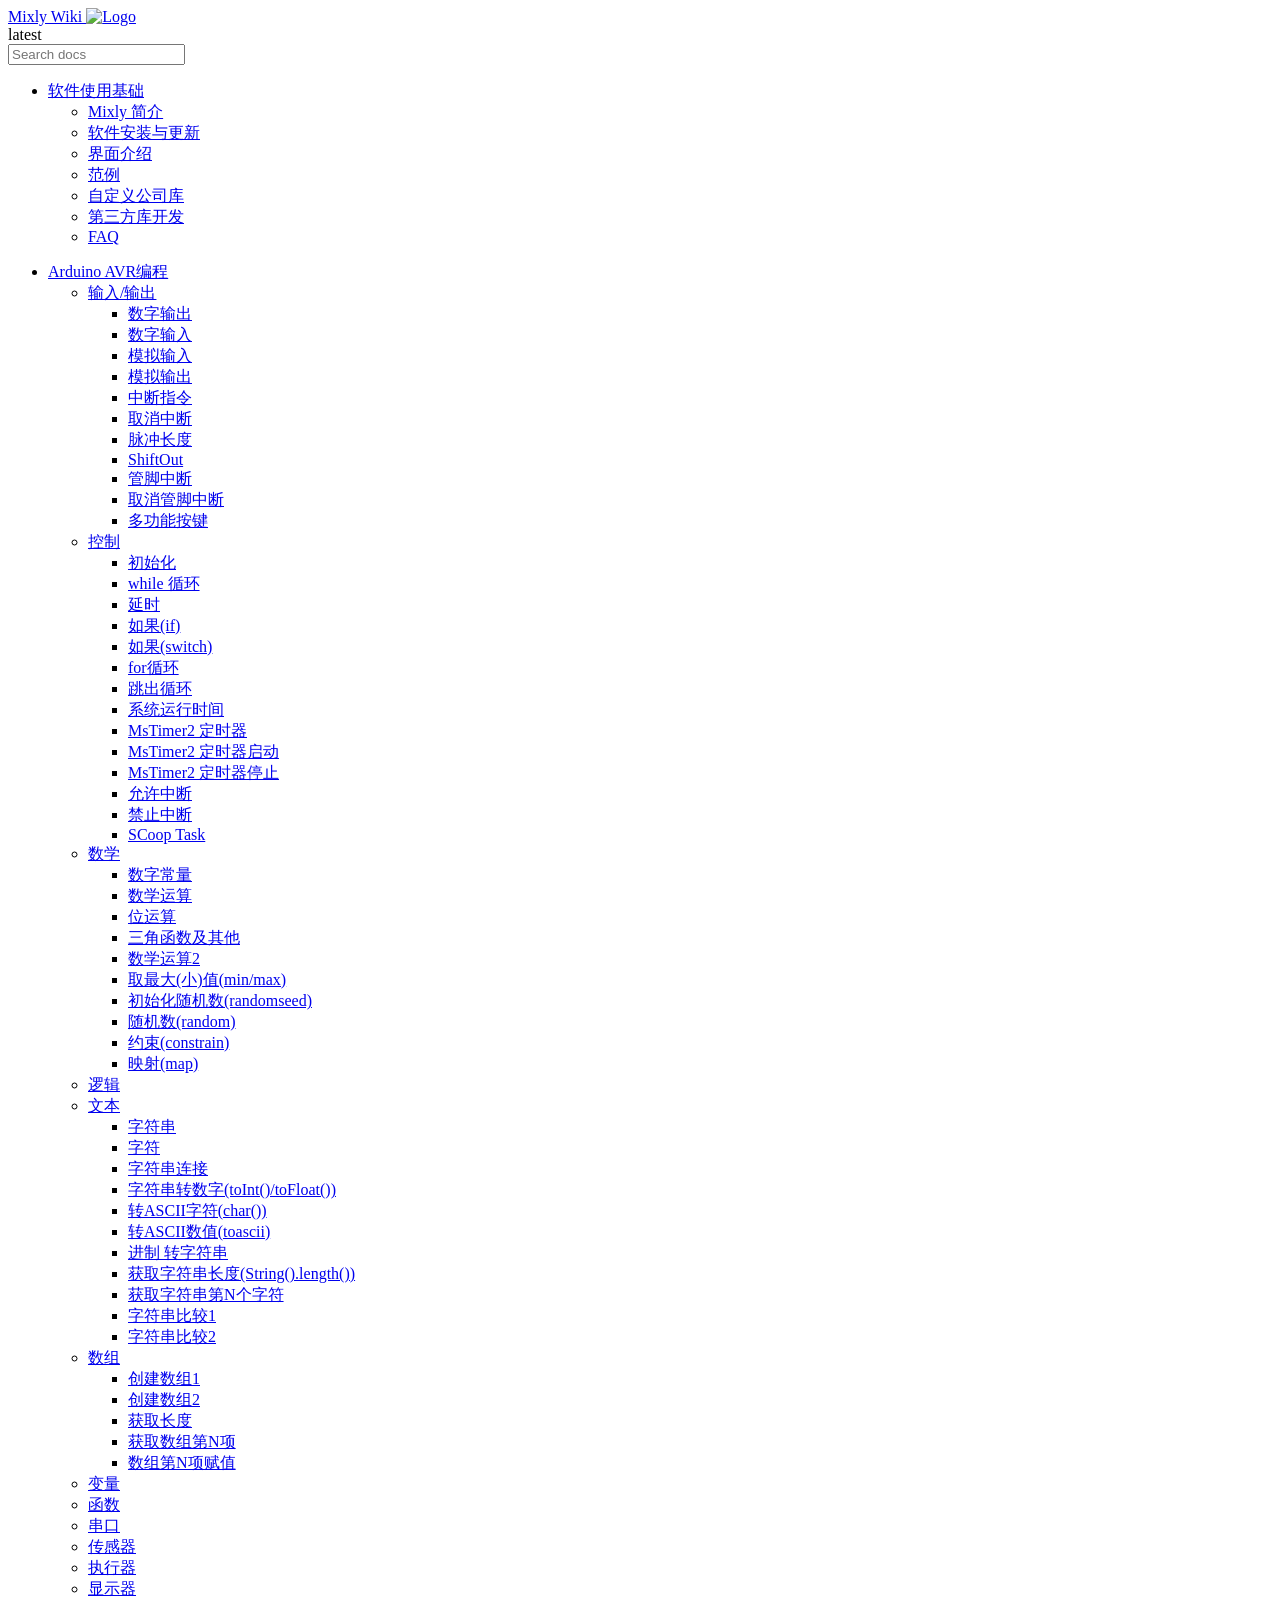
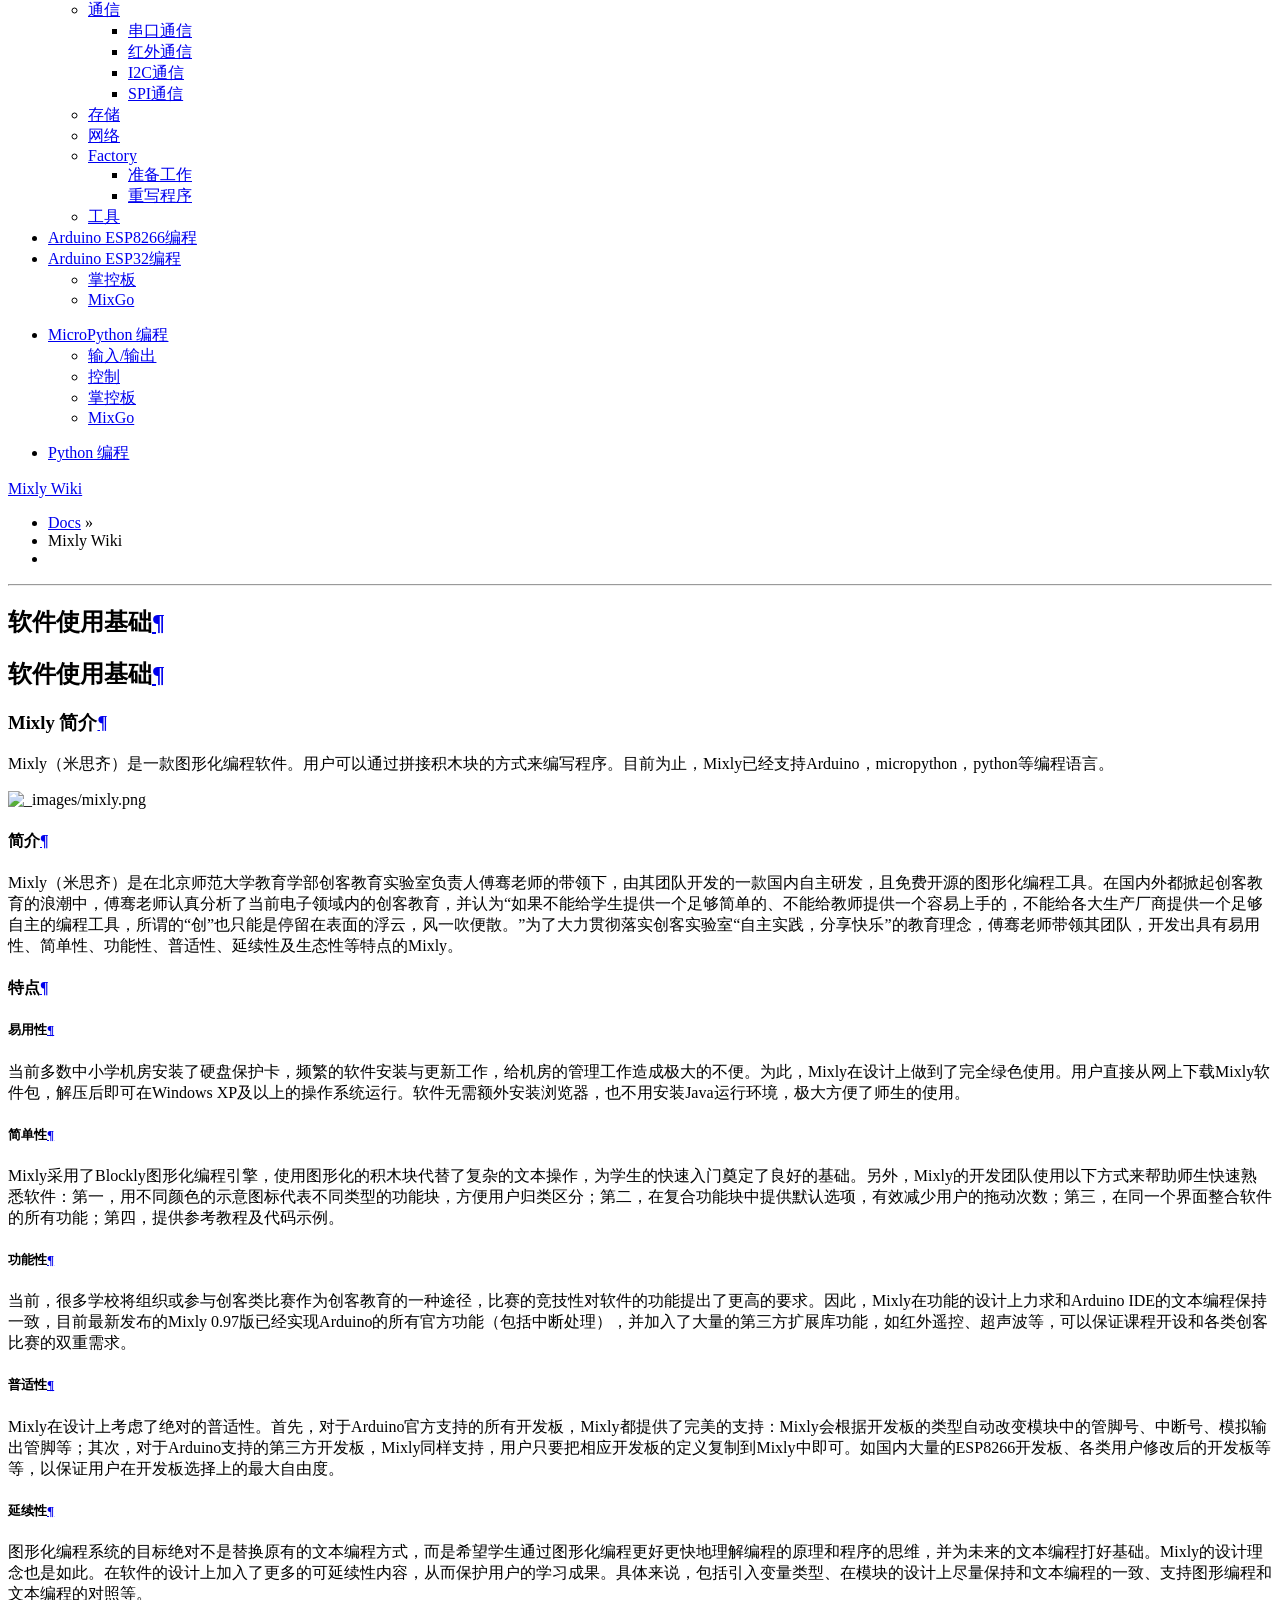
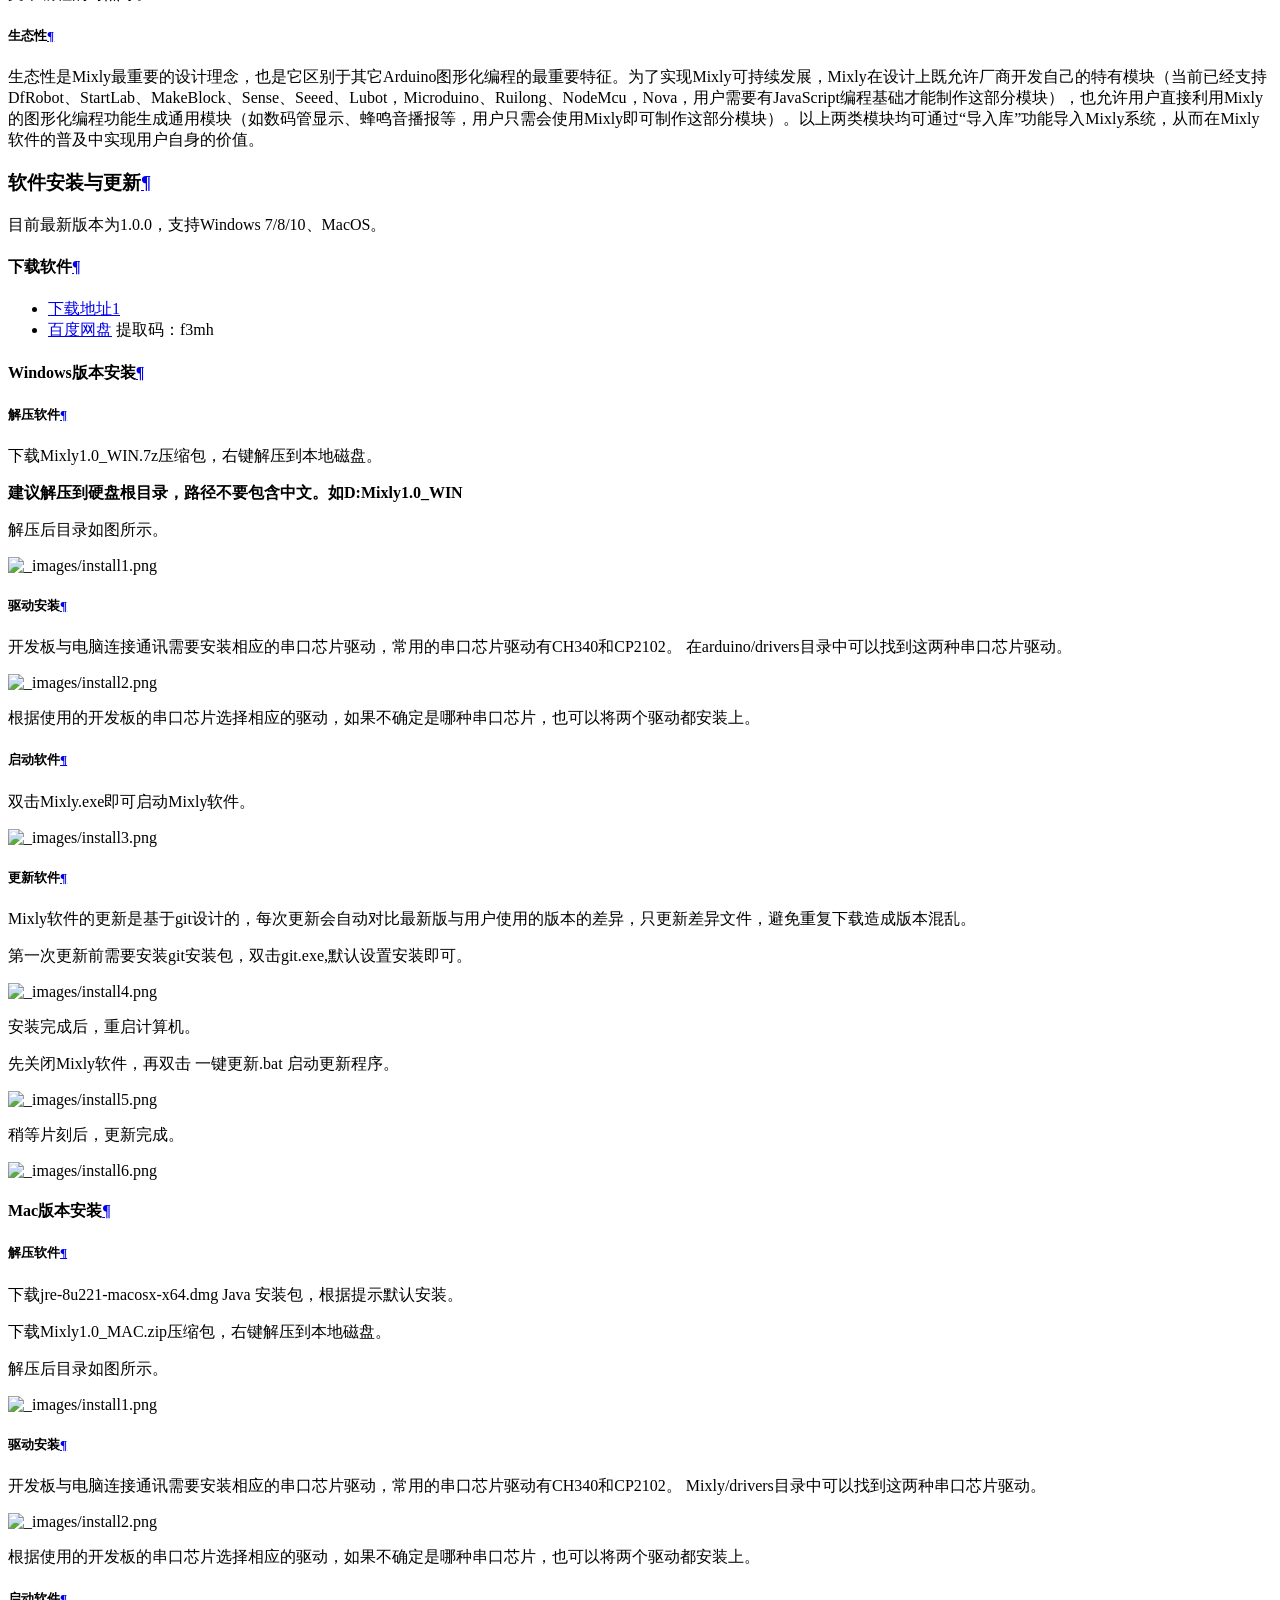
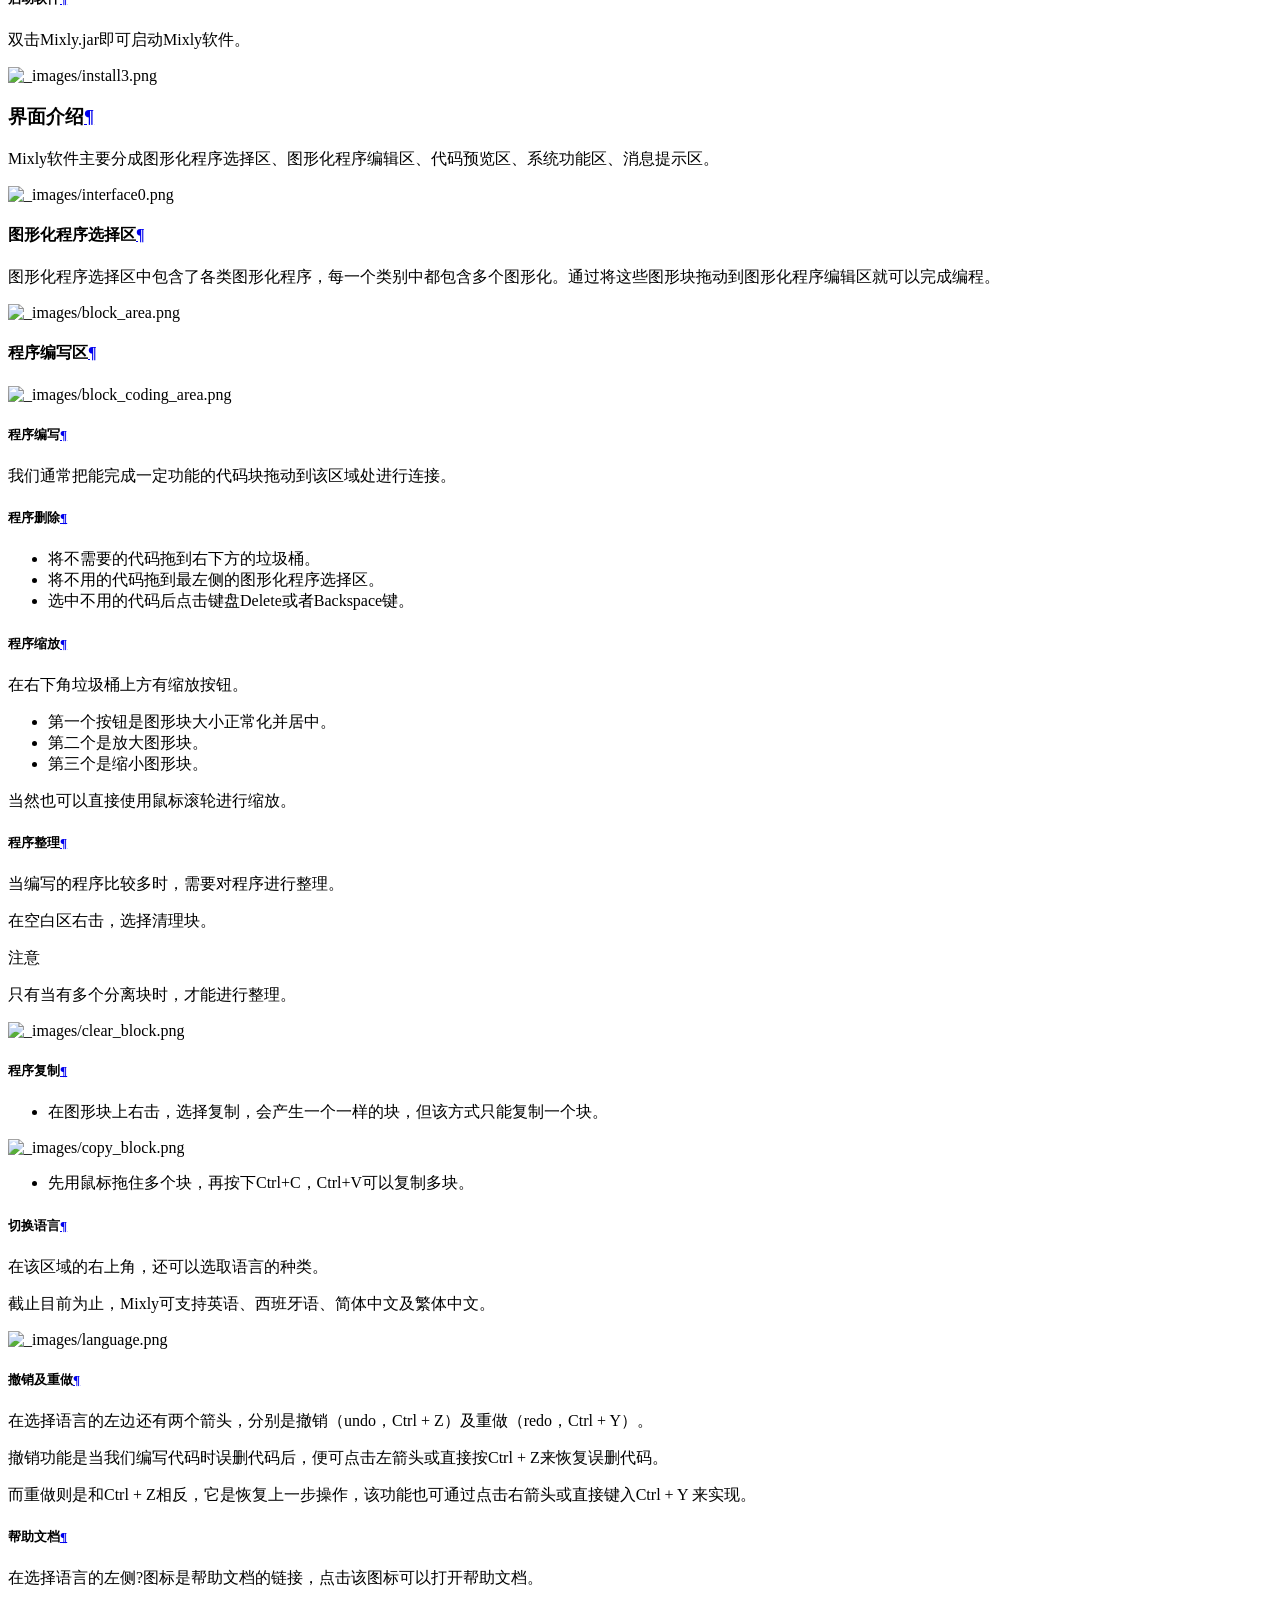
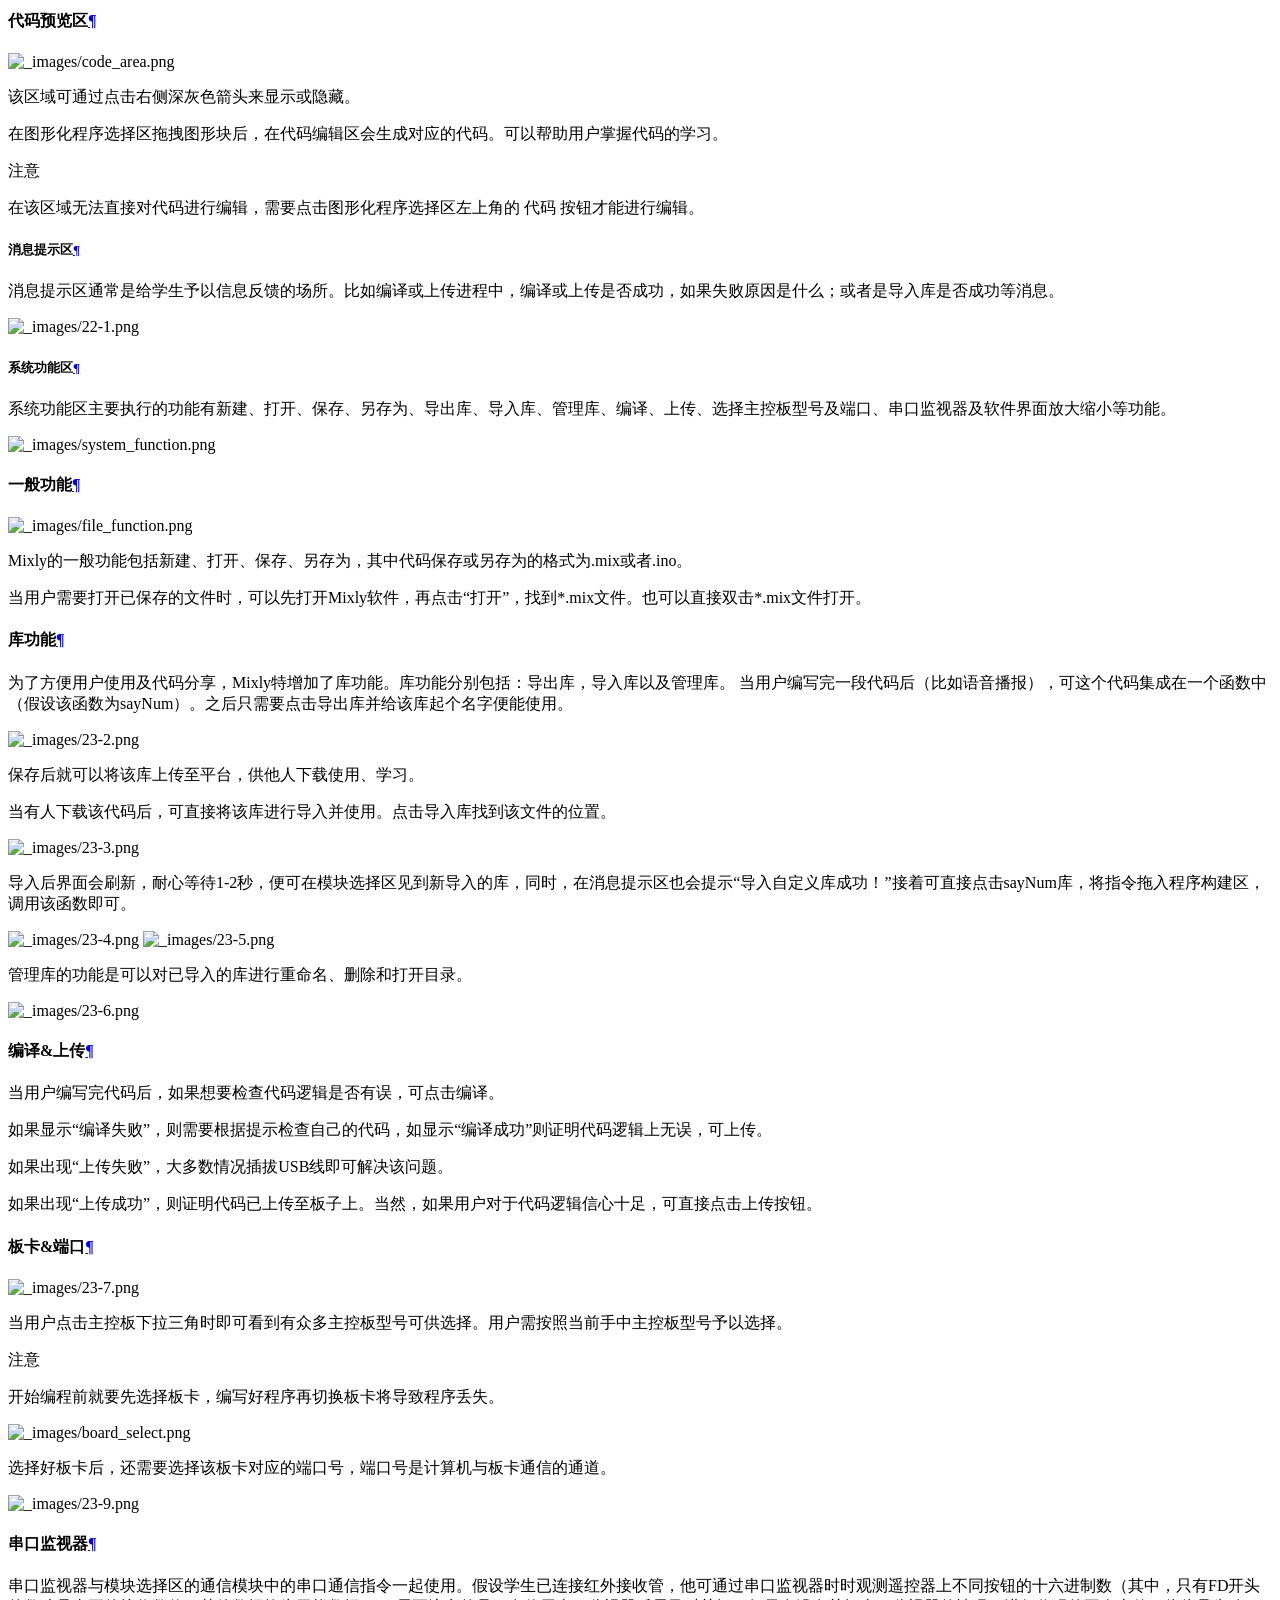
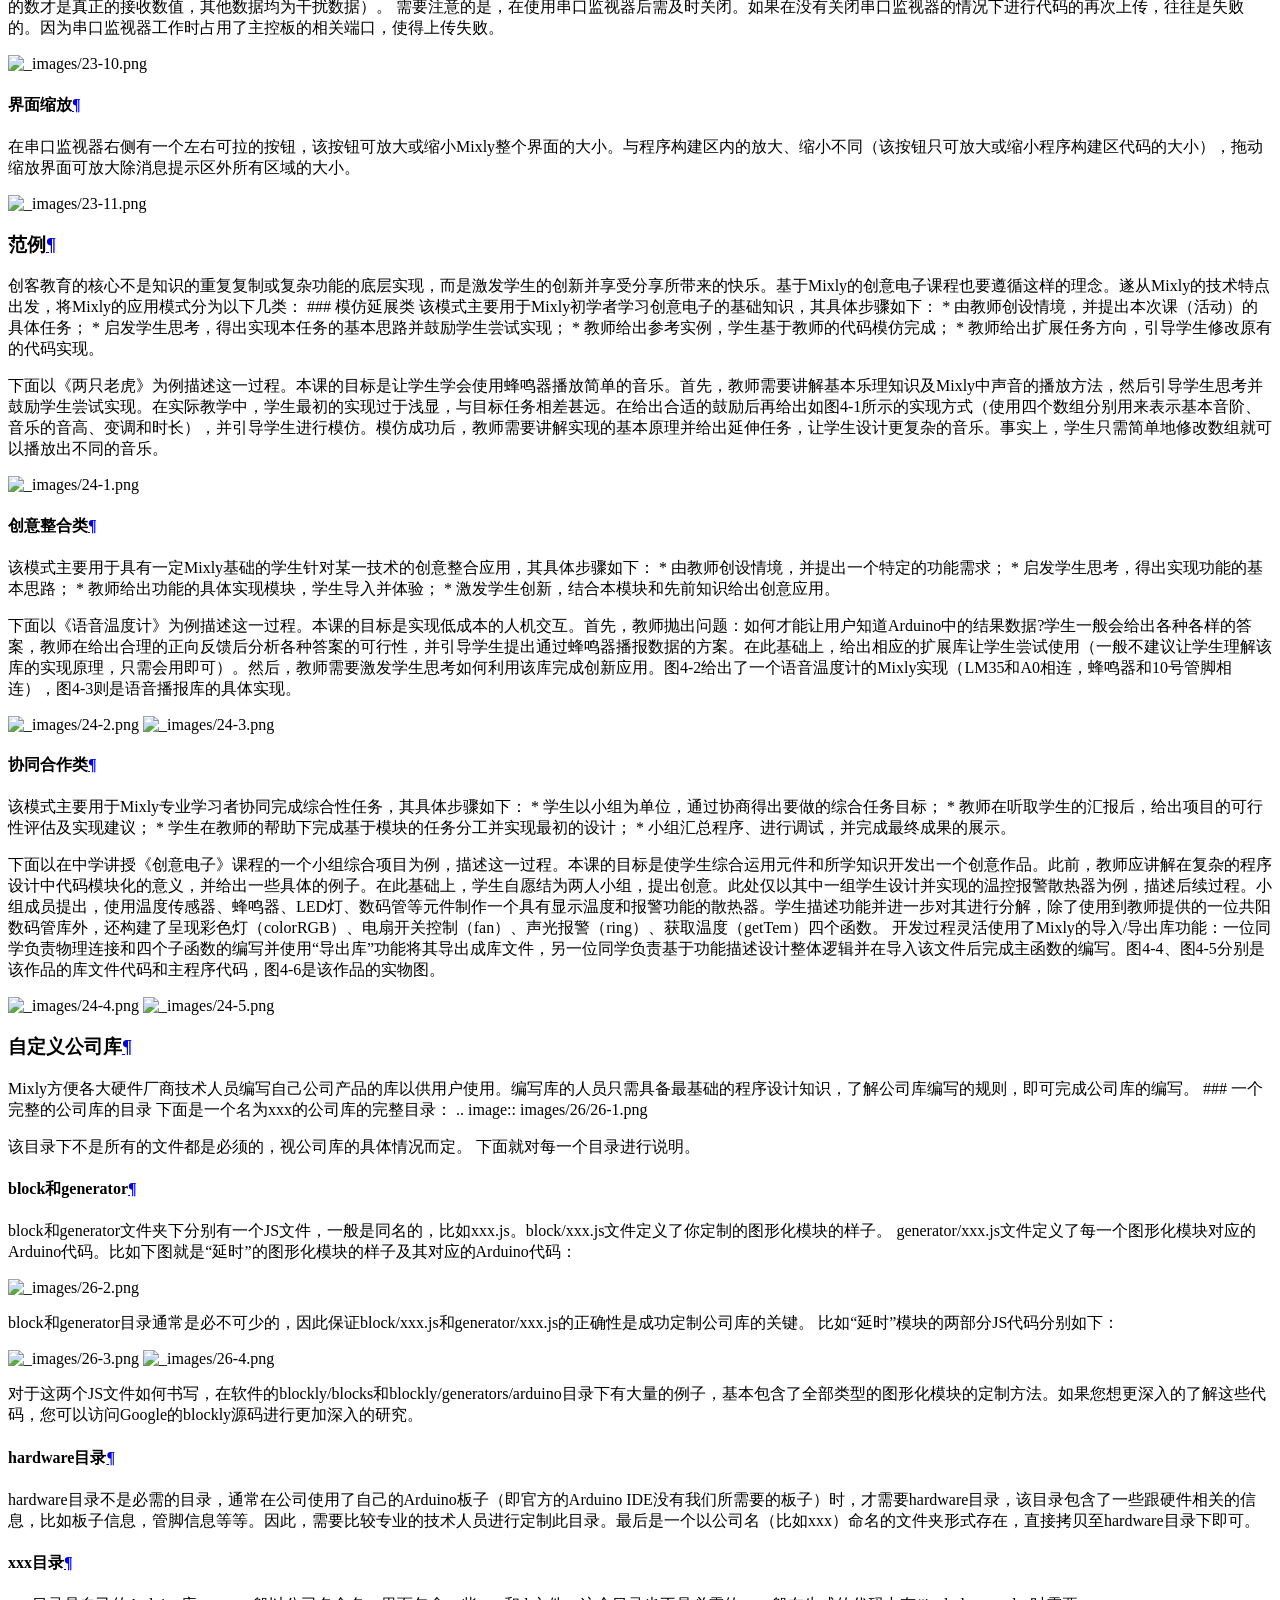
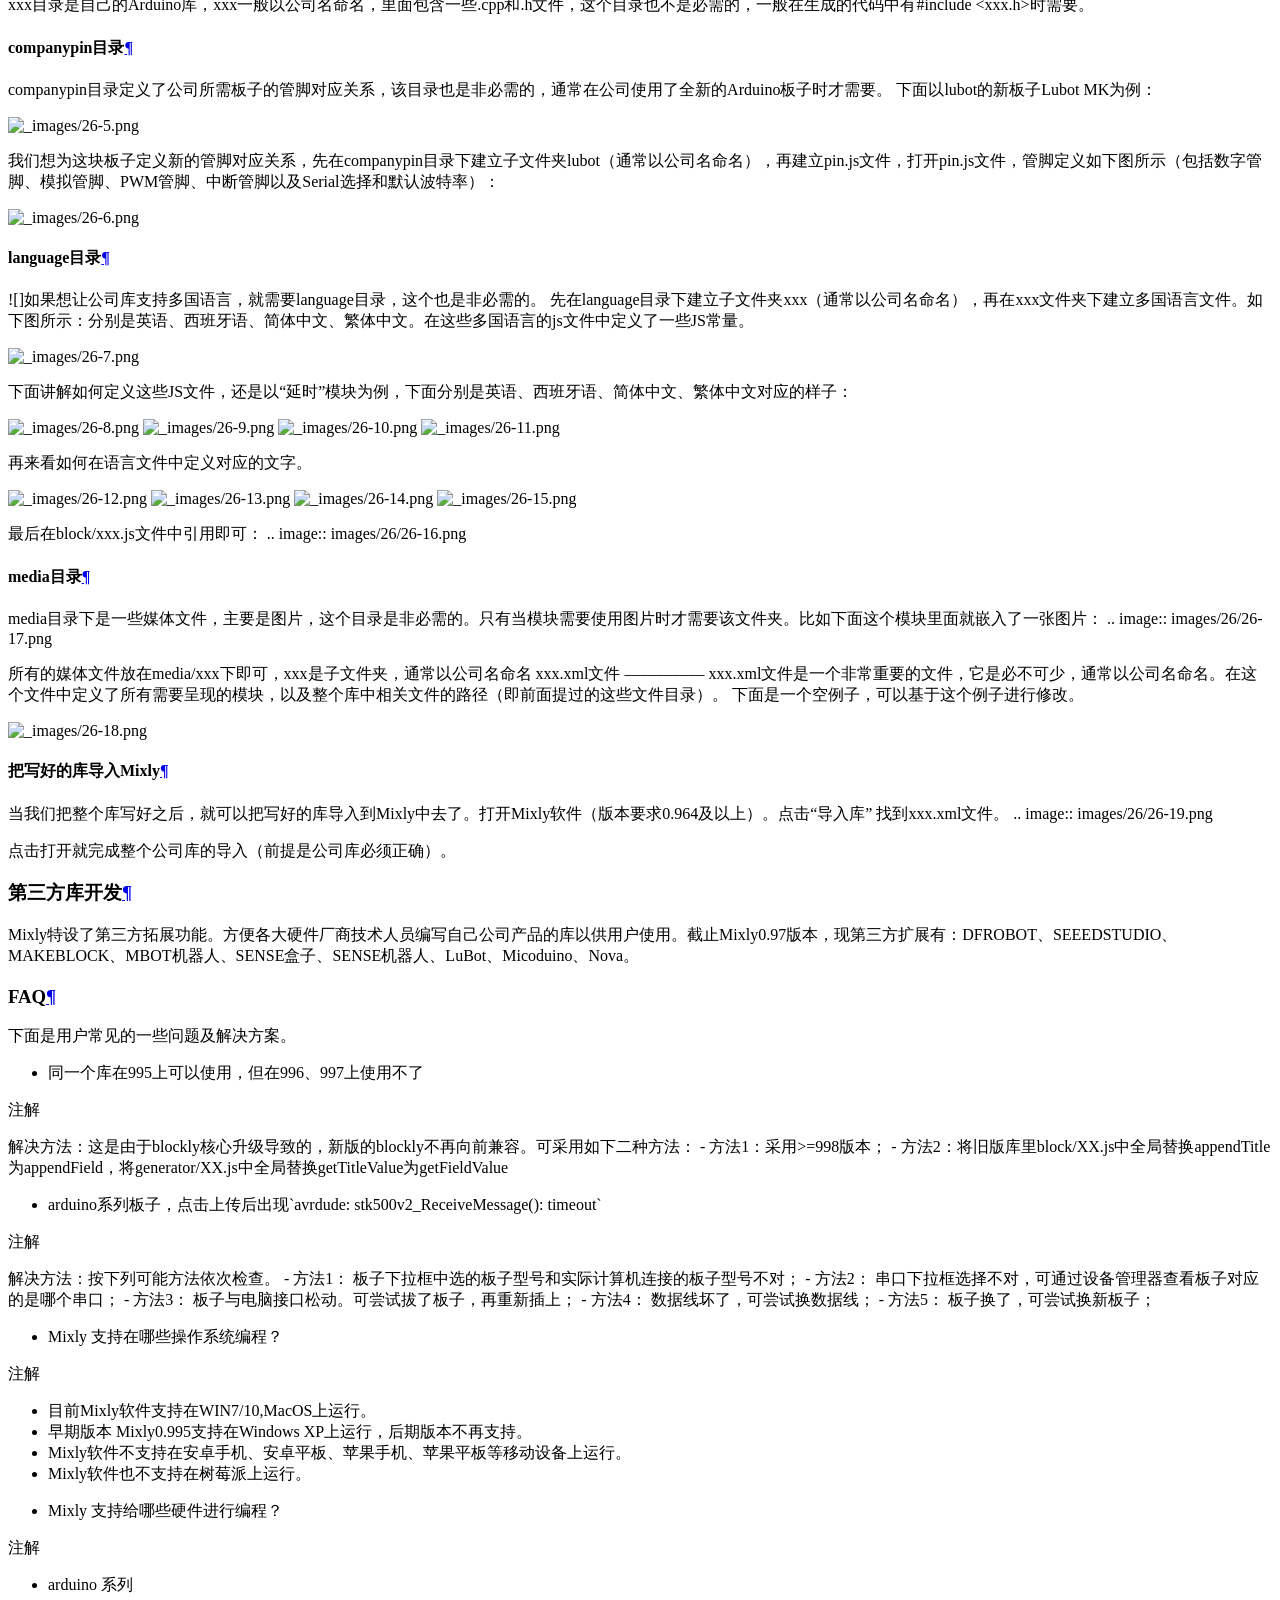
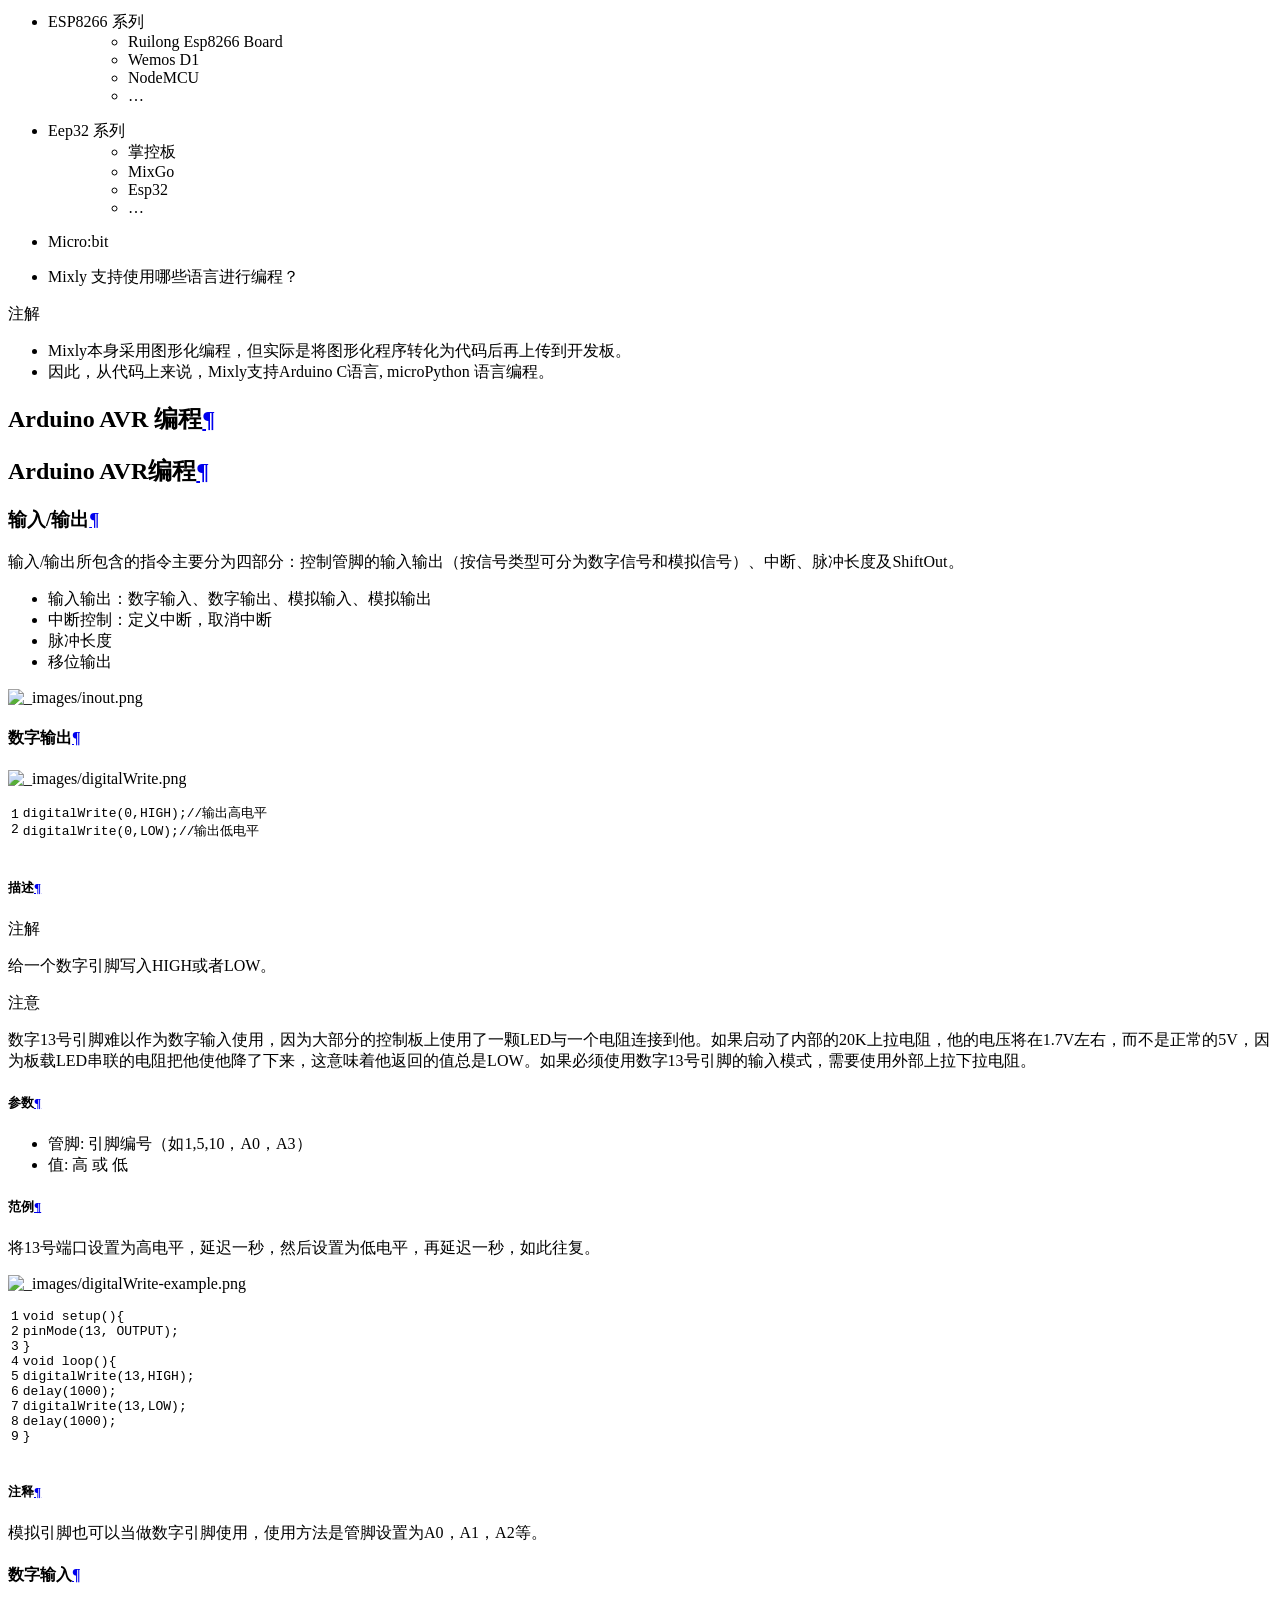
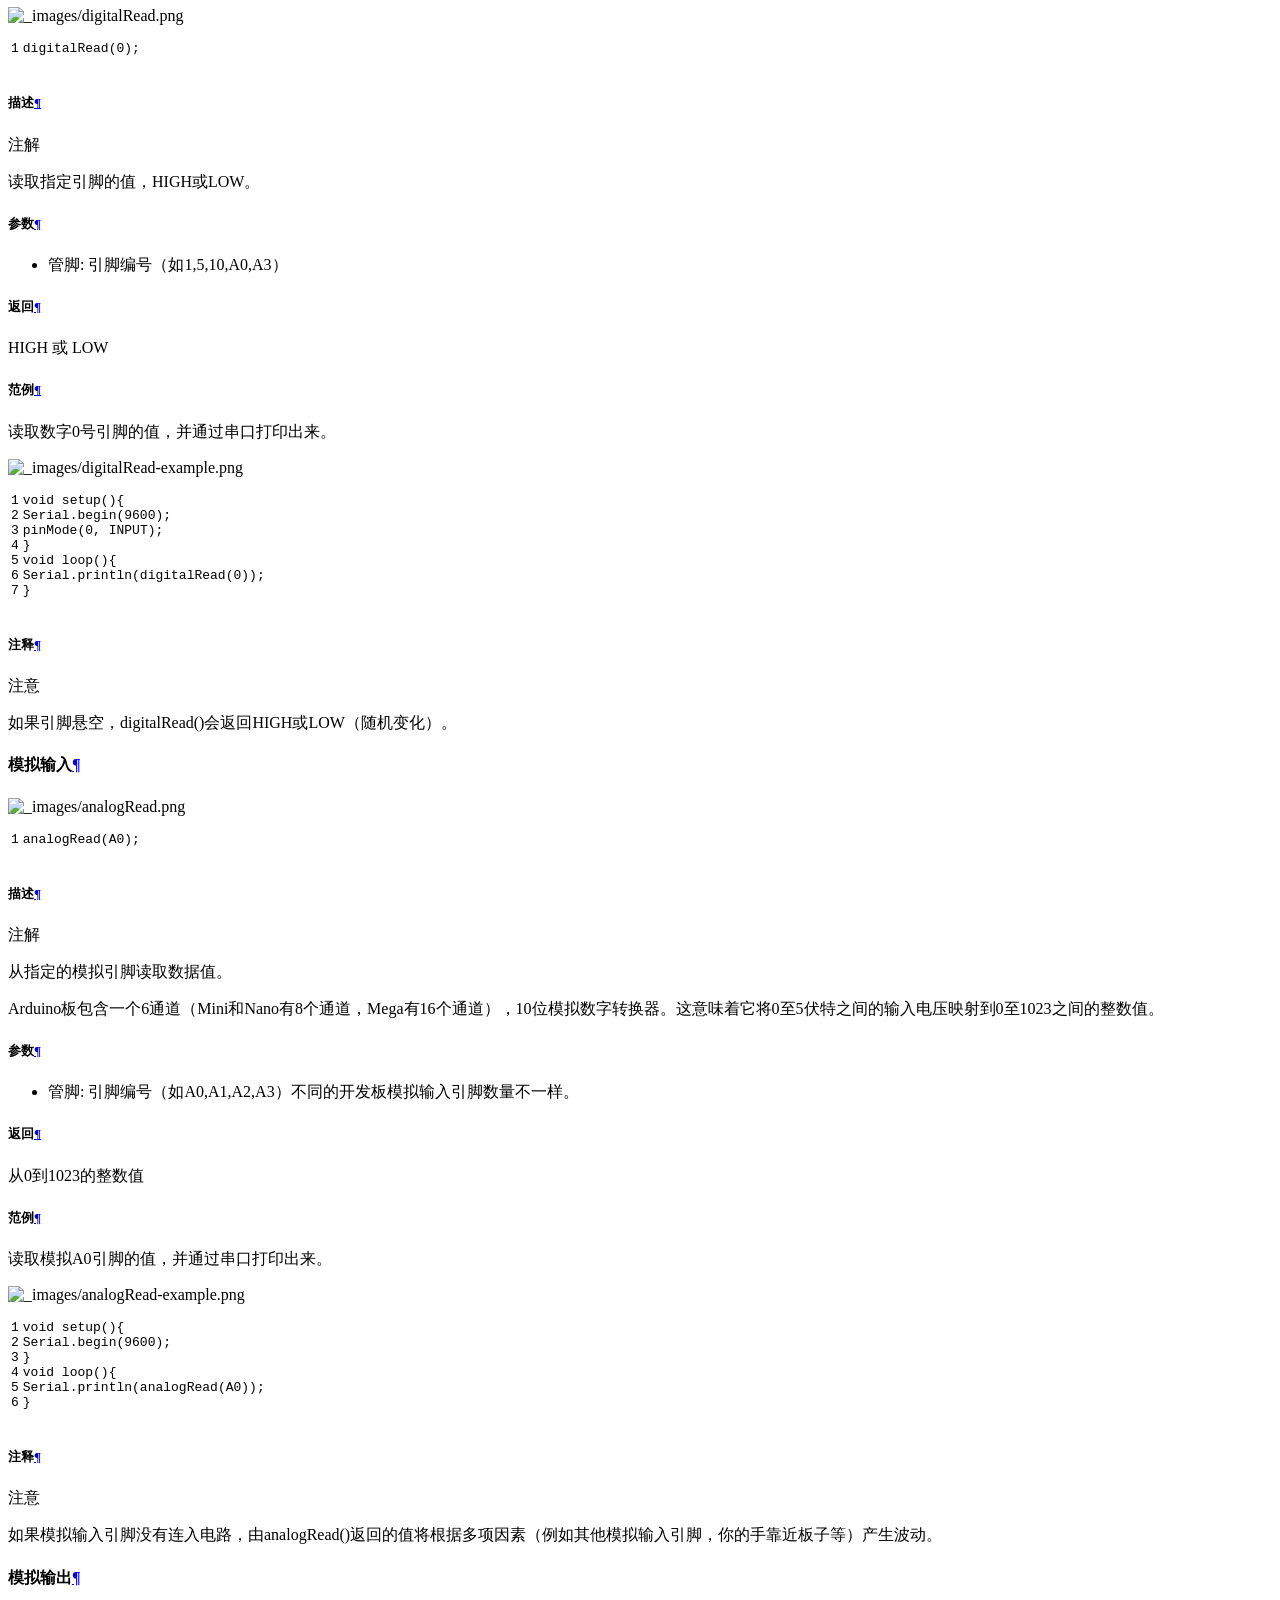
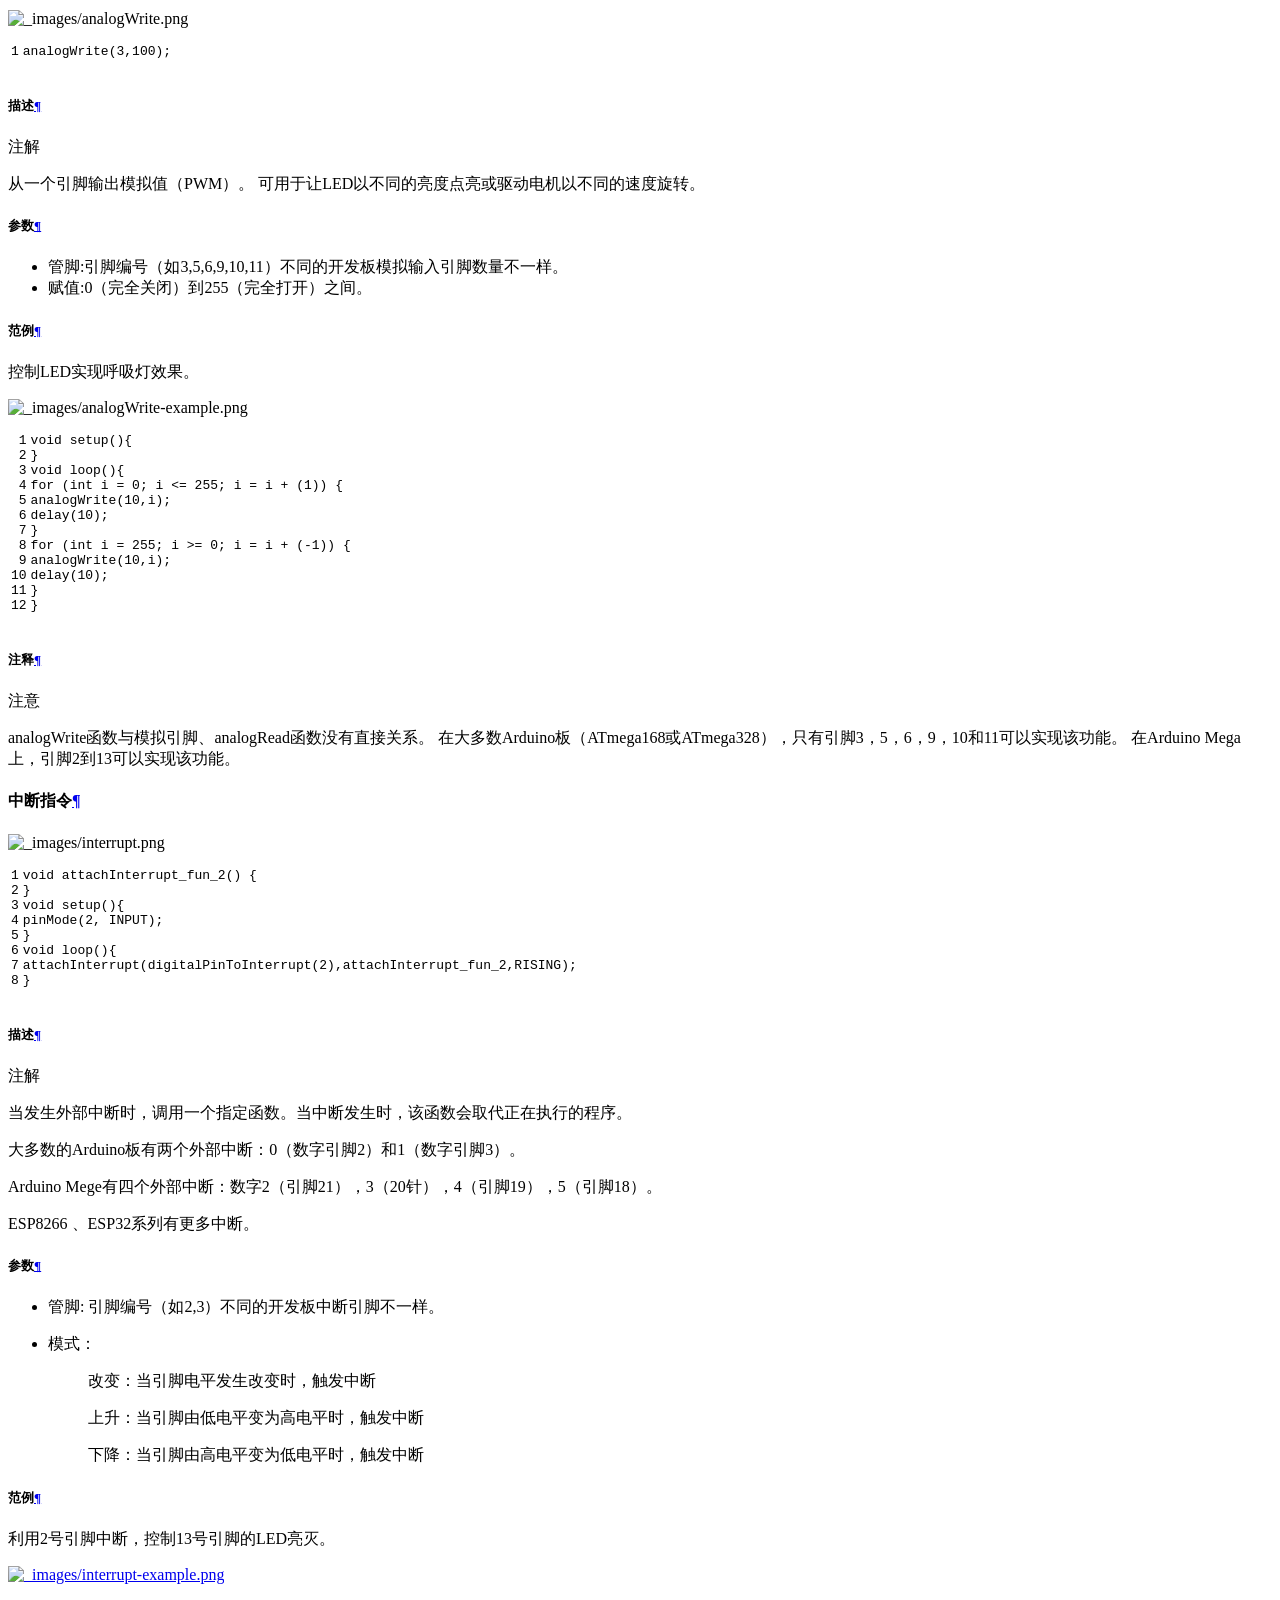
==== index.html @ 6ba0c6f6 "Update index.html" ====
<!DOCTYPE html>
<!--[if IE 8]><html class="no-js lt-ie9" lang="zh-CN" > <![endif]-->
<!--[if gt IE 8]><!--> <html class="no-js" lang="zh-CN" > <!--<![endif]-->
<head>
  <meta charset="utf-8">
  
  <meta name="viewport" content="width=device-width, initial-scale=1.0">
  
  <title>Mixly Wiki</title>
  

  
  
    <link rel="shortcut icon" href="_static/favicon.png"/>
  
  
  

  
  <script type="text/javascript" src="https://raw.githubusercontent.com/xiebochao/mixly_wiki/master/_static/js/modernizr.min.js"></script>
  
    
      <script type="text/javascript" id="documentation_options" data-url_root="./" src="https://raw.githubusercontent.com/xiebochao/mixly_wiki/master/_static/documentation_options.js"></script>
        <script type="text/javascript" src="https://raw.githubusercontent.com/xiebochao/mixly_wiki/master/_static/jquery.js"></script>
        <script type="text/javascript" src="https://raw.githubusercontent.com/xiebochao/mixly_wiki/master/_static/underscore.js"></script>
        <script type="text/javascript" src="https://raw.githubusercontent.com/xiebochao/mixly_wiki/master/_static/doctools.js"></script>
        <script type="text/javascript" src="https://raw.githubusercontent.com/xiebochao/mixly_wiki/master/_static/language_data.js"></script>
        <script type="text/javascript" src="https://raw.githubusercontent.com/xiebochao/mixly_wiki/master/_static/translations.js"></script>
    
    <script type="text/javascript" src="https://raw.githubusercontent.com/xiebochao/mixly_wiki/master/_static/js/theme.js"></script>

    

  
  <link rel="stylesheet" href="https://raw.githubusercontent.com/xiebochao/mixly_wiki/master/_static/css/theme.css" type="text/css" />
  <link rel="stylesheet" href="https://raw.githubusercontent.com/xiebochao/mixly_wiki/master/_static/pygments.css" type="text/css" />
  <link rel="stylesheet" href="https://raw.githubusercontent.com/xiebochao/mixly_wiki/master/_static/_static/css/theme.css" type="text/css" />
    <link rel="index" title="索引" href="genindex.html" />
    <link rel="search" title="搜索" href="search.html" /> 
</head>

<body class="wy-body-for-nav">

   
  <div class="wy-grid-for-nav">
    
    <nav data-toggle="wy-nav-shift" class="wy-nav-side">
      <div class="wy-side-scroll">
        <div class="wy-side-nav-search" >
          

          
            <a href="index.html#document-contents" class="icon icon-home"> Mixly Wiki
          

          
            
            <img src="https://raw.githubusercontent.com/xiebochao/mixly_wiki/master/_static/favicon.png" class="logo" alt="Logo"/>
          
          </a>

          
            
            
            
              <div class="version">
                latest
              </div>
            
          

          
<div role="search">
  <form id="rtd-search-form" class="wy-form" action="search.html" method="get">
    <input type="text" name="q" placeholder="Search docs" />
    <input type="hidden" name="check_keywords" value="yes" />
    <input type="hidden" name="area" value="default" />
  </form>
</div>

          
        </div>

        <div class="wy-menu wy-menu-vertical" data-spy="affix" role="navigation" aria-label="main navigation">
          
            
            
            
              <!-- Local TOC -->
              <div class="local-toc"><ul>
<li class="toctree-l1"><a class="reference internal" href="index.html#document-basic/index">软件使用基础</a><ul>
<li class="toctree-l2"><a class="reference internal" href="index.html#document-basic/01Mixly_introduction">Mixly 简介</a></li>
<li class="toctree-l2"><a class="reference internal" href="index.html#document-basic/02Installation-update">软件安装与更新</a></li>
<li class="toctree-l2"><a class="reference internal" href="index.html#document-basic/03Interface_introduction">界面介绍</a></li>
<li class="toctree-l2"><a class="reference internal" href="index.html#document-basic/24.Example">范例</a></li>
<li class="toctree-l2"><a class="reference internal" href="index.html#document-basic/26.Company">自定义公司库</a></li>
<li class="toctree-l2"><a class="reference internal" href="index.html#document-basic/27.Third-Party">第三方库开发</a></li>
<li class="toctree-l2"><a class="reference internal" href="index.html#document-basic/25.FAQ">FAQ</a></li>
</ul>
</li>
</ul>
<ul>
<li class="toctree-l1"><a class="reference internal" href="index.html#document-Arduino/index">Arduino AVR编程</a><ul>
<li class="toctree-l2"><a class="reference internal" href="index.html#document-Arduino/AVR/01Input-Output">输入/输出</a><ul>
<li class="toctree-l3"><a class="reference internal" href="index.html#id2">数字输出</a></li>
<li class="toctree-l3"><a class="reference internal" href="index.html#id7">数字输入</a></li>
<li class="toctree-l3"><a class="reference internal" href="index.html#id13">模拟输入</a></li>
<li class="toctree-l3"><a class="reference internal" href="index.html#id19">模拟输出</a></li>
<li class="toctree-l3"><a class="reference internal" href="index.html#id24">中断指令</a></li>
<li class="toctree-l3"><a class="reference internal" href="index.html#id29">取消中断</a></li>
<li class="toctree-l3"><a class="reference internal" href="index.html#id32">脉冲长度</a></li>
<li class="toctree-l3"><a class="reference internal" href="index.html#shiftout">ShiftOut</a></li>
<li class="toctree-l3"><a class="reference internal" href="index.html#id39">管脚中断</a></li>
<li class="toctree-l3"><a class="reference internal" href="index.html#id44">取消管脚中断</a></li>
<li class="toctree-l3"><a class="reference internal" href="index.html#id47">多功能按键</a></li>
</ul>
</li>
<li class="toctree-l2"><a class="reference internal" href="index.html#document-Arduino/AVR/02Control">控制</a><ul>
<li class="toctree-l3"><a class="reference internal" href="index.html#id2">初始化</a></li>
<li class="toctree-l3"><a class="reference internal" href="index.html#while">while 循环</a></li>
<li class="toctree-l3"><a class="reference internal" href="index.html#id9">延时</a></li>
<li class="toctree-l3"><a class="reference internal" href="index.html#if">如果(if)</a></li>
<li class="toctree-l3"><a class="reference internal" href="index.html#switch">如果(switch)</a></li>
<li class="toctree-l3"><a class="reference internal" href="index.html#for">for循环</a></li>
<li class="toctree-l3"><a class="reference internal" href="index.html#id30">跳出循环</a></li>
<li class="toctree-l3"><a class="reference internal" href="index.html#id36">系统运行时间</a></li>
<li class="toctree-l3"><a class="reference internal" href="index.html#mstimer2">MsTimer2 定时器</a></li>
<li class="toctree-l3"><a class="reference internal" href="index.html#id45">MsTimer2 定时器启动</a></li>
<li class="toctree-l3"><a class="reference internal" href="index.html#id48">MsTimer2 定时器停止</a></li>
<li class="toctree-l3"><a class="reference internal" href="index.html#id51">允许中断</a></li>
<li class="toctree-l3"><a class="reference internal" href="index.html#id55">禁止中断</a></li>
<li class="toctree-l3"><a class="reference internal" href="index.html#scoop-task">SCoop Task</a></li>
</ul>
</li>
<li class="toctree-l2"><a class="reference internal" href="index.html#document-Arduino/AVR/03Mathematics">数学</a><ul>
<li class="toctree-l3"><a class="reference internal" href="index.html#id2">数字常量</a></li>
<li class="toctree-l3"><a class="reference internal" href="index.html#id4">数学运算</a></li>
<li class="toctree-l3"><a class="reference internal" href="index.html#id8">位运算</a></li>
<li class="toctree-l3"><a class="reference internal" href="index.html#id17">三角函数及其他</a></li>
<li class="toctree-l3"><a class="reference internal" href="index.html#id18">数学运算2</a></li>
<li class="toctree-l3"><a class="reference internal" href="index.html#min-max">取最大(小)值(min/max)</a></li>
<li class="toctree-l3"><a class="reference internal" href="index.html#randomseed">初始化随机数(randomseed)</a></li>
<li class="toctree-l3"><a class="reference internal" href="index.html#random">随机数(random)</a></li>
<li class="toctree-l3"><a class="reference internal" href="index.html#constrain">约束(constrain)</a></li>
<li class="toctree-l3"><a class="reference internal" href="index.html#map">映射(map)</a></li>
</ul>
</li>
<li class="toctree-l2"><a class="reference internal" href="index.html#document-Arduino/AVR/04Logic">逻辑</a></li>
<li class="toctree-l2"><a class="reference internal" href="index.html#document-Arduino/AVR/05Text">文本</a><ul>
<li class="toctree-l3"><a class="reference internal" href="index.html#id2">字符串</a></li>
<li class="toctree-l3"><a class="reference internal" href="index.html#id3">字符</a></li>
<li class="toctree-l3"><a class="reference internal" href="index.html#id4">字符串连接</a></li>
<li class="toctree-l3"><a class="reference internal" href="index.html#toint-tofloat">字符串转数字(toInt()/toFloat())</a></li>
<li class="toctree-l3"><a class="reference internal" href="index.html#ascii-char">转ASCII字符(char())</a></li>
<li class="toctree-l3"><a class="reference internal" href="index.html#ascii-toascii">转ASCII数值(toascii)</a></li>
<li class="toctree-l3"><a class="reference internal" href="index.html#id6">进制 转字符串</a></li>
<li class="toctree-l3"><a class="reference internal" href="index.html#string-length">获取字符串长度(String().length())</a></li>
<li class="toctree-l3"><a class="reference internal" href="index.html#n">获取字符串第N个字符</a></li>
<li class="toctree-l3"><a class="reference internal" href="index.html#id7">字符串比较1</a></li>
<li class="toctree-l3"><a class="reference internal" href="index.html#id8">字符串比较2</a></li>
</ul>
</li>
<li class="toctree-l2"><a class="reference internal" href="index.html#document-Arduino/AVR/06Lists">数组</a><ul>
<li class="toctree-l3"><a class="reference internal" href="index.html#id2">创建数组1</a></li>
<li class="toctree-l3"><a class="reference internal" href="index.html#id3">创建数组2</a></li>
<li class="toctree-l3"><a class="reference internal" href="index.html#id4">获取长度</a></li>
<li class="toctree-l3"><a class="reference internal" href="index.html#n">获取数组第N项</a></li>
<li class="toctree-l3"><a class="reference internal" href="index.html#id5">数组第N项赋值</a></li>
</ul>
</li>
<li class="toctree-l2"><a class="reference internal" href="index.html#document-Arduino/AVR/07Variables">变量</a></li>
<li class="toctree-l2"><a class="reference internal" href="index.html#document-Arduino/AVR/08Functions">函数</a></li>
<li class="toctree-l2"><a class="reference internal" href="index.html#document-Arduino/AVR/09Serial">串口</a></li>
<li class="toctree-l2"><a class="reference internal" href="index.html#document-Arduino/AVR/10Sensor">传感器</a></li>
<li class="toctree-l2"><a class="reference internal" href="index.html#document-Arduino/AVR/11Actuator">执行器</a></li>
<li class="toctree-l2"><a class="reference internal" href="index.html#document-Arduino/AVR/12Display">显示器</a></li>
<li class="toctree-l2"><a class="reference internal" href="index.html#document-Arduino/AVR/13Communicate">通信</a><ul>
<li class="toctree-l3"><a class="reference internal" href="index.html#id2">串口通信</a></li>
<li class="toctree-l3"><a class="reference internal" href="index.html#id3">红外通信</a></li>
<li class="toctree-l3"><a class="reference internal" href="index.html#i2c">I2C通信</a></li>
<li class="toctree-l3"><a class="reference internal" href="index.html#spi">SPI通信</a></li>
</ul>
</li>
<li class="toctree-l2"><a class="reference internal" href="index.html#document-Arduino/AVR/14Storage">存储</a></li>
<li class="toctree-l2"><a class="reference internal" href="index.html#document-Arduino/AVR/15Network">网络</a></li>
<li class="toctree-l2"><a class="reference internal" href="index.html#document-Arduino/AVR/16Factory">Factory</a><ul>
<li class="toctree-l3"><a class="reference internal" href="index.html#id1">准备工作</a></li>
<li class="toctree-l3"><a class="reference internal" href="index.html#id2">重写程序</a></li>
</ul>
</li>
<li class="toctree-l2"><a class="reference internal" href="index.html#document-Arduino/AVR/17Tools">工具</a></li>
</ul>
</li>
<li class="toctree-l1"><a class="reference internal" href="index.html#arduino-esp8266">Arduino ESP8266编程</a></li>
<li class="toctree-l1"><a class="reference internal" href="index.html#arduino-esp32">Arduino ESP32编程</a><ul>
<li class="toctree-l2"><a class="reference internal" href="index.html#document-Arduino/ESP32/Handbit">掌控板</a></li>
<li class="toctree-l2"><a class="reference internal" href="index.html#document-Arduino/ESP32/MixGo">MixGo</a></li>
</ul>
</li>
</ul>
<ul>
<li class="toctree-l1"><a class="reference internal" href="index.html#document-MicroPython/index">MicroPython 编程</a><ul>
<li class="toctree-l2"><a class="reference internal" href="index.html#document-MicroPython/01Input-Output">输入/输出</a></li>
<li class="toctree-l2"><a class="reference internal" href="index.html#document-MicroPython/02Control">控制</a></li>
<li class="toctree-l2"><a class="reference internal" href="index.html#document-MicroPython/Handbit">掌控板</a></li>
<li class="toctree-l2"><a class="reference internal" href="index.html#document-MicroPython/MixGo">MixGo</a></li>
</ul>
</li>
</ul>
<ul>
<li class="toctree-l1"><a class="reference internal" href="index.html#document-Python/index">Python 编程</a><ul class="simple">
</ul>
</li>
</ul>
</div>
            
          
        </div>
      </div>
    </nav>

    <section data-toggle="wy-nav-shift" class="wy-nav-content-wrap">

      
      <nav class="wy-nav-top" aria-label="top navigation">
        
          <i data-toggle="wy-nav-top" class="fa fa-bars"></i>
          <a href="index.html#document-contents">Mixly Wiki</a>
        
      </nav>


      <div class="wy-nav-content">
        
        <div class="rst-content">
        
          















<div role="navigation" aria-label="breadcrumbs navigation">

  <ul class="wy-breadcrumbs">
    
      <li><a href="index.html#document-contents">Docs</a> &raquo;</li>
        
      <li>Mixly Wiki</li>
    
    
      <li class="wy-breadcrumbs-aside">
        
            
        
      </li>
    
  </ul>

  
  <hr/>
</div>
          <div role="main" class="document" itemscope="itemscope" itemtype="http://schema.org/Article">
           <div itemprop="articleBody">
            
  <div class="section" id="id1">
<h1>软件使用基础<a class="headerlink" href="#id1" title="永久链接至标题">¶</a></h1>
<div class="toctree-wrapper compound">
<span id="document-basic/index"></span><div class="section" id="id1">
<h2>软件使用基础<a class="headerlink" href="#id1" title="永久链接至标题">¶</a></h2>
<div class="toctree-wrapper compound">
<span id="document-basic/01Mixly_introduction"></span><div class="section" id="mixly">
<h3>Mixly 简介<a class="headerlink" href="#mixly" title="永久链接至标题">¶</a></h3>
<p>Mixly（米思齐）是一款图形化编程软件。用户可以通过拼接积木块的方式来编写程序。目前为止，Mixly已经支持Arduino，micropython，python等编程语言。</p>
<img alt="_images/mixly.png" src="https://raw.githubusercontent.com/xiebochao/mixly_wiki/master/_images/mixly.png" />
<div class="section" id="id1">
<h4>简介<a class="headerlink" href="#id1" title="永久链接至标题">¶</a></h4>
<p>Mixly（米思齐）是在北京师范大学教育学部创客教育实验室负责人傅骞老师的带领下，由其团队开发的一款国内自主研发，且免费开源的图形化编程工具。在国内外都掀起创客教育的浪潮中，傅骞老师认真分析了当前电子领域内的创客教育，并认为“如果不能给学生提供一个足够简单的、不能给教师提供一个容易上手的，不能给各大生产厂商提供一个足够自主的编程工具，所谓的“创”也只能是停留在表面的浮云，风一吹便散。”为了大力贯彻落实创客实验室“自主实践，分享快乐”的教育理念，傅骞老师带领其团队，开发出具有易用性、简单性、功能性、普适性、延续性及生态性等特点的Mixly。</p>
</div>
<div class="section" id="id2">
<h4>特点<a class="headerlink" href="#id2" title="永久链接至标题">¶</a></h4>
<div class="section" id="id3">
<h5>易用性<a class="headerlink" href="#id3" title="永久链接至标题">¶</a></h5>
<p>当前多数中小学机房安装了硬盘保护卡，频繁的软件安装与更新工作，给机房的管理工作造成极大的不便。为此，Mixly在设计上做到了完全绿色使用。用户直接从网上下载Mixly软件包，解压后即可在Windows XP及以上的操作系统运行。软件无需额外安装浏览器，也不用安装Java运行环境，极大方便了师生的使用。</p>
</div>
<div class="section" id="id4">
<h5>简单性<a class="headerlink" href="#id4" title="永久链接至标题">¶</a></h5>
<p>Mixly采用了Blockly图形化编程引擎，使用图形化的积木块代替了复杂的文本操作，为学生的快速入门奠定了良好的基础。另外，Mixly的开发团队使用以下方式来帮助师生快速熟悉软件：第一，用不同颜色的示意图标代表不同类型的功能块，方便用户归类区分；第二，在复合功能块中提供默认选项，有效减少用户的拖动次数；第三，在同一个界面整合软件的所有功能；第四，提供参考教程及代码示例。</p>
</div>
<div class="section" id="id5">
<h5>功能性<a class="headerlink" href="#id5" title="永久链接至标题">¶</a></h5>
<p>当前，很多学校将组织或参与创客类比赛作为创客教育的一种途径，比赛的竞技性对软件的功能提出了更高的要求。因此，Mixly在功能的设计上力求和Arduino IDE的文本编程保持一致，目前最新发布的Mixly 0.97版已经实现Arduino的所有官方功能（包括中断处理），并加入了大量的第三方扩展库功能，如红外遥控、超声波等，可以保证课程开设和各类创客比赛的双重需求。</p>
</div>
<div class="section" id="id6">
<h5>普适性<a class="headerlink" href="#id6" title="永久链接至标题">¶</a></h5>
<p>Mixly在设计上考虑了绝对的普适性。首先，对于Arduino官方支持的所有开发板，Mixly都提供了完美的支持：Mixly会根据开发板的类型自动改变模块中的管脚号、中断号、模拟输出管脚等；其次，对于Arduino支持的第三方开发板，Mixly同样支持，用户只要把相应开发板的定义复制到Mixly中即可。如国内大量的ESP8266开发板、各类用户修改后的开发板等等，以保证用户在开发板选择上的最大自由度。</p>
</div>
<div class="section" id="id7">
<h5>延续性<a class="headerlink" href="#id7" title="永久链接至标题">¶</a></h5>
<p>图形化编程系统的目标绝对不是替换原有的文本编程方式，而是希望学生通过图形化编程更好更快地理解编程的原理和程序的思维，并为未来的文本编程打好基础。Mixly的设计理念也是如此。在软件的设计上加入了更多的可延续性内容，从而保护用户的学习成果。具体来说，包括引入变量类型、在模块的设计上尽量保持和文本编程的一致、支持图形编程和文本编程的对照等。</p>
</div>
<div class="section" id="id8">
<h5>生态性<a class="headerlink" href="#id8" title="永久链接至标题">¶</a></h5>
<p>生态性是Mixly最重要的设计理念，也是它区别于其它Arduino图形化编程的最重要特征。为了实现Mixly可持续发展，Mixly在设计上既允许厂商开发自己的特有模块（当前已经支持DfRobot、StartLab、MakeBlock、Sense、Seeed、Lubot，Microduino、Ruilong、NodeMcu，Nova，用户需要有JavaScript编程基础才能制作这部分模块），也允许用户直接利用Mixly的图形化编程功能生成通用模块（如数码管显示、蜂鸣音播报等，用户只需会使用Mixly即可制作这部分模块）。以上两类模块均可通过“导入库”功能导入Mixly系统，从而在Mixly软件的普及中实现用户自身的价值。</p>
</div>
</div>
</div>
<span id="document-basic/02Installation-update"></span><div class="section" id="id1">
<h3>软件安装与更新<a class="headerlink" href="#id1" title="永久链接至标题">¶</a></h3>
<p>目前最新版本为1.0.0，支持Windows 7/8/10、MacOS。</p>
<div class="section" id="id2">
<h4>下载软件<a class="headerlink" href="#id2" title="永久链接至标题">¶</a></h4>
<ul class="simple">
<li><a class="reference external" href="http://116.62.49.166/">下载地址1</a></li>
<li><a class="reference external" href="https://pan.baidu.com/s/1Rrgu0lvOWxTf0gp7kma3-A">百度网盘</a>  提取码：f3mh</li>
</ul>
</div>
<div class="section" id="windows">
<h4>Windows版本安装<a class="headerlink" href="#windows" title="永久链接至标题">¶</a></h4>
<div class="section" id="id5">
<h5>解压软件<a class="headerlink" href="#id5" title="永久链接至标题">¶</a></h5>
<p>下载Mixly1.0_WIN.7z压缩包，右键解压到本地磁盘。</p>
<p><strong>建议解压到硬盘根目录，路径不要包含中文。如D:Mixly1.0_WIN</strong></p>
<p>解压后目录如图所示。</p>
<img alt="_images/install1.png" src="https://raw.githubusercontent.com/xiebochao/mixly_wiki/master/_images/install1.png" />
</div>
<div class="section" id="id6">
<h5>驱动安装<a class="headerlink" href="#id6" title="永久链接至标题">¶</a></h5>
<p>开发板与电脑连接通讯需要安装相应的串口芯片驱动，常用的串口芯片驱动有CH340和CP2102。
在arduino/drivers目录中可以找到这两种串口芯片驱动。</p>
<img alt="_images/install2.png" src="https://raw.githubusercontent.com/xiebochao/mixly_wiki/master/_images/install2.png" />
<p>根据使用的开发板的串口芯片选择相应的驱动，如果不确定是哪种串口芯片，也可以将两个驱动都安装上。</p>
</div>
<div class="section" id="id7">
<h5>启动软件<a class="headerlink" href="#id7" title="永久链接至标题">¶</a></h5>
<p>双击Mixly.exe即可启动Mixly软件。</p>
<img alt="_images/install3.png" src="https://raw.githubusercontent.com/xiebochao/mixly_wiki/master/_images/install3.png" />
</div>
<div class="section" id="id8">
<h5>更新软件<a class="headerlink" href="#id8" title="永久链接至标题">¶</a></h5>
<p>Mixly软件的更新是基于git设计的，每次更新会自动对比最新版与用户使用的版本的差异，只更新差异文件，避免重复下载造成版本混乱。</p>
<p>第一次更新前需要安装git安装包，双击git.exe,默认设置安装即可。</p>
<img alt="_images/install4.png" src="https://raw.githubusercontent.com/xiebochao/mixly_wiki/master/_images/install4.png" />
<p>安装完成后，重启计算机。</p>
<p>先关闭Mixly软件，再双击 一键更新.bat 启动更新程序。</p>
<img alt="_images/install5.png" src="https://raw.githubusercontent.com/xiebochao/mixly_wiki/master/_images/install5.png" />
<p>稍等片刻后，更新完成。</p>
<img alt="_images/install6.png" src="https://raw.githubusercontent.com/xiebochao/mixly_wiki/master/_images/install6.png" />
</div>
</div>
<div class="section" id="mac">
<h4>Mac版本安装<a class="headerlink" href="#mac" title="永久链接至标题">¶</a></h4>
<div class="section" id="id9">
<h5>解压软件<a class="headerlink" href="#id9" title="永久链接至标题">¶</a></h5>
<p>下载jre-8u221-macosx-x64.dmg Java 安装包，根据提示默认安装。</p>
<p>下载Mixly1.0_MAC.zip压缩包，右键解压到本地磁盘。</p>
<p>解压后目录如图所示。</p>
<img alt="_images/install1.png" src="https://raw.githubusercontent.com/xiebochao/mixly_wiki/master/_images/install1.png" />
</div>
<div class="section" id="id10">
<h5>驱动安装<a class="headerlink" href="#id10" title="永久链接至标题">¶</a></h5>
<p>开发板与电脑连接通讯需要安装相应的串口芯片驱动，常用的串口芯片驱动有CH340和CP2102。
Mixly/drivers目录中可以找到这两种串口芯片驱动。</p>
<img alt="_images/install2.png" src="https://raw.githubusercontent.com/xiebochao/mixly_wiki/master/_images/install2.png" />
<p>根据使用的开发板的串口芯片选择相应的驱动，如果不确定是哪种串口芯片，也可以将两个驱动都安装上。</p>
</div>
<div class="section" id="id11">
<h5>启动软件<a class="headerlink" href="#id11" title="永久链接至标题">¶</a></h5>
<p>双击Mixly.jar即可启动Mixly软件。</p>
<img alt="_images/install3.png" src="https://raw.githubusercontent.com/xiebochao/mixly_wiki/master/_images/install3.png" />
</div>
</div>
</div>
<span id="document-basic/03Interface_introduction"></span><div class="section" id="id1">
<h3>界面介绍<a class="headerlink" href="#id1" title="永久链接至标题">¶</a></h3>
<p>Mixly软件主要分成图形化程序选择区、图形化程序编辑区、代码预览区、系统功能区、消息提示区。</p>
<img alt="_images/interface0.png" src="https://raw.githubusercontent.com/xiebochao/mixly_wiki/master/_images/interface0.png" />
<div class="section" id="id2">
<h4>图形化程序选择区<a class="headerlink" href="#id2" title="永久链接至标题">¶</a></h4>
<p>图形化程序选择区中包含了各类图形化程序，每一个类别中都包含多个图形化。通过将这些图形块拖动到图形化程序编辑区就可以完成编程。</p>
<img alt="_images/block_area.png" src="https://raw.githubusercontent.com/xiebochao/mixly_wiki/master/_images/block_area.png" />
</div>
<div class="section" id="id3">
<h4>程序编写区<a class="headerlink" href="#id3" title="永久链接至标题">¶</a></h4>
<img alt="_images/block_coding_area.png" src="https://raw.githubusercontent.com/xiebochao/mixly_wiki/master/_images/block_coding_area.png" />
<div class="section" id="id4">
<h5>程序编写<a class="headerlink" href="#id4" title="永久链接至标题">¶</a></h5>
<p>我们通常把能完成一定功能的代码块拖动到该区域处进行连接。</p>
</div>
<div class="section" id="id5">
<h5>程序删除<a class="headerlink" href="#id5" title="永久链接至标题">¶</a></h5>
<ul class="simple">
<li>将不需要的代码拖到右下方的垃圾桶。</li>
<li>将不用的代码拖到最左侧的图形化程序选择区。</li>
<li>选中不用的代码后点击键盘Delete或者Backspace键。</li>
</ul>
</div>
<div class="section" id="id6">
<h5>程序缩放<a class="headerlink" href="#id6" title="永久链接至标题">¶</a></h5>
<p>在右下角垃圾桶上方有缩放按钮。</p>
<ul class="simple">
<li>第一个按钮是图形块大小正常化并居中。</li>
<li>第二个是放大图形块。</li>
<li>第三个是缩小图形块。</li>
</ul>
<p>当然也可以直接使用鼠标滚轮进行缩放。</p>
</div>
<div class="section" id="id7">
<h5>程序整理<a class="headerlink" href="#id7" title="永久链接至标题">¶</a></h5>
<p>当编写的程序比较多时，需要对程序进行整理。</p>
<p>在空白区右击，选择清理块。</p>
<div class="admonition attention">
<p class="first admonition-title">注意</p>
<p class="last">只有当有多个分离块时，才能进行整理。</p>
</div>
<img alt="_images/clear_block.png" src="https://raw.githubusercontent.com/xiebochao/mixly_wiki/master/_images/clear_block.png" />
</div>
<div class="section" id="id8">
<h5>程序复制<a class="headerlink" href="#id8" title="永久链接至标题">¶</a></h5>
<ul class="simple">
<li>在图形块上右击，选择复制，会产生一个一样的块，但该方式只能复制一个块。</li>
</ul>
<img alt="_images/copy_block.png" src="https://raw.githubusercontent.com/xiebochao/mixly_wiki/master/_images/copy_block.png" />
<ul class="simple">
<li>先用鼠标拖住多个块，再按下Ctrl+C，Ctrl+V可以复制多块。</li>
</ul>
</div>
<div class="section" id="id9">
<h5>切换语言<a class="headerlink" href="#id9" title="永久链接至标题">¶</a></h5>
<p>在该区域的右上角，还可以选取语言的种类。</p>
<p>截止目前为止，Mixly可支持英语、西班牙语、简体中文及繁体中文。</p>
<img alt="_images/language.png" src="https://raw.githubusercontent.com/xiebochao/mixly_wiki/master/_images/language.png" />
</div>
<div class="section" id="id10">
<h5>撤销及重做<a class="headerlink" href="#id10" title="永久链接至标题">¶</a></h5>
<p>在选择语言的左边还有两个箭头，分别是撤销（undo，Ctrl + Z）及重做（redo，Ctrl + Y）。</p>
<p>撤销功能是当我们编写代码时误删代码后，便可点击左箭头或直接按Ctrl + Z来恢复误删代码。</p>
<p>而重做则是和Ctrl + Z相反，它是恢复上一步操作，该功能也可通过点击右箭头或直接键入Ctrl + Y 来实现。</p>
</div>
<div class="section" id="id11">
<h5>帮助文档<a class="headerlink" href="#id11" title="永久链接至标题">¶</a></h5>
<p>在选择语言的左侧?图标是帮助文档的链接，点击该图标可以打开帮助文档。</p>
</div>
</div>
<div class="section" id="id12">
<h4>代码预览区<a class="headerlink" href="#id12" title="永久链接至标题">¶</a></h4>
<img alt="_images/code_area.png" src="https://raw.githubusercontent.com/xiebochao/mixly_wiki/master/_images/code_area.png" />
<p>该区域可通过点击右侧深灰色箭头来显示或隐藏。</p>
<p>在图形化程序选择区拖拽图形块后，在代码编辑区会生成对应的代码。可以帮助用户掌握代码的学习。</p>
<div class="admonition attention">
<p class="first admonition-title">注意</p>
<p class="last">在该区域无法直接对代码进行编辑，需要点击图形化程序选择区左上角的 代码 按钮才能进行编辑。</p>
</div>
<div class="section" id="id13">
<h5>消息提示区<a class="headerlink" href="#id13" title="永久链接至标题">¶</a></h5>
<p>消息提示区通常是给学生予以信息反馈的场所。比如编译或上传进程中，编译或上传是否成功，如果失败原因是什么；或者是导入库是否成功等消息。</p>
<img alt="_images/22-1.png" src="https://raw.githubusercontent.com/xiebochao/mixly_wiki/master/_images/22-1.png" />
</div>
<div class="section" id="id14">
<h5>系统功能区<a class="headerlink" href="#id14" title="永久链接至标题">¶</a></h5>
<p>系统功能区主要执行的功能有新建、打开、保存、另存为、导出库、导入库、管理库、编译、上传、选择主控板型号及端口、串口监视器及软件界面放大缩小等功能。</p>
<img alt="_images/system_function.png" src="https://raw.githubusercontent.com/xiebochao/mixly_wiki/master/_images/system_function.png" />
</div>
</div>
<div class="section" id="id15">
<h4>一般功能<a class="headerlink" href="#id15" title="永久链接至标题">¶</a></h4>
<img alt="_images/file_function.png" src="https://raw.githubusercontent.com/xiebochao/mixly_wiki/master/_images/file_function.png" />
<p>Mixly的一般功能包括新建、打开、保存、另存为，其中代码保存或另存为的格式为.mix或者.ino。</p>
<p>当用户需要打开已保存的文件时，可以先打开Mixly软件，再点击“打开”，找到*.mix文件。也可以直接双击*.mix文件打开。</p>
</div>
<div class="section" id="id16">
<h4>库功能<a class="headerlink" href="#id16" title="永久链接至标题">¶</a></h4>
<p>为了方便用户使用及代码分享，Mixly特增加了库功能。库功能分别包括：导出库，导入库以及管理库。
当用户编写完一段代码后（比如语音播报），可这个代码集成在一个函数中（假设该函数为sayNum）。之后只需要点击导出库并给该库起个名字便能使用。</p>
<img alt="_images/23-2.png" src="https://raw.githubusercontent.com/xiebochao/mixly_wiki/master/_images/23-2.png" />
<p>保存后就可以将该库上传至平台，供他人下载使用、学习。</p>
<p>当有人下载该代码后，可直接将该库进行导入并使用。点击导入库找到该文件的位置。</p>
<img alt="_images/23-3.png" src="https://raw.githubusercontent.com/xiebochao/mixly_wiki/master/_images/23-3.png" />
<p>导入后界面会刷新，耐心等待1-2秒，便可在模块选择区见到新导入的库，同时，在消息提示区也会提示“导入自定义库成功！”接着可直接点击sayNum库，将指令拖入程序构建区，调用该函数即可。</p>
<img alt="_images/23-4.png" src="https://raw.githubusercontent.com/xiebochao/mixly_wiki/master/_images/23-4.png" />
<img alt="_images/23-5.png" src="https://raw.githubusercontent.com/xiebochao/mixly_wiki/master/_images/23-5.png" />
<p>管理库的功能是可以对已导入的库进行重命名、删除和打开目录。</p>
<img alt="_images/23-6.png" src="https://raw.githubusercontent.com/xiebochao/mixly_wiki/master/_images/23-6.png" />
</div>
<div class="section" id="id17">
<h4>编译&amp;上传<a class="headerlink" href="#id17" title="永久链接至标题">¶</a></h4>
<p>当用户编写完代码后，如果想要检查代码逻辑是否有误，可点击编译。</p>
<p>如果显示“编译失败”，则需要根据提示检查自己的代码，如显示“编译成功”则证明代码逻辑上无误，可上传。</p>
<p>如果出现“上传失败”，大多数情况插拔USB线即可解决该问题。</p>
<p>如果出现“上传成功”，则证明代码已上传至板子上。当然，如果用户对于代码逻辑信心十足，可直接点击上传按钮。</p>
</div>
<div class="section" id="id18">
<h4>板卡&amp;端口<a class="headerlink" href="#id18" title="永久链接至标题">¶</a></h4>
<img alt="_images/23-7.png" src="https://raw.githubusercontent.com/xiebochao/mixly_wiki/master/_images/23-7.png" />
<p>当用户点击主控板下拉三角时即可看到有众多主控板型号可供选择。用户需按照当前手中主控板型号予以选择。</p>
<div class="admonition attention">
<p class="first admonition-title">注意</p>
<p class="last">开始编程前就要先选择板卡，编写好程序再切换板卡将导致程序丢失。</p>
</div>
<img alt="_images/board_select.png" src="https://raw.githubusercontent.com/xiebochao/mixly_wiki/master/_images/board_select.png" />
<p>选择好板卡后，还需要选择该板卡对应的端口号，端口号是计算机与板卡通信的通道。</p>
<img alt="_images/23-9.png" src="https://raw.githubusercontent.com/xiebochao/mixly_wiki/master/_images/23-9.png" />
</div>
<div class="section" id="id19">
<h4>串口监视器<a class="headerlink" href="#id19" title="永久链接至标题">¶</a></h4>
<p>串口监视器与模块选择区的通信模块中的串口通信指令一起使用。假设学生已连接红外接收管，他可通过串口监视器时时观测遥控器上不同按钮的十六进制数（其中，只有FD开头的数才是真正的接收数值，其他数据均为干扰数据）。
需要注意的是，在使用串口监视器后需及时关闭。如果在没有关闭串口监视器的情况下进行代码的再次上传，往往是失败的。因为串口监视器工作时占用了主控板的相关端口，使得上传失败。</p>
<img alt="_images/23-10.png" src="https://raw.githubusercontent.com/xiebochao/mixly_wiki/master/_images/23-10.png" />
</div>
<div class="section" id="id20">
<h4>界面缩放<a class="headerlink" href="#id20" title="永久链接至标题">¶</a></h4>
<p>在串口监视器右侧有一个左右可拉的按钮，该按钮可放大或缩小Mixly整个界面的大小。与程序构建区内的放大、缩小不同（该按钮只可放大或缩小程序构建区代码的大小），拖动缩放界面可放大除消息提示区外所有区域的大小。</p>
<img alt="_images/23-11.png" src="https://raw.githubusercontent.com/xiebochao/mixly_wiki/master/_images/23-11.png" />
</div>
</div>
<span id="document-basic/24.Example"></span><div class="section" id="id1">
<h3>范例<a class="headerlink" href="#id1" title="永久链接至标题">¶</a></h3>
<p>创客教育的核心不是知识的重复复制或复杂功能的底层实现，而是激发学生的创新并享受分享所带来的快乐。基于Mixly的创意电子课程也要遵循这样的理念。遂从Mixly的技术特点出发，将Mixly的应用模式分为以下几类：
### 模仿延展类
该模式主要用于Mixly初学者学习创意电子的基础知识，其具体步骤如下：
* 由教师创设情境，并提出本次课（活动）的具体任务；
* 启发学生思考，得出实现本任务的基本思路并鼓励学生尝试实现；
* 教师给出参考实例，学生基于教师的代码模仿完成；
* 教师给出扩展任务方向，引导学生修改原有的代码实现。</p>
<p>下面以《两只老虎》为例描述这一过程。本课的目标是让学生学会使用蜂鸣器播放简单的音乐。首先，教师需要讲解基本乐理知识及Mixly中声音的播放方法，然后引导学生思考并鼓励学生尝试实现。在实际教学中，学生最初的实现过于浅显，与目标任务相差甚远。在给出合适的鼓励后再给出如图4-1所示的实现方式（使用四个数组分别用来表示基本音阶、音乐的音高、变调和时长），并引导学生进行模仿。模仿成功后，教师需要讲解实现的基本原理并给出延伸任务，让学生设计更复杂的音乐。事实上，学生只需简单地修改数组就可以播放出不同的音乐。</p>
<img alt="_images/24-1.png" src="https://raw.githubusercontent.com/xiebochao/mixly_wiki/master/_images/24-1.png" />
<div class="section" id="id2">
<h4>创意整合类<a class="headerlink" href="#id2" title="永久链接至标题">¶</a></h4>
<p>该模式主要用于具有一定Mixly基础的学生针对某一技术的创意整合应用，其具体步骤如下：
* 由教师创设情境，并提出一个特定的功能需求；
* 启发学生思考，得出实现功能的基本思路；
* 教师给出功能的具体实现模块，学生导入并体验；
* 激发学生创新，结合本模块和先前知识给出创意应用。</p>
<p>下面以《语音温度计》为例描述这一过程。本课的目标是实现低成本的人机交互。首先，教师抛出问题：如何才能让用户知道Arduino中的结果数据?学生一般会给出各种各样的答案，教师在给出合理的正向反馈后分析各种答案的可行性，并引导学生提出通过蜂鸣器播报数据的方案。在此基础上，给出相应的扩展库让学生尝试使用（一般不建议让学生理解该库的实现原理，只需会用即可）。然后，教师需要激发学生思考如何利用该库完成创新应用。图4-2给出了一个语音温度计的Mixly实现（LM35和A0相连，蜂鸣器和10号管脚相连），图4-3则是语音播报库的具体实现。</p>
<img alt="_images/24-2.png" src="https://raw.githubusercontent.com/xiebochao/mixly_wiki/master/_images/24-2.png" />
<img alt="_images/24-3.png" src="https://raw.githubusercontent.com/xiebochao/mixly_wiki/master/_images/24-3.png" />
</div>
<div class="section" id="id3">
<h4>协同合作类<a class="headerlink" href="#id3" title="永久链接至标题">¶</a></h4>
<p>该模式主要用于Mixly专业学习者协同完成综合性任务，其具体步骤如下：
* 学生以小组为单位，通过协商得出要做的综合任务目标；
* 教师在听取学生的汇报后，给出项目的可行性评估及实现建议；
* 学生在教师的帮助下完成基于模块的任务分工并实现最初的设计；
* 小组汇总程序、进行调试，并完成最终成果的展示。</p>
<p>下面以在中学讲授《创意电子》课程的一个小组综合项目为例，描述这一过程。本课的目标是使学生综合运用元件和所学知识开发出一个创意作品。此前，教师应讲解在复杂的程序设计中代码模块化的意义，并给出一些具体的例子。在此基础上，学生自愿结为两人小组，提出创意。此处仅以其中一组学生设计并实现的温控报警散热器为例，描述后续过程。小组成员提出，使用温度传感器、蜂鸣器、LED灯、数码管等元件制作一个具有显示温度和报警功能的散热器。学生描述功能并进一步对其进行分解，除了使用到教师提供的一位共阳数码管库外，还构建了呈现彩色灯（colorRGB）、电扇开关控制（fan）、声光报警（ring）、获取温度（getTem）四个函数。
开发过程灵活使用了Mixly的导入/导出库功能：一位同学负责物理连接和四个子函数的编写并使用“导出库”功能将其导出成库文件，另一位同学负责基于功能描述设计整体逻辑并在导入该文件后完成主函数的编写。图4-4、图4-5分别是该作品的库文件代码和主程序代码，图4-6是该作品的实物图。</p>
<img alt="_images/24-4.png" src="https://raw.githubusercontent.com/xiebochao/mixly_wiki/master/_images/24-4.png" />
<img alt="_images/24-5.png" src="https://raw.githubusercontent.com/xiebochao/mixly_wiki/master/_images/24-5.png" />
</div>
</div>
<span id="document-basic/26.Company"></span><div class="section" id="id1">
<h3>自定义公司库<a class="headerlink" href="#id1" title="永久链接至标题">¶</a></h3>
<p>Mixly方便各大硬件厂商技术人员编写自己公司产品的库以供用户使用。编写库的人员只需具备最基础的程序设计知识，了解公司库编写的规则，即可完成公司库的编写。
### 一个完整的公司库的目录
下面是一个名为xxx的公司库的完整目录：
.. image:: images/26/26-1.png</p>
<p>该目录下不是所有的文件都是必须的，视公司库的具体情况而定。
下面就对每一个目录进行说明。</p>
<div class="section" id="blockgenerator">
<h4>block和generator<a class="headerlink" href="#blockgenerator" title="永久链接至标题">¶</a></h4>
<p>block和generator文件夹下分别有一个JS文件，一般是同名的，比如xxx.js。block/xxx.js文件定义了你定制的图形化模块的样子。
generator/xxx.js文件定义了每一个图形化模块对应的Arduino代码。比如下图就是“延时”的图形化模块的样子及其对应的Arduino代码：</p>
<img alt="_images/26-2.png" src="https://raw.githubusercontent.com/xiebochao/mixly_wiki/master/_images/26-2.png" />
<p>block和generator目录通常是必不可少的，因此保证block/xxx.js和generator/xxx.js的正确性是成功定制公司库的关键。
比如“延时”模块的两部分JS代码分别如下：</p>
<img alt="_images/26-3.png" src="https://raw.githubusercontent.com/xiebochao/mixly_wiki/master/_images/26-3.png" />
<img alt="_images/26-4.png" src="https://raw.githubusercontent.com/xiebochao/mixly_wiki/master/_images/26-4.png" />
<p>对于这两个JS文件如何书写，在软件的blockly/blocks和blockly/generators/arduino目录下有大量的例子，基本包含了全部类型的图形化模块的定制方法。如果您想更深入的了解这些代码，您可以访问Google的blockly源码进行更加深入的研究。</p>
</div>
<div class="section" id="hardware">
<h4>hardware目录<a class="headerlink" href="#hardware" title="永久链接至标题">¶</a></h4>
<p>hardware目录不是必需的目录，通常在公司使用了自己的Arduino板子（即官方的Arduino IDE没有我们所需要的板子）时，才需要hardware目录，该目录包含了一些跟硬件相关的信息，比如板子信息，管脚信息等等。因此，需要比较专业的技术人员进行定制此目录。最后是一个以公司名（比如xxx）命名的文件夹形式存在，直接拷贝至hardware目录下即可。</p>
</div>
<div class="section" id="xxx">
<h4>xxx目录<a class="headerlink" href="#xxx" title="永久链接至标题">¶</a></h4>
<p>xxx目录是自己的Arduino库，xxx一般以公司名命名，里面包含一些.cpp和.h文件，这个目录也不是必需的，一般在生成的代码中有#include &lt;xxx.h&gt;时需要。</p>
</div>
<div class="section" id="companypin">
<h4>companypin目录<a class="headerlink" href="#companypin" title="永久链接至标题">¶</a></h4>
<p>companypin目录定义了公司所需板子的管脚对应关系，该目录也是非必需的，通常在公司使用了全新的Arduino板子时才需要。
下面以lubot的新板子Lubot MK为例：</p>
<img alt="_images/26-5.png" src="https://raw.githubusercontent.com/xiebochao/mixly_wiki/master/_images/26-5.png" />
<p>我们想为这块板子定义新的管脚对应关系，先在companypin目录下建立子文件夹lubot（通常以公司名命名），再建立pin.js文件，打开pin.js文件，管脚定义如下图所示（包括数字管脚、模拟管脚、PWM管脚、中断管脚以及Serial选择和默认波特率）：</p>
<img alt="_images/26-6.png" src="https://raw.githubusercontent.com/xiebochao/mixly_wiki/master/_images/26-6.png" />
</div>
<div class="section" id="language">
<h4>language目录<a class="headerlink" href="#language" title="永久链接至标题">¶</a></h4>
<p>![]如果想让公司库支持多国语言，就需要language目录，这个也是非必需的。
先在language目录下建立子文件夹xxx（通常以公司名命名），再在xxx文件夹下建立多国语言文件。如下图所示：分别是英语、西班牙语、简体中文、繁体中文。在这些多国语言的js文件中定义了一些JS常量。</p>
<img alt="_images/26-7.png" src="https://raw.githubusercontent.com/xiebochao/mixly_wiki/master/_images/26-7.png" />
<p>下面讲解如何定义这些JS文件，还是以“延时”模块为例，下面分别是英语、西班牙语、简体中文、繁体中文对应的样子：</p>
<img alt="_images/26-8.png" src="https://raw.githubusercontent.com/xiebochao/mixly_wiki/master/_images/26-8.png" />
<img alt="_images/26-9.png" src="https://raw.githubusercontent.com/xiebochao/mixly_wiki/master/_images/26-9.png" />
<img alt="_images/26-10.png" src="https://raw.githubusercontent.com/xiebochao/mixly_wiki/master/_images/26-10.png" />
<img alt="_images/26-11.png" src="https://raw.githubusercontent.com/xiebochao/mixly_wiki/master/_images/26-11.png" />
<p>再来看如何在语言文件中定义对应的文字。</p>
<img alt="_images/26-12.png" src="https://raw.githubusercontent.com/xiebochao/mixly_wiki/master/_images/26-12.png" />
<img alt="_images/26-13.png" src="https://raw.githubusercontent.com/xiebochao/mixly_wiki/master/_images/26-13.png" />
<img alt="_images/26-14.png" src="https://raw.githubusercontent.com/xiebochao/mixly_wiki/master/_images/26-14.png" />
<img alt="_images/26-15.png" src="https://raw.githubusercontent.com/xiebochao/mixly_wiki/master/_images/26-15.png" />
<p>最后在block/xxx.js文件中引用即可：
.. image:: images/26/26-16.png</p>
</div>
<div class="section" id="media">
<h4>media目录<a class="headerlink" href="#media" title="永久链接至标题">¶</a></h4>
<p>media目录下是一些媒体文件，主要是图片，这个目录是非必需的。只有当模块需要使用图片时才需要该文件夹。比如下面这个模块里面就嵌入了一张图片：
.. image:: images/26/26-17.png</p>
<p>所有的媒体文件放在media/xxx下即可，xxx是子文件夹，通常以公司名命名
xxx.xml文件
—————
xxx.xml文件是一个非常重要的文件，它是必不可少，通常以公司名命名。在这个文件中定义了所有需要呈现的模块，以及整个库中相关文件的路径（即前面提过的这些文件目录）。
下面是一个空例子，可以基于这个例子进行修改。</p>
<img alt="_images/26-18.png" src="https://raw.githubusercontent.com/xiebochao/mixly_wiki/master/_images/26-18.png" />
</div>
<div class="section" id="mixly">
<h4>把写好的库导入Mixly<a class="headerlink" href="#mixly" title="永久链接至标题">¶</a></h4>
<p>当我们把整个库写好之后，就可以把写好的库导入到Mixly中去了。打开Mixly软件（版本要求0.964及以上）。点击“导入库”  找到xxx.xml文件。
.. image:: images/26/26-19.png</p>
<p>点击打开就完成整个公司库的导入（前提是公司库必须正确）。</p>
</div>
</div>
<span id="document-basic/27.Third-Party"></span><div class="section" id="id1">
<h3>第三方库开发<a class="headerlink" href="#id1" title="永久链接至标题">¶</a></h3>
<p>Mixly特设了第三方拓展功能。方便各大硬件厂商技术人员编写自己公司产品的库以供用户使用。截止Mixly0.97版本，现第三方扩展有：DFROBOT、SEEEDSTUDIO、MAKEBLOCK、MBOT机器人、SENSE盒子、SENSE机器人、LuBot、Micoduino、Nova。</p>
</div>
<span id="document-basic/25.FAQ"></span><div class="section" id="faq">
<h3>FAQ<a class="headerlink" href="#faq" title="永久链接至标题">¶</a></h3>
<p>下面是用户常见的一些问题及解决方案。</p>
<ul class="simple">
<li>同一个库在995上可以使用，但在996、997上使用不了</li>
</ul>
<div class="admonition note">
<p class="first admonition-title">注解</p>
<p class="last">解决方法：这是由于blockly核心升级导致的，新版的blockly不再向前兼容。可采用如下二种方法：
- 方法1：采用&gt;=998版本；
- 方法2：将旧版库里block/XX.js中全局替换appendTitle为appendField，将generator/XX.js中全局替换getTitleValue为getFieldValue</p>
</div>
<ul class="simple">
<li>arduino系列板子，点击上传后出现`avrdude: stk500v2_ReceiveMessage(): timeout`</li>
</ul>
<div class="admonition note">
<p class="first admonition-title">注解</p>
<p class="last">解决方法：按下列可能方法依次检查。
- 方法1： 板子下拉框中选的板子型号和实际计算机连接的板子型号不对；
- 方法2： 串口下拉框选择不对，可通过设备管理器查看板子对应的是哪个串口；
- 方法3： 板子与电脑接口松动。可尝试拔了板子，再重新插上；
- 方法4： 数据线坏了，可尝试换数据线；
- 方法5： 板子换了，可尝试换新板子；</p>
</div>
<ul class="simple">
<li>Mixly 支持在哪些操作系统编程？</li>
</ul>
<div class="admonition note">
<p class="first admonition-title">注解</p>
<ul class="last simple">
<li>目前Mixly软件支持在WIN7/10,MacOS上运行。</li>
<li>早期版本 Mixly0.995支持在Windows XP上运行，后期版本不再支持。</li>
<li>Mixly软件不支持在安卓手机、安卓平板、苹果手机、苹果平板等移动设备上运行。</li>
<li>Mixly软件也不支持在树莓派上运行。</li>
</ul>
</div>
<ul class="simple">
<li>Mixly 支持给哪些硬件进行编程？</li>
</ul>
<div class="admonition note">
<p class="first admonition-title">注解</p>
<ul class="last simple">
<li>arduino 系列</li>
<li><dl class="first docutils">
<dt>ESP8266 系列</dt>
<dd><ul class="first last">
<li>Ruilong Esp8266 Board</li>
<li>Wemos D1</li>
<li>NodeMCU</li>
<li>…</li>
</ul>
</dd>
</dl>
</li>
<li><dl class="first docutils">
<dt>Eep32 系列</dt>
<dd><ul class="first last">
<li>掌控板</li>
<li>MixGo</li>
<li>Esp32</li>
<li>…</li>
</ul>
</dd>
</dl>
</li>
<li>Micro:bit</li>
</ul>
</div>
<ul class="simple">
<li>Mixly 支持使用哪些语言进行编程？</li>
</ul>
<div class="admonition note">
<p class="first admonition-title">注解</p>
<ul class="last simple">
<li>Mixly本身采用图形化编程，但实际是将图形化程序转化为代码后再上传到开发板。</li>
<li>因此，从代码上来说，Mixly支持Arduino C语言, microPython 语言编程。</li>
</ul>
</div>
</div>
</div>
</div>
</div>
</div>
<div class="section" id="arduino-avr">
<h1>Arduino AVR 编程<a class="headerlink" href="#arduino-avr" title="永久链接至标题">¶</a></h1>
<div class="toctree-wrapper compound">
<span id="document-Arduino/index"></span><div class="section" id="arduino-avr">
<h2>Arduino AVR编程<a class="headerlink" href="#arduino-avr" title="永久链接至标题">¶</a></h2>
<div class="toctree-wrapper compound">
<span id="document-Arduino/AVR/01Input-Output"></span><div class="section" id="id1">
<h3>输入/输出<a class="headerlink" href="#id1" title="永久链接至标题">¶</a></h3>
<p>输入/输出所包含的指令主要分为四部分：控制管脚的输入输出（按信号类型可分为数字信号和模拟信号）、中断、脉冲长度及ShiftOut。</p>
<ul class="simple">
<li>输入输出：数字输入、数字输出、模拟输入、模拟输出</li>
<li>中断控制：定义中断，取消中断</li>
<li>脉冲长度</li>
<li>移位输出</li>
</ul>
<img alt="_images/inout.png" src="https://raw.githubusercontent.com/xiebochao/mixly_wiki/master/_images/inout.png" />
<div class="section" id="id2">
<h4>数字输出<a class="headerlink" href="#id2" title="永久链接至标题">¶</a></h4>
<img alt="_images/digitalWrite.png" src="https://raw.githubusercontent.com/xiebochao/mixly_wiki/master/_images/digitalWrite.png" />
<div class="highlight-c notranslate"><table class="highlighttable"><tr><td class="linenos"><div class="linenodiv"><pre>1
2</pre></div></td><td class="code"><div class="highlight"><pre><span></span><span class="n">digitalWrite</span><span class="p">(</span><span class="mi">0</span><span class="p">,</span><span class="n">HIGH</span><span class="p">);</span><span class="c1">//输出高电平</span>
<span class="n">digitalWrite</span><span class="p">(</span><span class="mi">0</span><span class="p">,</span><span class="n">LOW</span><span class="p">);</span><span class="c1">//输出低电平</span>
</pre></div>
</td></tr></table></div>
<div class="section" id="id3">
<h5>描述<a class="headerlink" href="#id3" title="永久链接至标题">¶</a></h5>
<div class="admonition note">
<p class="first admonition-title">注解</p>
<p class="last">给一个数字引脚写入HIGH或者LOW。</p>
</div>
<div class="admonition attention">
<p class="first admonition-title">注意</p>
<p class="last">数字13号引脚难以作为数字输入使用，因为大部分的控制板上使用了一颗LED与一个电阻连接到他。如果启动了内部的20K上拉电阻，他的电压将在1.7V左右，而不是正常的5V，因为板载LED串联的电阻把他使他降了下来，这意味着他返回的值总是LOW。如果必须使用数字13号引脚的输入模式，需要使用外部上拉下拉电阻。</p>
</div>
</div>
<div class="section" id="id4">
<h5>参数<a class="headerlink" href="#id4" title="永久链接至标题">¶</a></h5>
<ul class="simple">
<li>管脚: 引脚编号（如1,5,10，A0，A3）</li>
<li>值: 高 或 低</li>
</ul>
</div>
<div class="section" id="id5">
<h5>范例<a class="headerlink" href="#id5" title="永久链接至标题">¶</a></h5>
<p>将13号端口设置为高电平，延迟一秒，然后设置为低电平，再延迟一秒，如此往复。</p>
<img alt="_images/digitalWrite-example.png" src="https://raw.githubusercontent.com/xiebochao/mixly_wiki/master/_images/digitalWrite-example.png" />
<div class="highlight-c notranslate"><table class="highlighttable"><tr><td class="linenos"><div class="linenodiv"><pre>1
2
3
4
5
6
7
8
9</pre></div></td><td class="code"><div class="highlight"><pre><span></span><span class="kt">void</span> <span class="nf">setup</span><span class="p">(){</span>
<span class="n">pinMode</span><span class="p">(</span><span class="mi">13</span><span class="p">,</span> <span class="n">OUTPUT</span><span class="p">);</span>
<span class="p">}</span>
<span class="kt">void</span> <span class="nf">loop</span><span class="p">(){</span>
<span class="n">digitalWrite</span><span class="p">(</span><span class="mi">13</span><span class="p">,</span><span class="n">HIGH</span><span class="p">);</span>
<span class="n">delay</span><span class="p">(</span><span class="mi">1000</span><span class="p">);</span>
<span class="n">digitalWrite</span><span class="p">(</span><span class="mi">13</span><span class="p">,</span><span class="n">LOW</span><span class="p">);</span>
<span class="n">delay</span><span class="p">(</span><span class="mi">1000</span><span class="p">);</span>
<span class="p">}</span>
</pre></div>
</td></tr></table></div>
</div>
<div class="section" id="id6">
<h5>注释<a class="headerlink" href="#id6" title="永久链接至标题">¶</a></h5>
<p>模拟引脚也可以当做数字引脚使用，使用方法是管脚设置为A0，A1，A2等。</p>
</div>
</div>
<div class="section" id="id7">
<h4>数字输入<a class="headerlink" href="#id7" title="永久链接至标题">¶</a></h4>
<img alt="_images/digitalRead.png" src="https://raw.githubusercontent.com/xiebochao/mixly_wiki/master/_images/digitalRead.png" />
<div class="highlight-c notranslate"><table class="highlighttable"><tr><td class="linenos"><div class="linenodiv"><pre>1</pre></div></td><td class="code"><div class="highlight"><pre><span></span><span class="n">digitalRead</span><span class="p">(</span><span class="mi">0</span><span class="p">);</span>
</pre></div>
</td></tr></table></div>
<div class="section" id="id8">
<h5>描述<a class="headerlink" href="#id8" title="永久链接至标题">¶</a></h5>
<div class="admonition note">
<p class="first admonition-title">注解</p>
<p class="last">读取指定引脚的值，HIGH或LOW。</p>
</div>
</div>
<div class="section" id="id9">
<h5>参数<a class="headerlink" href="#id9" title="永久链接至标题">¶</a></h5>
<ul class="simple">
<li>管脚: 引脚编号（如1,5,10,A0,A3）</li>
</ul>
</div>
<div class="section" id="id10">
<h5>返回<a class="headerlink" href="#id10" title="永久链接至标题">¶</a></h5>
<p>HIGH 或 LOW</p>
</div>
<div class="section" id="id11">
<h5>范例<a class="headerlink" href="#id11" title="永久链接至标题">¶</a></h5>
<p>读取数字0号引脚的值，并通过串口打印出来。</p>
<img alt="_images/digitalRead-example.png" src="https://raw.githubusercontent.com/xiebochao/mixly_wiki/master/_images/digitalRead-example.png" />
<div class="highlight-c notranslate"><table class="highlighttable"><tr><td class="linenos"><div class="linenodiv"><pre>1
2
3
4
5
6
7</pre></div></td><td class="code"><div class="highlight"><pre><span></span><span class="kt">void</span> <span class="nf">setup</span><span class="p">(){</span>
<span class="n">Serial</span><span class="p">.</span><span class="n">begin</span><span class="p">(</span><span class="mi">9600</span><span class="p">);</span>
<span class="n">pinMode</span><span class="p">(</span><span class="mi">0</span><span class="p">,</span> <span class="n">INPUT</span><span class="p">);</span>
<span class="p">}</span>
<span class="kt">void</span> <span class="nf">loop</span><span class="p">(){</span>
<span class="n">Serial</span><span class="p">.</span><span class="n">println</span><span class="p">(</span><span class="n">digitalRead</span><span class="p">(</span><span class="mi">0</span><span class="p">));</span>
<span class="p">}</span>
</pre></div>
</td></tr></table></div>
</div>
<div class="section" id="id12">
<h5>注释<a class="headerlink" href="#id12" title="永久链接至标题">¶</a></h5>
<div class="admonition attention">
<p class="first admonition-title">注意</p>
<p class="last">如果引脚悬空，digitalRead()会返回HIGH或LOW（随机变化）。</p>
</div>
</div>
</div>
<div class="section" id="id13">
<h4>模拟输入<a class="headerlink" href="#id13" title="永久链接至标题">¶</a></h4>
<img alt="_images/analogRead.png" src="https://raw.githubusercontent.com/xiebochao/mixly_wiki/master/_images/analogRead.png" />
<div class="highlight-c notranslate"><table class="highlighttable"><tr><td class="linenos"><div class="linenodiv"><pre>1</pre></div></td><td class="code"><div class="highlight"><pre><span></span><span class="n">analogRead</span><span class="p">(</span><span class="n">A0</span><span class="p">);</span>
</pre></div>
</td></tr></table></div>
<div class="section" id="id14">
<h5>描述<a class="headerlink" href="#id14" title="永久链接至标题">¶</a></h5>
<div class="admonition note">
<p class="first admonition-title">注解</p>
<p>从指定的模拟引脚读取数据值。</p>
<p class="last">Arduino板包含一个6通道（Mini和Nano有8个通道，Mega有16个通道），10位模拟数字转换器。这意味着它将0至5伏特之间的输入电压映射到0至1023之间的整数值。</p>
</div>
</div>
<div class="section" id="id15">
<h5>参数<a class="headerlink" href="#id15" title="永久链接至标题">¶</a></h5>
<ul class="simple">
<li>管脚: 引脚编号（如A0,A1,A2,A3）不同的开发板模拟输入引脚数量不一样。</li>
</ul>
</div>
<div class="section" id="id16">
<h5>返回<a class="headerlink" href="#id16" title="永久链接至标题">¶</a></h5>
<p>从0到1023的整数值</p>
</div>
<div class="section" id="id17">
<h5>范例<a class="headerlink" href="#id17" title="永久链接至标题">¶</a></h5>
<p>读取模拟A0引脚的值，并通过串口打印出来。</p>
<img alt="_images/analogRead-example.png" src="https://raw.githubusercontent.com/xiebochao/mixly_wiki/master/_images/analogRead-example.png" />
<div class="highlight-c notranslate"><table class="highlighttable"><tr><td class="linenos"><div class="linenodiv"><pre>1
2
3
4
5
6</pre></div></td><td class="code"><div class="highlight"><pre><span></span><span class="kt">void</span> <span class="nf">setup</span><span class="p">(){</span>
<span class="n">Serial</span><span class="p">.</span><span class="n">begin</span><span class="p">(</span><span class="mi">9600</span><span class="p">);</span>
<span class="p">}</span>
<span class="kt">void</span> <span class="nf">loop</span><span class="p">(){</span>
<span class="n">Serial</span><span class="p">.</span><span class="n">println</span><span class="p">(</span><span class="n">analogRead</span><span class="p">(</span><span class="n">A0</span><span class="p">));</span>
<span class="p">}</span>
</pre></div>
</td></tr></table></div>
</div>
<div class="section" id="id18">
<h5>注释<a class="headerlink" href="#id18" title="永久链接至标题">¶</a></h5>
<div class="admonition attention">
<p class="first admonition-title">注意</p>
<p class="last">如果模拟输入引脚没有连入电路，由analogRead()返回的值将根据多项因素（例如其他模拟输入引脚，你的手靠近板子等）产生波动。</p>
</div>
</div>
</div>
<div class="section" id="id19">
<h4>模拟输出<a class="headerlink" href="#id19" title="永久链接至标题">¶</a></h4>
<img alt="_images/analogWrite.png" src="https://raw.githubusercontent.com/xiebochao/mixly_wiki/master/_images/analogWrite.png" />
<div class="highlight-c notranslate"><table class="highlighttable"><tr><td class="linenos"><div class="linenodiv"><pre>1</pre></div></td><td class="code"><div class="highlight"><pre><span></span><span class="n">analogWrite</span><span class="p">(</span><span class="mi">3</span><span class="p">,</span><span class="mi">100</span><span class="p">);</span>
</pre></div>
</td></tr></table></div>
<div class="section" id="id20">
<h5>描述<a class="headerlink" href="#id20" title="永久链接至标题">¶</a></h5>
<div class="admonition note">
<p class="first admonition-title">注解</p>
<p class="last">从一个引脚输出模拟值（PWM）。
可用于让LED以不同的亮度点亮或驱动电机以不同的速度旋转。</p>
</div>
</div>
<div class="section" id="id21">
<h5>参数<a class="headerlink" href="#id21" title="永久链接至标题">¶</a></h5>
<ul class="simple">
<li>管脚:引脚编号（如3,5,6,9,10,11）不同的开发板模拟输入引脚数量不一样。</li>
<li>赋值:0（完全关闭）到255（完全打开）之间。</li>
</ul>
</div>
<div class="section" id="id22">
<h5>范例<a class="headerlink" href="#id22" title="永久链接至标题">¶</a></h5>
<p>控制LED实现呼吸灯效果。</p>
<img alt="_images/analogWrite-example.png" src="https://raw.githubusercontent.com/xiebochao/mixly_wiki/master/_images/analogWrite-example.png" />
<div class="highlight-c notranslate"><table class="highlighttable"><tr><td class="linenos"><div class="linenodiv"><pre> 1
 2
 3
 4
 5
 6
 7
 8
 9
10
11
12</pre></div></td><td class="code"><div class="highlight"><pre><span></span><span class="kt">void</span> <span class="nf">setup</span><span class="p">(){</span>
<span class="p">}</span>
<span class="kt">void</span> <span class="nf">loop</span><span class="p">(){</span>
<span class="k">for</span> <span class="p">(</span><span class="kt">int</span> <span class="n">i</span> <span class="o">=</span> <span class="mi">0</span><span class="p">;</span> <span class="n">i</span> <span class="o">&lt;=</span> <span class="mi">255</span><span class="p">;</span> <span class="n">i</span> <span class="o">=</span> <span class="n">i</span> <span class="o">+</span> <span class="p">(</span><span class="mi">1</span><span class="p">))</span> <span class="p">{</span>
<span class="n">analogWrite</span><span class="p">(</span><span class="mi">10</span><span class="p">,</span><span class="n">i</span><span class="p">);</span>
<span class="n">delay</span><span class="p">(</span><span class="mi">10</span><span class="p">);</span>
<span class="p">}</span>
<span class="k">for</span> <span class="p">(</span><span class="kt">int</span> <span class="n">i</span> <span class="o">=</span> <span class="mi">255</span><span class="p">;</span> <span class="n">i</span> <span class="o">&gt;=</span> <span class="mi">0</span><span class="p">;</span> <span class="n">i</span> <span class="o">=</span> <span class="n">i</span> <span class="o">+</span> <span class="p">(</span><span class="o">-</span><span class="mi">1</span><span class="p">))</span> <span class="p">{</span>
<span class="n">analogWrite</span><span class="p">(</span><span class="mi">10</span><span class="p">,</span><span class="n">i</span><span class="p">);</span>
<span class="n">delay</span><span class="p">(</span><span class="mi">10</span><span class="p">);</span>
<span class="p">}</span>
<span class="p">}</span>
</pre></div>
</td></tr></table></div>
</div>
<div class="section" id="id23">
<h5>注释<a class="headerlink" href="#id23" title="永久链接至标题">¶</a></h5>
<div class="admonition attention">
<p class="first admonition-title">注意</p>
<p class="last">analogWrite函数与模拟引脚、analogRead函数没有直接关系。
在大多数Arduino板（ATmega168或ATmega328），只有引脚3，5，6，9，10和11可以实现该功能。
在Arduino Mega上，引脚2到13可以实现该功能。</p>
</div>
</div>
</div>
<div class="section" id="id24">
<h4>中断指令<a class="headerlink" href="#id24" title="永久链接至标题">¶</a></h4>
<img alt="_images/interrupt.png" src="https://raw.githubusercontent.com/xiebochao/mixly_wiki/master/_images/interrupt.png" />
<div class="highlight-c notranslate"><table class="highlighttable"><tr><td class="linenos"><div class="linenodiv"><pre>1
2
3
4
5
6
7
8</pre></div></td><td class="code"><div class="highlight"><pre><span></span><span class="kt">void</span> <span class="nf">attachInterrupt_fun_2</span><span class="p">()</span> <span class="p">{</span>
<span class="p">}</span>
<span class="kt">void</span> <span class="nf">setup</span><span class="p">(){</span>
<span class="n">pinMode</span><span class="p">(</span><span class="mi">2</span><span class="p">,</span> <span class="n">INPUT</span><span class="p">);</span>
<span class="p">}</span>
<span class="kt">void</span> <span class="nf">loop</span><span class="p">(){</span>
<span class="n">attachInterrupt</span><span class="p">(</span><span class="n">digitalPinToInterrupt</span><span class="p">(</span><span class="mi">2</span><span class="p">),</span><span class="n">attachInterrupt_fun_2</span><span class="p">,</span><span class="n">RISING</span><span class="p">);</span>
<span class="p">}</span>
</pre></div>
</td></tr></table></div>
<div class="section" id="id25">
<h5>描述<a class="headerlink" href="#id25" title="永久链接至标题">¶</a></h5>
<div class="admonition note">
<p class="first admonition-title">注解</p>
<p>当发生外部中断时，调用一个指定函数。当中断发生时，该函数会取代正在执行的程序。</p>
<p>大多数的Arduino板有两个外部中断：0（数字引脚2）和1（数字引脚3）。</p>
<p>Arduino Mege有四个外部中断：数字2（引脚21），3（20针），4（引脚19），5（引脚18）。</p>
<p class="last">ESP8266 、ESP32系列有更多中断。</p>
</div>
</div>
<div class="section" id="id26">
<h5>参数<a class="headerlink" href="#id26" title="永久链接至标题">¶</a></h5>
<ul>
<li><p class="first">管脚: 引脚编号（如2,3）不同的开发板中断引脚不一样。</p>
</li>
<li><p class="first">模式：</p>
<blockquote>
<div><p>改变：当引脚电平发生改变时，触发中断</p>
<p>上升：当引脚由低电平变为高电平时，触发中断</p>
<p>下降：当引脚由高电平变为低电平时，触发中断</p>
</div></blockquote>
</li>
</ul>
</div>
<div class="section" id="id27">
<h5>范例<a class="headerlink" href="#id27" title="永久链接至标题">¶</a></h5>
<p>利用2号引脚中断，控制13号引脚的LED亮灭。</p>
<a class="reference internal image-reference" href="_images/interrupt-example.png"><img alt="_images/interrupt-example.png" src="https://raw.githubusercontent.com/xiebochao/mixly_wiki/master/_images/interrupt-example.png" style="width: 350pt;" /></a>
<div class="highlight-c notranslate"><table class="highlighttable"><tr><td class="linenos"><div class="linenodiv"><pre> 1
 2
 3
 4
 5
 6
 7
 8
 9
10
11
12
13</pre></div></td><td class="code"><div class="highlight"><pre><span></span><span class="k">volatile</span> <span class="n">boolean</span> <span class="n">state</span><span class="p">;</span>
<span class="kt">void</span> <span class="nf">attachInterrupt_fun_2</span><span class="p">()</span> <span class="p">{</span>
  <span class="n">state</span> <span class="o">=</span> <span class="o">!</span><span class="n">state</span><span class="p">;</span>
  <span class="n">digitalWrite</span><span class="p">(</span><span class="mi">13</span><span class="p">,</span><span class="n">state</span><span class="p">);</span>
<span class="p">}</span>
<span class="kt">void</span> <span class="nf">setup</span><span class="p">(){</span>
  <span class="n">state</span> <span class="o">=</span> <span class="nb">false</span><span class="p">;</span>
  <span class="n">pinMode</span><span class="p">(</span><span class="mi">2</span><span class="p">,</span> <span class="n">INPUT</span><span class="p">);</span>
  <span class="n">pinMode</span><span class="p">(</span><span class="mi">13</span><span class="p">,</span> <span class="n">OUTPUT</span><span class="p">);</span>
  <span class="n">attachInterrupt</span><span class="p">(</span><span class="n">digitalPinToInterrupt</span><span class="p">(</span><span class="mi">2</span><span class="p">),</span><span class="n">attachInterrupt_fun_2</span><span class="p">,</span><span class="n">RISING</span><span class="p">);</span>
<span class="p">}</span>
<span class="kt">void</span> <span class="nf">loop</span><span class="p">(){</span>
<span class="p">}</span>
</pre></div>
</td></tr></table></div>
</div>
<div class="section" id="id28">
<h5>注释<a class="headerlink" href="#id28" title="永久链接至标题">¶</a></h5>
<div class="admonition attention">
<p class="first admonition-title">注意</p>
<p class="last">当中断函数发生时，delay()和millis()的数值将不会继续变化。当中断发生时，串口收到的数据可能会丢失。你应该声明一个变量来在未发生中断时储存变量。</p>
</div>
</div>
</div>
<div class="section" id="id29">
<h4>取消中断<a class="headerlink" href="#id29" title="永久链接至标题">¶</a></h4>
<img alt="_images/detachinterrupt.png" src="https://raw.githubusercontent.com/xiebochao/mixly_wiki/master/_images/detachinterrupt.png" />
<div class="highlight-c notranslate"><table class="highlighttable"><tr><td class="linenos"><div class="linenodiv"><pre>1</pre></div></td><td class="code"><div class="highlight"><pre><span></span><span class="n">detachInterrupt</span><span class="p">(</span><span class="n">digitalPinToInterrupt</span><span class="p">(</span><span class="mi">2</span><span class="p">));</span>
</pre></div>
</td></tr></table></div>
<div class="section" id="id30">
<h5>描述<a class="headerlink" href="#id30" title="永久链接至标题">¶</a></h5>
<div class="admonition note">
<p class="first admonition-title">注解</p>
<p class="last">关闭给定的中断。</p>
</div>
</div>
<div class="section" id="id31">
<h5>参数<a class="headerlink" href="#id31" title="永久链接至标题">¶</a></h5>
<ul class="simple">
<li>管脚: 引脚编号（如2,3）不同的开发板中断引脚不一样。</li>
</ul>
</div>
</div>
<div class="section" id="id32">
<h4>脉冲长度<a class="headerlink" href="#id32" title="永久链接至标题">¶</a></h4>
<img alt="_images/pulseIn.png" src="https://raw.githubusercontent.com/xiebochao/mixly_wiki/master/_images/pulseIn.png" />
<div class="highlight-c notranslate"><table class="highlighttable"><tr><td class="linenos"><div class="linenodiv"><pre>1
2
3</pre></div></td><td class="code"><div class="highlight"><pre><span></span><span class="n">pulseIn</span><span class="p">(</span><span class="mi">0</span><span class="p">,</span> <span class="n">HIGH</span><span class="p">);</span>

<span class="n">pulseIn</span><span class="p">(</span><span class="mi">0</span><span class="p">,</span> <span class="n">HIGH</span><span class="p">,</span> <span class="mi">1000000</span><span class="p">);</span>
</pre></div>
</td></tr></table></div>
<div class="section" id="id33">
<h5>描述<a class="headerlink" href="#id33" title="永久链接至标题">¶</a></h5>
<div class="admonition note">
<p class="first admonition-title">注解</p>
<p>读取一个引脚的脉冲（HIGH或LOW）。</p>
<p class="last">例如，如果value是HIGH，pulseIn()会等待引脚变为HIGH，开始计时，再等待引脚变为LOW并停止计时。返回脉冲的长度，单位微秒。如果在指定的时间内无脉冲，函数返回。
此函数的计时功能由经验决定，长时间的脉冲计时可能会出错。计时范围从10微秒至3分钟。（1秒=1000毫秒=1000000微秒）</p>
</div>
</div>
<div class="section" id="id34">
<h5>参数<a class="headerlink" href="#id34" title="永久链接至标题">¶</a></h5>
<ul class="simple">
<li>管脚:你要进行脉冲计时的引脚号（int）。</li>
<li>状态:要读取的脉冲类型，HIGH或LOW（int）。</li>
<li>超时 (可选）:指定脉冲计数的等待时间，单位为微秒，默认值是1秒（unsigned long）。</li>
</ul>
</div>
<div class="section" id="id35">
<h5>返回<a class="headerlink" href="#id35" title="永久链接至标题">¶</a></h5>
<p>脉冲长度（微秒），如果等待超时返回0（unsigned long）</p>
</div>
<div class="section" id="id36">
<h5>范例<a class="headerlink" href="#id36" title="永久链接至标题">¶</a></h5>
<p>读取6号引脚脉冲时长。</p>
<img alt="_images/pulseIn-example.png" src="https://raw.githubusercontent.com/xiebochao/mixly_wiki/master/_images/pulseIn-example.png" />
<div class="highlight-c notranslate"><table class="highlighttable"><tr><td class="linenos"><div class="linenodiv"><pre>1
2
3
4
5
6
7</pre></div></td><td class="code"><div class="highlight"><pre><span></span><span class="kt">void</span> <span class="nf">setup</span><span class="p">(){</span>
  <span class="n">Serial</span><span class="p">.</span><span class="n">begin</span><span class="p">(</span><span class="mi">9600</span><span class="p">);</span>
  <span class="n">pinMode</span><span class="p">(</span><span class="mi">6</span><span class="p">,</span> <span class="n">INPUT</span><span class="p">);</span>
<span class="p">}</span>
<span class="kt">void</span> <span class="nf">loop</span><span class="p">(){</span>
  <span class="n">Serial</span><span class="p">.</span><span class="n">println</span><span class="p">(</span><span class="n">pulseIn</span><span class="p">(</span><span class="mi">6</span><span class="p">,</span> <span class="n">HIGH</span><span class="p">));</span>
<span class="p">}</span>
</pre></div>
</td></tr></table></div>
</div>
</div>
<div class="section" id="shiftout">
<h4>ShiftOut<a class="headerlink" href="#shiftout" title="永久链接至标题">¶</a></h4>
<img alt="_images/shiftOut.png" src="https://raw.githubusercontent.com/xiebochao/mixly_wiki/master/_images/shiftOut.png" />
<div class="highlight-c notranslate"><table class="highlighttable"><tr><td class="linenos"><div class="linenodiv"><pre>1
2</pre></div></td><td class="code"><div class="highlight"><pre><span></span><span class="n">shiftOut</span><span class="p">(</span><span class="mi">0</span><span class="p">,</span><span class="mi">0</span><span class="p">,</span><span class="n">MSBFIRST</span><span class="p">,</span><span class="mi">0</span><span class="p">);</span><span class="c1">//高位先入</span>
<span class="n">shiftOut</span><span class="p">(</span><span class="mi">0</span><span class="p">,</span><span class="mi">0</span><span class="p">,</span><span class="n">LSBFIRST</span><span class="p">,</span><span class="mi">0</span><span class="p">);</span><span class="c1">//低位先入</span>
</pre></div>
</td></tr></table></div>
<div class="section" id="id37">
<h5>描述<a class="headerlink" href="#id37" title="永久链接至标题">¶</a></h5>
<div class="admonition note">
<p class="first admonition-title">注解</p>
<p class="last">将一个数据的一个字节一位一位的移出。从最高有效位（最左边）或最低有效位（最右边）开始。依次向数据脚写入每一位，之后时钟脚被拉高或拉低，指示刚才的数据有效。</p>
</div>
</div>
<div class="section" id="id38">
<h5>参数<a class="headerlink" href="#id38" title="永久链接至标题">¶</a></h5>
<ul class="simple">
<li>数据管脚：输出每一位数据的引脚(int)</li>
<li>时钟管脚：时钟脚，当数据管脚有值时此引脚电平变化(int)</li>
<li>顺序：输出位的顺序，最高位优先或最低位优先</li>
<li>数值: 要移位输出的数据(byte)</li>
</ul>
</div>
</div>
<div class="section" id="id39">
<h4>管脚中断<a class="headerlink" href="#id39" title="永久链接至标题">¶</a></h4>
<img alt="_images/PCintPort_attachInterrupt.png" src="https://raw.githubusercontent.com/xiebochao/mixly_wiki/master/_images/PCintPort_attachInterrupt.png" />
<div class="section" id="id40">
<h5>描述<a class="headerlink" href="#id40" title="永久链接至标题">¶</a></h5>
<div class="admonition note">
<p class="first admonition-title">注解</p>
<p>当发生外部中断时，调用一个指定函数。当中断发生时，该函数会取代正在执行的程序。</p>
<p class="last">本模块为模拟中断，支持所有管脚使用。</p>
</div>
</div>
<div class="section" id="id41">
<h5>参数<a class="headerlink" href="#id41" title="永久链接至标题">¶</a></h5>
<ul>
<li><p class="first">管脚: 引脚编号（如2,3）不同的开发板中断引脚不一样。</p>
</li>
<li><dl class="first docutils">
<dt>模式：</dt>
<dd><p class="first">改变：当引脚电平发生改变时，触发中断</p>
<p>上升：当引脚由低电平变为高电平时，触发中断</p>
<p class="last">下降：当引脚由高电平变为低电平时，触发中断</p>
</dd>
</dl>
</li>
</ul>
</div>
<div class="section" id="id42">
<h5>范例<a class="headerlink" href="#id42" title="永久链接至标题">¶</a></h5>
<p>利用中断，控制13号引脚的LED亮灭。</p>
</div>
<div class="section" id="id43">
<h5>注释<a class="headerlink" href="#id43" title="永久链接至标题">¶</a></h5>
<div class="admonition attention">
<p class="first admonition-title">注意</p>
<p class="last">当中断函数发生时，delay()和millis()的数值将不会继续变化。当中断发生时，串口收到的数据可能会丢失。你应该声明一个变量来在未发生中断时储存变量。</p>
</div>
</div>
</div>
<div class="section" id="id44">
<h4>取消管脚中断<a class="headerlink" href="#id44" title="永久链接至标题">¶</a></h4>
<img alt="_images/detachinterrupt.png" src="https://raw.githubusercontent.com/xiebochao/mixly_wiki/master/_images/detachinterrupt.png" />
<div class="section" id="id45">
<h5>描述<a class="headerlink" href="#id45" title="永久链接至标题">¶</a></h5>
<div class="admonition note">
<p class="first admonition-title">注解</p>
<p class="last">关闭给定的中断。</p>
</div>
</div>
<div class="section" id="id46">
<h5>参数<a class="headerlink" href="#id46" title="永久链接至标题">¶</a></h5>
<ul class="simple">
<li>管脚: 引脚编号（如2,3）不同的开发板中断引脚不一样。</li>
</ul>
</div>
</div>
<div class="section" id="id47">
<h4>多功能按键<a class="headerlink" href="#id47" title="永久链接至标题">¶</a></h4>
<img alt="_images/multifunctionButton.png" src="https://raw.githubusercontent.com/xiebochao/mixly_wiki/master/_images/multifunctionButton.png" />
<div class="highlight-c notranslate"><table class="highlighttable"><tr><td class="linenos"><div class="linenodiv"><pre>1
2
3
4
5
6
7
8
9</pre></div></td><td class="code"><div class="highlight"><pre><span></span><span class="n">OneButton</span> <span class="nf">button0</span><span class="p">(</span><span class="mi">0</span><span class="p">,</span><span class="nb">true</span><span class="p">);</span>
<span class="kt">void</span> <span class="nf">attachClick0</span><span class="p">()</span> <span class="p">{</span>
<span class="p">}</span>
<span class="kt">void</span> <span class="nf">setup</span><span class="p">(){</span>
  <span class="n">button0</span><span class="p">.</span><span class="n">attachClick</span><span class="p">(</span><span class="n">attachClick0</span><span class="p">);</span>
<span class="p">}</span>
<span class="kt">void</span> <span class="nf">loop</span><span class="p">(){</span>
  <span class="n">button0</span><span class="p">.</span><span class="n">tick</span><span class="p">();</span>
<span class="p">}</span>
</pre></div>
</td></tr></table></div>
<div class="section" id="id48">
<h5>描述<a class="headerlink" href="#id48" title="永久链接至标题">¶</a></h5>
<div class="admonition note">
<p class="first admonition-title">注解</p>
<p class="last">设置特定管脚连接的按钮为多功能按钮，并确定不同模式下执行不同的程序。</p>
</div>
</div>
<div class="section" id="id49">
<h5>参数<a class="headerlink" href="#id49" title="永久链接至标题">¶</a></h5>
<ul class="simple">
<li>多功能按键: 引脚编号（如1,5,10，A0，A3）</li>
<li>模式: 单击 双击 长按开始 长按中 长按结束</li>
</ul>
</div>
<div class="section" id="id50">
<h5>范例<a class="headerlink" href="#id50" title="永久链接至标题">¶</a></h5>
<p>将2号端口连接的按钮设置为多功能按钮，单击时串口提示“one Click”</p>
<img alt="_images/multifunctionButton-example.png" src="https://raw.githubusercontent.com/xiebochao/mixly_wiki/master/_images/multifunctionButton-example.png" />
<div class="highlight-c notranslate"><table class="highlighttable"><tr><td class="linenos"><div class="linenodiv"><pre> 1
 2
 3
 4
 5
 6
 7
 8
 9
10
11</pre></div></td><td class="code"><div class="highlight"><pre><span></span><span class="n">OneButton</span> <span class="nf">button2</span><span class="p">(</span><span class="mi">2</span><span class="p">,</span><span class="nb">true</span><span class="p">);</span>
<span class="kt">void</span> <span class="nf">attachClick2</span><span class="p">()</span> <span class="p">{</span>
  <span class="n">Serial</span><span class="p">.</span><span class="n">println</span><span class="p">(</span><span class="s">&quot;one Click&quot;</span><span class="p">);</span>
<span class="p">}</span>
<span class="kt">void</span> <span class="nf">setup</span><span class="p">(){</span>
  <span class="n">Serial</span><span class="p">.</span><span class="n">begin</span><span class="p">(</span><span class="mi">9600</span><span class="p">);</span>
  <span class="n">button2</span><span class="p">.</span><span class="n">attachClick</span><span class="p">(</span><span class="n">attachClick2</span><span class="p">);</span>
<span class="p">}</span>
<span class="kt">void</span> <span class="nf">loop</span><span class="p">(){</span>
  <span class="n">button2</span><span class="p">.</span><span class="n">tick</span><span class="p">();</span>
<span class="p">}</span>
</pre></div>
</td></tr></table></div>
</div>
</div>
</div>
<span id="document-Arduino/AVR/02Control"></span><div class="section" id="id1">
<h3>控制<a class="headerlink" href="#id1" title="永久链接至标题">¶</a></h3>
<p>控制类别中包括了时间延迟、条件执行、循环执行、获取运行时间、初始化、Switch执行等
控制模块中主要执行的内容是对程序结构进行的相应控制。</p>
<img alt="_images/control.png" src="https://raw.githubusercontent.com/xiebochao/mixly_wiki/master/_images/control.png" />
<div class="section" id="id2">
<h4>初始化<a class="headerlink" href="#id2" title="永久链接至标题">¶</a></h4>
<img alt="_images/setup.png" src="https://raw.githubusercontent.com/xiebochao/mixly_wiki/master/_images/setup.png" />
<div class="section" id="id3">
<h5>描述<a class="headerlink" href="#id3" title="永久链接至标题">¶</a></h5>
<div class="admonition note">
<p class="first admonition-title">注解</p>
<p class="last">在Arduino中程序运行时将首先调用 setup()函数。
用于初始化变量、设置针脚的输出输入类型、配置串口、引入类库文件等等。</p>
</div>
<div class="admonition attention">
<p class="first admonition-title">注意</p>
<p class="last">每次 Arduino 上电或重启后，setup 函数只运行一次。</p>
</div>
</div>
<div class="section" id="id4">
<h5>范例<a class="headerlink" href="#id4" title="永久链接至标题">¶</a></h5>
<p>初始化时声明变量。</p>
<img alt="_images/setup_example-1.png" src="https://raw.githubusercontent.com/xiebochao/mixly_wiki/master/_images/setup_example-1.png" />
<div class="highlight-c notranslate"><table class="highlighttable"><tr><td class="linenos"><div class="linenodiv"><pre>1
2
3
4
5
6</pre></div></td><td class="code"><div class="highlight"><pre><span></span><span class="k">volatile</span> <span class="kt">int</span> <span class="n">item</span><span class="p">;</span>
<span class="kt">void</span> <span class="nf">setup</span><span class="p">(){</span>
<span class="n">item</span> <span class="o">=</span> <span class="mi">0</span><span class="p">;</span>
<span class="p">}</span>
<span class="kt">void</span> <span class="nf">loop</span><span class="p">(){</span>
<span class="p">}</span>
</pre></div>
</td></tr></table></div>
</div>
<div class="section" id="id5">
<h5>范例<a class="headerlink" href="#id5" title="永久链接至标题">¶</a></h5>
<p>在初始化时定义中断函数。</p>
<img alt="_images/setup_example-2.png" src="https://raw.githubusercontent.com/xiebochao/mixly_wiki/master/_images/setup_example-2.png" />
<div class="highlight-c notranslate"><table class="highlighttable"><tr><td class="linenos"><div class="linenodiv"><pre> 1
 2
 3
 4
 5
 6
 7
 8
 9
10</pre></div></td><td class="code"><div class="highlight"><pre><span></span><span class="kt">void</span> <span class="nf">attachInterrupt_fun_2</span><span class="p">()</span> <span class="p">{</span>
  <span class="n">digitalWrite</span><span class="p">(</span><span class="mi">13</span><span class="p">,</span><span class="n">HIGH</span><span class="p">);</span>
<span class="p">}</span>
<span class="kt">void</span> <span class="nf">setup</span><span class="p">(){</span>
  <span class="n">pinMode</span><span class="p">(</span><span class="mi">2</span><span class="p">,</span> <span class="n">INPUT</span><span class="p">);</span>
  <span class="n">pinMode</span><span class="p">(</span><span class="mi">13</span><span class="p">,</span> <span class="n">OUTPUT</span><span class="p">);</span>
  <span class="n">attachInterrupt</span><span class="p">(</span><span class="n">digitalPinToInterrupt</span><span class="p">(</span><span class="mi">2</span><span class="p">),</span><span class="n">attachInterrupt_fun_2</span><span class="p">,</span><span class="n">RISING</span><span class="p">);</span>
<span class="p">}</span>
<span class="kt">void</span> <span class="nf">loop</span><span class="p">(){</span>
<span class="p">}</span>
</pre></div>
</td></tr></table></div>
</div>
</div>
<div class="section" id="while">
<h4>while 循环<a class="headerlink" href="#while" title="永久链接至标题">¶</a></h4>
<img alt="_images/while.png" src="https://raw.githubusercontent.com/xiebochao/mixly_wiki/master/_images/while.png" />
<div class="section" id="id6">
<h5>描述<a class="headerlink" href="#id6" title="永久链接至标题">¶</a></h5>
<div class="admonition note">
<p class="first admonition-title">注解</p>
<p class="last">while循环会无限的循环，直到括号内的判断语句变为假。
必须要有能改变判断语句的东西，要不然while循环将永远不会结束。你可以使用一个传感器的值，或者一个变量来控制什么时候停止该循环。</p>
</div>
</div>
<div class="section" id="id7">
<h5>参数<a class="headerlink" href="#id7" title="永久链接至标题">¶</a></h5>
<ul class="simple">
<li>满足条件：为真或为假的一个条件。</li>
</ul>
</div>
<div class="section" id="id8">
<h5>范例<a class="headerlink" href="#id8" title="永久链接至标题">¶</a></h5>
<p>当温度高于30度时，亮灯，否则灭灯。</p>
<img alt="_images/while_example.png" src="https://raw.githubusercontent.com/xiebochao/mixly_wiki/master/_images/while_example.png" />
<div class="highlight-c notranslate"><table class="highlighttable"><tr><td class="linenos"><div class="linenodiv"><pre>1
2
3
4
5
6
7
8
9</pre></div></td><td class="code"><div class="highlight"><pre><span></span><span class="kt">void</span> <span class="nf">setup</span><span class="p">(){</span>
  <span class="n">pinMode</span><span class="p">(</span><span class="mi">13</span><span class="p">,</span> <span class="n">OUTPUT</span><span class="p">);</span>
<span class="p">}</span>
<span class="kt">void</span> <span class="nf">loop</span><span class="p">(){</span>
  <span class="k">while</span> <span class="p">(</span><span class="n">analogRead</span><span class="p">(</span><span class="n">A0</span><span class="p">)</span><span class="o">*</span><span class="mf">0.488</span> <span class="o">&gt;</span> <span class="mi">30</span><span class="p">)</span> <span class="p">{</span>
<span class="n">digitalWrite</span><span class="p">(</span><span class="mi">13</span><span class="p">,</span><span class="n">HIGH</span><span class="p">);</span>
<span class="p">}</span>
<span class="n">digitalWrite</span><span class="p">(</span><span class="mi">13</span><span class="p">,</span><span class="n">LOW</span><span class="p">);</span>
<span class="p">}</span>
</pre></div>
</td></tr></table></div>
</div>
</div>
<div class="section" id="id9">
<h4>延时<a class="headerlink" href="#id9" title="永久链接至标题">¶</a></h4>
<img alt="_images/delay.png" src="https://raw.githubusercontent.com/xiebochao/mixly_wiki/master/_images/delay.png" />
<div class="section" id="id10">
<h5>描述<a class="headerlink" href="#id10" title="永久链接至标题">¶</a></h5>
<div class="admonition note">
<p class="first admonition-title">注解</p>
<p class="last">使程序暂定设定的时间（单位毫秒）。（一秒等于1000毫秒）。</p>
</div>
</div>
<div class="section" id="id11">
<h5>参数<a class="headerlink" href="#id11" title="永久链接至标题">¶</a></h5>
<ul class="simple">
<li>毫秒：暂停的毫秒数。</li>
</ul>
</div>
<div class="section" id="id12">
<h5>范例<a class="headerlink" href="#id12" title="永久链接至标题">¶</a></h5>
<p>13号引脚灯亮1秒，灭1秒，往复循环。</p>
<img alt="_images/delay_example.png" src="https://raw.githubusercontent.com/xiebochao/mixly_wiki/master/_images/delay_example.png" />
<div class="highlight-c notranslate"><table class="highlighttable"><tr><td class="linenos"><div class="linenodiv"><pre>1
2
3
4
5
6
7
8
9</pre></div></td><td class="code"><div class="highlight"><pre><span></span><span class="kt">void</span> <span class="nf">setup</span><span class="p">(){</span>
  <span class="n">pinMode</span><span class="p">(</span><span class="mi">13</span><span class="p">,</span> <span class="n">OUTPUT</span><span class="p">);</span>
<span class="p">}</span>
<span class="kt">void</span> <span class="nf">loop</span><span class="p">(){</span>
  <span class="n">digitalWrite</span><span class="p">(</span><span class="mi">13</span><span class="p">,</span><span class="n">HIGH</span><span class="p">);</span>
  <span class="n">delay</span><span class="p">(</span><span class="mi">1000</span><span class="p">);</span>
  <span class="n">digitalWrite</span><span class="p">(</span><span class="mi">13</span><span class="p">,</span><span class="n">LOW</span><span class="p">);</span>
  <span class="n">delay</span><span class="p">(</span><span class="mi">1000</span><span class="p">);</span>
<span class="p">}</span>
</pre></div>
</td></tr></table></div>
</div>
<div class="section" id="id13">
<h5>注释<a class="headerlink" href="#id13" title="永久链接至标题">¶</a></h5>
<div class="admonition attention">
<p class="first admonition-title">注意</p>
<p>虽然创建一个使用delay()的闪烁LED很简单，并且许多例子将很短的delay用于消除开关抖动。</p>
<p>但delay()确实拥有很多显著的缺点。在delay函数使用的过程中，读取传感器值、计算、引脚操作均无法执行，因此，它所带来的后果就是使其他大多数活动暂停。大多数熟练的程序员通常避免超过10毫秒的delay(),除非arduino程序非常简单。</p>
<p class="last">利用定时器，就可以解决这个问题，可以避免由于delay()带来的CPU暂停，也能很好地实现每隔一定时间执行动作。</p>
</div>
</div>
</div>
<div class="section" id="if">
<h4>如果(if)<a class="headerlink" href="#if" title="永久链接至标题">¶</a></h4>
<img alt="_images/if.png" src="https://raw.githubusercontent.com/xiebochao/mixly_wiki/master/_images/if.png" />
<div class="section" id="id14">
<h5>描述<a class="headerlink" href="#id14" title="永久链接至标题">¶</a></h5>
<div class="admonition note">
<p class="first admonition-title">注解</p>
<p class="last">if 语句与比较运算符一起用于检测某个条件是否达成，如某个传感器的值是否等于某个值。</p>
</div>
</div>
<div class="section" id="id15">
<h5>参数<a class="headerlink" href="#id15" title="永久链接至标题">¶</a></h5>
<ul class="simple">
<li>条件：比较表达式</li>
</ul>
</div>
<div class="section" id="id16">
<h5>用法<a class="headerlink" href="#id16" title="永久链接至标题">¶</a></h5>
<p>增加条件：如果需要增加条件，可以点开齿轮，然后将左侧的“否则如果”或者“否则”模块拖到右侧的“如果”之中。</p>
<img alt="_images/if-2.png" src="https://raw.githubusercontent.com/xiebochao/mixly_wiki/master/_images/if-2.png" />
</div>
<div class="section" id="id17">
<h5>范例<a class="headerlink" href="#id17" title="永久链接至标题">¶</a></h5>
<p>当连接在2号引脚的按键按下时，点亮13号引脚的灯。</p>
<img alt="_images/if_example1.png" src="https://raw.githubusercontent.com/xiebochao/mixly_wiki/master/_images/if_example1.png" />
<div class="highlight-c notranslate"><table class="highlighttable"><tr><td class="linenos"><div class="linenodiv"><pre>1
2
3
4
5
6
7
8
9</pre></div></td><td class="code"><div class="highlight"><pre><span></span><span class="kt">void</span> <span class="nf">setup</span><span class="p">(){</span>
  <span class="n">pinMode</span><span class="p">(</span><span class="mi">2</span><span class="p">,</span> <span class="n">INPUT</span><span class="p">);</span>
  <span class="n">pinMode</span><span class="p">(</span><span class="mi">13</span><span class="p">,</span> <span class="n">OUTPUT</span><span class="p">);</span>
<span class="p">}</span>
<span class="kt">void</span> <span class="nf">loop</span><span class="p">(){</span>
  <span class="k">if</span> <span class="p">(</span><span class="n">digitalRead</span><span class="p">(</span><span class="mi">2</span><span class="p">)</span> <span class="o">==</span> <span class="mi">1</span><span class="p">)</span> <span class="p">{</span>
    <span class="n">digitalWrite</span><span class="p">(</span><span class="mi">13</span><span class="p">,</span><span class="n">HIGH</span><span class="p">);</span>
  <span class="p">}</span>
<span class="p">}</span>
</pre></div>
</td></tr></table></div>
<p>如果判断的条件大于等于1时，可以省略等于判断，因为只要 该表达式的结果不为0，则为真。</p>
<p>所以，上面的写法与下面的写法等效。</p>
<img alt="_images/if_example3.png" src="https://raw.githubusercontent.com/xiebochao/mixly_wiki/master/_images/if_example3.png" />
<div class="highlight-c notranslate"><table class="highlighttable"><tr><td class="linenos"><div class="linenodiv"><pre>1
2
3
4
5
6
7
8
9</pre></div></td><td class="code"><div class="highlight"><pre><span></span><span class="kt">void</span> <span class="nf">setup</span><span class="p">(){</span>
  <span class="n">pinMode</span><span class="p">(</span><span class="mi">2</span><span class="p">,</span> <span class="n">INPUT</span><span class="p">);</span>
  <span class="n">pinMode</span><span class="p">(</span><span class="mi">13</span><span class="p">,</span> <span class="n">OUTPUT</span><span class="p">);</span>
<span class="p">}</span>
<span class="kt">void</span> <span class="nf">loop</span><span class="p">(){</span>
  <span class="k">if</span> <span class="p">(</span><span class="n">digitalRead</span><span class="p">(</span><span class="mi">2</span><span class="p">))</span> <span class="p">{</span>
    <span class="n">digitalWrite</span><span class="p">(</span><span class="mi">13</span><span class="p">,</span><span class="n">HIGH</span><span class="p">);</span>
<span class="p">}</span>
<span class="p">}</span>
</pre></div>
</td></tr></table></div>
</div>
<div class="section" id="id18">
<h5>范例<a class="headerlink" href="#id18" title="永久链接至标题">¶</a></h5>
<p>当连接在2号引脚的按键按下时，点亮13号引脚的灯;当按键松开时，灯灭。</p>
<img alt="_images/if_example2.png" src="https://raw.githubusercontent.com/xiebochao/mixly_wiki/master/_images/if_example2.png" />
<div class="highlight-c notranslate"><table class="highlighttable"><tr><td class="linenos"><div class="linenodiv"><pre> 1
 2
 3
 4
 5
 6
 7
 8
 9
10
11</pre></div></td><td class="code"><div class="highlight"><pre><span></span><span class="kt">void</span> <span class="nf">setup</span><span class="p">(){</span>
  <span class="n">pinMode</span><span class="p">(</span><span class="mi">2</span><span class="p">,</span> <span class="n">INPUT</span><span class="p">);</span>
  <span class="n">pinMode</span><span class="p">(</span><span class="mi">13</span><span class="p">,</span> <span class="n">OUTPUT</span><span class="p">);</span>
<span class="p">}</span>
<span class="kt">void</span> <span class="nf">loop</span><span class="p">(){</span>
  <span class="k">if</span> <span class="p">(</span><span class="n">digitalRead</span><span class="p">(</span><span class="mi">2</span><span class="p">))</span> <span class="p">{</span>
    <span class="n">digitalWrite</span><span class="p">(</span><span class="mi">13</span><span class="p">,</span><span class="n">HIGH</span><span class="p">);</span>
<span class="p">}</span> <span class="k">else</span> <span class="p">{</span>
  <span class="n">digitalWrite</span><span class="p">(</span><span class="mi">13</span><span class="p">,</span><span class="n">LOW</span><span class="p">);</span>
<span class="p">}</span>
<span class="p">}</span>
</pre></div>
</td></tr></table></div>
</div>
<div class="section" id="id19">
<h5>注释<a class="headerlink" href="#id19" title="永久链接至标题">¶</a></h5>
<blockquote>
<div>另外一种进行多种条件分支判断的语句是switch case语句。</div></blockquote>
</div>
</div>
<div class="section" id="switch">
<h4>如果(switch)<a class="headerlink" href="#switch" title="永久链接至标题">¶</a></h4>
<img alt="_images/switch.png" src="https://raw.githubusercontent.com/xiebochao/mixly_wiki/master/_images/switch.png" />
<div class="section" id="id20">
<h5>描述<a class="headerlink" href="#id20" title="永久链接至标题">¶</a></h5>
<div class="admonition note">
<p class="first admonition-title">注解</p>
<p>和if语句相同，switch…case通过设定的在不同条件下执行的代码控制程序的流程。</p>
<p>特别地，switch语句将变量值和case语句中设定的值进行比较。当一个case语句中的设定值与变量值相同时，这条case语句将被执行。</p>
<p class="last">关键字break可用于退出switch语句，通常每条case语句都以break结尾。如果没有break语句，switch语句将会一直执行接下来的语句（一直向下）直到遇见一个break，或者直到switch语句结尾。</p>
</div>
</div>
<div class="section" id="id21">
<h5>参数<a class="headerlink" href="#id21" title="永久链接至标题">¶</a></h5>
<ul class="simple">
<li>var: 用于与下面的case中的标签进行比较的变量值</li>
<li>label: 与变量进行比较的值</li>
</ul>
</div>
<div class="section" id="id22">
<h5>用法<a class="headerlink" href="#id22" title="永久链接至标题">¶</a></h5>
<p>增加case：如果需要增加条件，可以点开齿轮，然后将左侧的“case”或者“default”模块拖到右侧的“switch”之中。</p>
<img alt="_images/switch2.png" src="https://raw.githubusercontent.com/xiebochao/mixly_wiki/master/_images/switch2.png" />
</div>
<div class="section" id="id23">
<h5>范例<a class="headerlink" href="#id23" title="永久链接至标题">¶</a></h5>
<p>当连接在2号引脚的按键按下时，点亮13号引脚的灯，否则13号引脚的灯灭</p>
<img alt="_images/switch_example.png" src="https://raw.githubusercontent.com/xiebochao/mixly_wiki/master/_images/switch_example.png" />
<div class="highlight-c notranslate"><table class="highlighttable"><tr><td class="linenos"><div class="linenodiv"><pre> 1
 2
 3
 4
 5
 6
 7
 8
 9
10
11</pre></div></td><td class="code"><div class="highlight"><pre><span></span><span class="kt">void</span> <span class="nf">setup</span><span class="p">(){</span>
  <span class="n">pinMode</span><span class="p">(</span><span class="mi">2</span><span class="p">,</span> <span class="n">INPUT</span><span class="p">);</span>
  <span class="n">pinMode</span><span class="p">(</span><span class="mi">13</span><span class="p">,</span> <span class="n">OUTPUT</span><span class="p">);</span>
<span class="p">}</span>
<span class="kt">void</span> <span class="nf">loop</span><span class="p">(){</span>
  <span class="k">switch</span> <span class="p">(</span><span class="nb">true</span><span class="p">)</span> <span class="p">{</span>
    <span class="k">case</span> <span class="n">digitalRead</span><span class="p">(</span><span class="mi">2</span><span class="p">)</span><span class="o">:</span>
    <span class="n">digitalWrite</span><span class="p">(</span><span class="mi">13</span><span class="p">,</span><span class="n">HIGH</span><span class="p">);</span>
  <span class="k">break</span><span class="p">;</span>
<span class="p">}</span>
<span class="p">}</span>
</pre></div>
</td></tr></table></div>
</div>
<div class="section" id="id24">
<h5>注释<a class="headerlink" href="#id24" title="永久链接至标题">¶</a></h5>
<blockquote>
<div>每个switch可以有多个case，但是最多不超过一个default，当不满足任何一个case时，执行default中的程序。</div></blockquote>
</div>
</div>
<div class="section" id="for">
<h4>for循环<a class="headerlink" href="#for" title="永久链接至标题">¶</a></h4>
<img alt="_images/for.png" src="https://raw.githubusercontent.com/xiebochao/mixly_wiki/master/_images/for.png" />
<div class="section" id="id25">
<h5>描述<a class="headerlink" href="#id25" title="永久链接至标题">¶</a></h5>
<div class="admonition note">
<p class="first admonition-title">注解</p>
<p>for循环用于重复执行一段的程序。通常使用一个增量计数器计数并终止循环。</p>
<p class="last">for循环用于重复性的操作非常有效，通常与数组结合起来使用来操作数据、引脚。</p>
</div>
</div>
<div class="section" id="id26">
<h5>参数<a class="headerlink" href="#id26" title="永久链接至标题">¶</a></h5>
<ul class="simple">
<li>变量名：用于记录for循环次数的变量名。</li>
<li>起始值：循环的计数起始值，一般从0开头，也可以从其他数值开始。</li>
<li>终点值：循环的计数终点值。</li>
<li>步长：每次循环的步长，一般为1，也可以是其他整数。</li>
</ul>
</div>
<div class="section" id="id27">
<h5>用法<a class="headerlink" href="#id27" title="永久链接至标题">¶</a></h5>
<p>可自行设置循环的变量名称，并确定循环的开始和终止以及循环方向，最后一个数字可以为负数。</p>
<img alt="_images/for2.png" src="https://raw.githubusercontent.com/xiebochao/mixly_wiki/master/_images/for2.png" />
</div>
<div class="section" id="id28">
<h5>范例<a class="headerlink" href="#id28" title="永久链接至标题">¶</a></h5>
<p>将连接在3号引脚的灯制作成呼吸灯，每一次亮度变化之间间隔50毫秒</p>
<img alt="_images/for_example.png" src="https://raw.githubusercontent.com/xiebochao/mixly_wiki/master/_images/for_example.png" />
<div class="highlight-c notranslate"><table class="highlighttable"><tr><td class="linenos"><div class="linenodiv"><pre> 1
 2
 3
 4
 5
 6
 7
 8
 9
10
11
12</pre></div></td><td class="code"><div class="highlight"><pre><span></span><span class="kt">void</span> <span class="nf">setup</span><span class="p">(){</span>
<span class="p">}</span>
<span class="kt">void</span> <span class="nf">loop</span><span class="p">(){</span>
  <span class="k">for</span> <span class="p">(</span><span class="kt">int</span> <span class="n">i</span> <span class="o">=</span> <span class="mi">0</span><span class="p">;</span> <span class="n">i</span> <span class="o">&lt;=</span> <span class="mi">255</span><span class="p">;</span> <span class="n">i</span> <span class="o">=</span> <span class="n">i</span> <span class="o">+</span> <span class="p">(</span><span class="mi">1</span><span class="p">))</span> <span class="p">{</span>
    <span class="n">analogWrite</span><span class="p">(</span><span class="mi">3</span><span class="p">,</span><span class="n">i</span><span class="p">);</span>
    <span class="n">delay</span><span class="p">(</span><span class="mi">50</span><span class="p">);</span>
<span class="p">}</span>
  <span class="k">for</span> <span class="p">(</span><span class="kt">int</span> <span class="n">i</span> <span class="o">=</span> <span class="mi">255</span><span class="p">;</span> <span class="n">i</span> <span class="o">&gt;=</span> <span class="mi">0</span><span class="p">;</span> <span class="n">i</span> <span class="o">=</span> <span class="n">i</span> <span class="o">+</span> <span class="p">(</span><span class="o">-</span><span class="mi">1</span><span class="p">))</span> <span class="p">{</span>
    <span class="n">analogWrite</span><span class="p">(</span><span class="mi">3</span><span class="p">,</span><span class="n">i</span><span class="p">);</span>
    <span class="n">delay</span><span class="p">(</span><span class="mi">50</span><span class="p">);</span>
<span class="p">}</span>
<span class="p">}</span>
</pre></div>
</td></tr></table></div>
</div>
<div class="section" id="id29">
<h5>注释<a class="headerlink" href="#id29" title="永久链接至标题">¶</a></h5>
<blockquote>
<div>for循环中定义的变量有名字，可以用字母i,j,k或单词red,state等有意义的词语表示。</div></blockquote>
</div>
</div>
<div class="section" id="id30">
<h4>跳出循环<a class="headerlink" href="#id30" title="永久链接至标题">¶</a></h4>
<img alt="_images/break.png" src="https://raw.githubusercontent.com/xiebochao/mixly_wiki/master/_images/break.png" />
<div class="section" id="id31">
<h5>描述<a class="headerlink" href="#id31" title="永久链接至标题">¶</a></h5>
<div class="admonition note">
<p class="first admonition-title">注解</p>
<p>跳出循环用于终止一段重复的程序，一般使用时作为条件语句的执行部分，当循环中的变量满足某个条件时，执行跳出循环语句。</p>
<p class="last">跳出循环在处理循环中的特殊情况时十分有用。</p>
</div>
</div>
<div class="section" id="id32">
<h5>参数<a class="headerlink" href="#id32" title="永久链接至标题">¶</a></h5>
<ul class="simple">
<li>操作：可以选择跳出循环和跳到下一个循环两种操作，结果不同。</li>
</ul>
</div>
<div class="section" id="id33">
<h5>用法<a class="headerlink" href="#id33" title="永久链接至标题">¶</a></h5>
<p>可直接加到循环语句当中，一般自行添加条件语句进行判断，判断为真时执行跳出循环语句。</p>
<img alt="_images/break2.png" src="https://raw.githubusercontent.com/xiebochao/mixly_wiki/master/_images/break2.png" />
</div>
<div class="section" id="id34">
<h5>范例<a class="headerlink" href="#id34" title="永久链接至标题">¶</a></h5>
<p>引脚3上的数字从0到255逐一增加，每一次增加之间间隔50毫秒，当数字增加到150时停止增加</p>
<img alt="_images/break_example.png" src="https://raw.githubusercontent.com/xiebochao/mixly_wiki/master/_images/break_example.png" />
<div class="highlight-c notranslate"><table class="highlighttable"><tr><td class="linenos"><div class="linenodiv"><pre> 1
 2
 3
 4
 5
 6
 7
 8
 9
10
11
12</pre></div></td><td class="code"><div class="highlight"><pre><span></span><span class="kt">void</span> <span class="nf">setup</span><span class="p">(){</span>
  <span class="n">pinMode</span><span class="p">(</span><span class="mi">3</span><span class="p">,</span> <span class="n">INPUT</span><span class="p">);</span>
  <span class="p">}</span>
<span class="kt">void</span> <span class="nf">loop</span><span class="p">(){</span>
  <span class="k">for</span> <span class="p">(</span><span class="kt">int</span> <span class="n">i</span> <span class="o">=</span> <span class="mi">0</span><span class="p">;</span> <span class="n">i</span> <span class="o">&lt;=</span> <span class="mi">255</span><span class="p">;</span> <span class="n">i</span> <span class="o">=</span> <span class="n">i</span> <span class="o">+</span> <span class="p">(</span><span class="mi">1</span><span class="p">))</span> <span class="p">{</span>
    <span class="k">if</span> <span class="p">(</span><span class="n">digitalRead</span><span class="p">(</span><span class="mi">3</span><span class="p">)</span> <span class="o">==</span> <span class="mi">150</span><span class="p">)</span> <span class="p">{</span>
      <span class="k">break</span><span class="p">;</span>
<span class="p">}</span>
    <span class="n">analogWrite</span><span class="p">(</span><span class="mi">3</span><span class="p">,</span><span class="n">i</span><span class="p">);</span>
    <span class="n">delay</span><span class="p">(</span><span class="mi">50</span><span class="p">);</span>
<span class="p">}</span>
<span class="p">}</span>
</pre></div>
</td></tr></table></div>
</div>
<div class="section" id="id35">
<h5>注释<a class="headerlink" href="#id35" title="永久链接至标题">¶</a></h5>
<blockquote>
<div>注意跳到下一个循环的使用，可以方便的将循环中不需要的步骤跳过。</div></blockquote>
</div>
</div>
<div class="section" id="id36">
<h4>系统运行时间<a class="headerlink" href="#id36" title="永久链接至标题">¶</a></h4>
<img alt="_images/millis.png" src="https://raw.githubusercontent.com/xiebochao/mixly_wiki/master/_images/millis.png" />
<div class="section" id="id37">
<h5>描述<a class="headerlink" href="#id37" title="永久链接至标题">¶</a></h5>
<div class="admonition note">
<p class="first admonition-title">注解</p>
<p class="last">返回自硬件启动或重启以来的时间值。</p>
</div>
</div>
<div class="section" id="id38">
<h5>返回<a class="headerlink" href="#id38" title="永久链接至标题">¶</a></h5>
<p>自硬件启动或重启以来的时间，毫秒数或者微秒数。</p>
</div>
<div class="section" id="id39">
<h5>用法<a class="headerlink" href="#id39" title="永久链接至标题">¶</a></h5>
<p>返回系统运行时间，赋给某一变量，进行进一步的功能设计。</p>
<img alt="_images/millis2.png" src="https://raw.githubusercontent.com/xiebochao/mixly_wiki/master/_images/millis2.png" />
</div>
<div class="section" id="id40">
<h5>范例<a class="headerlink" href="#id40" title="永久链接至标题">¶</a></h5>
<p>自动换行打印系统运行时间</p>
<img alt="_images/millis_example.png" src="https://raw.githubusercontent.com/xiebochao/mixly_wiki/master/_images/millis_example.png" />
<div class="highlight-c notranslate"><table class="highlighttable"><tr><td class="linenos"><div class="linenodiv"><pre>1
2
3
4
5
6
7
8
9</pre></div></td><td class="code"><div class="highlight"><pre><span></span><span class="kt">void</span> <span class="nf">setup</span><span class="p">(){</span>
  <span class="n">Serial</span><span class="p">.</span><span class="n">begin</span><span class="p">(</span><span class="mi">9600</span><span class="p">);</span>
  <span class="n">pinMode</span><span class="p">(</span><span class="mi">2</span><span class="p">,</span> <span class="n">INPUT</span><span class="p">);</span>
<span class="p">}</span>
<span class="kt">void</span> <span class="nf">loop</span><span class="p">(){</span>
  <span class="k">if</span> <span class="p">(</span><span class="n">digitalRead</span><span class="p">(</span><span class="mi">2</span><span class="p">))</span> <span class="p">{</span>
    <span class="n">Serial</span><span class="p">.</span><span class="n">println</span><span class="p">(</span><span class="n">millis</span><span class="p">());</span>
  <span class="p">}</span>
<span class="p">}</span>
</pre></div>
</td></tr></table></div>
</div>
</div>
<div class="section" id="mstimer2">
<h4>MsTimer2 定时器<a class="headerlink" href="#mstimer2" title="永久链接至标题">¶</a></h4>
<img alt="_images/mstimer2.png" src="https://raw.githubusercontent.com/xiebochao/mixly_wiki/master/_images/mstimer2.png" />
<div class="section" id="id41">
<h5>描述<a class="headerlink" href="#id41" title="永久链接至标题">¶</a></h5>
<div class="admonition note">
<p class="first admonition-title">注解</p>
<p class="last">每隔设置的毫秒数执行相应的程序</p>
</div>
</div>
<div class="section" id="id42">
<h5>用法<a class="headerlink" href="#id42" title="永久链接至标题">¶</a></h5>
<p>设置计时器的时间：计时器的时间可以进行修改。
主要用于设计定时改变状态的程序，可以通过计时器时间间隔设置进行状态会更改程序的运行。</p>
</div>
<div class="section" id="id43">
<h5>范例<a class="headerlink" href="#id43" title="永久链接至标题">¶</a></h5>
<p>利用定时器控制13号引脚LED每隔1秒亮灭一次。</p>
<img alt="_images/mstimer2_example.png" src="https://raw.githubusercontent.com/xiebochao/mixly_wiki/master/_images/mstimer2_example.png" />
<div class="highlight-c notranslate"><table class="highlighttable"><tr><td class="linenos"><div class="linenodiv"><pre> 1
 2
 3
 4
 5
 6
 7
 8
 9
10
11
12
13
14</pre></div></td><td class="code"><div class="highlight"><pre><span></span><span class="cp">#include</span> <span class="cpf">&lt;MsTimer2.h&gt;</span><span class="cp"></span>
<span class="k">volatile</span> <span class="n">boolean</span> <span class="n">state</span><span class="p">;</span>
<span class="kt">void</span> <span class="nf">msTimer2_func</span><span class="p">()</span> <span class="p">{</span>
  <span class="n">state</span> <span class="o">=</span> <span class="o">!</span><span class="n">state</span><span class="p">;</span>
  <span class="n">digitalWrite</span><span class="p">(</span><span class="mi">13</span><span class="p">,</span><span class="n">state</span><span class="p">);</span>
<span class="p">}</span>
<span class="kt">void</span> <span class="nf">setup</span><span class="p">(){</span>
  <span class="n">state</span> <span class="o">=</span> <span class="nb">false</span><span class="p">;</span>
  <span class="n">pinMode</span><span class="p">(</span><span class="mi">13</span><span class="p">,</span> <span class="n">OUTPUT</span><span class="p">);</span>
  <span class="n">MsTimer2</span><span class="o">::</span><span class="n">set</span><span class="p">(</span><span class="mi">1000</span><span class="p">,</span> <span class="n">msTimer2_func</span><span class="p">);</span>
  <span class="n">MsTimer2</span><span class="o">::</span><span class="n">start</span><span class="p">();</span>
<span class="p">}</span>
<span class="kt">void</span> <span class="nf">loop</span><span class="p">(){</span>
<span class="p">}</span>
</pre></div>
</td></tr></table></div>
</div>
<div class="section" id="id44">
<h5>注释<a class="headerlink" href="#id44" title="永久链接至标题">¶</a></h5>
<blockquote>
<div><p>利用定时器可以提高硬件的工作效率。</p>
<p>但在一个程序中只能使用一个MsTimer2定时器，如果要实现多个时间的定时，可以配合变量计数来完成。</p>
</div></blockquote>
</div>
</div>
<div class="section" id="id45">
<h4>MsTimer2 定时器启动<a class="headerlink" href="#id45" title="永久链接至标题">¶</a></h4>
<img alt="_images/mstimer2begin.png" src="https://raw.githubusercontent.com/xiebochao/mixly_wiki/master/_images/mstimer2begin.png" />
<div class="section" id="id46">
<h5>描述<a class="headerlink" href="#id46" title="永久链接至标题">¶</a></h5>
<div class="admonition note">
<p class="first admonition-title">注解</p>
<p class="last">MsTimer2定时器开始计时</p>
</div>
</div>
<div class="section" id="id47">
<h5>用法<a class="headerlink" href="#id47" title="永久链接至标题">¶</a></h5>
<p>需要使用MsTimer2计时器时，需要先插入MsTimer2定时器启动模块，开始计时，需要与MsTimer2定时器配合使用。</p>
</div>
</div>
<div class="section" id="id48">
<h4>MsTimer2 定时器停止<a class="headerlink" href="#id48" title="永久链接至标题">¶</a></h4>
<img alt="_images/mstimer2stop.png" src="https://raw.githubusercontent.com/xiebochao/mixly_wiki/master/_images/mstimer2stop.png" />
<div class="section" id="id49">
<h5>描述<a class="headerlink" href="#id49" title="永久链接至标题">¶</a></h5>
<div class="admonition note">
<p class="first admonition-title">注解</p>
<p class="last">MsTimer2定时器停止计时</p>
</div>
</div>
<div class="section" id="id50">
<h5>用法<a class="headerlink" href="#id50" title="永久链接至标题">¶</a></h5>
<p>需要使用MsTimer2计时器时，需要先插入MsTimer2定时器启动模块，开始计时，需要与MsTimer2定时器配合使用，插入停止模块后计时器停止计时。</p>
</div>
</div>
<div class="section" id="id51">
<h4>允许中断<a class="headerlink" href="#id51" title="永久链接至标题">¶</a></h4>
<img alt="_images/allinterruption.png" src="https://raw.githubusercontent.com/xiebochao/mixly_wiki/master/_images/allinterruption.png" />
<div class="section" id="id52">
<h5>描述<a class="headerlink" href="#id52" title="永久链接至标题">¶</a></h5>
<div class="admonition note">
<p class="first admonition-title">注解</p>
<p class="last">允许输入/输出模块中管脚中断的运行</p>
</div>
</div>
<div class="section" id="id53">
<h5>用法<a class="headerlink" href="#id53" title="永久链接至标题">¶</a></h5>
<p>主要用于加入禁止中断模块后恢复中断执行。</p>
</div>
<div class="section" id="id54">
<h5>范例<a class="headerlink" href="#id54" title="永久链接至标题">¶</a></h5>
<p>使用按钮模拟开关，每次按下，LED灯切换亮灭</p>
<img alt="_images/allinterruption_example.png" src="https://raw.githubusercontent.com/xiebochao/mixly_wiki/master/_images/allinterruption_example.png" />
<div class="highlight-c notranslate"><table class="highlighttable"><tr><td class="linenos"><div class="linenodiv"><pre> 1
 2
 3
 4
 5
 6
 7
 8
 9
10
11</pre></div></td><td class="code"><div class="highlight"><pre><span></span><span class="kt">void</span> <span class="nf">attachInterrupt_fun_2</span><span class="p">()</span> <span class="p">{</span>
  <span class="n">digitalWrite</span><span class="p">(</span><span class="mi">10</span><span class="p">,(</span><span class="o">!</span><span class="n">digitalRead</span><span class="p">(</span><span class="mi">10</span><span class="p">)));</span>
<span class="p">}</span>
<span class="kt">void</span> <span class="nf">setup</span><span class="p">(){</span>
  <span class="n">pinMode</span><span class="p">(</span><span class="mi">2</span><span class="p">,</span> <span class="n">INPUT</span><span class="p">);</span>
  <span class="n">pinMode</span><span class="p">(</span><span class="mi">10</span><span class="p">,</span> <span class="n">OUTPUT</span><span class="p">);</span>
  <span class="n">interrupts</span><span class="p">();</span>
  <span class="n">attachInterrupt</span><span class="p">(</span><span class="n">digitalPinToInterrupt</span><span class="p">(</span><span class="mi">2</span><span class="p">),</span><span class="n">attachInterrupt_fun_2</span><span class="p">,</span><span class="n">RISING</span><span class="p">);</span>
<span class="p">}</span>
<span class="kt">void</span> <span class="nf">loop</span><span class="p">(){</span>
<span class="p">}</span>
</pre></div>
</td></tr></table></div>
</div>
</div>
<div class="section" id="id55">
<h4>禁止中断<a class="headerlink" href="#id55" title="永久链接至标题">¶</a></h4>
<img alt="_images/nointerruption.png" src="https://raw.githubusercontent.com/xiebochao/mixly_wiki/master/_images/nointerruption.png" />
<div class="section" id="id56">
<h5>描述<a class="headerlink" href="#id56" title="永久链接至标题">¶</a></h5>
<div class="admonition note">
<p class="first admonition-title">注解</p>
<p class="last">禁止输入/输出模块中管脚中断的运行</p>
</div>
</div>
<div class="section" id="id57">
<h5>用法<a class="headerlink" href="#id57" title="永久链接至标题">¶</a></h5>
<p>主要用于禁止中断模块的中断执行。</p>
</div>
<div class="section" id="id58">
<h5>范例<a class="headerlink" href="#id58" title="永久链接至标题">¶</a></h5>
<p>在允许中断范例的基础上，尝试禁止中断</p>
<img alt="_images/nointerruption_example.png" src="https://raw.githubusercontent.com/xiebochao/mixly_wiki/master/_images/nointerruption_example.png" />
<div class="highlight-c notranslate"><table class="highlighttable"><tr><td class="linenos"><div class="linenodiv"><pre> 1
 2
 3
 4
 5
 6
 7
 8
 9
10
11</pre></div></td><td class="code"><div class="highlight"><pre><span></span><span class="kt">void</span> <span class="nf">attachInterrupt_fun_2</span><span class="p">()</span> <span class="p">{</span>
  <span class="n">digitalWrite</span><span class="p">(</span><span class="mi">10</span><span class="p">,(</span><span class="o">!</span><span class="n">digitalRead</span><span class="p">(</span><span class="mi">10</span><span class="p">)));</span>
<span class="p">}</span>
<span class="kt">void</span> <span class="nf">setup</span><span class="p">(){</span>
  <span class="n">pinMode</span><span class="p">(</span><span class="mi">2</span><span class="p">,</span> <span class="n">INPUT</span><span class="p">);</span>
  <span class="n">pinMode</span><span class="p">(</span><span class="mi">10</span><span class="p">,</span> <span class="n">OUTPUT</span><span class="p">);</span>
  <span class="n">noInterrupts</span><span class="p">();</span>
  <span class="n">attachInterrupt</span><span class="p">(</span><span class="n">digitalPinToInterrupt</span><span class="p">(</span><span class="mi">2</span><span class="p">),</span><span class="n">attachInterrupt_fun_2</span><span class="p">,</span><span class="n">RISING</span><span class="p">);</span>
<span class="p">}</span>
<span class="kt">void</span> <span class="nf">loop</span><span class="p">(){</span>
<span class="p">}</span>
</pre></div>
</td></tr></table></div>
</div>
</div>
<div class="section" id="scoop-task">
<h4>SCoop Task<a class="headerlink" href="#scoop-task" title="永久链接至标题">¶</a></h4>
<img alt="_images/scoop.png" src="https://raw.githubusercontent.com/xiebochao/mixly_wiki/master/_images/scoop.png" />
<div class="section" id="id59">
<h5>描述<a class="headerlink" href="#id59" title="永久链接至标题">¶</a></h5>
<p>SCoop模块用于执行多线程任务，最多支持8个任务。</p>
</div>
<div class="section" id="id60">
<h5>用法<a class="headerlink" href="#id60" title="永久链接至标题">¶</a></h5>
<p>在sCoop task中编写每个线程需要执行的任务。</p>
</div>
<div class="section" id="id61">
<h5>范例<a class="headerlink" href="#id61" title="永久链接至标题">¶</a></h5>
<p>利用SCoop，控制13号引脚LED灯以2秒的频率闪烁，同时控制12号引脚的LED灯以200毫秒的频率闪烁。</p>
<img alt="_images/scoop_example.png" src="https://raw.githubusercontent.com/xiebochao/mixly_wiki/master/_images/scoop_example.png" />
<div class="highlight-c notranslate"><table class="highlighttable"><tr><td class="linenos"><div class="linenodiv"><pre> 1
 2
 3
 4
 5
 6
 7
 8
 9
10
11
12
13
14
15
16
17
18
19
20
21
22
23
24
25
26
27
28
29
30
31
32
33</pre></div></td><td class="code"><div class="highlight"><pre><span></span><span class="cp">#include</span> <span class="cpf">&quot;SCoop.h&quot;</span><span class="cp"></span>
<span class="n">defineTask</span><span class="p">(</span><span class="n">scoopTask1</span><span class="p">)</span>
<span class="kt">void</span> <span class="n">scoopTask1</span><span class="o">::</span><span class="n">setup</span><span class="p">()</span>
<span class="p">{</span>
  <span class="n">pinMode</span><span class="p">(</span><span class="mi">13</span><span class="p">,</span> <span class="n">OUTPUT</span><span class="p">);</span>
<span class="p">}</span>
<span class="kt">void</span> <span class="n">scoopTask1</span><span class="o">::</span><span class="n">loop</span><span class="p">()</span>
<span class="p">{</span>
  <span class="n">digitalWrite</span><span class="p">(</span><span class="mi">13</span><span class="p">,</span><span class="n">HIGH</span><span class="p">);</span>
  <span class="n">sleep</span><span class="p">(</span><span class="mi">1000</span><span class="p">);</span>
  <span class="n">digitalWrite</span><span class="p">(</span><span class="mi">13</span><span class="p">,</span><span class="n">LOW</span><span class="p">);</span>
  <span class="n">sleep</span><span class="p">(</span><span class="mi">1000</span><span class="p">);</span>
<span class="p">}</span>
<span class="n">defineTask</span><span class="p">(</span><span class="n">scoopTask2</span><span class="p">)</span>
<span class="kt">void</span> <span class="n">scoopTask2</span><span class="o">::</span><span class="n">setup</span><span class="p">()</span>
<span class="p">{</span>
  <span class="n">pinMode</span><span class="p">(</span><span class="mi">12</span><span class="p">,</span> <span class="n">OUTPUT</span><span class="p">);</span>
<span class="p">}</span>
<span class="kt">void</span> <span class="n">scoopTask2</span><span class="o">::</span><span class="n">loop</span><span class="p">()</span>
<span class="p">{</span>
  <span class="n">digitalWrite</span><span class="p">(</span><span class="mi">12</span><span class="p">,</span><span class="n">HIGH</span><span class="p">);</span>
  <span class="n">sleep</span><span class="p">(</span><span class="mi">100</span><span class="p">);</span>
  <span class="n">digitalWrite</span><span class="p">(</span><span class="mi">12</span><span class="p">,</span><span class="n">LOW</span><span class="p">);</span>
  <span class="n">sleep</span><span class="p">(</span><span class="mi">100</span><span class="p">);</span>
<span class="p">}</span>
<span class="kt">void</span> <span class="n">setup</span><span class="p">(){</span>
  <span class="n">pinMode</span><span class="p">(</span><span class="mi">13</span><span class="p">,</span> <span class="n">OUTPUT</span><span class="p">);</span>
  <span class="n">mySCoop</span><span class="p">.</span><span class="n">start</span><span class="p">();</span>
  <span class="n">pinMode</span><span class="p">(</span><span class="mi">12</span><span class="p">,</span> <span class="n">OUTPUT</span><span class="p">);</span>
<span class="p">}</span>
<span class="kt">void</span> <span class="n">loop</span><span class="p">(){</span>
  <span class="n">yield</span><span class="p">();</span>
<span class="p">}</span>
</pre></div>
</td></tr></table></div>
</div>
</div>
</div>
<span id="document-Arduino/AVR/03Mathematics"></span><div class="section" id="id1">
<h3>数学<a class="headerlink" href="#id1" title="永久链接至标题">¶</a></h3>
<p>该部分主要完成数学变换功能，具体包括数字映射、数字约束、数学运算、取整、随机、三角函数。</p>
<img alt="_images/math.png" src="https://raw.githubusercontent.com/xiebochao/mixly_wiki/master/_images/math.png" />
<div class="section" id="id2">
<h4>数字常量<a class="headerlink" href="#id2" title="永久链接至标题">¶</a></h4>
<img alt="_images/number.png" src="https://raw.githubusercontent.com/xiebochao/mixly_wiki/master/_images/number.png" />
<div class="section" id="id3">
<h5>描述<a class="headerlink" href="#id3" title="永久链接至标题">¶</a></h5>
<p>数字常量包括 整数常量和浮点常量。</p>
<div class="admonition note">
<p class="first admonition-title">注解</p>
<p>整数常量是直接在程序中使用的数字，如123。默认情况下，这些数字被视为int类型。通常情况下，整数常量默认为十进制，但可以加上特殊前缀表示为其他进制。如：B0111，表示二进制；0173,表示八进制；0x7B，表示十六进制。</p>
<p class="last">浮点常量也可以直接中程序中使用，如12.3。默认情况下，这些数字被视为float类型。也可以使用科学计数法表示浮点数。如：2.34E5代表2.34 * 10^5，其实际值为234000；67E-12代表67.0 * 10^-12，其实际值为0.000000000067。</p>
</div>
</div>
</div>
<div class="section" id="id4">
<h4>数学运算<a class="headerlink" href="#id4" title="永久链接至标题">¶</a></h4>
<img alt="_images/math_operation.png" src="https://raw.githubusercontent.com/xiebochao/mixly_wiki/master/_images/math_operation.png" />
<div class="section" id="id5">
<h5>描述<a class="headerlink" href="#id5" title="永久链接至标题">¶</a></h5>
<div class="admonition note">
<p class="first admonition-title">注解</p>
<p class="last">数学运算中包括加、减、乘、除、取模、幂运算。
这些运算将会返回两个操作数的和,差,乘积,商，取模、幂。</p>
</div>
<div class="admonition attention">
<p class="first admonition-title">注意</p>
<ul class="last simple">
<li>这些运算是根据操作数的数据类型来计算的,比如 9和4都是int类型,所以9/4结果是2。</li>
<li>如果想要两个整数相除得到小数，就需要将整数转换成小数。如9.0/2.0=4.5 。</li>
<li>这也就代表如果运算结果比数据类型所能容纳的范围要大的话，就会出现溢出。例如. 1加上一个整数 int类型 32,767 结果变成-32,768。</li>
<li>如果操作数是不同类型的,结果是“更大”的那种数据类型。如果操作数中的其中一个是 float类型或者double类型, 就变成了浮点数运算。</li>
</ul>
</div>
</div>
<div class="section" id="id6">
<h5>参数<a class="headerlink" href="#id6" title="永久链接至标题">¶</a></h5>
<p>常量或变量</p>
</div>
<div class="section" id="id7">
<h5>返回值<a class="headerlink" href="#id7" title="永久链接至标题">¶</a></h5>
<p>两个操作数的和,差,乘积,商，取模、幂。</p>
</div>
</div>
<div class="section" id="id8">
<h4>位运算<a class="headerlink" href="#id8" title="永久链接至标题">¶</a></h4>
<img alt="_images/math_bit_operation.png" src="https://raw.githubusercontent.com/xiebochao/mixly_wiki/master/_images/math_bit_operation.png" />
<div class="section" id="id9">
<h5>描述<a class="headerlink" href="#id9" title="永久链接至标题">¶</a></h5>
<div class="admonition note">
<p class="first admonition-title">注解</p>
<p class="last">按位操作符对变量进行位级别的计算。</p>
</div>
</div>
<div class="section" id="id10">
<h5>按位与(&amp;)<a class="headerlink" href="#id10" title="永久链接至标题">¶</a></h5>
<p>按位与操作符一个&amp;符，用在两个整型变量之间。按位与运算符对两侧的变量的每一位都进行运算。</p>
<p>规则是：如果两个运算元都是1，则结果为1，否则输出0。</p>
<p>如： 0011&amp;0101=0001</p>
<p>在Arduino中，int类型为16位，所以在两个int表达式之间使用&amp;会进行16个并行按位与计算。代码片段就像这样：</p>
<p>int a =  92;    //二进制:  0000000001011100</p>
<p>int b = 101;    //二进制:  0000000001100101</p>
<p>int c = a &amp; b;  //结果:    0000000001000100</p>
<p>a和b的16位每位都进行按位与计算，计算结果存在c中，二进制结果是01000100，十进制结果是68.</p>
</div>
<div class="section" id="id11">
<h5>按位或(|)<a class="headerlink" href="#id11" title="永久链接至标题">¶</a></h5>
<p>按位或操作符是|。和&amp;操作符类似，<a href="#id12"><span class="problematic" id="id13">|</span></a>操作符对两个变量的为一位都进行运算，只是运算规则不同。</p>
<p>按位或规则：只要两个位有一个为1则结果为1，否则为0。</p>
<p>如：0011|0101=0111</p>
<p>int a =  92;    // 二进制: 0000000001011100</p>
<p>int b = 101;    //二进制: 0000000001100101</p>
<p>int c = a | b;  // 结果:  0000000001111101, 或十进制的125</p>
</div>
<div class="section" id="id14">
<h5>按位异或(^)<a class="headerlink" href="#id14" title="永久链接至标题">¶</a></h5>
<p>按位异或是一个不常见的操作符，也叫做XOR（通常读作”eks-or“）。</p>
<p>按位异或操作符用 ^ 表示。按位异或是如果两个位值相同则结果为0，否则为1。</p>
<p>如：0011^0101=0110</p>
</div>
<div class="section" id="id15">
<h5>左移位运算(&lt;&lt;)<a class="headerlink" href="#id15" title="永久链接至标题">¶</a></h5>
<p>左移位运算可使左运算元中的某些位移动右运算元中指定的位数。</p>
<p>如：
int a = 5;        // 二进制数: 0000000000000101</p>
<p>int b = a &lt;&lt; 3;   // 二进制数: 0000000000101000, 或十进制数：40</p>
<p>//当你将x左移y位时（x«y），x中最左边的y位会逐个逐个的丢失：</p>
<p>int a = 5;        // 二进制: 0000000000000101</p>
<p>int b = a &lt;&lt; 14;  // 二进制: 0100000000000000 - 101中最左边的1被丢弃</p>
<p>如果你确定位移不会引起数据溢出，你可以简单的把左移运算当做对左运算元进行2的右运算元次方的操作。</p>
</div>
<div class="section" id="id16">
<h5>右移位运算(&gt;&gt;)<a class="headerlink" href="#id16" title="永久链接至标题">¶</a></h5>
<p>右移位运算与左移位运算类似。</p>
</div>
</div>
<div class="section" id="id17">
<h4>三角函数及其他<a class="headerlink" href="#id17" title="永久链接至标题">¶</a></h4>
<img alt="_images/math_trig.png" src="https://raw.githubusercontent.com/xiebochao/mixly_wiki/master/_images/math_trig.png" />
<div class="section" id="sin">
<h5>sin<a class="headerlink" href="#sin" title="永久链接至标题">¶</a></h5>
<div class="admonition note">
<p class="first admonition-title">注解</p>
<p class="last">计算角度的正弦（弧度）。其结果在-1和1之间。</p>
</div>
<ul class="simple">
<li>参数: 弧度制的角度（float）</li>
<li>返回值:角度的正弦值（double）</li>
</ul>
</div>
<div class="section" id="cos">
<h5>cos<a class="headerlink" href="#cos" title="永久链接至标题">¶</a></h5>
<div class="admonition note">
<p class="first admonition-title">注解</p>
<p class="last">计算一个角度的余弦值（用弧度表示）。返回值在 -1 和 1 之间。</p>
</div>
<ul class="simple">
<li>参数: 弧度制的角度（float）</li>
<li>返回值:角度的正弦值（double）</li>
</ul>
</div>
<div class="section" id="tan">
<h5>tan<a class="headerlink" href="#tan" title="永久链接至标题">¶</a></h5>
<div class="admonition note">
<p class="first admonition-title">注解</p>
<p class="last">计算角度的正切（弧度）。结果在负无穷大和无穷大之间。</p>
</div>
<ul class="simple">
<li>参数: 弧度制的角度（float）</li>
<li>返回值:角度的正切值</li>
</ul>
</div>
<div class="section" id="asin">
<h5>asin<a class="headerlink" href="#asin" title="永久链接至标题">¶</a></h5>
<div class="admonition note">
<p class="first admonition-title">注解</p>
<p class="last">反正弦函数为正弦函数sin的反函数。</p>
</div>
<ul class="simple">
<li>参数: [-1,1]</li>
<li>返回值:[-π/2,π/2]</li>
</ul>
</div>
<div class="section" id="acos">
<h5>acos<a class="headerlink" href="#acos" title="永久链接至标题">¶</a></h5>
<div class="admonition note">
<p class="first admonition-title">注解</p>
<p class="last">反余弦函数为余弦函数cos的反函数。</p>
</div>
<ul class="simple">
<li>参数: [-1,1]</li>
<li>返回值:[0,π]</li>
</ul>
</div>
<div class="section" id="atan">
<h5>atan<a class="headerlink" href="#atan" title="永久链接至标题">¶</a></h5>
<div class="admonition note">
<p class="first admonition-title">注解</p>
<p class="last">反正切函数为正切函数tan的反函数。</p>
</div>
<ul class="simple">
<li>参数: [-∞,∞]</li>
<li>返回值:(-π/2,π/2)</li>
</ul>
</div>
</div>
<div class="section" id="id18">
<h4>数学运算2<a class="headerlink" href="#id18" title="永久链接至标题">¶</a></h4>
<img alt="_images/round.png" src="https://raw.githubusercontent.com/xiebochao/mixly_wiki/master/_images/round.png" />
<div class="section" id="round">
<h5>取整（四舍五入）(round)<a class="headerlink" href="#round" title="永久链接至标题">¶</a></h5>
<div class="admonition note">
<p class="first admonition-title">注解</p>
<p class="last">返回给定值的四舍五入取整值。如round(4.1)=4;round(5.6)=6。</p>
</div>
<ul class="simple">
<li>参数: 数值或变量。</li>
<li>返回值:给定值的四舍五入取整值</li>
</ul>
</div>
<div class="section" id="ceil">
<h5>取整（取上限）(ceil)<a class="headerlink" href="#ceil" title="永久链接至标题">¶</a></h5>
<div class="admonition note">
<p class="first admonition-title">注解</p>
<p class="last">返回给定值的下一个整数，如果输入的本身就是整数，则返回自身。如ceil(4.1)=5;ceil(5.6)=6,ceil(7)=7。</p>
</div>
<ul class="simple">
<li>参数: 数值或变量。</li>
<li>返回值:给定值的下一个整数或自身。</li>
</ul>
</div>
<div class="section" id="floor">
<h5>取整（取下限）(floor)<a class="headerlink" href="#floor" title="永久链接至标题">¶</a></h5>
<div class="admonition note">
<p class="first admonition-title">注解</p>
<p class="last">返回给定值的前一个整数，如果输入的本身就是整数，则返回自身。如 floor(4.1)=4;floor(5.6)=5,floor(7)=7。</p>
</div>
<ul class="simple">
<li>参数: 数值或变量。</li>
<li>返回值:给定值的前一个整数或自身。</li>
</ul>
</div>
<div class="section" id="abs">
<h5>取绝对值(abs)<a class="headerlink" href="#abs" title="永久链接至标题">¶</a></h5>
<div class="admonition note">
<p class="first admonition-title">注解</p>
<p class="last">返回给定值的绝对值。如abs(4.1)=4;abs(-5.6)=5,abs(7)=7。</p>
</div>
<ul class="simple">
<li>参数: 数值或变量。</li>
<li>返回值:给定值的绝对值。</li>
</ul>
</div>
<div class="section" id="sq">
<h5>平方(sq)<a class="headerlink" href="#sq" title="永久链接至标题">¶</a></h5>
<div class="admonition note">
<p class="first admonition-title">注解</p>
<p class="last">返回给定值的平方。如 sq(4)=16;sq(-5)=25,sq(7)=49。</p>
</div>
<ul class="simple">
<li>参数: 数值或变量。</li>
<li>返回值:给定值的平方。</li>
</ul>
</div>
<div class="section" id="sqrt">
<h5>平方根(sqrt)<a class="headerlink" href="#sqrt" title="永久链接至标题">¶</a></h5>
<div class="admonition note">
<p class="first admonition-title">注解</p>
<p class="last">返回给定值的正平方根。如 sqrt(4)=2;sqrt(25)=5。</p>
</div>
<ul class="simple">
<li>参数: 数值或变量。</li>
<li>返回值:给定值的正平方根。</li>
</ul>
</div>
</div>
<div class="section" id="min-max">
<h4>取最大(小)值(min/max)<a class="headerlink" href="#min-max" title="永久链接至标题">¶</a></h4>
<img alt="_images/max.png" src="https://raw.githubusercontent.com/xiebochao/mixly_wiki/master/_images/max.png" />
<div class="admonition note">
<p class="first admonition-title">注解</p>
<p class="last">返回两个数值或变量中最大或最小值。</p>
</div>
<ul class="simple">
<li>参数:数值或者变量</li>
<li>返回值:最大值或最小值</li>
</ul>
</div>
<div class="section" id="randomseed">
<h4>初始化随机数(randomseed)<a class="headerlink" href="#randomseed" title="永久链接至标题">¶</a></h4>
<img alt="_images/randomseed.png" src="https://raw.githubusercontent.com/xiebochao/mixly_wiki/master/_images/randomseed.png" />
<div class="admonition note">
<p class="first admonition-title">注解</p>
<p>使用randomSeed()初始化伪随机数生成器，使生成器在随机序列中的任意点开始。</p>
<p class="last">使用随机数之前，需要先使用初始化随机数模块。</p>
</div>
</div>
<div class="section" id="random">
<h4>随机数(random)<a class="headerlink" href="#random" title="永久链接至标题">¶</a></h4>
<img alt="_images/random.png" src="https://raw.githubusercontent.com/xiebochao/mixly_wiki/master/_images/random.png" />
<div class="admonition note">
<p class="first admonition-title">注解</p>
<p class="last">使用随机数模块可以产生一个给定范围之间的随机数。</p>
</div>
<ul>
<li><p class="first">参数</p>
<blockquote>
<div><p>min - 随机数的最小值，随机数将包含此值。 （此参数可选）</p>
<p>max - 随机数的最大值，随机数不包含此值。</p>
</div></blockquote>
</li>
<li><p class="first">返回</p>
<blockquote>
<div><p>min和max-1之间的随机数（ 数据类型为long ）</p>
</div></blockquote>
</li>
</ul>
</div>
<div class="section" id="constrain">
<h4>约束(constrain)<a class="headerlink" href="#constrain" title="永久链接至标题">¶</a></h4>
<img alt="_images/constrain.png" src="https://raw.githubusercontent.com/xiebochao/mixly_wiki/master/_images/constrain.png" />
<div class="admonition note">
<p class="first admonition-title">注解</p>
<p class="last">约束是将数值限制在最小值与最大值之间，所有小于最小值的数值被赋值为最小值，同理，所有大于最大值的数被赋值为最大值。</p>
</div>
<ul>
<li><p class="first">参数</p>
<blockquote>
<div><p>x：要被约束的数字，所有的数据类型适用。</p>
<p>a：该范围的最小值，所有的数据类型适用。</p>
<p>b：该范围的最大值，所有的数据类型适用。</p>
</div></blockquote>
</li>
<li><p class="first">返回值</p>
<blockquote>
<div><p>x：如果 x是介于 a 和 b之间</p>
<p>a：如果 x小于a</p>
<p>b：如果 x大于b</p>
</div></blockquote>
</li>
</ul>
</div>
<div class="section" id="map">
<h4>映射(map)<a class="headerlink" href="#map" title="永久链接至标题">¶</a></h4>
<img alt="_images/map.png" src="https://raw.githubusercontent.com/xiebochao/mixly_wiki/master/_images/map.png" />
<div class="admonition note">
<p class="first admonition-title">注解</p>
<p class="last">约束是将数值限制在最小值与最大值之间，所有小于最小值的数值被赋值为最小值，同理，所有大于最大值的数被赋值为最大值。</p>
</div>
<ul>
<li><p class="first">参数</p>
<blockquote>
<div><p>x：要被约束的数字，所有的数据类型适用。</p>
<p>a：该范围的最小值，所有的数据类型适用。</p>
<p>b：该范围的最大值，所有的数据类型适用。</p>
</div></blockquote>
</li>
<li><p class="first">返回值</p>
<blockquote>
<div><p>x：如果 x是介于 a 和 b之间</p>
<p>a：如果 x小于a</p>
<p>b：如果 x大于b</p>
</div></blockquote>
</li>
</ul>
</div>
</div>
<span id="document-Arduino/AVR/04Logic"></span><div class="section" id="id1">
<h3>逻辑<a class="headerlink" href="#id1" title="永久链接至标题">¶</a></h3>
<p>逻辑模块中的指令大多是逻辑运算处理内容，具体可分为：条件判断、逻辑运算、？运算。</p>
<img alt="_images/logic1.png" src="https://raw.githubusercontent.com/xiebochao/mixly_wiki/master/_images/logic1.png" />
</div>
<span id="document-Arduino/AVR/05Text"></span><div class="section" id="id1">
<h3>文本<a class="headerlink" href="#id1" title="永久链接至标题">¶</a></h3>
<p>文本的具体内容为代码的文本输出功能，具体包括：文本连接、文本转数字、数字转文本。</p>
<img alt="_images/text.png" src="https://raw.githubusercontent.com/xiebochao/mixly_wiki/master/_images/text.png" />
<p>所有文本内容可通过串口监视器或外接显示屏打印。</p>
<div class="section" id="id2">
<h4>字符串<a class="headerlink" href="#id2" title="永久链接至标题">¶</a></h4>
<img alt="_images/string.png" src="https://raw.githubusercontent.com/xiebochao/mixly_wiki/master/_images/string.png" />
<div class="admonition note">
<p class="first admonition-title">注解</p>
<p class="last">字符串常量。</p>
</div>
</div>
<div class="section" id="id3">
<h4>字符<a class="headerlink" href="#id3" title="永久链接至标题">¶</a></h4>
<img alt="_images/char.png" src="https://raw.githubusercontent.com/xiebochao/mixly_wiki/master/_images/char.png" />
<div class="admonition note">
<p class="first admonition-title">注解</p>
<p class="last">字符常量。</p>
</div>
</div>
<div class="section" id="id4">
<h4>字符串连接<a class="headerlink" href="#id4" title="永久链接至标题">¶</a></h4>
<img alt="_images/stringPlus.png" src="https://raw.githubusercontent.com/xiebochao/mixly_wiki/master/_images/stringPlus.png" />
<div class="admonition note">
<p class="first admonition-title">注解</p>
<p class="last">字符串连接，可以将两个或者多个字符串连接成一个。</p>
</div>
<div class="section" id="id5">
<h5>范例<a class="headerlink" href="#id5" title="永久链接至标题">¶</a></h5>
<p>连接多个字符串。</p>
<img alt="_images/stringPlus_example.png" src="https://raw.githubusercontent.com/xiebochao/mixly_wiki/master/_images/stringPlus_example.png" />
</div>
</div>
<div class="section" id="toint-tofloat">
<h4>字符串转数字(toInt()/toFloat())<a class="headerlink" href="#toint-tofloat" title="永久链接至标题">¶</a></h4>
<img alt="_images/stringtonum.png" src="https://raw.githubusercontent.com/xiebochao/mixly_wiki/master/_images/stringtonum.png" />
<div class="admonition note">
<p class="first admonition-title">注解</p>
<p class="last">将字符串中的数字转成整数或者小数。</p>
</div>
</div>
<div class="section" id="ascii-char">
<h4>转ASCII字符(char())<a class="headerlink" href="#ascii-char" title="永久链接至标题">¶</a></h4>
<img alt="_images/numtochar.png" src="https://raw.githubusercontent.com/xiebochao/mixly_wiki/master/_images/numtochar.png" />
<div class="admonition note">
<p class="first admonition-title">注解</p>
<p class="last">将数字转成ASCII字符。</p>
</div>
</div>
<div class="section" id="ascii-toascii">
<h4>转ASCII数值(toascii)<a class="headerlink" href="#ascii-toascii" title="永久链接至标题">¶</a></h4>
<img alt="_images/toascii.png" src="https://raw.githubusercontent.com/xiebochao/mixly_wiki/master/_images/toascii.png" />
<div class="admonition note">
<p class="first admonition-title">注解</p>
<p class="last">将字符转成ASCII码。</p>
</div>
</div>
<div class="section" id="id6">
<h4>进制 转字符串<a class="headerlink" href="#id6" title="永久链接至标题">¶</a></h4>
<img alt="_images/numtostring.png" src="https://raw.githubusercontent.com/xiebochao/mixly_wiki/master/_images/numtostring.png" />
<div class="admonition note">
<p class="first admonition-title">注解</p>
<p class="last">将一个数字转化为字符串，支持二进制、八进制、十进制、十六进制数字。</p>
</div>
</div>
<div class="section" id="string-length">
<h4>获取字符串长度(String().length())<a class="headerlink" href="#string-length" title="永久链接至标题">¶</a></h4>
<img alt="_images/stringlength.png" src="https://raw.githubusercontent.com/xiebochao/mixly_wiki/master/_images/stringlength.png" />
</div>
<div class="section" id="n">
<h4>获取字符串第N个字符<a class="headerlink" href="#n" title="永久链接至标题">¶</a></h4>
<img alt="_images/charat.png" src="https://raw.githubusercontent.com/xiebochao/mixly_wiki/master/_images/charat.png" />
</div>
<div class="section" id="id7">
<h4>字符串比较1<a class="headerlink" href="#id7" title="永久链接至标题">¶</a></h4>
<img alt="_images/equals.png" src="https://raw.githubusercontent.com/xiebochao/mixly_wiki/master/_images/equals.png" />
</div>
<div class="section" id="id8">
<h4>字符串比较2<a class="headerlink" href="#id8" title="永久链接至标题">¶</a></h4>
<img alt="_images/compare.png" src="https://raw.githubusercontent.com/xiebochao/mixly_wiki/master/_images/compare.png" />
</div>
</div>
<span id="document-Arduino/AVR/06Lists"></span><div class="section" id="id1">
<h3>数组<a class="headerlink" href="#id1" title="永久链接至标题">¶</a></h3>
<p>数组是为了便于代码编写时所采用的一种数字块。具体包括：定义数组、取数组值、改数组值。</p>
<img alt="_images/array.png" src="https://raw.githubusercontent.com/xiebochao/mixly_wiki/master/_images/array.png" />
<p>数组像一个大盒子，可以储存一定个数的数字（第一个指令）或字符串（第二个指令）。在课程中的音乐盒一课，我们就用到了数组。</p>
<img alt="_images/array2.png" src="https://raw.githubusercontent.com/xiebochao/mixly_wiki/master/_images/array2.png" />
<p>如上图，tonelist, musiclist, highlist, rhythmlist分别储存了歌曲《两只老虎》的基本频率（即哆来咪等七音的对应频率），频率变化（即两只老虎的简谱数字），每个音的音名CDEFGAB以及每个音的时值（长短）。
《两只老虎》共有三十二个音，因此使用了一个从1到32的循环语句以此读取第一个音的频率变化（简谱，并通过.. image:: images/06Lists/array3.png语句可读取简谱的基本频率），随后与获取highlist里的对应音高并按thythmlist里的时值进行相应延时。
该代码将《两只老虎》的指令放到了一个名为playmusic的函数内，并通过执行 playmusic调用该函数。关于函数的内容，我们将在下面函数部分具体详解。</p>
<div class="section" id="id2">
<h4>创建数组1<a class="headerlink" href="#id2" title="永久链接至标题">¶</a></h4>
<img alt="_images/def_array1.png" src="https://raw.githubusercontent.com/xiebochao/mixly_wiki/master/_images/def_array1.png" />
</div>
<div class="section" id="id3">
<h4>创建数组2<a class="headerlink" href="#id3" title="永久链接至标题">¶</a></h4>
<img alt="_images/def_array2.png" src="https://raw.githubusercontent.com/xiebochao/mixly_wiki/master/_images/def_array2.png" />
</div>
<div class="section" id="id4">
<h4>获取长度<a class="headerlink" href="#id4" title="永久链接至标题">¶</a></h4>
<img alt="_images/sizeof.png" src="https://raw.githubusercontent.com/xiebochao/mixly_wiki/master/_images/sizeof.png" />
</div>
<div class="section" id="n">
<h4>获取数组第N项<a class="headerlink" href="#n" title="永久链接至标题">¶</a></h4>
<img alt="_images/array_index.png" src="https://raw.githubusercontent.com/xiebochao/mixly_wiki/master/_images/array_index.png" />
</div>
<div class="section" id="id5">
<h4>数组第N项赋值<a class="headerlink" href="#id5" title="永久链接至标题">¶</a></h4>
<img alt="_images/array_index2.png" src="https://raw.githubusercontent.com/xiebochao/mixly_wiki/master/_images/array_index2.png" />
</div>
</div>
<span id="document-Arduino/AVR/07Variables"></span><div class="section" id="id1">
<h3>变量<a class="headerlink" href="#id1" title="永久链接至标题">¶</a></h3>
<p>依据变量类型可分为：浮点变量、整型变量、布尔变量、字符串变量。根据变量的值又可分为高或低、真或假。</p>
<img alt="_images/variable1.png" src="https://raw.githubusercontent.com/xiebochao/mixly_wiki/master/_images/variable1.png" />
<p>在运算中，变量是一个使用非常频繁的指令。比如在2.1.7.2使用红外接收管和遥控器的相关代码中，ir_item就是一个变量。
在使用变量时，如果用户在程序建构区内已新建了一个变量（例如使用循环语句i变量），变量模块将自动生成了一个相对应的系统变量i，用户直接使用即可。</p>
<img alt="_images/variable2.png" src="https://raw.githubusercontent.com/xiebochao/mixly_wiki/master/_images/variable2.png" />
</div>
<span id="document-Arduino/AVR/08Functions"></span><div class="section" id="id1">
<h3>函数<a class="headerlink" href="#id1" title="永久链接至标题">¶</a></h3>
<p>在函数部分，主要分为定义函数和执行函数，需注意，当用户自定义一个函数时，执行函数的代码是系统生成的。</p>
<img alt="_images/function1.png" src="https://raw.githubusercontent.com/xiebochao/mixly_wiki/master/_images/function1.png" />
<p>比如让LED点亮这个代码，当我把它放到函数blink中后，系统会自动生成执行 blink代码。</p>
<img alt="_images/function1.png" src="https://raw.githubusercontent.com/xiebochao/mixly_wiki/master/_images/function1.png" />
<p>另外需要注意，如果使用函数指令，必须运行执行 blink才可以。如果只自定义函数blink而不执行，LED是不会有任何反应的。</p>
</div>
<span id="document-Arduino/AVR/09Serial"></span><div class="section" id="id1">
<h3>串口<a class="headerlink" href="#id1" title="永久链接至标题">¶</a></h3>
</div>
<span id="document-Arduino/AVR/10Sensor"></span><div class="section" id="id1">
<h3>传感器<a class="headerlink" href="#id1" title="永久链接至标题">¶</a></h3>
<p>传感模块：超声波、DHT11、DS18B20（新增）</p>
<img alt="_images/sensor1.png" src="https://raw.githubusercontent.com/xiebochao/mixly_wiki/master/_images/sensor1.png" />
<p>在传感器部分，我们将一些最常见的传感器相关指令进行编库，比如超声波测距模块，学生在使用超声波进行测距时，可直接运用该模块，只需将Trig与Echo管脚填好即可，这大大节省了学生的编程时间，这将更有助于使学生将更多的精力集中在创意实践上而非抓耳挠腮地编程。</p>
</div>
<span id="document-Arduino/AVR/11Actuator"></span><div class="section" id="id1">
<h3>执行器<a class="headerlink" href="#id1" title="永久链接至标题">¶</a></h3>
<p>执行模块：声音播放、舵机控制、I2C液晶模块</p>
<img alt="_images/actuator1.png" src="https://raw.githubusercontent.com/xiebochao/mixly_wiki/master/_images/actuator1.png" />
<img alt="_images/actuator2.png" src="https://raw.githubusercontent.com/xiebochao/mixly_wiki/master/_images/actuator2.png" />
</div>
<span id="document-Arduino/AVR/12Display"></span><div class="section" id="id1">
<h3>显示器<a class="headerlink" href="#id1" title="永久链接至标题">¶</a></h3>
</div>
<span id="document-Arduino/AVR/13Communicate"></span><div class="section" id="id1">
<h3>通信<a class="headerlink" href="#id1" title="永久链接至标题">¶</a></h3>
<p>通信是为了方便人与计算机交互而采用的一种特殊通信方式。具体包括：串口通信(新增串口选择和波特率设置)、红外通信、I2C通信、SPI通信（新增）。</p>
<img alt="_images/commu1.png" src="https://raw.githubusercontent.com/xiebochao/mixly_wiki/master/_images/commu1.png" />
<img alt="_images/commu2.png" src="https://raw.githubusercontent.com/xiebochao/mixly_wiki/master/_images/commu2.png" />
<div class="section" id="id2">
<h4>串口通信<a class="headerlink" href="#id2" title="永久链接至标题">¶</a></h4>
<img alt="_images/commu3.png" src="https://raw.githubusercontent.com/xiebochao/mixly_wiki/master/_images/commu3.png" />
<p>串口通信功能学生可在串口监视器中查看。这一功能对于学生检查自己代码以及监视传感器数据提供了便利条件。
假设学生将LM35的温度传感器接到模拟管脚A0口，学生可通过
.. image:: images/13Communicate/commu4.png
指令观察当前室温。随后可能会提出疑问：当前室温怎么可能是58？这将引发学生进一步的思考造成该数据的可能性。</p>
</div>
<div class="section" id="id3">
<h4>红外通信<a class="headerlink" href="#id3" title="永久链接至标题">¶</a></h4>
<img alt="_images/commu5.png" src="https://raw.githubusercontent.com/xiebochao/mixly_wiki/master/_images/commu5.png" />
<p>上图指令主要运用的是红外接收管与遥控器之间的数据发射与接收功能。学生掌握了红外通信的相关内容，便可以制作遥控风扇、遥控汽车等自主设计更强的创意电子产品。</p>
</div>
<div class="section" id="i2c">
<h4>I2C通信<a class="headerlink" href="#i2c" title="永久链接至标题">¶</a></h4>
<p>I2C（Inter－Integrated Circuit）是同步通信的一种特殊形式，具有接口线少，控制方式简单，器件封装形式小，通信速率较高等优点。Mixly支持I2C的读取和写入，并且支持基于I2C协议的执行器。</p>
</div>
<div class="section" id="spi">
<h4>SPI通信<a class="headerlink" href="#spi" title="永久链接至标题">¶</a></h4>
<p>SPI是串行外设接口（Serial Peripheral Interface）的缩写。SPI，是一种高速的，全双工，同步的通信总线，并且在芯片的管脚上只占用四根线，节约了芯片的管脚，同时为PCB的布局上节省空间，提供方便，拥有简单易用的特性。用户可以使用Mixly向SPI传输数据。</p>
</div>
</div>
<span id="document-Arduino/AVR/14Storage"></span><div class="section" id="id1">
<h3>存储<a class="headerlink" href="#id1" title="永久链接至标题">¶</a></h3>
<p>存储模块：EEPROM读写，SD卡写入</p>
<img alt="_images/storage1.png" src="https://raw.githubusercontent.com/xiebochao/mixly_wiki/master/_images/storage1.png" />
</div>
<span id="document-Arduino/AVR/15Network"></span><div class="section" id="id1">
<h3>网络<a class="headerlink" href="#id1" title="永久链接至标题">¶</a></h3>
</div>
<span id="document-Arduino/AVR/16Factory"></span><div class="section" id="factory">
<h3>Factory<a class="headerlink" href="#factory" title="永久链接至标题">¶</a></h3>
<p>Factory中的模块可以方便用户编写Mixly中不支持的传感器功能。
.. image:: images/16Factory/factory.png</p>
<p>将以RTC1307库为例，介绍利用factory中的模块，在Mixly快速使用Arduino标准库。</p>
<div class="section" id="id1">
<h4>准备工作<a class="headerlink" href="#id1" title="永久链接至标题">¶</a></h4>
<p>1.从github.com等网站下载ds1307RTC Arduino库。
2.将库文件解压到Mixly/arduino-1.x.x/portable/sketchbook/libraries目录中。
3.打开Mixly自带的arduino IDE（路径Mixlyarduino-1.x.xarduino.exe），在软件中打开 库目录下的example范例，编译并上传，测试能否正常使用。如果不能正常使用，则需要更换库或者检查硬件问题。</p>
</div>
<div class="section" id="id2">
<h4>重写程序<a class="headerlink" href="#id2" title="永久链接至标题">¶</a></h4>
<p>打开范例程序Mixly/arduino-1.x.x/portable/sketchbook/libraries/DS1307RTC/examples/ReadTime/ReadTest/ReadTest.ino，先分析程序，并适当简化程序。</p>
<p>源程序如下：</p>
<div class="highlight-c notranslate"><table class="highlighttable"><tr><td class="linenos"><div class="linenodiv"><pre> 1
 2
 3
 4
 5
 6
 7
 8
 9
10
11
12
13
14
15
16
17
18
19
20
21
22
23
24
25
26
27
28
29
30
31
32
33
34
35
36
37
38
39
40
41
42
43
44
45
46
47
48
49</pre></div></td><td class="code"><div class="highlight"><pre><span></span>    <span class="cp">#include</span> <span class="cpf">&lt;Wire.h&gt;</span><span class="cp"></span>
    <span class="cp">#include</span> <span class="cpf">&quot;TimeLib.h&quot;</span><span class="cp"></span>
    <span class="cp">#include</span> <span class="cpf">&quot;DS1307RTC.h&quot;</span><span class="cp"></span>

    <span class="kt">void</span> <span class="nf">setup</span><span class="p">()</span> <span class="p">{</span>
      <span class="n">Serial</span><span class="p">.</span><span class="n">begin</span><span class="p">(</span><span class="mi">9600</span><span class="p">);</span>
      <span class="k">while</span> <span class="p">(</span><span class="o">!</span><span class="n">Serial</span><span class="p">)</span> <span class="p">;</span> <span class="c1">// wait for serial</span>
      <span class="n">delay</span><span class="p">(</span><span class="mi">200</span><span class="p">);</span>
      <span class="n">Serial</span><span class="p">.</span><span class="n">println</span><span class="p">(</span><span class="s">&quot;DS1307RTC Read Test&quot;</span><span class="p">);</span>
      <span class="n">Serial</span><span class="p">.</span><span class="n">println</span><span class="p">(</span><span class="s">&quot;-------------------&quot;</span><span class="p">);</span>
    <span class="p">}</span>

    <span class="kt">void</span> <span class="nf">loop</span><span class="p">()</span> <span class="p">{</span>
      <span class="n">tmElements_t</span> <span class="n">tm</span><span class="p">;</span>

      <span class="k">if</span> <span class="p">(</span><span class="n">RTC</span><span class="p">.</span><span class="n">read</span><span class="p">(</span><span class="n">tm</span><span class="p">))</span> <span class="p">{</span>
        <span class="n">Serial</span><span class="p">.</span><span class="n">print</span><span class="p">(</span><span class="s">&quot;Ok, Time = &quot;</span><span class="p">);</span>
        <span class="n">print2digits</span><span class="p">(</span><span class="n">tm</span><span class="p">.</span><span class="n">Hour</span><span class="p">);</span>
        <span class="n">Serial</span><span class="p">.</span><span class="n">write</span><span class="p">(</span><span class="sc">&#39;:&#39;</span><span class="p">);</span>
        <span class="n">print2digits</span><span class="p">(</span><span class="n">tm</span><span class="p">.</span><span class="n">Minute</span><span class="p">);</span>
        <span class="n">Serial</span><span class="p">.</span><span class="n">write</span><span class="p">(</span><span class="sc">&#39;:&#39;</span><span class="p">);</span>
        <span class="n">print2digits</span><span class="p">(</span><span class="n">tm</span><span class="p">.</span><span class="n">Second</span><span class="p">);</span>
        <span class="n">Serial</span><span class="p">.</span><span class="n">print</span><span class="p">(</span><span class="s">&quot;, Date (D/M/Y) = &quot;</span><span class="p">);</span>
        <span class="n">Serial</span><span class="p">.</span><span class="n">print</span><span class="p">(</span><span class="n">tm</span><span class="p">.</span><span class="n">Day</span><span class="p">);</span>
        <span class="n">Serial</span><span class="p">.</span><span class="n">write</span><span class="p">(</span><span class="sc">&#39;/&#39;</span><span class="p">);</span>
        <span class="n">Serial</span><span class="p">.</span><span class="n">print</span><span class="p">(</span><span class="n">tm</span><span class="p">.</span><span class="n">Month</span><span class="p">);</span>
        <span class="n">Serial</span><span class="p">.</span><span class="n">write</span><span class="p">(</span><span class="sc">&#39;/&#39;</span><span class="p">);</span>
        <span class="n">Serial</span><span class="p">.</span><span class="n">print</span><span class="p">(</span><span class="n">tmYearToCalendar</span><span class="p">(</span><span class="n">tm</span><span class="p">.</span><span class="n">Year</span><span class="p">));</span>
        <span class="n">Serial</span><span class="p">.</span><span class="n">println</span><span class="p">();</span>
      <span class="p">}</span> <span class="k">else</span> <span class="p">{</span>
        <span class="k">if</span> <span class="p">(</span><span class="n">RTC</span><span class="p">.</span><span class="n">chipPresent</span><span class="p">())</span> <span class="p">{</span>
          <span class="n">Serial</span><span class="p">.</span><span class="n">println</span><span class="p">(</span><span class="s">&quot;The DS1307 is stopped.  Please run the SetTime&quot;</span><span class="p">);</span>
          <span class="n">Serial</span><span class="p">.</span><span class="n">println</span><span class="p">(</span><span class="s">&quot;example to initialize the time and begin running.&quot;</span><span class="p">);</span>
          <span class="n">Serial</span><span class="p">.</span><span class="n">println</span><span class="p">();</span>
        <span class="p">}</span> <span class="k">else</span> <span class="p">{</span>
          <span class="n">Serial</span><span class="p">.</span><span class="n">println</span><span class="p">(</span><span class="s">&quot;DS1307 read error!  Please check the circuitry.&quot;</span><span class="p">);</span>
          <span class="n">Serial</span><span class="p">.</span><span class="n">println</span><span class="p">();</span>
        <span class="p">}</span>
        <span class="n">delay</span><span class="p">(</span><span class="mi">9000</span><span class="p">);</span>
      <span class="p">}</span>
      <span class="n">delay</span><span class="p">(</span><span class="mi">1000</span><span class="p">);</span>
    <span class="p">}</span>

    <span class="kt">void</span> <span class="nf">print2digits</span><span class="p">(</span><span class="kt">int</span> <span class="n">number</span><span class="p">)</span> <span class="p">{</span>
      <span class="k">if</span> <span class="p">(</span><span class="n">number</span> <span class="o">&gt;=</span> <span class="mi">0</span> <span class="o">&amp;&amp;</span> <span class="n">number</span> <span class="o">&lt;</span> <span class="mi">10</span><span class="p">)</span> <span class="p">{</span>
        <span class="n">Serial</span><span class="p">.</span><span class="n">write</span><span class="p">(</span><span class="sc">&#39;0&#39;</span><span class="p">);</span>
      <span class="p">}</span>
      <span class="n">Serial</span><span class="p">.</span><span class="n">print</span><span class="p">(</span><span class="n">number</span><span class="p">);</span>
    <span class="p">}</span>
</pre></div>
</td></tr></table></div>
<p>简化程序如下：</p>
<div class="highlight-c notranslate"><table class="highlighttable"><tr><td class="linenos"><div class="linenodiv"><pre> 1
 2
 3
 4
 5
 6
 7
 8
 9
10
11
12
13
14
15
16
17
18
19
20
21
22
23
24</pre></div></td><td class="code"><div class="highlight"><pre><span></span>    <span class="cp">#include</span> <span class="cpf">&lt;Wire.h&gt;</span><span class="cp"></span>
    <span class="cp">#include</span> <span class="cpf">&quot;TimeLib.h&quot;</span><span class="cp"></span>
    <span class="cp">#include</span> <span class="cpf">&quot;DS1307RTC.h&quot;</span><span class="cp"></span>

    <span class="kt">void</span> <span class="nf">setup</span><span class="p">()</span> <span class="p">{</span>
      <span class="n">Serial</span><span class="p">.</span><span class="n">begin</span><span class="p">(</span><span class="mi">9600</span><span class="p">);</span>
    <span class="p">}</span>

    <span class="kt">void</span> <span class="nf">loop</span><span class="p">()</span> <span class="p">{</span>
      <span class="n">tmElements_t</span> <span class="n">tm</span><span class="p">;</span>
      <span class="k">if</span> <span class="p">(</span><span class="n">RTC</span><span class="p">.</span><span class="n">read</span><span class="p">(</span><span class="n">tm</span><span class="p">))</span> <span class="p">{</span>
        <span class="n">Serial</span><span class="p">.</span><span class="n">print</span><span class="p">(</span><span class="n">tm</span><span class="p">.</span><span class="n">Hour</span><span class="p">);</span>
        <span class="n">Serial</span><span class="p">.</span><span class="n">print</span><span class="p">(</span><span class="sc">&#39;:&#39;</span><span class="p">);</span>
        <span class="n">Serial</span><span class="p">.</span><span class="n">print</span><span class="p">(</span><span class="n">tm</span><span class="p">.</span><span class="n">Minute</span><span class="p">);</span>
        <span class="n">Serial</span><span class="p">.</span><span class="n">print</span><span class="p">(</span><span class="sc">&#39;:&#39;</span><span class="p">);</span>
        <span class="n">Serial</span><span class="p">.</span><span class="n">print</span><span class="p">(</span><span class="n">tm</span><span class="p">.</span><span class="n">Second</span><span class="p">);</span>
        <span class="n">Serial</span><span class="p">.</span><span class="n">print</span><span class="p">(</span><span class="n">tm</span><span class="p">.</span><span class="n">Day</span><span class="p">);</span>
        <span class="n">Serial</span><span class="p">.</span><span class="n">print</span><span class="p">(</span><span class="sc">&#39;/&#39;</span><span class="p">);</span>
        <span class="n">Serial</span><span class="p">.</span><span class="n">print</span><span class="p">(</span><span class="n">tm</span><span class="p">.</span><span class="n">Month</span><span class="p">);</span>
        <span class="n">Serial</span><span class="p">.</span><span class="n">print</span><span class="p">(</span><span class="sc">&#39;/&#39;</span><span class="p">);</span>
        <span class="n">Serial</span><span class="p">.</span><span class="n">print</span><span class="p">(</span><span class="n">tmYearToCalendar</span><span class="p">(</span><span class="n">tm</span><span class="p">.</span><span class="n">Year</span><span class="p">));</span>
      <span class="p">}</span>
      <span class="n">delay</span><span class="p">(</span><span class="mi">1000</span><span class="p">);</span>
    <span class="p">}</span>
</pre></div>
</td></tr></table></div>
<p>Factory模式下模块：</p>
<img alt="_images/DS1307RTC_example.png" src="https://raw.githubusercontent.com/xiebochao/mixly_wiki/master/_images/DS1307RTC_example.png" />
<p>编写完成后，编译并上传，进行测试。测试利用factroy编写的程序效果是否与arduino IDE编写相同。</p>
</div>
</div>
<span id="document-Arduino/AVR/17Tools"></span><div class="section" id="id1">
<h3>工具<a class="headerlink" href="#id1" title="永久链接至标题">¶</a></h3>
</div>
</div>
</div>
<div class="section" id="arduino-esp8266">
<h2>Arduino ESP8266编程<a class="headerlink" href="#arduino-esp8266" title="永久链接至标题">¶</a></h2>
</div>
<div class="section" id="arduino-esp32">
<h2>Arduino ESP32编程<a class="headerlink" href="#arduino-esp32" title="永久链接至标题">¶</a></h2>
<div class="toctree-wrapper compound">
<span id="document-Arduino/ESP32/Handbit"></span><div class="section" id="id1">
<h3>掌控板<a class="headerlink" href="#id1" title="永久链接至标题">¶</a></h3>
</div>
<span id="document-Arduino/ESP32/MixGo"></span><div class="section" id="mixgo">
<h3>MixGo<a class="headerlink" href="#mixgo" title="永久链接至标题">¶</a></h3>
</div>
</div>
</div>
</div>
</div>
<div class="section" id="micropython">
<h1>MicroPython 编程<a class="headerlink" href="#micropython" title="永久链接至标题">¶</a></h1>
<div class="toctree-wrapper compound">
<span id="document-MicroPython/index"></span><div class="section" id="micropython">
<h2>MicroPython 编程<a class="headerlink" href="#micropython" title="永久链接至标题">¶</a></h2>
<div class="toctree-wrapper compound">
<span id="document-MicroPython/01Input-Output"></span><div class="section" id="id1">
<h3>输入/输出<a class="headerlink" href="#id1" title="永久链接至标题">¶</a></h3>
<p>输入/输出所包含的指令主要分为四部分：控制管脚的输入输出（按信号类型可分为数字信号和模拟信号）、中断、脉冲长度及ShiftOut。</p>
<ul class="simple">
<li>输入输出：数字输入、数字输出、模拟输入、模拟输出</li>
<li>中断控制：定义中断，取消中断</li>
<li>脉冲长度</li>
<li>移位输出</li>
</ul>
</div>
<span id="document-MicroPython/02Control"></span><div class="section" id="id1">
<h3>控制<a class="headerlink" href="#id1" title="永久链接至标题">¶</a></h3>
</div>
<span id="document-MicroPython/Handbit"></span><div class="section" id="id1">
<h3>掌控板<a class="headerlink" href="#id1" title="永久链接至标题">¶</a></h3>
</div>
<span id="document-MicroPython/MixGo"></span><div class="section" id="mixgo">
<h3>MixGo<a class="headerlink" href="#mixgo" title="永久链接至标题">¶</a></h3>
</div>
</div>
</div>
</div>
</div>
<div class="section" id="python">
<h1>Python 编程<a class="headerlink" href="#python" title="永久链接至标题">¶</a></h1>
<div class="toctree-wrapper compound">
<span id="document-Python/index"></span><div class="section" id="python">
<h2>Python 编程<a class="headerlink" href="#python" title="永久链接至标题">¶</a></h2>
<div class="toctree-wrapper compound">
</div>
</div>
</div>
</div>


           </div>
           
          </div>
          <footer>
  

  <hr/>

  <div role="contentinfo">
    <p>
        &copy; Copyright 2019, Mixly Team
      
        <span class="commit">
          Revision <code>0e38b080</code>.
        </span>
      

    </p>
  </div>
  Built with <a href="http://sphinx-doc.org/">Sphinx</a> using a <a href="https://github.com/rtfd/sphinx_rtd_theme">theme</a> provided by <a href="https://readthedocs.org">Read the Docs</a>. 

</footer>

        </div>
      </div>

    </section>

  </div>
  

  <div class="rst-versions" data-toggle="rst-versions" role="note" aria-label="versions">
    <span class="rst-current-version" data-toggle="rst-current-version">
      <span class="fa fa-book"> Read the Docs</span>
      v: latest
      <span class="fa fa-caret-down"></span>
    </span>
    <div class="rst-other-versions">
      <dl>
        <dt>Versions</dt>
        
          <dd><a href="/zh_CN/latest/">latest</a></dd>
        
      </dl>
      <dl>
        <dt>Downloads</dt>
        
          <dd><a href="//readthedocs.org/projects/mixly/downloads/pdf/latest/">pdf</a></dd>
        
          <dd><a href="//readthedocs.org/projects/mixly/downloads/htmlzip/latest/">html</a></dd>
        
          <dd><a href="//readthedocs.org/projects/mixly/downloads/epub/latest/">epub</a></dd>
        
      </dl>
      <dl>
        <dt>On Read the Docs</dt>
          <dd>
            <a href="//readthedocs.org/projects/mixly/?fromdocs=mixly">Project Home</a>
          </dd>
          <dd>
            <a href="//readthedocs.org/builds/mixly/?fromdocs=mixly">Builds</a>
          </dd>
      </dl>
      <hr/>
      Free document hosting provided by <a href="http://www.readthedocs.org">Read the Docs</a>.

    </div>
  </div>



  <script type="text/javascript">
      jQuery(function () {
          SphinxRtdTheme.Navigation.enable(true);
      });
  </script>

  
   

</body>
</html>
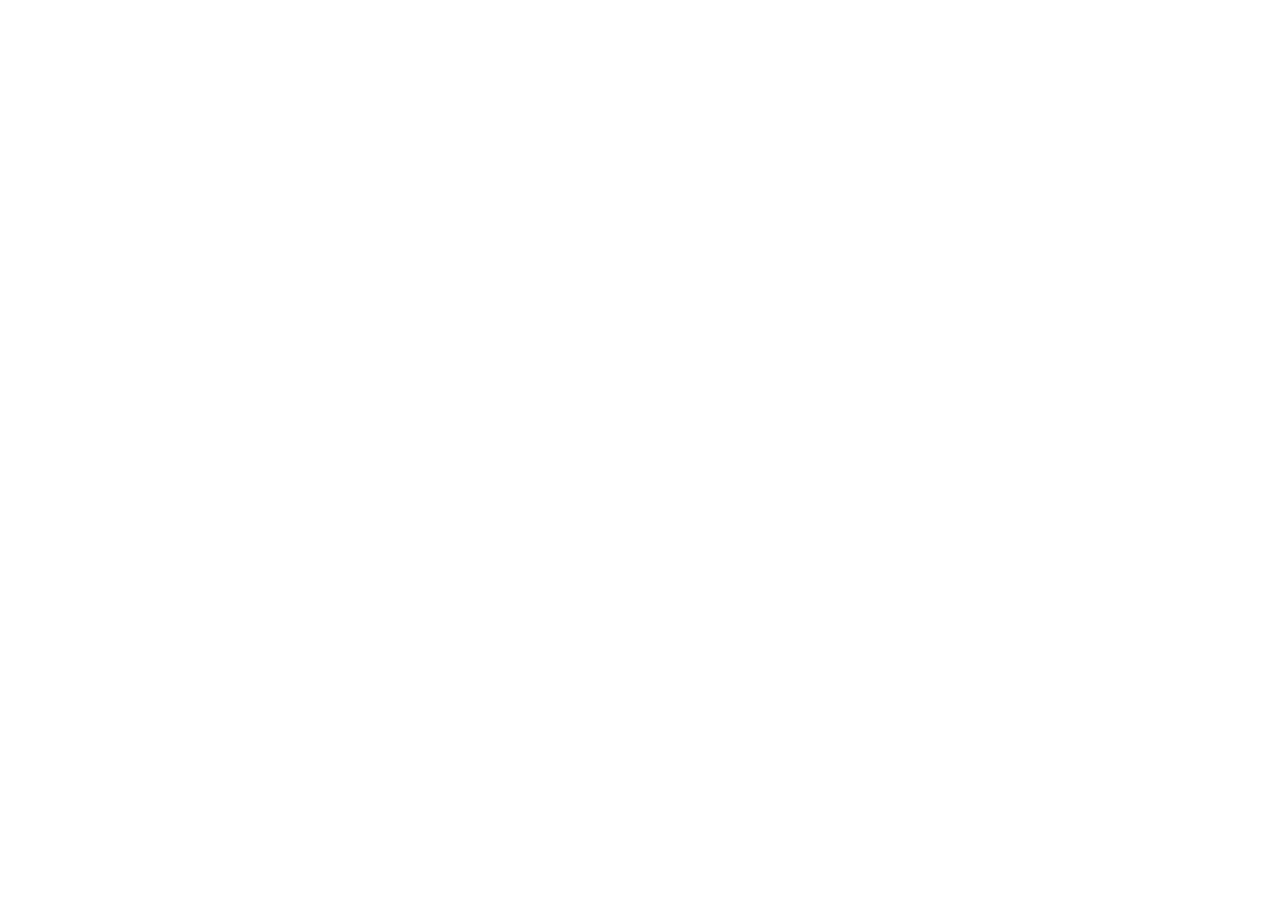
==== commit 21f718e5: "use iframe" ====
--- a/index.html
+++ b/index.html
@@ -1,2821 +1,22 @@
+<!DOCTYPE html>
 
+<html>
+<head>
+    <meta charset="utf-8">
+    <title>爱上米思齐</title>
+    <link rel="stylesheet" type="text/css" href="index.css" type="text/css" />
+    <script type="text/javascript">
+      function changeFrameHeight(){
+        var ifm= document.getElementById("myiframe"); 
+        ifm.height=document.documentElement.clientHeight-10;
+      }
 
-<!DOCTYPE html>
-<!--[if IE 8]><html class="no-js lt-ie9" lang="zh-CN" > <![endif]-->
-<!--[if gt IE 8]><!--> <html class="no-js" lang="zh-CN" > <!--<![endif]-->
-<head>
-  <meta charset="utf-8">
-  
-  <meta name="viewport" content="width=device-width, initial-scale=1.0">
-  
-  <title>Mixly Wiki</title>
-  
-
-  
-  
-    <link rel="shortcut icon" href="_static/favicon.png"/>
-  
-  
-  
-
-  
-  <script type="text/javascript" src="https://raw.githubusercontent.com/xiebochao/mixly_wiki/master/_static/js/modernizr.min.js"></script>
-  
-    
-      <script type="text/javascript" id="documentation_options" data-url_root="./" src="https://raw.githubusercontent.com/xiebochao/mixly_wiki/master/_static/documentation_options.js"></script>
-        <script type="text/javascript" src="https://raw.githubusercontent.com/xiebochao/mixly_wiki/master/_static/jquery.js"></script>
-        <script type="text/javascript" src="https://raw.githubusercontent.com/xiebochao/mixly_wiki/master/_static/underscore.js"></script>
-        <script type="text/javascript" src="https://raw.githubusercontent.com/xiebochao/mixly_wiki/master/_static/doctools.js"></script>
-        <script type="text/javascript" src="https://raw.githubusercontent.com/xiebochao/mixly_wiki/master/_static/language_data.js"></script>
-        <script type="text/javascript" src="https://raw.githubusercontent.com/xiebochao/mixly_wiki/master/_static/translations.js"></script>
-    
-    <script type="text/javascript" src="https://raw.githubusercontent.com/xiebochao/mixly_wiki/master/_static/js/theme.js"></script>
-
-    
-
-  
-  <link rel="stylesheet" href="https://raw.githubusercontent.com/xiebochao/mixly_wiki/master/_static/css/theme.css" type="text/css" />
-  <link rel="stylesheet" href="https://raw.githubusercontent.com/xiebochao/mixly_wiki/master/_static/pygments.css" type="text/css" />
-  <link rel="stylesheet" href="https://raw.githubusercontent.com/xiebochao/mixly_wiki/master/_static/_static/css/theme.css" type="text/css" />
-    <link rel="index" title="索引" href="genindex.html" />
-    <link rel="search" title="搜索" href="search.html" /> 
+      window.onresize=function(){  
+         changeFrameHeight();  
+      }
+    </script>
 </head>
-
-<body class="wy-body-for-nav">
-
-   
-  <div class="wy-grid-for-nav">
-    
-    <nav data-toggle="wy-nav-shift" class="wy-nav-side">
-      <div class="wy-side-scroll">
-        <div class="wy-side-nav-search" >
-          
-
-          
-            <a href="index.html#document-contents" class="icon icon-home"> Mixly Wiki
-          
-
-          
-            
-            <img src="https://raw.githubusercontent.com/xiebochao/mixly_wiki/master/_static/favicon.png" class="logo" alt="Logo"/>
-          
-          </a>
-
-          
-            
-            
-            
-              <div class="version">
-                latest
-              </div>
-            
-          
-
-          
-<div role="search">
-  <form id="rtd-search-form" class="wy-form" action="search.html" method="get">
-    <input type="text" name="q" placeholder="Search docs" />
-    <input type="hidden" name="check_keywords" value="yes" />
-    <input type="hidden" name="area" value="default" />
-  </form>
-</div>
-
-          
-        </div>
-
-        <div class="wy-menu wy-menu-vertical" data-spy="affix" role="navigation" aria-label="main navigation">
-          
-            
-            
-            
-              <!-- Local TOC -->
-              <div class="local-toc"><ul>
-<li class="toctree-l1"><a class="reference internal" href="index.html#document-basic/index">软件使用基础</a><ul>
-<li class="toctree-l2"><a class="reference internal" href="index.html#document-basic/01Mixly_introduction">Mixly 简介</a></li>
-<li class="toctree-l2"><a class="reference internal" href="index.html#document-basic/02Installation-update">软件安装与更新</a></li>
-<li class="toctree-l2"><a class="reference internal" href="index.html#document-basic/03Interface_introduction">界面介绍</a></li>
-<li class="toctree-l2"><a class="reference internal" href="index.html#document-basic/24.Example">范例</a></li>
-<li class="toctree-l2"><a class="reference internal" href="index.html#document-basic/26.Company">自定义公司库</a></li>
-<li class="toctree-l2"><a class="reference internal" href="index.html#document-basic/27.Third-Party">第三方库开发</a></li>
-<li class="toctree-l2"><a class="reference internal" href="index.html#document-basic/25.FAQ">FAQ</a></li>
-</ul>
-</li>
-</ul>
-<ul>
-<li class="toctree-l1"><a class="reference internal" href="index.html#document-Arduino/index">Arduino AVR编程</a><ul>
-<li class="toctree-l2"><a class="reference internal" href="index.html#document-Arduino/AVR/01Input-Output">输入/输出</a><ul>
-<li class="toctree-l3"><a class="reference internal" href="index.html#id2">数字输出</a></li>
-<li class="toctree-l3"><a class="reference internal" href="index.html#id7">数字输入</a></li>
-<li class="toctree-l3"><a class="reference internal" href="index.html#id13">模拟输入</a></li>
-<li class="toctree-l3"><a class="reference internal" href="index.html#id19">模拟输出</a></li>
-<li class="toctree-l3"><a class="reference internal" href="index.html#id24">中断指令</a></li>
-<li class="toctree-l3"><a class="reference internal" href="index.html#id29">取消中断</a></li>
-<li class="toctree-l3"><a class="reference internal" href="index.html#id32">脉冲长度</a></li>
-<li class="toctree-l3"><a class="reference internal" href="index.html#shiftout">ShiftOut</a></li>
-<li class="toctree-l3"><a class="reference internal" href="index.html#id39">管脚中断</a></li>
-<li class="toctree-l3"><a class="reference internal" href="index.html#id44">取消管脚中断</a></li>
-<li class="toctree-l3"><a class="reference internal" href="index.html#id47">多功能按键</a></li>
-</ul>
-</li>
-<li class="toctree-l2"><a class="reference internal" href="index.html#document-Arduino/AVR/02Control">控制</a><ul>
-<li class="toctree-l3"><a class="reference internal" href="index.html#id2">初始化</a></li>
-<li class="toctree-l3"><a class="reference internal" href="index.html#while">while 循环</a></li>
-<li class="toctree-l3"><a class="reference internal" href="index.html#id9">延时</a></li>
-<li class="toctree-l3"><a class="reference internal" href="index.html#if">如果(if)</a></li>
-<li class="toctree-l3"><a class="reference internal" href="index.html#switch">如果(switch)</a></li>
-<li class="toctree-l3"><a class="reference internal" href="index.html#for">for循环</a></li>
-<li class="toctree-l3"><a class="reference internal" href="index.html#id30">跳出循环</a></li>
-<li class="toctree-l3"><a class="reference internal" href="index.html#id36">系统运行时间</a></li>
-<li class="toctree-l3"><a class="reference internal" href="index.html#mstimer2">MsTimer2 定时器</a></li>
-<li class="toctree-l3"><a class="reference internal" href="index.html#id45">MsTimer2 定时器启动</a></li>
-<li class="toctree-l3"><a class="reference internal" href="index.html#id48">MsTimer2 定时器停止</a></li>
-<li class="toctree-l3"><a class="reference internal" href="index.html#id51">允许中断</a></li>
-<li class="toctree-l3"><a class="reference internal" href="index.html#id55">禁止中断</a></li>
-<li class="toctree-l3"><a class="reference internal" href="index.html#scoop-task">SCoop Task</a></li>
-</ul>
-</li>
-<li class="toctree-l2"><a class="reference internal" href="index.html#document-Arduino/AVR/03Mathematics">数学</a><ul>
-<li class="toctree-l3"><a class="reference internal" href="index.html#id2">数字常量</a></li>
-<li class="toctree-l3"><a class="reference internal" href="index.html#id4">数学运算</a></li>
-<li class="toctree-l3"><a class="reference internal" href="index.html#id8">位运算</a></li>
-<li class="toctree-l3"><a class="reference internal" href="index.html#id17">三角函数及其他</a></li>
-<li class="toctree-l3"><a class="reference internal" href="index.html#id18">数学运算2</a></li>
-<li class="toctree-l3"><a class="reference internal" href="index.html#min-max">取最大(小)值(min/max)</a></li>
-<li class="toctree-l3"><a class="reference internal" href="index.html#randomseed">初始化随机数(randomseed)</a></li>
-<li class="toctree-l3"><a class="reference internal" href="index.html#random">随机数(random)</a></li>
-<li class="toctree-l3"><a class="reference internal" href="index.html#constrain">约束(constrain)</a></li>
-<li class="toctree-l3"><a class="reference internal" href="index.html#map">映射(map)</a></li>
-</ul>
-</li>
-<li class="toctree-l2"><a class="reference internal" href="index.html#document-Arduino/AVR/04Logic">逻辑</a></li>
-<li class="toctree-l2"><a class="reference internal" href="index.html#document-Arduino/AVR/05Text">文本</a><ul>
-<li class="toctree-l3"><a class="reference internal" href="index.html#id2">字符串</a></li>
-<li class="toctree-l3"><a class="reference internal" href="index.html#id3">字符</a></li>
-<li class="toctree-l3"><a class="reference internal" href="index.html#id4">字符串连接</a></li>
-<li class="toctree-l3"><a class="reference internal" href="index.html#toint-tofloat">字符串转数字(toInt()/toFloat())</a></li>
-<li class="toctree-l3"><a class="reference internal" href="index.html#ascii-char">转ASCII字符(char())</a></li>
-<li class="toctree-l3"><a class="reference internal" href="index.html#ascii-toascii">转ASCII数值(toascii)</a></li>
-<li class="toctree-l3"><a class="reference internal" href="index.html#id6">进制 转字符串</a></li>
-<li class="toctree-l3"><a class="reference internal" href="index.html#string-length">获取字符串长度(String().length())</a></li>
-<li class="toctree-l3"><a class="reference internal" href="index.html#n">获取字符串第N个字符</a></li>
-<li class="toctree-l3"><a class="reference internal" href="index.html#id7">字符串比较1</a></li>
-<li class="toctree-l3"><a class="reference internal" href="index.html#id8">字符串比较2</a></li>
-</ul>
-</li>
-<li class="toctree-l2"><a class="reference internal" href="index.html#document-Arduino/AVR/06Lists">数组</a><ul>
-<li class="toctree-l3"><a class="reference internal" href="index.html#id2">创建数组1</a></li>
-<li class="toctree-l3"><a class="reference internal" href="index.html#id3">创建数组2</a></li>
-<li class="toctree-l3"><a class="reference internal" href="index.html#id4">获取长度</a></li>
-<li class="toctree-l3"><a class="reference internal" href="index.html#n">获取数组第N项</a></li>
-<li class="toctree-l3"><a class="reference internal" href="index.html#id5">数组第N项赋值</a></li>
-</ul>
-</li>
-<li class="toctree-l2"><a class="reference internal" href="index.html#document-Arduino/AVR/07Variables">变量</a></li>
-<li class="toctree-l2"><a class="reference internal" href="index.html#document-Arduino/AVR/08Functions">函数</a></li>
-<li class="toctree-l2"><a class="reference internal" href="index.html#document-Arduino/AVR/09Serial">串口</a></li>
-<li class="toctree-l2"><a class="reference internal" href="index.html#document-Arduino/AVR/10Sensor">传感器</a></li>
-<li class="toctree-l2"><a class="reference internal" href="index.html#document-Arduino/AVR/11Actuator">执行器</a></li>
-<li class="toctree-l2"><a class="reference internal" href="index.html#document-Arduino/AVR/12Display">显示器</a></li>
-<li class="toctree-l2"><a class="reference internal" href="index.html#document-Arduino/AVR/13Communicate">通信</a><ul>
-<li class="toctree-l3"><a class="reference internal" href="index.html#id2">串口通信</a></li>
-<li class="toctree-l3"><a class="reference internal" href="index.html#id3">红外通信</a></li>
-<li class="toctree-l3"><a class="reference internal" href="index.html#i2c">I2C通信</a></li>
-<li class="toctree-l3"><a class="reference internal" href="index.html#spi">SPI通信</a></li>
-</ul>
-</li>
-<li class="toctree-l2"><a class="reference internal" href="index.html#document-Arduino/AVR/14Storage">存储</a></li>
-<li class="toctree-l2"><a class="reference internal" href="index.html#document-Arduino/AVR/15Network">网络</a></li>
-<li class="toctree-l2"><a class="reference internal" href="index.html#document-Arduino/AVR/16Factory">Factory</a><ul>
-<li class="toctree-l3"><a class="reference internal" href="index.html#id1">准备工作</a></li>
-<li class="toctree-l3"><a class="reference internal" href="index.html#id2">重写程序</a></li>
-</ul>
-</li>
-<li class="toctree-l2"><a class="reference internal" href="index.html#document-Arduino/AVR/17Tools">工具</a></li>
-</ul>
-</li>
-<li class="toctree-l1"><a class="reference internal" href="index.html#arduino-esp8266">Arduino ESP8266编程</a></li>
-<li class="toctree-l1"><a class="reference internal" href="index.html#arduino-esp32">Arduino ESP32编程</a><ul>
-<li class="toctree-l2"><a class="reference internal" href="index.html#document-Arduino/ESP32/Handbit">掌控板</a></li>
-<li class="toctree-l2"><a class="reference internal" href="index.html#document-Arduino/ESP32/MixGo">MixGo</a></li>
-</ul>
-</li>
-</ul>
-<ul>
-<li class="toctree-l1"><a class="reference internal" href="index.html#document-MicroPython/index">MicroPython 编程</a><ul>
-<li class="toctree-l2"><a class="reference internal" href="index.html#document-MicroPython/01Input-Output">输入/输出</a></li>
-<li class="toctree-l2"><a class="reference internal" href="index.html#document-MicroPython/02Control">控制</a></li>
-<li class="toctree-l2"><a class="reference internal" href="index.html#document-MicroPython/Handbit">掌控板</a></li>
-<li class="toctree-l2"><a class="reference internal" href="index.html#document-MicroPython/MixGo">MixGo</a></li>
-</ul>
-</li>
-</ul>
-<ul>
-<li class="toctree-l1"><a class="reference internal" href="index.html#document-Python/index">Python 编程</a><ul class="simple">
-</ul>
-</li>
-</ul>
-</div>
-            
-          
-        </div>
-      </div>
-    </nav>
-
-    <section data-toggle="wy-nav-shift" class="wy-nav-content-wrap">
-
-      
-      <nav class="wy-nav-top" aria-label="top navigation">
-        
-          <i data-toggle="wy-nav-top" class="fa fa-bars"></i>
-          <a href="index.html#document-contents">Mixly Wiki</a>
-        
-      </nav>
-
-
-      <div class="wy-nav-content">
-        
-        <div class="rst-content">
-        
-          
-
-
-
-
-
-
-
-
-
-
-
-
-
-
-
-<div role="navigation" aria-label="breadcrumbs navigation">
-
-  <ul class="wy-breadcrumbs">
-    
-      <li><a href="index.html#document-contents">Docs</a> &raquo;</li>
-        
-      <li>Mixly Wiki</li>
-    
-    
-      <li class="wy-breadcrumbs-aside">
-        
-            
-        
-      </li>
-    
-  </ul>
-
-  
-  <hr/>
-</div>
-          <div role="main" class="document" itemscope="itemscope" itemtype="http://schema.org/Article">
-           <div itemprop="articleBody">
-            
-  <div class="section" id="id1">
-<h1>软件使用基础<a class="headerlink" href="#id1" title="永久链接至标题">¶</a></h1>
-<div class="toctree-wrapper compound">
-<span id="document-basic/index"></span><div class="section" id="id1">
-<h2>软件使用基础<a class="headerlink" href="#id1" title="永久链接至标题">¶</a></h2>
-<div class="toctree-wrapper compound">
-<span id="document-basic/01Mixly_introduction"></span><div class="section" id="mixly">
-<h3>Mixly 简介<a class="headerlink" href="#mixly" title="永久链接至标题">¶</a></h3>
-<p>Mixly（米思齐）是一款图形化编程软件。用户可以通过拼接积木块的方式来编写程序。目前为止，Mixly已经支持Arduino，micropython，python等编程语言。</p>
-<img alt="_images/mixly.png" src="https://raw.githubusercontent.com/xiebochao/mixly_wiki/master/_images/mixly.png" />
-<div class="section" id="id1">
-<h4>简介<a class="headerlink" href="#id1" title="永久链接至标题">¶</a></h4>
-<p>Mixly（米思齐）是在北京师范大学教育学部创客教育实验室负责人傅骞老师的带领下，由其团队开发的一款国内自主研发，且免费开源的图形化编程工具。在国内外都掀起创客教育的浪潮中，傅骞老师认真分析了当前电子领域内的创客教育，并认为“如果不能给学生提供一个足够简单的、不能给教师提供一个容易上手的，不能给各大生产厂商提供一个足够自主的编程工具，所谓的“创”也只能是停留在表面的浮云，风一吹便散。”为了大力贯彻落实创客实验室“自主实践，分享快乐”的教育理念，傅骞老师带领其团队，开发出具有易用性、简单性、功能性、普适性、延续性及生态性等特点的Mixly。</p>
-</div>
-<div class="section" id="id2">
-<h4>特点<a class="headerlink" href="#id2" title="永久链接至标题">¶</a></h4>
-<div class="section" id="id3">
-<h5>易用性<a class="headerlink" href="#id3" title="永久链接至标题">¶</a></h5>
-<p>当前多数中小学机房安装了硬盘保护卡，频繁的软件安装与更新工作，给机房的管理工作造成极大的不便。为此，Mixly在设计上做到了完全绿色使用。用户直接从网上下载Mixly软件包，解压后即可在Windows XP及以上的操作系统运行。软件无需额外安装浏览器，也不用安装Java运行环境，极大方便了师生的使用。</p>
-</div>
-<div class="section" id="id4">
-<h5>简单性<a class="headerlink" href="#id4" title="永久链接至标题">¶</a></h5>
-<p>Mixly采用了Blockly图形化编程引擎，使用图形化的积木块代替了复杂的文本操作，为学生的快速入门奠定了良好的基础。另外，Mixly的开发团队使用以下方式来帮助师生快速熟悉软件：第一，用不同颜色的示意图标代表不同类型的功能块，方便用户归类区分；第二，在复合功能块中提供默认选项，有效减少用户的拖动次数；第三，在同一个界面整合软件的所有功能；第四，提供参考教程及代码示例。</p>
-</div>
-<div class="section" id="id5">
-<h5>功能性<a class="headerlink" href="#id5" title="永久链接至标题">¶</a></h5>
-<p>当前，很多学校将组织或参与创客类比赛作为创客教育的一种途径，比赛的竞技性对软件的功能提出了更高的要求。因此，Mixly在功能的设计上力求和Arduino IDE的文本编程保持一致，目前最新发布的Mixly 0.97版已经实现Arduino的所有官方功能（包括中断处理），并加入了大量的第三方扩展库功能，如红外遥控、超声波等，可以保证课程开设和各类创客比赛的双重需求。</p>
-</div>
-<div class="section" id="id6">
-<h5>普适性<a class="headerlink" href="#id6" title="永久链接至标题">¶</a></h5>
-<p>Mixly在设计上考虑了绝对的普适性。首先，对于Arduino官方支持的所有开发板，Mixly都提供了完美的支持：Mixly会根据开发板的类型自动改变模块中的管脚号、中断号、模拟输出管脚等；其次，对于Arduino支持的第三方开发板，Mixly同样支持，用户只要把相应开发板的定义复制到Mixly中即可。如国内大量的ESP8266开发板、各类用户修改后的开发板等等，以保证用户在开发板选择上的最大自由度。</p>
-</div>
-<div class="section" id="id7">
-<h5>延续性<a class="headerlink" href="#id7" title="永久链接至标题">¶</a></h5>
-<p>图形化编程系统的目标绝对不是替换原有的文本编程方式，而是希望学生通过图形化编程更好更快地理解编程的原理和程序的思维，并为未来的文本编程打好基础。Mixly的设计理念也是如此。在软件的设计上加入了更多的可延续性内容，从而保护用户的学习成果。具体来说，包括引入变量类型、在模块的设计上尽量保持和文本编程的一致、支持图形编程和文本编程的对照等。</p>
-</div>
-<div class="section" id="id8">
-<h5>生态性<a class="headerlink" href="#id8" title="永久链接至标题">¶</a></h5>
-<p>生态性是Mixly最重要的设计理念，也是它区别于其它Arduino图形化编程的最重要特征。为了实现Mixly可持续发展，Mixly在设计上既允许厂商开发自己的特有模块（当前已经支持DfRobot、StartLab、MakeBlock、Sense、Seeed、Lubot，Microduino、Ruilong、NodeMcu，Nova，用户需要有JavaScript编程基础才能制作这部分模块），也允许用户直接利用Mixly的图形化编程功能生成通用模块（如数码管显示、蜂鸣音播报等，用户只需会使用Mixly即可制作这部分模块）。以上两类模块均可通过“导入库”功能导入Mixly系统，从而在Mixly软件的普及中实现用户自身的价值。</p>
-</div>
-</div>
-</div>
-<span id="document-basic/02Installation-update"></span><div class="section" id="id1">
-<h3>软件安装与更新<a class="headerlink" href="#id1" title="永久链接至标题">¶</a></h3>
-<p>目前最新版本为1.0.0，支持Windows 7/8/10、MacOS。</p>
-<div class="section" id="id2">
-<h4>下载软件<a class="headerlink" href="#id2" title="永久链接至标题">¶</a></h4>
-<ul class="simple">
-<li><a class="reference external" href="http://116.62.49.166/">下载地址1</a></li>
-<li><a class="reference external" href="https://pan.baidu.com/s/1Rrgu0lvOWxTf0gp7kma3-A">百度网盘</a>  提取码：f3mh</li>
-</ul>
-</div>
-<div class="section" id="windows">
-<h4>Windows版本安装<a class="headerlink" href="#windows" title="永久链接至标题">¶</a></h4>
-<div class="section" id="id5">
-<h5>解压软件<a class="headerlink" href="#id5" title="永久链接至标题">¶</a></h5>
-<p>下载Mixly1.0_WIN.7z压缩包，右键解压到本地磁盘。</p>
-<p><strong>建议解压到硬盘根目录，路径不要包含中文。如D:Mixly1.0_WIN</strong></p>
-<p>解压后目录如图所示。</p>
-<img alt="_images/install1.png" src="https://raw.githubusercontent.com/xiebochao/mixly_wiki/master/_images/install1.png" />
-</div>
-<div class="section" id="id6">
-<h5>驱动安装<a class="headerlink" href="#id6" title="永久链接至标题">¶</a></h5>
-<p>开发板与电脑连接通讯需要安装相应的串口芯片驱动，常用的串口芯片驱动有CH340和CP2102。
-在arduino/drivers目录中可以找到这两种串口芯片驱动。</p>
-<img alt="_images/install2.png" src="https://raw.githubusercontent.com/xiebochao/mixly_wiki/master/_images/install2.png" />
-<p>根据使用的开发板的串口芯片选择相应的驱动，如果不确定是哪种串口芯片，也可以将两个驱动都安装上。</p>
-</div>
-<div class="section" id="id7">
-<h5>启动软件<a class="headerlink" href="#id7" title="永久链接至标题">¶</a></h5>
-<p>双击Mixly.exe即可启动Mixly软件。</p>
-<img alt="_images/install3.png" src="https://raw.githubusercontent.com/xiebochao/mixly_wiki/master/_images/install3.png" />
-</div>
-<div class="section" id="id8">
-<h5>更新软件<a class="headerlink" href="#id8" title="永久链接至标题">¶</a></h5>
-<p>Mixly软件的更新是基于git设计的，每次更新会自动对比最新版与用户使用的版本的差异，只更新差异文件，避免重复下载造成版本混乱。</p>
-<p>第一次更新前需要安装git安装包，双击git.exe,默认设置安装即可。</p>
-<img alt="_images/install4.png" src="https://raw.githubusercontent.com/xiebochao/mixly_wiki/master/_images/install4.png" />
-<p>安装完成后，重启计算机。</p>
-<p>先关闭Mixly软件，再双击 一键更新.bat 启动更新程序。</p>
-<img alt="_images/install5.png" src="https://raw.githubusercontent.com/xiebochao/mixly_wiki/master/_images/install5.png" />
-<p>稍等片刻后，更新完成。</p>
-<img alt="_images/install6.png" src="https://raw.githubusercontent.com/xiebochao/mixly_wiki/master/_images/install6.png" />
-</div>
-</div>
-<div class="section" id="mac">
-<h4>Mac版本安装<a class="headerlink" href="#mac" title="永久链接至标题">¶</a></h4>
-<div class="section" id="id9">
-<h5>解压软件<a class="headerlink" href="#id9" title="永久链接至标题">¶</a></h5>
-<p>下载jre-8u221-macosx-x64.dmg Java 安装包，根据提示默认安装。</p>
-<p>下载Mixly1.0_MAC.zip压缩包，右键解压到本地磁盘。</p>
-<p>解压后目录如图所示。</p>
-<img alt="_images/install1.png" src="https://raw.githubusercontent.com/xiebochao/mixly_wiki/master/_images/install1.png" />
-</div>
-<div class="section" id="id10">
-<h5>驱动安装<a class="headerlink" href="#id10" title="永久链接至标题">¶</a></h5>
-<p>开发板与电脑连接通讯需要安装相应的串口芯片驱动，常用的串口芯片驱动有CH340和CP2102。
-Mixly/drivers目录中可以找到这两种串口芯片驱动。</p>
-<img alt="_images/install2.png" src="https://raw.githubusercontent.com/xiebochao/mixly_wiki/master/_images/install2.png" />
-<p>根据使用的开发板的串口芯片选择相应的驱动，如果不确定是哪种串口芯片，也可以将两个驱动都安装上。</p>
-</div>
-<div class="section" id="id11">
-<h5>启动软件<a class="headerlink" href="#id11" title="永久链接至标题">¶</a></h5>
-<p>双击Mixly.jar即可启动Mixly软件。</p>
-<img alt="_images/install3.png" src="https://raw.githubusercontent.com/xiebochao/mixly_wiki/master/_images/install3.png" />
-</div>
-</div>
-</div>
-<span id="document-basic/03Interface_introduction"></span><div class="section" id="id1">
-<h3>界面介绍<a class="headerlink" href="#id1" title="永久链接至标题">¶</a></h3>
-<p>Mixly软件主要分成图形化程序选择区、图形化程序编辑区、代码预览区、系统功能区、消息提示区。</p>
-<img alt="_images/interface0.png" src="https://raw.githubusercontent.com/xiebochao/mixly_wiki/master/_images/interface0.png" />
-<div class="section" id="id2">
-<h4>图形化程序选择区<a class="headerlink" href="#id2" title="永久链接至标题">¶</a></h4>
-<p>图形化程序选择区中包含了各类图形化程序，每一个类别中都包含多个图形化。通过将这些图形块拖动到图形化程序编辑区就可以完成编程。</p>
-<img alt="_images/block_area.png" src="https://raw.githubusercontent.com/xiebochao/mixly_wiki/master/_images/block_area.png" />
-</div>
-<div class="section" id="id3">
-<h4>程序编写区<a class="headerlink" href="#id3" title="永久链接至标题">¶</a></h4>
-<img alt="_images/block_coding_area.png" src="https://raw.githubusercontent.com/xiebochao/mixly_wiki/master/_images/block_coding_area.png" />
-<div class="section" id="id4">
-<h5>程序编写<a class="headerlink" href="#id4" title="永久链接至标题">¶</a></h5>
-<p>我们通常把能完成一定功能的代码块拖动到该区域处进行连接。</p>
-</div>
-<div class="section" id="id5">
-<h5>程序删除<a class="headerlink" href="#id5" title="永久链接至标题">¶</a></h5>
-<ul class="simple">
-<li>将不需要的代码拖到右下方的垃圾桶。</li>
-<li>将不用的代码拖到最左侧的图形化程序选择区。</li>
-<li>选中不用的代码后点击键盘Delete或者Backspace键。</li>
-</ul>
-</div>
-<div class="section" id="id6">
-<h5>程序缩放<a class="headerlink" href="#id6" title="永久链接至标题">¶</a></h5>
-<p>在右下角垃圾桶上方有缩放按钮。</p>
-<ul class="simple">
-<li>第一个按钮是图形块大小正常化并居中。</li>
-<li>第二个是放大图形块。</li>
-<li>第三个是缩小图形块。</li>
-</ul>
-<p>当然也可以直接使用鼠标滚轮进行缩放。</p>
-</div>
-<div class="section" id="id7">
-<h5>程序整理<a class="headerlink" href="#id7" title="永久链接至标题">¶</a></h5>
-<p>当编写的程序比较多时，需要对程序进行整理。</p>
-<p>在空白区右击，选择清理块。</p>
-<div class="admonition attention">
-<p class="first admonition-title">注意</p>
-<p class="last">只有当有多个分离块时，才能进行整理。</p>
-</div>
-<img alt="_images/clear_block.png" src="https://raw.githubusercontent.com/xiebochao/mixly_wiki/master/_images/clear_block.png" />
-</div>
-<div class="section" id="id8">
-<h5>程序复制<a class="headerlink" href="#id8" title="永久链接至标题">¶</a></h5>
-<ul class="simple">
-<li>在图形块上右击，选择复制，会产生一个一样的块，但该方式只能复制一个块。</li>
-</ul>
-<img alt="_images/copy_block.png" src="https://raw.githubusercontent.com/xiebochao/mixly_wiki/master/_images/copy_block.png" />
-<ul class="simple">
-<li>先用鼠标拖住多个块，再按下Ctrl+C，Ctrl+V可以复制多块。</li>
-</ul>
-</div>
-<div class="section" id="id9">
-<h5>切换语言<a class="headerlink" href="#id9" title="永久链接至标题">¶</a></h5>
-<p>在该区域的右上角，还可以选取语言的种类。</p>
-<p>截止目前为止，Mixly可支持英语、西班牙语、简体中文及繁体中文。</p>
-<img alt="_images/language.png" src="https://raw.githubusercontent.com/xiebochao/mixly_wiki/master/_images/language.png" />
-</div>
-<div class="section" id="id10">
-<h5>撤销及重做<a class="headerlink" href="#id10" title="永久链接至标题">¶</a></h5>
-<p>在选择语言的左边还有两个箭头，分别是撤销（undo，Ctrl + Z）及重做（redo，Ctrl + Y）。</p>
-<p>撤销功能是当我们编写代码时误删代码后，便可点击左箭头或直接按Ctrl + Z来恢复误删代码。</p>
-<p>而重做则是和Ctrl + Z相反，它是恢复上一步操作，该功能也可通过点击右箭头或直接键入Ctrl + Y 来实现。</p>
-</div>
-<div class="section" id="id11">
-<h5>帮助文档<a class="headerlink" href="#id11" title="永久链接至标题">¶</a></h5>
-<p>在选择语言的左侧?图标是帮助文档的链接，点击该图标可以打开帮助文档。</p>
-</div>
-</div>
-<div class="section" id="id12">
-<h4>代码预览区<a class="headerlink" href="#id12" title="永久链接至标题">¶</a></h4>
-<img alt="_images/code_area.png" src="https://raw.githubusercontent.com/xiebochao/mixly_wiki/master/_images/code_area.png" />
-<p>该区域可通过点击右侧深灰色箭头来显示或隐藏。</p>
-<p>在图形化程序选择区拖拽图形块后，在代码编辑区会生成对应的代码。可以帮助用户掌握代码的学习。</p>
-<div class="admonition attention">
-<p class="first admonition-title">注意</p>
-<p class="last">在该区域无法直接对代码进行编辑，需要点击图形化程序选择区左上角的 代码 按钮才能进行编辑。</p>
-</div>
-<div class="section" id="id13">
-<h5>消息提示区<a class="headerlink" href="#id13" title="永久链接至标题">¶</a></h5>
-<p>消息提示区通常是给学生予以信息反馈的场所。比如编译或上传进程中，编译或上传是否成功，如果失败原因是什么；或者是导入库是否成功等消息。</p>
-<img alt="_images/22-1.png" src="https://raw.githubusercontent.com/xiebochao/mixly_wiki/master/_images/22-1.png" />
-</div>
-<div class="section" id="id14">
-<h5>系统功能区<a class="headerlink" href="#id14" title="永久链接至标题">¶</a></h5>
-<p>系统功能区主要执行的功能有新建、打开、保存、另存为、导出库、导入库、管理库、编译、上传、选择主控板型号及端口、串口监视器及软件界面放大缩小等功能。</p>
-<img alt="_images/system_function.png" src="https://raw.githubusercontent.com/xiebochao/mixly_wiki/master/_images/system_function.png" />
-</div>
-</div>
-<div class="section" id="id15">
-<h4>一般功能<a class="headerlink" href="#id15" title="永久链接至标题">¶</a></h4>
-<img alt="_images/file_function.png" src="https://raw.githubusercontent.com/xiebochao/mixly_wiki/master/_images/file_function.png" />
-<p>Mixly的一般功能包括新建、打开、保存、另存为，其中代码保存或另存为的格式为.mix或者.ino。</p>
-<p>当用户需要打开已保存的文件时，可以先打开Mixly软件，再点击“打开”，找到*.mix文件。也可以直接双击*.mix文件打开。</p>
-</div>
-<div class="section" id="id16">
-<h4>库功能<a class="headerlink" href="#id16" title="永久链接至标题">¶</a></h4>
-<p>为了方便用户使用及代码分享，Mixly特增加了库功能。库功能分别包括：导出库，导入库以及管理库。
-当用户编写完一段代码后（比如语音播报），可这个代码集成在一个函数中（假设该函数为sayNum）。之后只需要点击导出库并给该库起个名字便能使用。</p>
-<img alt="_images/23-2.png" src="https://raw.githubusercontent.com/xiebochao/mixly_wiki/master/_images/23-2.png" />
-<p>保存后就可以将该库上传至平台，供他人下载使用、学习。</p>
-<p>当有人下载该代码后，可直接将该库进行导入并使用。点击导入库找到该文件的位置。</p>
-<img alt="_images/23-3.png" src="https://raw.githubusercontent.com/xiebochao/mixly_wiki/master/_images/23-3.png" />
-<p>导入后界面会刷新，耐心等待1-2秒，便可在模块选择区见到新导入的库，同时，在消息提示区也会提示“导入自定义库成功！”接着可直接点击sayNum库，将指令拖入程序构建区，调用该函数即可。</p>
-<img alt="_images/23-4.png" src="https://raw.githubusercontent.com/xiebochao/mixly_wiki/master/_images/23-4.png" />
-<img alt="_images/23-5.png" src="https://raw.githubusercontent.com/xiebochao/mixly_wiki/master/_images/23-5.png" />
-<p>管理库的功能是可以对已导入的库进行重命名、删除和打开目录。</p>
-<img alt="_images/23-6.png" src="https://raw.githubusercontent.com/xiebochao/mixly_wiki/master/_images/23-6.png" />
-</div>
-<div class="section" id="id17">
-<h4>编译&amp;上传<a class="headerlink" href="#id17" title="永久链接至标题">¶</a></h4>
-<p>当用户编写完代码后，如果想要检查代码逻辑是否有误，可点击编译。</p>
-<p>如果显示“编译失败”，则需要根据提示检查自己的代码，如显示“编译成功”则证明代码逻辑上无误，可上传。</p>
-<p>如果出现“上传失败”，大多数情况插拔USB线即可解决该问题。</p>
-<p>如果出现“上传成功”，则证明代码已上传至板子上。当然，如果用户对于代码逻辑信心十足，可直接点击上传按钮。</p>
-</div>
-<div class="section" id="id18">
-<h4>板卡&amp;端口<a class="headerlink" href="#id18" title="永久链接至标题">¶</a></h4>
-<img alt="_images/23-7.png" src="https://raw.githubusercontent.com/xiebochao/mixly_wiki/master/_images/23-7.png" />
-<p>当用户点击主控板下拉三角时即可看到有众多主控板型号可供选择。用户需按照当前手中主控板型号予以选择。</p>
-<div class="admonition attention">
-<p class="first admonition-title">注意</p>
-<p class="last">开始编程前就要先选择板卡，编写好程序再切换板卡将导致程序丢失。</p>
-</div>
-<img alt="_images/board_select.png" src="https://raw.githubusercontent.com/xiebochao/mixly_wiki/master/_images/board_select.png" />
-<p>选择好板卡后，还需要选择该板卡对应的端口号，端口号是计算机与板卡通信的通道。</p>
-<img alt="_images/23-9.png" src="https://raw.githubusercontent.com/xiebochao/mixly_wiki/master/_images/23-9.png" />
-</div>
-<div class="section" id="id19">
-<h4>串口监视器<a class="headerlink" href="#id19" title="永久链接至标题">¶</a></h4>
-<p>串口监视器与模块选择区的通信模块中的串口通信指令一起使用。假设学生已连接红外接收管，他可通过串口监视器时时观测遥控器上不同按钮的十六进制数（其中，只有FD开头的数才是真正的接收数值，其他数据均为干扰数据）。
-需要注意的是，在使用串口监视器后需及时关闭。如果在没有关闭串口监视器的情况下进行代码的再次上传，往往是失败的。因为串口监视器工作时占用了主控板的相关端口，使得上传失败。</p>
-<img alt="_images/23-10.png" src="https://raw.githubusercontent.com/xiebochao/mixly_wiki/master/_images/23-10.png" />
-</div>
-<div class="section" id="id20">
-<h4>界面缩放<a class="headerlink" href="#id20" title="永久链接至标题">¶</a></h4>
-<p>在串口监视器右侧有一个左右可拉的按钮，该按钮可放大或缩小Mixly整个界面的大小。与程序构建区内的放大、缩小不同（该按钮只可放大或缩小程序构建区代码的大小），拖动缩放界面可放大除消息提示区外所有区域的大小。</p>
-<img alt="_images/23-11.png" src="https://raw.githubusercontent.com/xiebochao/mixly_wiki/master/_images/23-11.png" />
-</div>
-</div>
-<span id="document-basic/24.Example"></span><div class="section" id="id1">
-<h3>范例<a class="headerlink" href="#id1" title="永久链接至标题">¶</a></h3>
-<p>创客教育的核心不是知识的重复复制或复杂功能的底层实现，而是激发学生的创新并享受分享所带来的快乐。基于Mixly的创意电子课程也要遵循这样的理念。遂从Mixly的技术特点出发，将Mixly的应用模式分为以下几类：
-### 模仿延展类
-该模式主要用于Mixly初学者学习创意电子的基础知识，其具体步骤如下：
-* 由教师创设情境，并提出本次课（活动）的具体任务；
-* 启发学生思考，得出实现本任务的基本思路并鼓励学生尝试实现；
-* 教师给出参考实例，学生基于教师的代码模仿完成；
-* 教师给出扩展任务方向，引导学生修改原有的代码实现。</p>
-<p>下面以《两只老虎》为例描述这一过程。本课的目标是让学生学会使用蜂鸣器播放简单的音乐。首先，教师需要讲解基本乐理知识及Mixly中声音的播放方法，然后引导学生思考并鼓励学生尝试实现。在实际教学中，学生最初的实现过于浅显，与目标任务相差甚远。在给出合适的鼓励后再给出如图4-1所示的实现方式（使用四个数组分别用来表示基本音阶、音乐的音高、变调和时长），并引导学生进行模仿。模仿成功后，教师需要讲解实现的基本原理并给出延伸任务，让学生设计更复杂的音乐。事实上，学生只需简单地修改数组就可以播放出不同的音乐。</p>
-<img alt="_images/24-1.png" src="https://raw.githubusercontent.com/xiebochao/mixly_wiki/master/_images/24-1.png" />
-<div class="section" id="id2">
-<h4>创意整合类<a class="headerlink" href="#id2" title="永久链接至标题">¶</a></h4>
-<p>该模式主要用于具有一定Mixly基础的学生针对某一技术的创意整合应用，其具体步骤如下：
-* 由教师创设情境，并提出一个特定的功能需求；
-* 启发学生思考，得出实现功能的基本思路；
-* 教师给出功能的具体实现模块，学生导入并体验；
-* 激发学生创新，结合本模块和先前知识给出创意应用。</p>
-<p>下面以《语音温度计》为例描述这一过程。本课的目标是实现低成本的人机交互。首先，教师抛出问题：如何才能让用户知道Arduino中的结果数据?学生一般会给出各种各样的答案，教师在给出合理的正向反馈后分析各种答案的可行性，并引导学生提出通过蜂鸣器播报数据的方案。在此基础上，给出相应的扩展库让学生尝试使用（一般不建议让学生理解该库的实现原理，只需会用即可）。然后，教师需要激发学生思考如何利用该库完成创新应用。图4-2给出了一个语音温度计的Mixly实现（LM35和A0相连，蜂鸣器和10号管脚相连），图4-3则是语音播报库的具体实现。</p>
-<img alt="_images/24-2.png" src="https://raw.githubusercontent.com/xiebochao/mixly_wiki/master/_images/24-2.png" />
-<img alt="_images/24-3.png" src="https://raw.githubusercontent.com/xiebochao/mixly_wiki/master/_images/24-3.png" />
-</div>
-<div class="section" id="id3">
-<h4>协同合作类<a class="headerlink" href="#id3" title="永久链接至标题">¶</a></h4>
-<p>该模式主要用于Mixly专业学习者协同完成综合性任务，其具体步骤如下：
-* 学生以小组为单位，通过协商得出要做的综合任务目标；
-* 教师在听取学生的汇报后，给出项目的可行性评估及实现建议；
-* 学生在教师的帮助下完成基于模块的任务分工并实现最初的设计；
-* 小组汇总程序、进行调试，并完成最终成果的展示。</p>
-<p>下面以在中学讲授《创意电子》课程的一个小组综合项目为例，描述这一过程。本课的目标是使学生综合运用元件和所学知识开发出一个创意作品。此前，教师应讲解在复杂的程序设计中代码模块化的意义，并给出一些具体的例子。在此基础上，学生自愿结为两人小组，提出创意。此处仅以其中一组学生设计并实现的温控报警散热器为例，描述后续过程。小组成员提出，使用温度传感器、蜂鸣器、LED灯、数码管等元件制作一个具有显示温度和报警功能的散热器。学生描述功能并进一步对其进行分解，除了使用到教师提供的一位共阳数码管库外，还构建了呈现彩色灯（colorRGB）、电扇开关控制（fan）、声光报警（ring）、获取温度（getTem）四个函数。
-开发过程灵活使用了Mixly的导入/导出库功能：一位同学负责物理连接和四个子函数的编写并使用“导出库”功能将其导出成库文件，另一位同学负责基于功能描述设计整体逻辑并在导入该文件后完成主函数的编写。图4-4、图4-5分别是该作品的库文件代码和主程序代码，图4-6是该作品的实物图。</p>
-<img alt="_images/24-4.png" src="https://raw.githubusercontent.com/xiebochao/mixly_wiki/master/_images/24-4.png" />
-<img alt="_images/24-5.png" src="https://raw.githubusercontent.com/xiebochao/mixly_wiki/master/_images/24-5.png" />
-</div>
-</div>
-<span id="document-basic/26.Company"></span><div class="section" id="id1">
-<h3>自定义公司库<a class="headerlink" href="#id1" title="永久链接至标题">¶</a></h3>
-<p>Mixly方便各大硬件厂商技术人员编写自己公司产品的库以供用户使用。编写库的人员只需具备最基础的程序设计知识，了解公司库编写的规则，即可完成公司库的编写。
-### 一个完整的公司库的目录
-下面是一个名为xxx的公司库的完整目录：
-.. image:: images/26/26-1.png</p>
-<p>该目录下不是所有的文件都是必须的，视公司库的具体情况而定。
-下面就对每一个目录进行说明。</p>
-<div class="section" id="blockgenerator">
-<h4>block和generator<a class="headerlink" href="#blockgenerator" title="永久链接至标题">¶</a></h4>
-<p>block和generator文件夹下分别有一个JS文件，一般是同名的，比如xxx.js。block/xxx.js文件定义了你定制的图形化模块的样子。
-generator/xxx.js文件定义了每一个图形化模块对应的Arduino代码。比如下图就是“延时”的图形化模块的样子及其对应的Arduino代码：</p>
-<img alt="_images/26-2.png" src="https://raw.githubusercontent.com/xiebochao/mixly_wiki/master/_images/26-2.png" />
-<p>block和generator目录通常是必不可少的，因此保证block/xxx.js和generator/xxx.js的正确性是成功定制公司库的关键。
-比如“延时”模块的两部分JS代码分别如下：</p>
-<img alt="_images/26-3.png" src="https://raw.githubusercontent.com/xiebochao/mixly_wiki/master/_images/26-3.png" />
-<img alt="_images/26-4.png" src="https://raw.githubusercontent.com/xiebochao/mixly_wiki/master/_images/26-4.png" />
-<p>对于这两个JS文件如何书写，在软件的blockly/blocks和blockly/generators/arduino目录下有大量的例子，基本包含了全部类型的图形化模块的定制方法。如果您想更深入的了解这些代码，您可以访问Google的blockly源码进行更加深入的研究。</p>
-</div>
-<div class="section" id="hardware">
-<h4>hardware目录<a class="headerlink" href="#hardware" title="永久链接至标题">¶</a></h4>
-<p>hardware目录不是必需的目录，通常在公司使用了自己的Arduino板子（即官方的Arduino IDE没有我们所需要的板子）时，才需要hardware目录，该目录包含了一些跟硬件相关的信息，比如板子信息，管脚信息等等。因此，需要比较专业的技术人员进行定制此目录。最后是一个以公司名（比如xxx）命名的文件夹形式存在，直接拷贝至hardware目录下即可。</p>
-</div>
-<div class="section" id="xxx">
-<h4>xxx目录<a class="headerlink" href="#xxx" title="永久链接至标题">¶</a></h4>
-<p>xxx目录是自己的Arduino库，xxx一般以公司名命名，里面包含一些.cpp和.h文件，这个目录也不是必需的，一般在生成的代码中有#include &lt;xxx.h&gt;时需要。</p>
-</div>
-<div class="section" id="companypin">
-<h4>companypin目录<a class="headerlink" href="#companypin" title="永久链接至标题">¶</a></h4>
-<p>companypin目录定义了公司所需板子的管脚对应关系，该目录也是非必需的，通常在公司使用了全新的Arduino板子时才需要。
-下面以lubot的新板子Lubot MK为例：</p>
-<img alt="_images/26-5.png" src="https://raw.githubusercontent.com/xiebochao/mixly_wiki/master/_images/26-5.png" />
-<p>我们想为这块板子定义新的管脚对应关系，先在companypin目录下建立子文件夹lubot（通常以公司名命名），再建立pin.js文件，打开pin.js文件，管脚定义如下图所示（包括数字管脚、模拟管脚、PWM管脚、中断管脚以及Serial选择和默认波特率）：</p>
-<img alt="_images/26-6.png" src="https://raw.githubusercontent.com/xiebochao/mixly_wiki/master/_images/26-6.png" />
-</div>
-<div class="section" id="language">
-<h4>language目录<a class="headerlink" href="#language" title="永久链接至标题">¶</a></h4>
-<p>![]如果想让公司库支持多国语言，就需要language目录，这个也是非必需的。
-先在language目录下建立子文件夹xxx（通常以公司名命名），再在xxx文件夹下建立多国语言文件。如下图所示：分别是英语、西班牙语、简体中文、繁体中文。在这些多国语言的js文件中定义了一些JS常量。</p>
-<img alt="_images/26-7.png" src="https://raw.githubusercontent.com/xiebochao/mixly_wiki/master/_images/26-7.png" />
-<p>下面讲解如何定义这些JS文件，还是以“延时”模块为例，下面分别是英语、西班牙语、简体中文、繁体中文对应的样子：</p>
-<img alt="_images/26-8.png" src="https://raw.githubusercontent.com/xiebochao/mixly_wiki/master/_images/26-8.png" />
-<img alt="_images/26-9.png" src="https://raw.githubusercontent.com/xiebochao/mixly_wiki/master/_images/26-9.png" />
-<img alt="_images/26-10.png" src="https://raw.githubusercontent.com/xiebochao/mixly_wiki/master/_images/26-10.png" />
-<img alt="_images/26-11.png" src="https://raw.githubusercontent.com/xiebochao/mixly_wiki/master/_images/26-11.png" />
-<p>再来看如何在语言文件中定义对应的文字。</p>
-<img alt="_images/26-12.png" src="https://raw.githubusercontent.com/xiebochao/mixly_wiki/master/_images/26-12.png" />
-<img alt="_images/26-13.png" src="https://raw.githubusercontent.com/xiebochao/mixly_wiki/master/_images/26-13.png" />
-<img alt="_images/26-14.png" src="https://raw.githubusercontent.com/xiebochao/mixly_wiki/master/_images/26-14.png" />
-<img alt="_images/26-15.png" src="https://raw.githubusercontent.com/xiebochao/mixly_wiki/master/_images/26-15.png" />
-<p>最后在block/xxx.js文件中引用即可：
-.. image:: images/26/26-16.png</p>
-</div>
-<div class="section" id="media">
-<h4>media目录<a class="headerlink" href="#media" title="永久链接至标题">¶</a></h4>
-<p>media目录下是一些媒体文件，主要是图片，这个目录是非必需的。只有当模块需要使用图片时才需要该文件夹。比如下面这个模块里面就嵌入了一张图片：
-.. image:: images/26/26-17.png</p>
-<p>所有的媒体文件放在media/xxx下即可，xxx是子文件夹，通常以公司名命名
-xxx.xml文件
-—————
-xxx.xml文件是一个非常重要的文件，它是必不可少，通常以公司名命名。在这个文件中定义了所有需要呈现的模块，以及整个库中相关文件的路径（即前面提过的这些文件目录）。
-下面是一个空例子，可以基于这个例子进行修改。</p>
-<img alt="_images/26-18.png" src="https://raw.githubusercontent.com/xiebochao/mixly_wiki/master/_images/26-18.png" />
-</div>
-<div class="section" id="mixly">
-<h4>把写好的库导入Mixly<a class="headerlink" href="#mixly" title="永久链接至标题">¶</a></h4>
-<p>当我们把整个库写好之后，就可以把写好的库导入到Mixly中去了。打开Mixly软件（版本要求0.964及以上）。点击“导入库”  找到xxx.xml文件。
-.. image:: images/26/26-19.png</p>
-<p>点击打开就完成整个公司库的导入（前提是公司库必须正确）。</p>
-</div>
-</div>
-<span id="document-basic/27.Third-Party"></span><div class="section" id="id1">
-<h3>第三方库开发<a class="headerlink" href="#id1" title="永久链接至标题">¶</a></h3>
-<p>Mixly特设了第三方拓展功能。方便各大硬件厂商技术人员编写自己公司产品的库以供用户使用。截止Mixly0.97版本，现第三方扩展有：DFROBOT、SEEEDSTUDIO、MAKEBLOCK、MBOT机器人、SENSE盒子、SENSE机器人、LuBot、Micoduino、Nova。</p>
-</div>
-<span id="document-basic/25.FAQ"></span><div class="section" id="faq">
-<h3>FAQ<a class="headerlink" href="#faq" title="永久链接至标题">¶</a></h3>
-<p>下面是用户常见的一些问题及解决方案。</p>
-<ul class="simple">
-<li>同一个库在995上可以使用，但在996、997上使用不了</li>
-</ul>
-<div class="admonition note">
-<p class="first admonition-title">注解</p>
-<p class="last">解决方法：这是由于blockly核心升级导致的，新版的blockly不再向前兼容。可采用如下二种方法：
-- 方法1：采用&gt;=998版本；
-- 方法2：将旧版库里block/XX.js中全局替换appendTitle为appendField，将generator/XX.js中全局替换getTitleValue为getFieldValue</p>
-</div>
-<ul class="simple">
-<li>arduino系列板子，点击上传后出现`avrdude: stk500v2_ReceiveMessage(): timeout`</li>
-</ul>
-<div class="admonition note">
-<p class="first admonition-title">注解</p>
-<p class="last">解决方法：按下列可能方法依次检查。
-- 方法1： 板子下拉框中选的板子型号和实际计算机连接的板子型号不对；
-- 方法2： 串口下拉框选择不对，可通过设备管理器查看板子对应的是哪个串口；
-- 方法3： 板子与电脑接口松动。可尝试拔了板子，再重新插上；
-- 方法4： 数据线坏了，可尝试换数据线；
-- 方法5： 板子换了，可尝试换新板子；</p>
-</div>
-<ul class="simple">
-<li>Mixly 支持在哪些操作系统编程？</li>
-</ul>
-<div class="admonition note">
-<p class="first admonition-title">注解</p>
-<ul class="last simple">
-<li>目前Mixly软件支持在WIN7/10,MacOS上运行。</li>
-<li>早期版本 Mixly0.995支持在Windows XP上运行，后期版本不再支持。</li>
-<li>Mixly软件不支持在安卓手机、安卓平板、苹果手机、苹果平板等移动设备上运行。</li>
-<li>Mixly软件也不支持在树莓派上运行。</li>
-</ul>
-</div>
-<ul class="simple">
-<li>Mixly 支持给哪些硬件进行编程？</li>
-</ul>
-<div class="admonition note">
-<p class="first admonition-title">注解</p>
-<ul class="last simple">
-<li>arduino 系列</li>
-<li><dl class="first docutils">
-<dt>ESP8266 系列</dt>
-<dd><ul class="first last">
-<li>Ruilong Esp8266 Board</li>
-<li>Wemos D1</li>
-<li>NodeMCU</li>
-<li>…</li>
-</ul>
-</dd>
-</dl>
-</li>
-<li><dl class="first docutils">
-<dt>Eep32 系列</dt>
-<dd><ul class="first last">
-<li>掌控板</li>
-<li>MixGo</li>
-<li>Esp32</li>
-<li>…</li>
-</ul>
-</dd>
-</dl>
-</li>
-<li>Micro:bit</li>
-</ul>
-</div>
-<ul class="simple">
-<li>Mixly 支持使用哪些语言进行编程？</li>
-</ul>
-<div class="admonition note">
-<p class="first admonition-title">注解</p>
-<ul class="last simple">
-<li>Mixly本身采用图形化编程，但实际是将图形化程序转化为代码后再上传到开发板。</li>
-<li>因此，从代码上来说，Mixly支持Arduino C语言, microPython 语言编程。</li>
-</ul>
-</div>
-</div>
-</div>
-</div>
-</div>
-</div>
-<div class="section" id="arduino-avr">
-<h1>Arduino AVR 编程<a class="headerlink" href="#arduino-avr" title="永久链接至标题">¶</a></h1>
-<div class="toctree-wrapper compound">
-<span id="document-Arduino/index"></span><div class="section" id="arduino-avr">
-<h2>Arduino AVR编程<a class="headerlink" href="#arduino-avr" title="永久链接至标题">¶</a></h2>
-<div class="toctree-wrapper compound">
-<span id="document-Arduino/AVR/01Input-Output"></span><div class="section" id="id1">
-<h3>输入/输出<a class="headerlink" href="#id1" title="永久链接至标题">¶</a></h3>
-<p>输入/输出所包含的指令主要分为四部分：控制管脚的输入输出（按信号类型可分为数字信号和模拟信号）、中断、脉冲长度及ShiftOut。</p>
-<ul class="simple">
-<li>输入输出：数字输入、数字输出、模拟输入、模拟输出</li>
-<li>中断控制：定义中断，取消中断</li>
-<li>脉冲长度</li>
-<li>移位输出</li>
-</ul>
-<img alt="_images/inout.png" src="https://raw.githubusercontent.com/xiebochao/mixly_wiki/master/_images/inout.png" />
-<div class="section" id="id2">
-<h4>数字输出<a class="headerlink" href="#id2" title="永久链接至标题">¶</a></h4>
-<img alt="_images/digitalWrite.png" src="https://raw.githubusercontent.com/xiebochao/mixly_wiki/master/_images/digitalWrite.png" />
-<div class="highlight-c notranslate"><table class="highlighttable"><tr><td class="linenos"><div class="linenodiv"><pre>1
-2</pre></div></td><td class="code"><div class="highlight"><pre><span></span><span class="n">digitalWrite</span><span class="p">(</span><span class="mi">0</span><span class="p">,</span><span class="n">HIGH</span><span class="p">);</span><span class="c1">//输出高电平</span>
-<span class="n">digitalWrite</span><span class="p">(</span><span class="mi">0</span><span class="p">,</span><span class="n">LOW</span><span class="p">);</span><span class="c1">//输出低电平</span>
-</pre></div>
-</td></tr></table></div>
-<div class="section" id="id3">
-<h5>描述<a class="headerlink" href="#id3" title="永久链接至标题">¶</a></h5>
-<div class="admonition note">
-<p class="first admonition-title">注解</p>
-<p class="last">给一个数字引脚写入HIGH或者LOW。</p>
-</div>
-<div class="admonition attention">
-<p class="first admonition-title">注意</p>
-<p class="last">数字13号引脚难以作为数字输入使用，因为大部分的控制板上使用了一颗LED与一个电阻连接到他。如果启动了内部的20K上拉电阻，他的电压将在1.7V左右，而不是正常的5V，因为板载LED串联的电阻把他使他降了下来，这意味着他返回的值总是LOW。如果必须使用数字13号引脚的输入模式，需要使用外部上拉下拉电阻。</p>
-</div>
-</div>
-<div class="section" id="id4">
-<h5>参数<a class="headerlink" href="#id4" title="永久链接至标题">¶</a></h5>
-<ul class="simple">
-<li>管脚: 引脚编号（如1,5,10，A0，A3）</li>
-<li>值: 高 或 低</li>
-</ul>
-</div>
-<div class="section" id="id5">
-<h5>范例<a class="headerlink" href="#id5" title="永久链接至标题">¶</a></h5>
-<p>将13号端口设置为高电平，延迟一秒，然后设置为低电平，再延迟一秒，如此往复。</p>
-<img alt="_images/digitalWrite-example.png" src="https://raw.githubusercontent.com/xiebochao/mixly_wiki/master/_images/digitalWrite-example.png" />
-<div class="highlight-c notranslate"><table class="highlighttable"><tr><td class="linenos"><div class="linenodiv"><pre>1
-2
-3
-4
-5
-6
-7
-8
-9</pre></div></td><td class="code"><div class="highlight"><pre><span></span><span class="kt">void</span> <span class="nf">setup</span><span class="p">(){</span>
-<span class="n">pinMode</span><span class="p">(</span><span class="mi">13</span><span class="p">,</span> <span class="n">OUTPUT</span><span class="p">);</span>
-<span class="p">}</span>
-<span class="kt">void</span> <span class="nf">loop</span><span class="p">(){</span>
-<span class="n">digitalWrite</span><span class="p">(</span><span class="mi">13</span><span class="p">,</span><span class="n">HIGH</span><span class="p">);</span>
-<span class="n">delay</span><span class="p">(</span><span class="mi">1000</span><span class="p">);</span>
-<span class="n">digitalWrite</span><span class="p">(</span><span class="mi">13</span><span class="p">,</span><span class="n">LOW</span><span class="p">);</span>
-<span class="n">delay</span><span class="p">(</span><span class="mi">1000</span><span class="p">);</span>
-<span class="p">}</span>
-</pre></div>
-</td></tr></table></div>
-</div>
-<div class="section" id="id6">
-<h5>注释<a class="headerlink" href="#id6" title="永久链接至标题">¶</a></h5>
-<p>模拟引脚也可以当做数字引脚使用，使用方法是管脚设置为A0，A1，A2等。</p>
-</div>
-</div>
-<div class="section" id="id7">
-<h4>数字输入<a class="headerlink" href="#id7" title="永久链接至标题">¶</a></h4>
-<img alt="_images/digitalRead.png" src="https://raw.githubusercontent.com/xiebochao/mixly_wiki/master/_images/digitalRead.png" />
-<div class="highlight-c notranslate"><table class="highlighttable"><tr><td class="linenos"><div class="linenodiv"><pre>1</pre></div></td><td class="code"><div class="highlight"><pre><span></span><span class="n">digitalRead</span><span class="p">(</span><span class="mi">0</span><span class="p">);</span>
-</pre></div>
-</td></tr></table></div>
-<div class="section" id="id8">
-<h5>描述<a class="headerlink" href="#id8" title="永久链接至标题">¶</a></h5>
-<div class="admonition note">
-<p class="first admonition-title">注解</p>
-<p class="last">读取指定引脚的值，HIGH或LOW。</p>
-</div>
-</div>
-<div class="section" id="id9">
-<h5>参数<a class="headerlink" href="#id9" title="永久链接至标题">¶</a></h5>
-<ul class="simple">
-<li>管脚: 引脚编号（如1,5,10,A0,A3）</li>
-</ul>
-</div>
-<div class="section" id="id10">
-<h5>返回<a class="headerlink" href="#id10" title="永久链接至标题">¶</a></h5>
-<p>HIGH 或 LOW</p>
-</div>
-<div class="section" id="id11">
-<h5>范例<a class="headerlink" href="#id11" title="永久链接至标题">¶</a></h5>
-<p>读取数字0号引脚的值，并通过串口打印出来。</p>
-<img alt="_images/digitalRead-example.png" src="https://raw.githubusercontent.com/xiebochao/mixly_wiki/master/_images/digitalRead-example.png" />
-<div class="highlight-c notranslate"><table class="highlighttable"><tr><td class="linenos"><div class="linenodiv"><pre>1
-2
-3
-4
-5
-6
-7</pre></div></td><td class="code"><div class="highlight"><pre><span></span><span class="kt">void</span> <span class="nf">setup</span><span class="p">(){</span>
-<span class="n">Serial</span><span class="p">.</span><span class="n">begin</span><span class="p">(</span><span class="mi">9600</span><span class="p">);</span>
-<span class="n">pinMode</span><span class="p">(</span><span class="mi">0</span><span class="p">,</span> <span class="n">INPUT</span><span class="p">);</span>
-<span class="p">}</span>
-<span class="kt">void</span> <span class="nf">loop</span><span class="p">(){</span>
-<span class="n">Serial</span><span class="p">.</span><span class="n">println</span><span class="p">(</span><span class="n">digitalRead</span><span class="p">(</span><span class="mi">0</span><span class="p">));</span>
-<span class="p">}</span>
-</pre></div>
-</td></tr></table></div>
-</div>
-<div class="section" id="id12">
-<h5>注释<a class="headerlink" href="#id12" title="永久链接至标题">¶</a></h5>
-<div class="admonition attention">
-<p class="first admonition-title">注意</p>
-<p class="last">如果引脚悬空，digitalRead()会返回HIGH或LOW（随机变化）。</p>
-</div>
-</div>
-</div>
-<div class="section" id="id13">
-<h4>模拟输入<a class="headerlink" href="#id13" title="永久链接至标题">¶</a></h4>
-<img alt="_images/analogRead.png" src="https://raw.githubusercontent.com/xiebochao/mixly_wiki/master/_images/analogRead.png" />
-<div class="highlight-c notranslate"><table class="highlighttable"><tr><td class="linenos"><div class="linenodiv"><pre>1</pre></div></td><td class="code"><div class="highlight"><pre><span></span><span class="n">analogRead</span><span class="p">(</span><span class="n">A0</span><span class="p">);</span>
-</pre></div>
-</td></tr></table></div>
-<div class="section" id="id14">
-<h5>描述<a class="headerlink" href="#id14" title="永久链接至标题">¶</a></h5>
-<div class="admonition note">
-<p class="first admonition-title">注解</p>
-<p>从指定的模拟引脚读取数据值。</p>
-<p class="last">Arduino板包含一个6通道（Mini和Nano有8个通道，Mega有16个通道），10位模拟数字转换器。这意味着它将0至5伏特之间的输入电压映射到0至1023之间的整数值。</p>
-</div>
-</div>
-<div class="section" id="id15">
-<h5>参数<a class="headerlink" href="#id15" title="永久链接至标题">¶</a></h5>
-<ul class="simple">
-<li>管脚: 引脚编号（如A0,A1,A2,A3）不同的开发板模拟输入引脚数量不一样。</li>
-</ul>
-</div>
-<div class="section" id="id16">
-<h5>返回<a class="headerlink" href="#id16" title="永久链接至标题">¶</a></h5>
-<p>从0到1023的整数值</p>
-</div>
-<div class="section" id="id17">
-<h5>范例<a class="headerlink" href="#id17" title="永久链接至标题">¶</a></h5>
-<p>读取模拟A0引脚的值，并通过串口打印出来。</p>
-<img alt="_images/analogRead-example.png" src="https://raw.githubusercontent.com/xiebochao/mixly_wiki/master/_images/analogRead-example.png" />
-<div class="highlight-c notranslate"><table class="highlighttable"><tr><td class="linenos"><div class="linenodiv"><pre>1
-2
-3
-4
-5
-6</pre></div></td><td class="code"><div class="highlight"><pre><span></span><span class="kt">void</span> <span class="nf">setup</span><span class="p">(){</span>
-<span class="n">Serial</span><span class="p">.</span><span class="n">begin</span><span class="p">(</span><span class="mi">9600</span><span class="p">);</span>
-<span class="p">}</span>
-<span class="kt">void</span> <span class="nf">loop</span><span class="p">(){</span>
-<span class="n">Serial</span><span class="p">.</span><span class="n">println</span><span class="p">(</span><span class="n">analogRead</span><span class="p">(</span><span class="n">A0</span><span class="p">));</span>
-<span class="p">}</span>
-</pre></div>
-</td></tr></table></div>
-</div>
-<div class="section" id="id18">
-<h5>注释<a class="headerlink" href="#id18" title="永久链接至标题">¶</a></h5>
-<div class="admonition attention">
-<p class="first admonition-title">注意</p>
-<p class="last">如果模拟输入引脚没有连入电路，由analogRead()返回的值将根据多项因素（例如其他模拟输入引脚，你的手靠近板子等）产生波动。</p>
-</div>
-</div>
-</div>
-<div class="section" id="id19">
-<h4>模拟输出<a class="headerlink" href="#id19" title="永久链接至标题">¶</a></h4>
-<img alt="_images/analogWrite.png" src="https://raw.githubusercontent.com/xiebochao/mixly_wiki/master/_images/analogWrite.png" />
-<div class="highlight-c notranslate"><table class="highlighttable"><tr><td class="linenos"><div class="linenodiv"><pre>1</pre></div></td><td class="code"><div class="highlight"><pre><span></span><span class="n">analogWrite</span><span class="p">(</span><span class="mi">3</span><span class="p">,</span><span class="mi">100</span><span class="p">);</span>
-</pre></div>
-</td></tr></table></div>
-<div class="section" id="id20">
-<h5>描述<a class="headerlink" href="#id20" title="永久链接至标题">¶</a></h5>
-<div class="admonition note">
-<p class="first admonition-title">注解</p>
-<p class="last">从一个引脚输出模拟值（PWM）。
-可用于让LED以不同的亮度点亮或驱动电机以不同的速度旋转。</p>
-</div>
-</div>
-<div class="section" id="id21">
-<h5>参数<a class="headerlink" href="#id21" title="永久链接至标题">¶</a></h5>
-<ul class="simple">
-<li>管脚:引脚编号（如3,5,6,9,10,11）不同的开发板模拟输入引脚数量不一样。</li>
-<li>赋值:0（完全关闭）到255（完全打开）之间。</li>
-</ul>
-</div>
-<div class="section" id="id22">
-<h5>范例<a class="headerlink" href="#id22" title="永久链接至标题">¶</a></h5>
-<p>控制LED实现呼吸灯效果。</p>
-<img alt="_images/analogWrite-example.png" src="https://raw.githubusercontent.com/xiebochao/mixly_wiki/master/_images/analogWrite-example.png" />
-<div class="highlight-c notranslate"><table class="highlighttable"><tr><td class="linenos"><div class="linenodiv"><pre> 1
- 2
- 3
- 4
- 5
- 6
- 7
- 8
- 9
-10
-11
-12</pre></div></td><td class="code"><div class="highlight"><pre><span></span><span class="kt">void</span> <span class="nf">setup</span><span class="p">(){</span>
-<span class="p">}</span>
-<span class="kt">void</span> <span class="nf">loop</span><span class="p">(){</span>
-<span class="k">for</span> <span class="p">(</span><span class="kt">int</span> <span class="n">i</span> <span class="o">=</span> <span class="mi">0</span><span class="p">;</span> <span class="n">i</span> <span class="o">&lt;=</span> <span class="mi">255</span><span class="p">;</span> <span class="n">i</span> <span class="o">=</span> <span class="n">i</span> <span class="o">+</span> <span class="p">(</span><span class="mi">1</span><span class="p">))</span> <span class="p">{</span>
-<span class="n">analogWrite</span><span class="p">(</span><span class="mi">10</span><span class="p">,</span><span class="n">i</span><span class="p">);</span>
-<span class="n">delay</span><span class="p">(</span><span class="mi">10</span><span class="p">);</span>
-<span class="p">}</span>
-<span class="k">for</span> <span class="p">(</span><span class="kt">int</span> <span class="n">i</span> <span class="o">=</span> <span class="mi">255</span><span class="p">;</span> <span class="n">i</span> <span class="o">&gt;=</span> <span class="mi">0</span><span class="p">;</span> <span class="n">i</span> <span class="o">=</span> <span class="n">i</span> <span class="o">+</span> <span class="p">(</span><span class="o">-</span><span class="mi">1</span><span class="p">))</span> <span class="p">{</span>
-<span class="n">analogWrite</span><span class="p">(</span><span class="mi">10</span><span class="p">,</span><span class="n">i</span><span class="p">);</span>
-<span class="n">delay</span><span class="p">(</span><span class="mi">10</span><span class="p">);</span>
-<span class="p">}</span>
-<span class="p">}</span>
-</pre></div>
-</td></tr></table></div>
-</div>
-<div class="section" id="id23">
-<h5>注释<a class="headerlink" href="#id23" title="永久链接至标题">¶</a></h5>
-<div class="admonition attention">
-<p class="first admonition-title">注意</p>
-<p class="last">analogWrite函数与模拟引脚、analogRead函数没有直接关系。
-在大多数Arduino板（ATmega168或ATmega328），只有引脚3，5，6，9，10和11可以实现该功能。
-在Arduino Mega上，引脚2到13可以实现该功能。</p>
-</div>
-</div>
-</div>
-<div class="section" id="id24">
-<h4>中断指令<a class="headerlink" href="#id24" title="永久链接至标题">¶</a></h4>
-<img alt="_images/interrupt.png" src="https://raw.githubusercontent.com/xiebochao/mixly_wiki/master/_images/interrupt.png" />
-<div class="highlight-c notranslate"><table class="highlighttable"><tr><td class="linenos"><div class="linenodiv"><pre>1
-2
-3
-4
-5
-6
-7
-8</pre></div></td><td class="code"><div class="highlight"><pre><span></span><span class="kt">void</span> <span class="nf">attachInterrupt_fun_2</span><span class="p">()</span> <span class="p">{</span>
-<span class="p">}</span>
-<span class="kt">void</span> <span class="nf">setup</span><span class="p">(){</span>
-<span class="n">pinMode</span><span class="p">(</span><span class="mi">2</span><span class="p">,</span> <span class="n">INPUT</span><span class="p">);</span>
-<span class="p">}</span>
-<span class="kt">void</span> <span class="nf">loop</span><span class="p">(){</span>
-<span class="n">attachInterrupt</span><span class="p">(</span><span class="n">digitalPinToInterrupt</span><span class="p">(</span><span class="mi">2</span><span class="p">),</span><span class="n">attachInterrupt_fun_2</span><span class="p">,</span><span class="n">RISING</span><span class="p">);</span>
-<span class="p">}</span>
-</pre></div>
-</td></tr></table></div>
-<div class="section" id="id25">
-<h5>描述<a class="headerlink" href="#id25" title="永久链接至标题">¶</a></h5>
-<div class="admonition note">
-<p class="first admonition-title">注解</p>
-<p>当发生外部中断时，调用一个指定函数。当中断发生时，该函数会取代正在执行的程序。</p>
-<p>大多数的Arduino板有两个外部中断：0（数字引脚2）和1（数字引脚3）。</p>
-<p>Arduino Mege有四个外部中断：数字2（引脚21），3（20针），4（引脚19），5（引脚18）。</p>
-<p class="last">ESP8266 、ESP32系列有更多中断。</p>
-</div>
-</div>
-<div class="section" id="id26">
-<h5>参数<a class="headerlink" href="#id26" title="永久链接至标题">¶</a></h5>
-<ul>
-<li><p class="first">管脚: 引脚编号（如2,3）不同的开发板中断引脚不一样。</p>
-</li>
-<li><p class="first">模式：</p>
-<blockquote>
-<div><p>改变：当引脚电平发生改变时，触发中断</p>
-<p>上升：当引脚由低电平变为高电平时，触发中断</p>
-<p>下降：当引脚由高电平变为低电平时，触发中断</p>
-</div></blockquote>
-</li>
-</ul>
-</div>
-<div class="section" id="id27">
-<h5>范例<a class="headerlink" href="#id27" title="永久链接至标题">¶</a></h5>
-<p>利用2号引脚中断，控制13号引脚的LED亮灭。</p>
-<a class="reference internal image-reference" href="_images/interrupt-example.png"><img alt="_images/interrupt-example.png" src="https://raw.githubusercontent.com/xiebochao/mixly_wiki/master/_images/interrupt-example.png" style="width: 350pt;" /></a>
-<div class="highlight-c notranslate"><table class="highlighttable"><tr><td class="linenos"><div class="linenodiv"><pre> 1
- 2
- 3
- 4
- 5
- 6
- 7
- 8
- 9
-10
-11
-12
-13</pre></div></td><td class="code"><div class="highlight"><pre><span></span><span class="k">volatile</span> <span class="n">boolean</span> <span class="n">state</span><span class="p">;</span>
-<span class="kt">void</span> <span class="nf">attachInterrupt_fun_2</span><span class="p">()</span> <span class="p">{</span>
-  <span class="n">state</span> <span class="o">=</span> <span class="o">!</span><span class="n">state</span><span class="p">;</span>
-  <span class="n">digitalWrite</span><span class="p">(</span><span class="mi">13</span><span class="p">,</span><span class="n">state</span><span class="p">);</span>
-<span class="p">}</span>
-<span class="kt">void</span> <span class="nf">setup</span><span class="p">(){</span>
-  <span class="n">state</span> <span class="o">=</span> <span class="nb">false</span><span class="p">;</span>
-  <span class="n">pinMode</span><span class="p">(</span><span class="mi">2</span><span class="p">,</span> <span class="n">INPUT</span><span class="p">);</span>
-  <span class="n">pinMode</span><span class="p">(</span><span class="mi">13</span><span class="p">,</span> <span class="n">OUTPUT</span><span class="p">);</span>
-  <span class="n">attachInterrupt</span><span class="p">(</span><span class="n">digitalPinToInterrupt</span><span class="p">(</span><span class="mi">2</span><span class="p">),</span><span class="n">attachInterrupt_fun_2</span><span class="p">,</span><span class="n">RISING</span><span class="p">);</span>
-<span class="p">}</span>
-<span class="kt">void</span> <span class="nf">loop</span><span class="p">(){</span>
-<span class="p">}</span>
-</pre></div>
-</td></tr></table></div>
-</div>
-<div class="section" id="id28">
-<h5>注释<a class="headerlink" href="#id28" title="永久链接至标题">¶</a></h5>
-<div class="admonition attention">
-<p class="first admonition-title">注意</p>
-<p class="last">当中断函数发生时，delay()和millis()的数值将不会继续变化。当中断发生时，串口收到的数据可能会丢失。你应该声明一个变量来在未发生中断时储存变量。</p>
-</div>
-</div>
-</div>
-<div class="section" id="id29">
-<h4>取消中断<a class="headerlink" href="#id29" title="永久链接至标题">¶</a></h4>
-<img alt="_images/detachinterrupt.png" src="https://raw.githubusercontent.com/xiebochao/mixly_wiki/master/_images/detachinterrupt.png" />
-<div class="highlight-c notranslate"><table class="highlighttable"><tr><td class="linenos"><div class="linenodiv"><pre>1</pre></div></td><td class="code"><div class="highlight"><pre><span></span><span class="n">detachInterrupt</span><span class="p">(</span><span class="n">digitalPinToInterrupt</span><span class="p">(</span><span class="mi">2</span><span class="p">));</span>
-</pre></div>
-</td></tr></table></div>
-<div class="section" id="id30">
-<h5>描述<a class="headerlink" href="#id30" title="永久链接至标题">¶</a></h5>
-<div class="admonition note">
-<p class="first admonition-title">注解</p>
-<p class="last">关闭给定的中断。</p>
-</div>
-</div>
-<div class="section" id="id31">
-<h5>参数<a class="headerlink" href="#id31" title="永久链接至标题">¶</a></h5>
-<ul class="simple">
-<li>管脚: 引脚编号（如2,3）不同的开发板中断引脚不一样。</li>
-</ul>
-</div>
-</div>
-<div class="section" id="id32">
-<h4>脉冲长度<a class="headerlink" href="#id32" title="永久链接至标题">¶</a></h4>
-<img alt="_images/pulseIn.png" src="https://raw.githubusercontent.com/xiebochao/mixly_wiki/master/_images/pulseIn.png" />
-<div class="highlight-c notranslate"><table class="highlighttable"><tr><td class="linenos"><div class="linenodiv"><pre>1
-2
-3</pre></div></td><td class="code"><div class="highlight"><pre><span></span><span class="n">pulseIn</span><span class="p">(</span><span class="mi">0</span><span class="p">,</span> <span class="n">HIGH</span><span class="p">);</span>
-
-<span class="n">pulseIn</span><span class="p">(</span><span class="mi">0</span><span class="p">,</span> <span class="n">HIGH</span><span class="p">,</span> <span class="mi">1000000</span><span class="p">);</span>
-</pre></div>
-</td></tr></table></div>
-<div class="section" id="id33">
-<h5>描述<a class="headerlink" href="#id33" title="永久链接至标题">¶</a></h5>
-<div class="admonition note">
-<p class="first admonition-title">注解</p>
-<p>读取一个引脚的脉冲（HIGH或LOW）。</p>
-<p class="last">例如，如果value是HIGH，pulseIn()会等待引脚变为HIGH，开始计时，再等待引脚变为LOW并停止计时。返回脉冲的长度，单位微秒。如果在指定的时间内无脉冲，函数返回。
-此函数的计时功能由经验决定，长时间的脉冲计时可能会出错。计时范围从10微秒至3分钟。（1秒=1000毫秒=1000000微秒）</p>
-</div>
-</div>
-<div class="section" id="id34">
-<h5>参数<a class="headerlink" href="#id34" title="永久链接至标题">¶</a></h5>
-<ul class="simple">
-<li>管脚:你要进行脉冲计时的引脚号（int）。</li>
-<li>状态:要读取的脉冲类型，HIGH或LOW（int）。</li>
-<li>超时 (可选）:指定脉冲计数的等待时间，单位为微秒，默认值是1秒（unsigned long）。</li>
-</ul>
-</div>
-<div class="section" id="id35">
-<h5>返回<a class="headerlink" href="#id35" title="永久链接至标题">¶</a></h5>
-<p>脉冲长度（微秒），如果等待超时返回0（unsigned long）</p>
-</div>
-<div class="section" id="id36">
-<h5>范例<a class="headerlink" href="#id36" title="永久链接至标题">¶</a></h5>
-<p>读取6号引脚脉冲时长。</p>
-<img alt="_images/pulseIn-example.png" src="https://raw.githubusercontent.com/xiebochao/mixly_wiki/master/_images/pulseIn-example.png" />
-<div class="highlight-c notranslate"><table class="highlighttable"><tr><td class="linenos"><div class="linenodiv"><pre>1
-2
-3
-4
-5
-6
-7</pre></div></td><td class="code"><div class="highlight"><pre><span></span><span class="kt">void</span> <span class="nf">setup</span><span class="p">(){</span>
-  <span class="n">Serial</span><span class="p">.</span><span class="n">begin</span><span class="p">(</span><span class="mi">9600</span><span class="p">);</span>
-  <span class="n">pinMode</span><span class="p">(</span><span class="mi">6</span><span class="p">,</span> <span class="n">INPUT</span><span class="p">);</span>
-<span class="p">}</span>
-<span class="kt">void</span> <span class="nf">loop</span><span class="p">(){</span>
-  <span class="n">Serial</span><span class="p">.</span><span class="n">println</span><span class="p">(</span><span class="n">pulseIn</span><span class="p">(</span><span class="mi">6</span><span class="p">,</span> <span class="n">HIGH</span><span class="p">));</span>
-<span class="p">}</span>
-</pre></div>
-</td></tr></table></div>
-</div>
-</div>
-<div class="section" id="shiftout">
-<h4>ShiftOut<a class="headerlink" href="#shiftout" title="永久链接至标题">¶</a></h4>
-<img alt="_images/shiftOut.png" src="https://raw.githubusercontent.com/xiebochao/mixly_wiki/master/_images/shiftOut.png" />
-<div class="highlight-c notranslate"><table class="highlighttable"><tr><td class="linenos"><div class="linenodiv"><pre>1
-2</pre></div></td><td class="code"><div class="highlight"><pre><span></span><span class="n">shiftOut</span><span class="p">(</span><span class="mi">0</span><span class="p">,</span><span class="mi">0</span><span class="p">,</span><span class="n">MSBFIRST</span><span class="p">,</span><span class="mi">0</span><span class="p">);</span><span class="c1">//高位先入</span>
-<span class="n">shiftOut</span><span class="p">(</span><span class="mi">0</span><span class="p">,</span><span class="mi">0</span><span class="p">,</span><span class="n">LSBFIRST</span><span class="p">,</span><span class="mi">0</span><span class="p">);</span><span class="c1">//低位先入</span>
-</pre></div>
-</td></tr></table></div>
-<div class="section" id="id37">
-<h5>描述<a class="headerlink" href="#id37" title="永久链接至标题">¶</a></h5>
-<div class="admonition note">
-<p class="first admonition-title">注解</p>
-<p class="last">将一个数据的一个字节一位一位的移出。从最高有效位（最左边）或最低有效位（最右边）开始。依次向数据脚写入每一位，之后时钟脚被拉高或拉低，指示刚才的数据有效。</p>
-</div>
-</div>
-<div class="section" id="id38">
-<h5>参数<a class="headerlink" href="#id38" title="永久链接至标题">¶</a></h5>
-<ul class="simple">
-<li>数据管脚：输出每一位数据的引脚(int)</li>
-<li>时钟管脚：时钟脚，当数据管脚有值时此引脚电平变化(int)</li>
-<li>顺序：输出位的顺序，最高位优先或最低位优先</li>
-<li>数值: 要移位输出的数据(byte)</li>
-</ul>
-</div>
-</div>
-<div class="section" id="id39">
-<h4>管脚中断<a class="headerlink" href="#id39" title="永久链接至标题">¶</a></h4>
-<img alt="_images/PCintPort_attachInterrupt.png" src="https://raw.githubusercontent.com/xiebochao/mixly_wiki/master/_images/PCintPort_attachInterrupt.png" />
-<div class="section" id="id40">
-<h5>描述<a class="headerlink" href="#id40" title="永久链接至标题">¶</a></h5>
-<div class="admonition note">
-<p class="first admonition-title">注解</p>
-<p>当发生外部中断时，调用一个指定函数。当中断发生时，该函数会取代正在执行的程序。</p>
-<p class="last">本模块为模拟中断，支持所有管脚使用。</p>
-</div>
-</div>
-<div class="section" id="id41">
-<h5>参数<a class="headerlink" href="#id41" title="永久链接至标题">¶</a></h5>
-<ul>
-<li><p class="first">管脚: 引脚编号（如2,3）不同的开发板中断引脚不一样。</p>
-</li>
-<li><dl class="first docutils">
-<dt>模式：</dt>
-<dd><p class="first">改变：当引脚电平发生改变时，触发中断</p>
-<p>上升：当引脚由低电平变为高电平时，触发中断</p>
-<p class="last">下降：当引脚由高电平变为低电平时，触发中断</p>
-</dd>
-</dl>
-</li>
-</ul>
-</div>
-<div class="section" id="id42">
-<h5>范例<a class="headerlink" href="#id42" title="永久链接至标题">¶</a></h5>
-<p>利用中断，控制13号引脚的LED亮灭。</p>
-</div>
-<div class="section" id="id43">
-<h5>注释<a class="headerlink" href="#id43" title="永久链接至标题">¶</a></h5>
-<div class="admonition attention">
-<p class="first admonition-title">注意</p>
-<p class="last">当中断函数发生时，delay()和millis()的数值将不会继续变化。当中断发生时，串口收到的数据可能会丢失。你应该声明一个变量来在未发生中断时储存变量。</p>
-</div>
-</div>
-</div>
-<div class="section" id="id44">
-<h4>取消管脚中断<a class="headerlink" href="#id44" title="永久链接至标题">¶</a></h4>
-<img alt="_images/detachinterrupt.png" src="https://raw.githubusercontent.com/xiebochao/mixly_wiki/master/_images/detachinterrupt.png" />
-<div class="section" id="id45">
-<h5>描述<a class="headerlink" href="#id45" title="永久链接至标题">¶</a></h5>
-<div class="admonition note">
-<p class="first admonition-title">注解</p>
-<p class="last">关闭给定的中断。</p>
-</div>
-</div>
-<div class="section" id="id46">
-<h5>参数<a class="headerlink" href="#id46" title="永久链接至标题">¶</a></h5>
-<ul class="simple">
-<li>管脚: 引脚编号（如2,3）不同的开发板中断引脚不一样。</li>
-</ul>
-</div>
-</div>
-<div class="section" id="id47">
-<h4>多功能按键<a class="headerlink" href="#id47" title="永久链接至标题">¶</a></h4>
-<img alt="_images/multifunctionButton.png" src="https://raw.githubusercontent.com/xiebochao/mixly_wiki/master/_images/multifunctionButton.png" />
-<div class="highlight-c notranslate"><table class="highlighttable"><tr><td class="linenos"><div class="linenodiv"><pre>1
-2
-3
-4
-5
-6
-7
-8
-9</pre></div></td><td class="code"><div class="highlight"><pre><span></span><span class="n">OneButton</span> <span class="nf">button0</span><span class="p">(</span><span class="mi">0</span><span class="p">,</span><span class="nb">true</span><span class="p">);</span>
-<span class="kt">void</span> <span class="nf">attachClick0</span><span class="p">()</span> <span class="p">{</span>
-<span class="p">}</span>
-<span class="kt">void</span> <span class="nf">setup</span><span class="p">(){</span>
-  <span class="n">button0</span><span class="p">.</span><span class="n">attachClick</span><span class="p">(</span><span class="n">attachClick0</span><span class="p">);</span>
-<span class="p">}</span>
-<span class="kt">void</span> <span class="nf">loop</span><span class="p">(){</span>
-  <span class="n">button0</span><span class="p">.</span><span class="n">tick</span><span class="p">();</span>
-<span class="p">}</span>
-</pre></div>
-</td></tr></table></div>
-<div class="section" id="id48">
-<h5>描述<a class="headerlink" href="#id48" title="永久链接至标题">¶</a></h5>
-<div class="admonition note">
-<p class="first admonition-title">注解</p>
-<p class="last">设置特定管脚连接的按钮为多功能按钮，并确定不同模式下执行不同的程序。</p>
-</div>
-</div>
-<div class="section" id="id49">
-<h5>参数<a class="headerlink" href="#id49" title="永久链接至标题">¶</a></h5>
-<ul class="simple">
-<li>多功能按键: 引脚编号（如1,5,10，A0，A3）</li>
-<li>模式: 单击 双击 长按开始 长按中 长按结束</li>
-</ul>
-</div>
-<div class="section" id="id50">
-<h5>范例<a class="headerlink" href="#id50" title="永久链接至标题">¶</a></h5>
-<p>将2号端口连接的按钮设置为多功能按钮，单击时串口提示“one Click”</p>
-<img alt="_images/multifunctionButton-example.png" src="https://raw.githubusercontent.com/xiebochao/mixly_wiki/master/_images/multifunctionButton-example.png" />
-<div class="highlight-c notranslate"><table class="highlighttable"><tr><td class="linenos"><div class="linenodiv"><pre> 1
- 2
- 3
- 4
- 5
- 6
- 7
- 8
- 9
-10
-11</pre></div></td><td class="code"><div class="highlight"><pre><span></span><span class="n">OneButton</span> <span class="nf">button2</span><span class="p">(</span><span class="mi">2</span><span class="p">,</span><span class="nb">true</span><span class="p">);</span>
-<span class="kt">void</span> <span class="nf">attachClick2</span><span class="p">()</span> <span class="p">{</span>
-  <span class="n">Serial</span><span class="p">.</span><span class="n">println</span><span class="p">(</span><span class="s">&quot;one Click&quot;</span><span class="p">);</span>
-<span class="p">}</span>
-<span class="kt">void</span> <span class="nf">setup</span><span class="p">(){</span>
-  <span class="n">Serial</span><span class="p">.</span><span class="n">begin</span><span class="p">(</span><span class="mi">9600</span><span class="p">);</span>
-  <span class="n">button2</span><span class="p">.</span><span class="n">attachClick</span><span class="p">(</span><span class="n">attachClick2</span><span class="p">);</span>
-<span class="p">}</span>
-<span class="kt">void</span> <span class="nf">loop</span><span class="p">(){</span>
-  <span class="n">button2</span><span class="p">.</span><span class="n">tick</span><span class="p">();</span>
-<span class="p">}</span>
-</pre></div>
-</td></tr></table></div>
-</div>
-</div>
-</div>
-<span id="document-Arduino/AVR/02Control"></span><div class="section" id="id1">
-<h3>控制<a class="headerlink" href="#id1" title="永久链接至标题">¶</a></h3>
-<p>控制类别中包括了时间延迟、条件执行、循环执行、获取运行时间、初始化、Switch执行等
-控制模块中主要执行的内容是对程序结构进行的相应控制。</p>
-<img alt="_images/control.png" src="https://raw.githubusercontent.com/xiebochao/mixly_wiki/master/_images/control.png" />
-<div class="section" id="id2">
-<h4>初始化<a class="headerlink" href="#id2" title="永久链接至标题">¶</a></h4>
-<img alt="_images/setup.png" src="https://raw.githubusercontent.com/xiebochao/mixly_wiki/master/_images/setup.png" />
-<div class="section" id="id3">
-<h5>描述<a class="headerlink" href="#id3" title="永久链接至标题">¶</a></h5>
-<div class="admonition note">
-<p class="first admonition-title">注解</p>
-<p class="last">在Arduino中程序运行时将首先调用 setup()函数。
-用于初始化变量、设置针脚的输出输入类型、配置串口、引入类库文件等等。</p>
-</div>
-<div class="admonition attention">
-<p class="first admonition-title">注意</p>
-<p class="last">每次 Arduino 上电或重启后，setup 函数只运行一次。</p>
-</div>
-</div>
-<div class="section" id="id4">
-<h5>范例<a class="headerlink" href="#id4" title="永久链接至标题">¶</a></h5>
-<p>初始化时声明变量。</p>
-<img alt="_images/setup_example-1.png" src="https://raw.githubusercontent.com/xiebochao/mixly_wiki/master/_images/setup_example-1.png" />
-<div class="highlight-c notranslate"><table class="highlighttable"><tr><td class="linenos"><div class="linenodiv"><pre>1
-2
-3
-4
-5
-6</pre></div></td><td class="code"><div class="highlight"><pre><span></span><span class="k">volatile</span> <span class="kt">int</span> <span class="n">item</span><span class="p">;</span>
-<span class="kt">void</span> <span class="nf">setup</span><span class="p">(){</span>
-<span class="n">item</span> <span class="o">=</span> <span class="mi">0</span><span class="p">;</span>
-<span class="p">}</span>
-<span class="kt">void</span> <span class="nf">loop</span><span class="p">(){</span>
-<span class="p">}</span>
-</pre></div>
-</td></tr></table></div>
-</div>
-<div class="section" id="id5">
-<h5>范例<a class="headerlink" href="#id5" title="永久链接至标题">¶</a></h5>
-<p>在初始化时定义中断函数。</p>
-<img alt="_images/setup_example-2.png" src="https://raw.githubusercontent.com/xiebochao/mixly_wiki/master/_images/setup_example-2.png" />
-<div class="highlight-c notranslate"><table class="highlighttable"><tr><td class="linenos"><div class="linenodiv"><pre> 1
- 2
- 3
- 4
- 5
- 6
- 7
- 8
- 9
-10</pre></div></td><td class="code"><div class="highlight"><pre><span></span><span class="kt">void</span> <span class="nf">attachInterrupt_fun_2</span><span class="p">()</span> <span class="p">{</span>
-  <span class="n">digitalWrite</span><span class="p">(</span><span class="mi">13</span><span class="p">,</span><span class="n">HIGH</span><span class="p">);</span>
-<span class="p">}</span>
-<span class="kt">void</span> <span class="nf">setup</span><span class="p">(){</span>
-  <span class="n">pinMode</span><span class="p">(</span><span class="mi">2</span><span class="p">,</span> <span class="n">INPUT</span><span class="p">);</span>
-  <span class="n">pinMode</span><span class="p">(</span><span class="mi">13</span><span class="p">,</span> <span class="n">OUTPUT</span><span class="p">);</span>
-  <span class="n">attachInterrupt</span><span class="p">(</span><span class="n">digitalPinToInterrupt</span><span class="p">(</span><span class="mi">2</span><span class="p">),</span><span class="n">attachInterrupt_fun_2</span><span class="p">,</span><span class="n">RISING</span><span class="p">);</span>
-<span class="p">}</span>
-<span class="kt">void</span> <span class="nf">loop</span><span class="p">(){</span>
-<span class="p">}</span>
-</pre></div>
-</td></tr></table></div>
-</div>
-</div>
-<div class="section" id="while">
-<h4>while 循环<a class="headerlink" href="#while" title="永久链接至标题">¶</a></h4>
-<img alt="_images/while.png" src="https://raw.githubusercontent.com/xiebochao/mixly_wiki/master/_images/while.png" />
-<div class="section" id="id6">
-<h5>描述<a class="headerlink" href="#id6" title="永久链接至标题">¶</a></h5>
-<div class="admonition note">
-<p class="first admonition-title">注解</p>
-<p class="last">while循环会无限的循环，直到括号内的判断语句变为假。
-必须要有能改变判断语句的东西，要不然while循环将永远不会结束。你可以使用一个传感器的值，或者一个变量来控制什么时候停止该循环。</p>
-</div>
-</div>
-<div class="section" id="id7">
-<h5>参数<a class="headerlink" href="#id7" title="永久链接至标题">¶</a></h5>
-<ul class="simple">
-<li>满足条件：为真或为假的一个条件。</li>
-</ul>
-</div>
-<div class="section" id="id8">
-<h5>范例<a class="headerlink" href="#id8" title="永久链接至标题">¶</a></h5>
-<p>当温度高于30度时，亮灯，否则灭灯。</p>
-<img alt="_images/while_example.png" src="https://raw.githubusercontent.com/xiebochao/mixly_wiki/master/_images/while_example.png" />
-<div class="highlight-c notranslate"><table class="highlighttable"><tr><td class="linenos"><div class="linenodiv"><pre>1
-2
-3
-4
-5
-6
-7
-8
-9</pre></div></td><td class="code"><div class="highlight"><pre><span></span><span class="kt">void</span> <span class="nf">setup</span><span class="p">(){</span>
-  <span class="n">pinMode</span><span class="p">(</span><span class="mi">13</span><span class="p">,</span> <span class="n">OUTPUT</span><span class="p">);</span>
-<span class="p">}</span>
-<span class="kt">void</span> <span class="nf">loop</span><span class="p">(){</span>
-  <span class="k">while</span> <span class="p">(</span><span class="n">analogRead</span><span class="p">(</span><span class="n">A0</span><span class="p">)</span><span class="o">*</span><span class="mf">0.488</span> <span class="o">&gt;</span> <span class="mi">30</span><span class="p">)</span> <span class="p">{</span>
-<span class="n">digitalWrite</span><span class="p">(</span><span class="mi">13</span><span class="p">,</span><span class="n">HIGH</span><span class="p">);</span>
-<span class="p">}</span>
-<span class="n">digitalWrite</span><span class="p">(</span><span class="mi">13</span><span class="p">,</span><span class="n">LOW</span><span class="p">);</span>
-<span class="p">}</span>
-</pre></div>
-</td></tr></table></div>
-</div>
-</div>
-<div class="section" id="id9">
-<h4>延时<a class="headerlink" href="#id9" title="永久链接至标题">¶</a></h4>
-<img alt="_images/delay.png" src="https://raw.githubusercontent.com/xiebochao/mixly_wiki/master/_images/delay.png" />
-<div class="section" id="id10">
-<h5>描述<a class="headerlink" href="#id10" title="永久链接至标题">¶</a></h5>
-<div class="admonition note">
-<p class="first admonition-title">注解</p>
-<p class="last">使程序暂定设定的时间（单位毫秒）。（一秒等于1000毫秒）。</p>
-</div>
-</div>
-<div class="section" id="id11">
-<h5>参数<a class="headerlink" href="#id11" title="永久链接至标题">¶</a></h5>
-<ul class="simple">
-<li>毫秒：暂停的毫秒数。</li>
-</ul>
-</div>
-<div class="section" id="id12">
-<h5>范例<a class="headerlink" href="#id12" title="永久链接至标题">¶</a></h5>
-<p>13号引脚灯亮1秒，灭1秒，往复循环。</p>
-<img alt="_images/delay_example.png" src="https://raw.githubusercontent.com/xiebochao/mixly_wiki/master/_images/delay_example.png" />
-<div class="highlight-c notranslate"><table class="highlighttable"><tr><td class="linenos"><div class="linenodiv"><pre>1
-2
-3
-4
-5
-6
-7
-8
-9</pre></div></td><td class="code"><div class="highlight"><pre><span></span><span class="kt">void</span> <span class="nf">setup</span><span class="p">(){</span>
-  <span class="n">pinMode</span><span class="p">(</span><span class="mi">13</span><span class="p">,</span> <span class="n">OUTPUT</span><span class="p">);</span>
-<span class="p">}</span>
-<span class="kt">void</span> <span class="nf">loop</span><span class="p">(){</span>
-  <span class="n">digitalWrite</span><span class="p">(</span><span class="mi">13</span><span class="p">,</span><span class="n">HIGH</span><span class="p">);</span>
-  <span class="n">delay</span><span class="p">(</span><span class="mi">1000</span><span class="p">);</span>
-  <span class="n">digitalWrite</span><span class="p">(</span><span class="mi">13</span><span class="p">,</span><span class="n">LOW</span><span class="p">);</span>
-  <span class="n">delay</span><span class="p">(</span><span class="mi">1000</span><span class="p">);</span>
-<span class="p">}</span>
-</pre></div>
-</td></tr></table></div>
-</div>
-<div class="section" id="id13">
-<h5>注释<a class="headerlink" href="#id13" title="永久链接至标题">¶</a></h5>
-<div class="admonition attention">
-<p class="first admonition-title">注意</p>
-<p>虽然创建一个使用delay()的闪烁LED很简单，并且许多例子将很短的delay用于消除开关抖动。</p>
-<p>但delay()确实拥有很多显著的缺点。在delay函数使用的过程中，读取传感器值、计算、引脚操作均无法执行，因此，它所带来的后果就是使其他大多数活动暂停。大多数熟练的程序员通常避免超过10毫秒的delay(),除非arduino程序非常简单。</p>
-<p class="last">利用定时器，就可以解决这个问题，可以避免由于delay()带来的CPU暂停，也能很好地实现每隔一定时间执行动作。</p>
-</div>
-</div>
-</div>
-<div class="section" id="if">
-<h4>如果(if)<a class="headerlink" href="#if" title="永久链接至标题">¶</a></h4>
-<img alt="_images/if.png" src="https://raw.githubusercontent.com/xiebochao/mixly_wiki/master/_images/if.png" />
-<div class="section" id="id14">
-<h5>描述<a class="headerlink" href="#id14" title="永久链接至标题">¶</a></h5>
-<div class="admonition note">
-<p class="first admonition-title">注解</p>
-<p class="last">if 语句与比较运算符一起用于检测某个条件是否达成，如某个传感器的值是否等于某个值。</p>
-</div>
-</div>
-<div class="section" id="id15">
-<h5>参数<a class="headerlink" href="#id15" title="永久链接至标题">¶</a></h5>
-<ul class="simple">
-<li>条件：比较表达式</li>
-</ul>
-</div>
-<div class="section" id="id16">
-<h5>用法<a class="headerlink" href="#id16" title="永久链接至标题">¶</a></h5>
-<p>增加条件：如果需要增加条件，可以点开齿轮，然后将左侧的“否则如果”或者“否则”模块拖到右侧的“如果”之中。</p>
-<img alt="_images/if-2.png" src="https://raw.githubusercontent.com/xiebochao/mixly_wiki/master/_images/if-2.png" />
-</div>
-<div class="section" id="id17">
-<h5>范例<a class="headerlink" href="#id17" title="永久链接至标题">¶</a></h5>
-<p>当连接在2号引脚的按键按下时，点亮13号引脚的灯。</p>
-<img alt="_images/if_example1.png" src="https://raw.githubusercontent.com/xiebochao/mixly_wiki/master/_images/if_example1.png" />
-<div class="highlight-c notranslate"><table class="highlighttable"><tr><td class="linenos"><div class="linenodiv"><pre>1
-2
-3
-4
-5
-6
-7
-8
-9</pre></div></td><td class="code"><div class="highlight"><pre><span></span><span class="kt">void</span> <span class="nf">setup</span><span class="p">(){</span>
-  <span class="n">pinMode</span><span class="p">(</span><span class="mi">2</span><span class="p">,</span> <span class="n">INPUT</span><span class="p">);</span>
-  <span class="n">pinMode</span><span class="p">(</span><span class="mi">13</span><span class="p">,</span> <span class="n">OUTPUT</span><span class="p">);</span>
-<span class="p">}</span>
-<span class="kt">void</span> <span class="nf">loop</span><span class="p">(){</span>
-  <span class="k">if</span> <span class="p">(</span><span class="n">digitalRead</span><span class="p">(</span><span class="mi">2</span><span class="p">)</span> <span class="o">==</span> <span class="mi">1</span><span class="p">)</span> <span class="p">{</span>
-    <span class="n">digitalWrite</span><span class="p">(</span><span class="mi">13</span><span class="p">,</span><span class="n">HIGH</span><span class="p">);</span>
-  <span class="p">}</span>
-<span class="p">}</span>
-</pre></div>
-</td></tr></table></div>
-<p>如果判断的条件大于等于1时，可以省略等于判断，因为只要 该表达式的结果不为0，则为真。</p>
-<p>所以，上面的写法与下面的写法等效。</p>
-<img alt="_images/if_example3.png" src="https://raw.githubusercontent.com/xiebochao/mixly_wiki/master/_images/if_example3.png" />
-<div class="highlight-c notranslate"><table class="highlighttable"><tr><td class="linenos"><div class="linenodiv"><pre>1
-2
-3
-4
-5
-6
-7
-8
-9</pre></div></td><td class="code"><div class="highlight"><pre><span></span><span class="kt">void</span> <span class="nf">setup</span><span class="p">(){</span>
-  <span class="n">pinMode</span><span class="p">(</span><span class="mi">2</span><span class="p">,</span> <span class="n">INPUT</span><span class="p">);</span>
-  <span class="n">pinMode</span><span class="p">(</span><span class="mi">13</span><span class="p">,</span> <span class="n">OUTPUT</span><span class="p">);</span>
-<span class="p">}</span>
-<span class="kt">void</span> <span class="nf">loop</span><span class="p">(){</span>
-  <span class="k">if</span> <span class="p">(</span><span class="n">digitalRead</span><span class="p">(</span><span class="mi">2</span><span class="p">))</span> <span class="p">{</span>
-    <span class="n">digitalWrite</span><span class="p">(</span><span class="mi">13</span><span class="p">,</span><span class="n">HIGH</span><span class="p">);</span>
-<span class="p">}</span>
-<span class="p">}</span>
-</pre></div>
-</td></tr></table></div>
-</div>
-<div class="section" id="id18">
-<h5>范例<a class="headerlink" href="#id18" title="永久链接至标题">¶</a></h5>
-<p>当连接在2号引脚的按键按下时，点亮13号引脚的灯;当按键松开时，灯灭。</p>
-<img alt="_images/if_example2.png" src="https://raw.githubusercontent.com/xiebochao/mixly_wiki/master/_images/if_example2.png" />
-<div class="highlight-c notranslate"><table class="highlighttable"><tr><td class="linenos"><div class="linenodiv"><pre> 1
- 2
- 3
- 4
- 5
- 6
- 7
- 8
- 9
-10
-11</pre></div></td><td class="code"><div class="highlight"><pre><span></span><span class="kt">void</span> <span class="nf">setup</span><span class="p">(){</span>
-  <span class="n">pinMode</span><span class="p">(</span><span class="mi">2</span><span class="p">,</span> <span class="n">INPUT</span><span class="p">);</span>
-  <span class="n">pinMode</span><span class="p">(</span><span class="mi">13</span><span class="p">,</span> <span class="n">OUTPUT</span><span class="p">);</span>
-<span class="p">}</span>
-<span class="kt">void</span> <span class="nf">loop</span><span class="p">(){</span>
-  <span class="k">if</span> <span class="p">(</span><span class="n">digitalRead</span><span class="p">(</span><span class="mi">2</span><span class="p">))</span> <span class="p">{</span>
-    <span class="n">digitalWrite</span><span class="p">(</span><span class="mi">13</span><span class="p">,</span><span class="n">HIGH</span><span class="p">);</span>
-<span class="p">}</span> <span class="k">else</span> <span class="p">{</span>
-  <span class="n">digitalWrite</span><span class="p">(</span><span class="mi">13</span><span class="p">,</span><span class="n">LOW</span><span class="p">);</span>
-<span class="p">}</span>
-<span class="p">}</span>
-</pre></div>
-</td></tr></table></div>
-</div>
-<div class="section" id="id19">
-<h5>注释<a class="headerlink" href="#id19" title="永久链接至标题">¶</a></h5>
-<blockquote>
-<div>另外一种进行多种条件分支判断的语句是switch case语句。</div></blockquote>
-</div>
-</div>
-<div class="section" id="switch">
-<h4>如果(switch)<a class="headerlink" href="#switch" title="永久链接至标题">¶</a></h4>
-<img alt="_images/switch.png" src="https://raw.githubusercontent.com/xiebochao/mixly_wiki/master/_images/switch.png" />
-<div class="section" id="id20">
-<h5>描述<a class="headerlink" href="#id20" title="永久链接至标题">¶</a></h5>
-<div class="admonition note">
-<p class="first admonition-title">注解</p>
-<p>和if语句相同，switch…case通过设定的在不同条件下执行的代码控制程序的流程。</p>
-<p>特别地，switch语句将变量值和case语句中设定的值进行比较。当一个case语句中的设定值与变量值相同时，这条case语句将被执行。</p>
-<p class="last">关键字break可用于退出switch语句，通常每条case语句都以break结尾。如果没有break语句，switch语句将会一直执行接下来的语句（一直向下）直到遇见一个break，或者直到switch语句结尾。</p>
-</div>
-</div>
-<div class="section" id="id21">
-<h5>参数<a class="headerlink" href="#id21" title="永久链接至标题">¶</a></h5>
-<ul class="simple">
-<li>var: 用于与下面的case中的标签进行比较的变量值</li>
-<li>label: 与变量进行比较的值</li>
-</ul>
-</div>
-<div class="section" id="id22">
-<h5>用法<a class="headerlink" href="#id22" title="永久链接至标题">¶</a></h5>
-<p>增加case：如果需要增加条件，可以点开齿轮，然后将左侧的“case”或者“default”模块拖到右侧的“switch”之中。</p>
-<img alt="_images/switch2.png" src="https://raw.githubusercontent.com/xiebochao/mixly_wiki/master/_images/switch2.png" />
-</div>
-<div class="section" id="id23">
-<h5>范例<a class="headerlink" href="#id23" title="永久链接至标题">¶</a></h5>
-<p>当连接在2号引脚的按键按下时，点亮13号引脚的灯，否则13号引脚的灯灭</p>
-<img alt="_images/switch_example.png" src="https://raw.githubusercontent.com/xiebochao/mixly_wiki/master/_images/switch_example.png" />
-<div class="highlight-c notranslate"><table class="highlighttable"><tr><td class="linenos"><div class="linenodiv"><pre> 1
- 2
- 3
- 4
- 5
- 6
- 7
- 8
- 9
-10
-11</pre></div></td><td class="code"><div class="highlight"><pre><span></span><span class="kt">void</span> <span class="nf">setup</span><span class="p">(){</span>
-  <span class="n">pinMode</span><span class="p">(</span><span class="mi">2</span><span class="p">,</span> <span class="n">INPUT</span><span class="p">);</span>
-  <span class="n">pinMode</span><span class="p">(</span><span class="mi">13</span><span class="p">,</span> <span class="n">OUTPUT</span><span class="p">);</span>
-<span class="p">}</span>
-<span class="kt">void</span> <span class="nf">loop</span><span class="p">(){</span>
-  <span class="k">switch</span> <span class="p">(</span><span class="nb">true</span><span class="p">)</span> <span class="p">{</span>
-    <span class="k">case</span> <span class="n">digitalRead</span><span class="p">(</span><span class="mi">2</span><span class="p">)</span><span class="o">:</span>
-    <span class="n">digitalWrite</span><span class="p">(</span><span class="mi">13</span><span class="p">,</span><span class="n">HIGH</span><span class="p">);</span>
-  <span class="k">break</span><span class="p">;</span>
-<span class="p">}</span>
-<span class="p">}</span>
-</pre></div>
-</td></tr></table></div>
-</div>
-<div class="section" id="id24">
-<h5>注释<a class="headerlink" href="#id24" title="永久链接至标题">¶</a></h5>
-<blockquote>
-<div>每个switch可以有多个case，但是最多不超过一个default，当不满足任何一个case时，执行default中的程序。</div></blockquote>
-</div>
-</div>
-<div class="section" id="for">
-<h4>for循环<a class="headerlink" href="#for" title="永久链接至标题">¶</a></h4>
-<img alt="_images/for.png" src="https://raw.githubusercontent.com/xiebochao/mixly_wiki/master/_images/for.png" />
-<div class="section" id="id25">
-<h5>描述<a class="headerlink" href="#id25" title="永久链接至标题">¶</a></h5>
-<div class="admonition note">
-<p class="first admonition-title">注解</p>
-<p>for循环用于重复执行一段的程序。通常使用一个增量计数器计数并终止循环。</p>
-<p class="last">for循环用于重复性的操作非常有效，通常与数组结合起来使用来操作数据、引脚。</p>
-</div>
-</div>
-<div class="section" id="id26">
-<h5>参数<a class="headerlink" href="#id26" title="永久链接至标题">¶</a></h5>
-<ul class="simple">
-<li>变量名：用于记录for循环次数的变量名。</li>
-<li>起始值：循环的计数起始值，一般从0开头，也可以从其他数值开始。</li>
-<li>终点值：循环的计数终点值。</li>
-<li>步长：每次循环的步长，一般为1，也可以是其他整数。</li>
-</ul>
-</div>
-<div class="section" id="id27">
-<h5>用法<a class="headerlink" href="#id27" title="永久链接至标题">¶</a></h5>
-<p>可自行设置循环的变量名称，并确定循环的开始和终止以及循环方向，最后一个数字可以为负数。</p>
-<img alt="_images/for2.png" src="https://raw.githubusercontent.com/xiebochao/mixly_wiki/master/_images/for2.png" />
-</div>
-<div class="section" id="id28">
-<h5>范例<a class="headerlink" href="#id28" title="永久链接至标题">¶</a></h5>
-<p>将连接在3号引脚的灯制作成呼吸灯，每一次亮度变化之间间隔50毫秒</p>
-<img alt="_images/for_example.png" src="https://raw.githubusercontent.com/xiebochao/mixly_wiki/master/_images/for_example.png" />
-<div class="highlight-c notranslate"><table class="highlighttable"><tr><td class="linenos"><div class="linenodiv"><pre> 1
- 2
- 3
- 4
- 5
- 6
- 7
- 8
- 9
-10
-11
-12</pre></div></td><td class="code"><div class="highlight"><pre><span></span><span class="kt">void</span> <span class="nf">setup</span><span class="p">(){</span>
-<span class="p">}</span>
-<span class="kt">void</span> <span class="nf">loop</span><span class="p">(){</span>
-  <span class="k">for</span> <span class="p">(</span><span class="kt">int</span> <span class="n">i</span> <span class="o">=</span> <span class="mi">0</span><span class="p">;</span> <span class="n">i</span> <span class="o">&lt;=</span> <span class="mi">255</span><span class="p">;</span> <span class="n">i</span> <span class="o">=</span> <span class="n">i</span> <span class="o">+</span> <span class="p">(</span><span class="mi">1</span><span class="p">))</span> <span class="p">{</span>
-    <span class="n">analogWrite</span><span class="p">(</span><span class="mi">3</span><span class="p">,</span><span class="n">i</span><span class="p">);</span>
-    <span class="n">delay</span><span class="p">(</span><span class="mi">50</span><span class="p">);</span>
-<span class="p">}</span>
-  <span class="k">for</span> <span class="p">(</span><span class="kt">int</span> <span class="n">i</span> <span class="o">=</span> <span class="mi">255</span><span class="p">;</span> <span class="n">i</span> <span class="o">&gt;=</span> <span class="mi">0</span><span class="p">;</span> <span class="n">i</span> <span class="o">=</span> <span class="n">i</span> <span class="o">+</span> <span class="p">(</span><span class="o">-</span><span class="mi">1</span><span class="p">))</span> <span class="p">{</span>
-    <span class="n">analogWrite</span><span class="p">(</span><span class="mi">3</span><span class="p">,</span><span class="n">i</span><span class="p">);</span>
-    <span class="n">delay</span><span class="p">(</span><span class="mi">50</span><span class="p">);</span>
-<span class="p">}</span>
-<span class="p">}</span>
-</pre></div>
-</td></tr></table></div>
-</div>
-<div class="section" id="id29">
-<h5>注释<a class="headerlink" href="#id29" title="永久链接至标题">¶</a></h5>
-<blockquote>
-<div>for循环中定义的变量有名字，可以用字母i,j,k或单词red,state等有意义的词语表示。</div></blockquote>
-</div>
-</div>
-<div class="section" id="id30">
-<h4>跳出循环<a class="headerlink" href="#id30" title="永久链接至标题">¶</a></h4>
-<img alt="_images/break.png" src="https://raw.githubusercontent.com/xiebochao/mixly_wiki/master/_images/break.png" />
-<div class="section" id="id31">
-<h5>描述<a class="headerlink" href="#id31" title="永久链接至标题">¶</a></h5>
-<div class="admonition note">
-<p class="first admonition-title">注解</p>
-<p>跳出循环用于终止一段重复的程序，一般使用时作为条件语句的执行部分，当循环中的变量满足某个条件时，执行跳出循环语句。</p>
-<p class="last">跳出循环在处理循环中的特殊情况时十分有用。</p>
-</div>
-</div>
-<div class="section" id="id32">
-<h5>参数<a class="headerlink" href="#id32" title="永久链接至标题">¶</a></h5>
-<ul class="simple">
-<li>操作：可以选择跳出循环和跳到下一个循环两种操作，结果不同。</li>
-</ul>
-</div>
-<div class="section" id="id33">
-<h5>用法<a class="headerlink" href="#id33" title="永久链接至标题">¶</a></h5>
-<p>可直接加到循环语句当中，一般自行添加条件语句进行判断，判断为真时执行跳出循环语句。</p>
-<img alt="_images/break2.png" src="https://raw.githubusercontent.com/xiebochao/mixly_wiki/master/_images/break2.png" />
-</div>
-<div class="section" id="id34">
-<h5>范例<a class="headerlink" href="#id34" title="永久链接至标题">¶</a></h5>
-<p>引脚3上的数字从0到255逐一增加，每一次增加之间间隔50毫秒，当数字增加到150时停止增加</p>
-<img alt="_images/break_example.png" src="https://raw.githubusercontent.com/xiebochao/mixly_wiki/master/_images/break_example.png" />
-<div class="highlight-c notranslate"><table class="highlighttable"><tr><td class="linenos"><div class="linenodiv"><pre> 1
- 2
- 3
- 4
- 5
- 6
- 7
- 8
- 9
-10
-11
-12</pre></div></td><td class="code"><div class="highlight"><pre><span></span><span class="kt">void</span> <span class="nf">setup</span><span class="p">(){</span>
-  <span class="n">pinMode</span><span class="p">(</span><span class="mi">3</span><span class="p">,</span> <span class="n">INPUT</span><span class="p">);</span>
-  <span class="p">}</span>
-<span class="kt">void</span> <span class="nf">loop</span><span class="p">(){</span>
-  <span class="k">for</span> <span class="p">(</span><span class="kt">int</span> <span class="n">i</span> <span class="o">=</span> <span class="mi">0</span><span class="p">;</span> <span class="n">i</span> <span class="o">&lt;=</span> <span class="mi">255</span><span class="p">;</span> <span class="n">i</span> <span class="o">=</span> <span class="n">i</span> <span class="o">+</span> <span class="p">(</span><span class="mi">1</span><span class="p">))</span> <span class="p">{</span>
-    <span class="k">if</span> <span class="p">(</span><span class="n">digitalRead</span><span class="p">(</span><span class="mi">3</span><span class="p">)</span> <span class="o">==</span> <span class="mi">150</span><span class="p">)</span> <span class="p">{</span>
-      <span class="k">break</span><span class="p">;</span>
-<span class="p">}</span>
-    <span class="n">analogWrite</span><span class="p">(</span><span class="mi">3</span><span class="p">,</span><span class="n">i</span><span class="p">);</span>
-    <span class="n">delay</span><span class="p">(</span><span class="mi">50</span><span class="p">);</span>
-<span class="p">}</span>
-<span class="p">}</span>
-</pre></div>
-</td></tr></table></div>
-</div>
-<div class="section" id="id35">
-<h5>注释<a class="headerlink" href="#id35" title="永久链接至标题">¶</a></h5>
-<blockquote>
-<div>注意跳到下一个循环的使用，可以方便的将循环中不需要的步骤跳过。</div></blockquote>
-</div>
-</div>
-<div class="section" id="id36">
-<h4>系统运行时间<a class="headerlink" href="#id36" title="永久链接至标题">¶</a></h4>
-<img alt="_images/millis.png" src="https://raw.githubusercontent.com/xiebochao/mixly_wiki/master/_images/millis.png" />
-<div class="section" id="id37">
-<h5>描述<a class="headerlink" href="#id37" title="永久链接至标题">¶</a></h5>
-<div class="admonition note">
-<p class="first admonition-title">注解</p>
-<p class="last">返回自硬件启动或重启以来的时间值。</p>
-</div>
-</div>
-<div class="section" id="id38">
-<h5>返回<a class="headerlink" href="#id38" title="永久链接至标题">¶</a></h5>
-<p>自硬件启动或重启以来的时间，毫秒数或者微秒数。</p>
-</div>
-<div class="section" id="id39">
-<h5>用法<a class="headerlink" href="#id39" title="永久链接至标题">¶</a></h5>
-<p>返回系统运行时间，赋给某一变量，进行进一步的功能设计。</p>
-<img alt="_images/millis2.png" src="https://raw.githubusercontent.com/xiebochao/mixly_wiki/master/_images/millis2.png" />
-</div>
-<div class="section" id="id40">
-<h5>范例<a class="headerlink" href="#id40" title="永久链接至标题">¶</a></h5>
-<p>自动换行打印系统运行时间</p>
-<img alt="_images/millis_example.png" src="https://raw.githubusercontent.com/xiebochao/mixly_wiki/master/_images/millis_example.png" />
-<div class="highlight-c notranslate"><table class="highlighttable"><tr><td class="linenos"><div class="linenodiv"><pre>1
-2
-3
-4
-5
-6
-7
-8
-9</pre></div></td><td class="code"><div class="highlight"><pre><span></span><span class="kt">void</span> <span class="nf">setup</span><span class="p">(){</span>
-  <span class="n">Serial</span><span class="p">.</span><span class="n">begin</span><span class="p">(</span><span class="mi">9600</span><span class="p">);</span>
-  <span class="n">pinMode</span><span class="p">(</span><span class="mi">2</span><span class="p">,</span> <span class="n">INPUT</span><span class="p">);</span>
-<span class="p">}</span>
-<span class="kt">void</span> <span class="nf">loop</span><span class="p">(){</span>
-  <span class="k">if</span> <span class="p">(</span><span class="n">digitalRead</span><span class="p">(</span><span class="mi">2</span><span class="p">))</span> <span class="p">{</span>
-    <span class="n">Serial</span><span class="p">.</span><span class="n">println</span><span class="p">(</span><span class="n">millis</span><span class="p">());</span>
-  <span class="p">}</span>
-<span class="p">}</span>
-</pre></div>
-</td></tr></table></div>
-</div>
-</div>
-<div class="section" id="mstimer2">
-<h4>MsTimer2 定时器<a class="headerlink" href="#mstimer2" title="永久链接至标题">¶</a></h4>
-<img alt="_images/mstimer2.png" src="https://raw.githubusercontent.com/xiebochao/mixly_wiki/master/_images/mstimer2.png" />
-<div class="section" id="id41">
-<h5>描述<a class="headerlink" href="#id41" title="永久链接至标题">¶</a></h5>
-<div class="admonition note">
-<p class="first admonition-title">注解</p>
-<p class="last">每隔设置的毫秒数执行相应的程序</p>
-</div>
-</div>
-<div class="section" id="id42">
-<h5>用法<a class="headerlink" href="#id42" title="永久链接至标题">¶</a></h5>
-<p>设置计时器的时间：计时器的时间可以进行修改。
-主要用于设计定时改变状态的程序，可以通过计时器时间间隔设置进行状态会更改程序的运行。</p>
-</div>
-<div class="section" id="id43">
-<h5>范例<a class="headerlink" href="#id43" title="永久链接至标题">¶</a></h5>
-<p>利用定时器控制13号引脚LED每隔1秒亮灭一次。</p>
-<img alt="_images/mstimer2_example.png" src="https://raw.githubusercontent.com/xiebochao/mixly_wiki/master/_images/mstimer2_example.png" />
-<div class="highlight-c notranslate"><table class="highlighttable"><tr><td class="linenos"><div class="linenodiv"><pre> 1
- 2
- 3
- 4
- 5
- 6
- 7
- 8
- 9
-10
-11
-12
-13
-14</pre></div></td><td class="code"><div class="highlight"><pre><span></span><span class="cp">#include</span> <span class="cpf">&lt;MsTimer2.h&gt;</span><span class="cp"></span>
-<span class="k">volatile</span> <span class="n">boolean</span> <span class="n">state</span><span class="p">;</span>
-<span class="kt">void</span> <span class="nf">msTimer2_func</span><span class="p">()</span> <span class="p">{</span>
-  <span class="n">state</span> <span class="o">=</span> <span class="o">!</span><span class="n">state</span><span class="p">;</span>
-  <span class="n">digitalWrite</span><span class="p">(</span><span class="mi">13</span><span class="p">,</span><span class="n">state</span><span class="p">);</span>
-<span class="p">}</span>
-<span class="kt">void</span> <span class="nf">setup</span><span class="p">(){</span>
-  <span class="n">state</span> <span class="o">=</span> <span class="nb">false</span><span class="p">;</span>
-  <span class="n">pinMode</span><span class="p">(</span><span class="mi">13</span><span class="p">,</span> <span class="n">OUTPUT</span><span class="p">);</span>
-  <span class="n">MsTimer2</span><span class="o">::</span><span class="n">set</span><span class="p">(</span><span class="mi">1000</span><span class="p">,</span> <span class="n">msTimer2_func</span><span class="p">);</span>
-  <span class="n">MsTimer2</span><span class="o">::</span><span class="n">start</span><span class="p">();</span>
-<span class="p">}</span>
-<span class="kt">void</span> <span class="nf">loop</span><span class="p">(){</span>
-<span class="p">}</span>
-</pre></div>
-</td></tr></table></div>
-</div>
-<div class="section" id="id44">
-<h5>注释<a class="headerlink" href="#id44" title="永久链接至标题">¶</a></h5>
-<blockquote>
-<div><p>利用定时器可以提高硬件的工作效率。</p>
-<p>但在一个程序中只能使用一个MsTimer2定时器，如果要实现多个时间的定时，可以配合变量计数来完成。</p>
-</div></blockquote>
-</div>
-</div>
-<div class="section" id="id45">
-<h4>MsTimer2 定时器启动<a class="headerlink" href="#id45" title="永久链接至标题">¶</a></h4>
-<img alt="_images/mstimer2begin.png" src="https://raw.githubusercontent.com/xiebochao/mixly_wiki/master/_images/mstimer2begin.png" />
-<div class="section" id="id46">
-<h5>描述<a class="headerlink" href="#id46" title="永久链接至标题">¶</a></h5>
-<div class="admonition note">
-<p class="first admonition-title">注解</p>
-<p class="last">MsTimer2定时器开始计时</p>
-</div>
-</div>
-<div class="section" id="id47">
-<h5>用法<a class="headerlink" href="#id47" title="永久链接至标题">¶</a></h5>
-<p>需要使用MsTimer2计时器时，需要先插入MsTimer2定时器启动模块，开始计时，需要与MsTimer2定时器配合使用。</p>
-</div>
-</div>
-<div class="section" id="id48">
-<h4>MsTimer2 定时器停止<a class="headerlink" href="#id48" title="永久链接至标题">¶</a></h4>
-<img alt="_images/mstimer2stop.png" src="https://raw.githubusercontent.com/xiebochao/mixly_wiki/master/_images/mstimer2stop.png" />
-<div class="section" id="id49">
-<h5>描述<a class="headerlink" href="#id49" title="永久链接至标题">¶</a></h5>
-<div class="admonition note">
-<p class="first admonition-title">注解</p>
-<p class="last">MsTimer2定时器停止计时</p>
-</div>
-</div>
-<div class="section" id="id50">
-<h5>用法<a class="headerlink" href="#id50" title="永久链接至标题">¶</a></h5>
-<p>需要使用MsTimer2计时器时，需要先插入MsTimer2定时器启动模块，开始计时，需要与MsTimer2定时器配合使用，插入停止模块后计时器停止计时。</p>
-</div>
-</div>
-<div class="section" id="id51">
-<h4>允许中断<a class="headerlink" href="#id51" title="永久链接至标题">¶</a></h4>
-<img alt="_images/allinterruption.png" src="https://raw.githubusercontent.com/xiebochao/mixly_wiki/master/_images/allinterruption.png" />
-<div class="section" id="id52">
-<h5>描述<a class="headerlink" href="#id52" title="永久链接至标题">¶</a></h5>
-<div class="admonition note">
-<p class="first admonition-title">注解</p>
-<p class="last">允许输入/输出模块中管脚中断的运行</p>
-</div>
-</div>
-<div class="section" id="id53">
-<h5>用法<a class="headerlink" href="#id53" title="永久链接至标题">¶</a></h5>
-<p>主要用于加入禁止中断模块后恢复中断执行。</p>
-</div>
-<div class="section" id="id54">
-<h5>范例<a class="headerlink" href="#id54" title="永久链接至标题">¶</a></h5>
-<p>使用按钮模拟开关，每次按下，LED灯切换亮灭</p>
-<img alt="_images/allinterruption_example.png" src="https://raw.githubusercontent.com/xiebochao/mixly_wiki/master/_images/allinterruption_example.png" />
-<div class="highlight-c notranslate"><table class="highlighttable"><tr><td class="linenos"><div class="linenodiv"><pre> 1
- 2
- 3
- 4
- 5
- 6
- 7
- 8
- 9
-10
-11</pre></div></td><td class="code"><div class="highlight"><pre><span></span><span class="kt">void</span> <span class="nf">attachInterrupt_fun_2</span><span class="p">()</span> <span class="p">{</span>
-  <span class="n">digitalWrite</span><span class="p">(</span><span class="mi">10</span><span class="p">,(</span><span class="o">!</span><span class="n">digitalRead</span><span class="p">(</span><span class="mi">10</span><span class="p">)));</span>
-<span class="p">}</span>
-<span class="kt">void</span> <span class="nf">setup</span><span class="p">(){</span>
-  <span class="n">pinMode</span><span class="p">(</span><span class="mi">2</span><span class="p">,</span> <span class="n">INPUT</span><span class="p">);</span>
-  <span class="n">pinMode</span><span class="p">(</span><span class="mi">10</span><span class="p">,</span> <span class="n">OUTPUT</span><span class="p">);</span>
-  <span class="n">interrupts</span><span class="p">();</span>
-  <span class="n">attachInterrupt</span><span class="p">(</span><span class="n">digitalPinToInterrupt</span><span class="p">(</span><span class="mi">2</span><span class="p">),</span><span class="n">attachInterrupt_fun_2</span><span class="p">,</span><span class="n">RISING</span><span class="p">);</span>
-<span class="p">}</span>
-<span class="kt">void</span> <span class="nf">loop</span><span class="p">(){</span>
-<span class="p">}</span>
-</pre></div>
-</td></tr></table></div>
-</div>
-</div>
-<div class="section" id="id55">
-<h4>禁止中断<a class="headerlink" href="#id55" title="永久链接至标题">¶</a></h4>
-<img alt="_images/nointerruption.png" src="https://raw.githubusercontent.com/xiebochao/mixly_wiki/master/_images/nointerruption.png" />
-<div class="section" id="id56">
-<h5>描述<a class="headerlink" href="#id56" title="永久链接至标题">¶</a></h5>
-<div class="admonition note">
-<p class="first admonition-title">注解</p>
-<p class="last">禁止输入/输出模块中管脚中断的运行</p>
-</div>
-</div>
-<div class="section" id="id57">
-<h5>用法<a class="headerlink" href="#id57" title="永久链接至标题">¶</a></h5>
-<p>主要用于禁止中断模块的中断执行。</p>
-</div>
-<div class="section" id="id58">
-<h5>范例<a class="headerlink" href="#id58" title="永久链接至标题">¶</a></h5>
-<p>在允许中断范例的基础上，尝试禁止中断</p>
-<img alt="_images/nointerruption_example.png" src="https://raw.githubusercontent.com/xiebochao/mixly_wiki/master/_images/nointerruption_example.png" />
-<div class="highlight-c notranslate"><table class="highlighttable"><tr><td class="linenos"><div class="linenodiv"><pre> 1
- 2
- 3
- 4
- 5
- 6
- 7
- 8
- 9
-10
-11</pre></div></td><td class="code"><div class="highlight"><pre><span></span><span class="kt">void</span> <span class="nf">attachInterrupt_fun_2</span><span class="p">()</span> <span class="p">{</span>
-  <span class="n">digitalWrite</span><span class="p">(</span><span class="mi">10</span><span class="p">,(</span><span class="o">!</span><span class="n">digitalRead</span><span class="p">(</span><span class="mi">10</span><span class="p">)));</span>
-<span class="p">}</span>
-<span class="kt">void</span> <span class="nf">setup</span><span class="p">(){</span>
-  <span class="n">pinMode</span><span class="p">(</span><span class="mi">2</span><span class="p">,</span> <span class="n">INPUT</span><span class="p">);</span>
-  <span class="n">pinMode</span><span class="p">(</span><span class="mi">10</span><span class="p">,</span> <span class="n">OUTPUT</span><span class="p">);</span>
-  <span class="n">noInterrupts</span><span class="p">();</span>
-  <span class="n">attachInterrupt</span><span class="p">(</span><span class="n">digitalPinToInterrupt</span><span class="p">(</span><span class="mi">2</span><span class="p">),</span><span class="n">attachInterrupt_fun_2</span><span class="p">,</span><span class="n">RISING</span><span class="p">);</span>
-<span class="p">}</span>
-<span class="kt">void</span> <span class="nf">loop</span><span class="p">(){</span>
-<span class="p">}</span>
-</pre></div>
-</td></tr></table></div>
-</div>
-</div>
-<div class="section" id="scoop-task">
-<h4>SCoop Task<a class="headerlink" href="#scoop-task" title="永久链接至标题">¶</a></h4>
-<img alt="_images/scoop.png" src="https://raw.githubusercontent.com/xiebochao/mixly_wiki/master/_images/scoop.png" />
-<div class="section" id="id59">
-<h5>描述<a class="headerlink" href="#id59" title="永久链接至标题">¶</a></h5>
-<p>SCoop模块用于执行多线程任务，最多支持8个任务。</p>
-</div>
-<div class="section" id="id60">
-<h5>用法<a class="headerlink" href="#id60" title="永久链接至标题">¶</a></h5>
-<p>在sCoop task中编写每个线程需要执行的任务。</p>
-</div>
-<div class="section" id="id61">
-<h5>范例<a class="headerlink" href="#id61" title="永久链接至标题">¶</a></h5>
-<p>利用SCoop，控制13号引脚LED灯以2秒的频率闪烁，同时控制12号引脚的LED灯以200毫秒的频率闪烁。</p>
-<img alt="_images/scoop_example.png" src="https://raw.githubusercontent.com/xiebochao/mixly_wiki/master/_images/scoop_example.png" />
-<div class="highlight-c notranslate"><table class="highlighttable"><tr><td class="linenos"><div class="linenodiv"><pre> 1
- 2
- 3
- 4
- 5
- 6
- 7
- 8
- 9
-10
-11
-12
-13
-14
-15
-16
-17
-18
-19
-20
-21
-22
-23
-24
-25
-26
-27
-28
-29
-30
-31
-32
-33</pre></div></td><td class="code"><div class="highlight"><pre><span></span><span class="cp">#include</span> <span class="cpf">&quot;SCoop.h&quot;</span><span class="cp"></span>
-<span class="n">defineTask</span><span class="p">(</span><span class="n">scoopTask1</span><span class="p">)</span>
-<span class="kt">void</span> <span class="n">scoopTask1</span><span class="o">::</span><span class="n">setup</span><span class="p">()</span>
-<span class="p">{</span>
-  <span class="n">pinMode</span><span class="p">(</span><span class="mi">13</span><span class="p">,</span> <span class="n">OUTPUT</span><span class="p">);</span>
-<span class="p">}</span>
-<span class="kt">void</span> <span class="n">scoopTask1</span><span class="o">::</span><span class="n">loop</span><span class="p">()</span>
-<span class="p">{</span>
-  <span class="n">digitalWrite</span><span class="p">(</span><span class="mi">13</span><span class="p">,</span><span class="n">HIGH</span><span class="p">);</span>
-  <span class="n">sleep</span><span class="p">(</span><span class="mi">1000</span><span class="p">);</span>
-  <span class="n">digitalWrite</span><span class="p">(</span><span class="mi">13</span><span class="p">,</span><span class="n">LOW</span><span class="p">);</span>
-  <span class="n">sleep</span><span class="p">(</span><span class="mi">1000</span><span class="p">);</span>
-<span class="p">}</span>
-<span class="n">defineTask</span><span class="p">(</span><span class="n">scoopTask2</span><span class="p">)</span>
-<span class="kt">void</span> <span class="n">scoopTask2</span><span class="o">::</span><span class="n">setup</span><span class="p">()</span>
-<span class="p">{</span>
-  <span class="n">pinMode</span><span class="p">(</span><span class="mi">12</span><span class="p">,</span> <span class="n">OUTPUT</span><span class="p">);</span>
-<span class="p">}</span>
-<span class="kt">void</span> <span class="n">scoopTask2</span><span class="o">::</span><span class="n">loop</span><span class="p">()</span>
-<span class="p">{</span>
-  <span class="n">digitalWrite</span><span class="p">(</span><span class="mi">12</span><span class="p">,</span><span class="n">HIGH</span><span class="p">);</span>
-  <span class="n">sleep</span><span class="p">(</span><span class="mi">100</span><span class="p">);</span>
-  <span class="n">digitalWrite</span><span class="p">(</span><span class="mi">12</span><span class="p">,</span><span class="n">LOW</span><span class="p">);</span>
-  <span class="n">sleep</span><span class="p">(</span><span class="mi">100</span><span class="p">);</span>
-<span class="p">}</span>
-<span class="kt">void</span> <span class="n">setup</span><span class="p">(){</span>
-  <span class="n">pinMode</span><span class="p">(</span><span class="mi">13</span><span class="p">,</span> <span class="n">OUTPUT</span><span class="p">);</span>
-  <span class="n">mySCoop</span><span class="p">.</span><span class="n">start</span><span class="p">();</span>
-  <span class="n">pinMode</span><span class="p">(</span><span class="mi">12</span><span class="p">,</span> <span class="n">OUTPUT</span><span class="p">);</span>
-<span class="p">}</span>
-<span class="kt">void</span> <span class="n">loop</span><span class="p">(){</span>
-  <span class="n">yield</span><span class="p">();</span>
-<span class="p">}</span>
-</pre></div>
-</td></tr></table></div>
-</div>
-</div>
-</div>
-<span id="document-Arduino/AVR/03Mathematics"></span><div class="section" id="id1">
-<h3>数学<a class="headerlink" href="#id1" title="永久链接至标题">¶</a></h3>
-<p>该部分主要完成数学变换功能，具体包括数字映射、数字约束、数学运算、取整、随机、三角函数。</p>
-<img alt="_images/math.png" src="https://raw.githubusercontent.com/xiebochao/mixly_wiki/master/_images/math.png" />
-<div class="section" id="id2">
-<h4>数字常量<a class="headerlink" href="#id2" title="永久链接至标题">¶</a></h4>
-<img alt="_images/number.png" src="https://raw.githubusercontent.com/xiebochao/mixly_wiki/master/_images/number.png" />
-<div class="section" id="id3">
-<h5>描述<a class="headerlink" href="#id3" title="永久链接至标题">¶</a></h5>
-<p>数字常量包括 整数常量和浮点常量。</p>
-<div class="admonition note">
-<p class="first admonition-title">注解</p>
-<p>整数常量是直接在程序中使用的数字，如123。默认情况下，这些数字被视为int类型。通常情况下，整数常量默认为十进制，但可以加上特殊前缀表示为其他进制。如：B0111，表示二进制；0173,表示八进制；0x7B，表示十六进制。</p>
-<p class="last">浮点常量也可以直接中程序中使用，如12.3。默认情况下，这些数字被视为float类型。也可以使用科学计数法表示浮点数。如：2.34E5代表2.34 * 10^5，其实际值为234000；67E-12代表67.0 * 10^-12，其实际值为0.000000000067。</p>
-</div>
-</div>
-</div>
-<div class="section" id="id4">
-<h4>数学运算<a class="headerlink" href="#id4" title="永久链接至标题">¶</a></h4>
-<img alt="_images/math_operation.png" src="https://raw.githubusercontent.com/xiebochao/mixly_wiki/master/_images/math_operation.png" />
-<div class="section" id="id5">
-<h5>描述<a class="headerlink" href="#id5" title="永久链接至标题">¶</a></h5>
-<div class="admonition note">
-<p class="first admonition-title">注解</p>
-<p class="last">数学运算中包括加、减、乘、除、取模、幂运算。
-这些运算将会返回两个操作数的和,差,乘积,商，取模、幂。</p>
-</div>
-<div class="admonition attention">
-<p class="first admonition-title">注意</p>
-<ul class="last simple">
-<li>这些运算是根据操作数的数据类型来计算的,比如 9和4都是int类型,所以9/4结果是2。</li>
-<li>如果想要两个整数相除得到小数，就需要将整数转换成小数。如9.0/2.0=4.5 。</li>
-<li>这也就代表如果运算结果比数据类型所能容纳的范围要大的话，就会出现溢出。例如. 1加上一个整数 int类型 32,767 结果变成-32,768。</li>
-<li>如果操作数是不同类型的,结果是“更大”的那种数据类型。如果操作数中的其中一个是 float类型或者double类型, 就变成了浮点数运算。</li>
-</ul>
-</div>
-</div>
-<div class="section" id="id6">
-<h5>参数<a class="headerlink" href="#id6" title="永久链接至标题">¶</a></h5>
-<p>常量或变量</p>
-</div>
-<div class="section" id="id7">
-<h5>返回值<a class="headerlink" href="#id7" title="永久链接至标题">¶</a></h5>
-<p>两个操作数的和,差,乘积,商，取模、幂。</p>
-</div>
-</div>
-<div class="section" id="id8">
-<h4>位运算<a class="headerlink" href="#id8" title="永久链接至标题">¶</a></h4>
-<img alt="_images/math_bit_operation.png" src="https://raw.githubusercontent.com/xiebochao/mixly_wiki/master/_images/math_bit_operation.png" />
-<div class="section" id="id9">
-<h5>描述<a class="headerlink" href="#id9" title="永久链接至标题">¶</a></h5>
-<div class="admonition note">
-<p class="first admonition-title">注解</p>
-<p class="last">按位操作符对变量进行位级别的计算。</p>
-</div>
-</div>
-<div class="section" id="id10">
-<h5>按位与(&amp;)<a class="headerlink" href="#id10" title="永久链接至标题">¶</a></h5>
-<p>按位与操作符一个&amp;符，用在两个整型变量之间。按位与运算符对两侧的变量的每一位都进行运算。</p>
-<p>规则是：如果两个运算元都是1，则结果为1，否则输出0。</p>
-<p>如： 0011&amp;0101=0001</p>
-<p>在Arduino中，int类型为16位，所以在两个int表达式之间使用&amp;会进行16个并行按位与计算。代码片段就像这样：</p>
-<p>int a =  92;    //二进制:  0000000001011100</p>
-<p>int b = 101;    //二进制:  0000000001100101</p>
-<p>int c = a &amp; b;  //结果:    0000000001000100</p>
-<p>a和b的16位每位都进行按位与计算，计算结果存在c中，二进制结果是01000100，十进制结果是68.</p>
-</div>
-<div class="section" id="id11">
-<h5>按位或(|)<a class="headerlink" href="#id11" title="永久链接至标题">¶</a></h5>
-<p>按位或操作符是|。和&amp;操作符类似，<a href="#id12"><span class="problematic" id="id13">|</span></a>操作符对两个变量的为一位都进行运算，只是运算规则不同。</p>
-<p>按位或规则：只要两个位有一个为1则结果为1，否则为0。</p>
-<p>如：0011|0101=0111</p>
-<p>int a =  92;    // 二进制: 0000000001011100</p>
-<p>int b = 101;    //二进制: 0000000001100101</p>
-<p>int c = a | b;  // 结果:  0000000001111101, 或十进制的125</p>
-</div>
-<div class="section" id="id14">
-<h5>按位异或(^)<a class="headerlink" href="#id14" title="永久链接至标题">¶</a></h5>
-<p>按位异或是一个不常见的操作符，也叫做XOR（通常读作”eks-or“）。</p>
-<p>按位异或操作符用 ^ 表示。按位异或是如果两个位值相同则结果为0，否则为1。</p>
-<p>如：0011^0101=0110</p>
-</div>
-<div class="section" id="id15">
-<h5>左移位运算(&lt;&lt;)<a class="headerlink" href="#id15" title="永久链接至标题">¶</a></h5>
-<p>左移位运算可使左运算元中的某些位移动右运算元中指定的位数。</p>
-<p>如：
-int a = 5;        // 二进制数: 0000000000000101</p>
-<p>int b = a &lt;&lt; 3;   // 二进制数: 0000000000101000, 或十进制数：40</p>
-<p>//当你将x左移y位时（x«y），x中最左边的y位会逐个逐个的丢失：</p>
-<p>int a = 5;        // 二进制: 0000000000000101</p>
-<p>int b = a &lt;&lt; 14;  // 二进制: 0100000000000000 - 101中最左边的1被丢弃</p>
-<p>如果你确定位移不会引起数据溢出，你可以简单的把左移运算当做对左运算元进行2的右运算元次方的操作。</p>
-</div>
-<div class="section" id="id16">
-<h5>右移位运算(&gt;&gt;)<a class="headerlink" href="#id16" title="永久链接至标题">¶</a></h5>
-<p>右移位运算与左移位运算类似。</p>
-</div>
-</div>
-<div class="section" id="id17">
-<h4>三角函数及其他<a class="headerlink" href="#id17" title="永久链接至标题">¶</a></h4>
-<img alt="_images/math_trig.png" src="https://raw.githubusercontent.com/xiebochao/mixly_wiki/master/_images/math_trig.png" />
-<div class="section" id="sin">
-<h5>sin<a class="headerlink" href="#sin" title="永久链接至标题">¶</a></h5>
-<div class="admonition note">
-<p class="first admonition-title">注解</p>
-<p class="last">计算角度的正弦（弧度）。其结果在-1和1之间。</p>
-</div>
-<ul class="simple">
-<li>参数: 弧度制的角度（float）</li>
-<li>返回值:角度的正弦值（double）</li>
-</ul>
-</div>
-<div class="section" id="cos">
-<h5>cos<a class="headerlink" href="#cos" title="永久链接至标题">¶</a></h5>
-<div class="admonition note">
-<p class="first admonition-title">注解</p>
-<p class="last">计算一个角度的余弦值（用弧度表示）。返回值在 -1 和 1 之间。</p>
-</div>
-<ul class="simple">
-<li>参数: 弧度制的角度（float）</li>
-<li>返回值:角度的正弦值（double）</li>
-</ul>
-</div>
-<div class="section" id="tan">
-<h5>tan<a class="headerlink" href="#tan" title="永久链接至标题">¶</a></h5>
-<div class="admonition note">
-<p class="first admonition-title">注解</p>
-<p class="last">计算角度的正切（弧度）。结果在负无穷大和无穷大之间。</p>
-</div>
-<ul class="simple">
-<li>参数: 弧度制的角度（float）</li>
-<li>返回值:角度的正切值</li>
-</ul>
-</div>
-<div class="section" id="asin">
-<h5>asin<a class="headerlink" href="#asin" title="永久链接至标题">¶</a></h5>
-<div class="admonition note">
-<p class="first admonition-title">注解</p>
-<p class="last">反正弦函数为正弦函数sin的反函数。</p>
-</div>
-<ul class="simple">
-<li>参数: [-1,1]</li>
-<li>返回值:[-π/2,π/2]</li>
-</ul>
-</div>
-<div class="section" id="acos">
-<h5>acos<a class="headerlink" href="#acos" title="永久链接至标题">¶</a></h5>
-<div class="admonition note">
-<p class="first admonition-title">注解</p>
-<p class="last">反余弦函数为余弦函数cos的反函数。</p>
-</div>
-<ul class="simple">
-<li>参数: [-1,1]</li>
-<li>返回值:[0,π]</li>
-</ul>
-</div>
-<div class="section" id="atan">
-<h5>atan<a class="headerlink" href="#atan" title="永久链接至标题">¶</a></h5>
-<div class="admonition note">
-<p class="first admonition-title">注解</p>
-<p class="last">反正切函数为正切函数tan的反函数。</p>
-</div>
-<ul class="simple">
-<li>参数: [-∞,∞]</li>
-<li>返回值:(-π/2,π/2)</li>
-</ul>
-</div>
-</div>
-<div class="section" id="id18">
-<h4>数学运算2<a class="headerlink" href="#id18" title="永久链接至标题">¶</a></h4>
-<img alt="_images/round.png" src="https://raw.githubusercontent.com/xiebochao/mixly_wiki/master/_images/round.png" />
-<div class="section" id="round">
-<h5>取整（四舍五入）(round)<a class="headerlink" href="#round" title="永久链接至标题">¶</a></h5>
-<div class="admonition note">
-<p class="first admonition-title">注解</p>
-<p class="last">返回给定值的四舍五入取整值。如round(4.1)=4;round(5.6)=6。</p>
-</div>
-<ul class="simple">
-<li>参数: 数值或变量。</li>
-<li>返回值:给定值的四舍五入取整值</li>
-</ul>
-</div>
-<div class="section" id="ceil">
-<h5>取整（取上限）(ceil)<a class="headerlink" href="#ceil" title="永久链接至标题">¶</a></h5>
-<div class="admonition note">
-<p class="first admonition-title">注解</p>
-<p class="last">返回给定值的下一个整数，如果输入的本身就是整数，则返回自身。如ceil(4.1)=5;ceil(5.6)=6,ceil(7)=7。</p>
-</div>
-<ul class="simple">
-<li>参数: 数值或变量。</li>
-<li>返回值:给定值的下一个整数或自身。</li>
-</ul>
-</div>
-<div class="section" id="floor">
-<h5>取整（取下限）(floor)<a class="headerlink" href="#floor" title="永久链接至标题">¶</a></h5>
-<div class="admonition note">
-<p class="first admonition-title">注解</p>
-<p class="last">返回给定值的前一个整数，如果输入的本身就是整数，则返回自身。如 floor(4.1)=4;floor(5.6)=5,floor(7)=7。</p>
-</div>
-<ul class="simple">
-<li>参数: 数值或变量。</li>
-<li>返回值:给定值的前一个整数或自身。</li>
-</ul>
-</div>
-<div class="section" id="abs">
-<h5>取绝对值(abs)<a class="headerlink" href="#abs" title="永久链接至标题">¶</a></h5>
-<div class="admonition note">
-<p class="first admonition-title">注解</p>
-<p class="last">返回给定值的绝对值。如abs(4.1)=4;abs(-5.6)=5,abs(7)=7。</p>
-</div>
-<ul class="simple">
-<li>参数: 数值或变量。</li>
-<li>返回值:给定值的绝对值。</li>
-</ul>
-</div>
-<div class="section" id="sq">
-<h5>平方(sq)<a class="headerlink" href="#sq" title="永久链接至标题">¶</a></h5>
-<div class="admonition note">
-<p class="first admonition-title">注解</p>
-<p class="last">返回给定值的平方。如 sq(4)=16;sq(-5)=25,sq(7)=49。</p>
-</div>
-<ul class="simple">
-<li>参数: 数值或变量。</li>
-<li>返回值:给定值的平方。</li>
-</ul>
-</div>
-<div class="section" id="sqrt">
-<h5>平方根(sqrt)<a class="headerlink" href="#sqrt" title="永久链接至标题">¶</a></h5>
-<div class="admonition note">
-<p class="first admonition-title">注解</p>
-<p class="last">返回给定值的正平方根。如 sqrt(4)=2;sqrt(25)=5。</p>
-</div>
-<ul class="simple">
-<li>参数: 数值或变量。</li>
-<li>返回值:给定值的正平方根。</li>
-</ul>
-</div>
-</div>
-<div class="section" id="min-max">
-<h4>取最大(小)值(min/max)<a class="headerlink" href="#min-max" title="永久链接至标题">¶</a></h4>
-<img alt="_images/max.png" src="https://raw.githubusercontent.com/xiebochao/mixly_wiki/master/_images/max.png" />
-<div class="admonition note">
-<p class="first admonition-title">注解</p>
-<p class="last">返回两个数值或变量中最大或最小值。</p>
-</div>
-<ul class="simple">
-<li>参数:数值或者变量</li>
-<li>返回值:最大值或最小值</li>
-</ul>
-</div>
-<div class="section" id="randomseed">
-<h4>初始化随机数(randomseed)<a class="headerlink" href="#randomseed" title="永久链接至标题">¶</a></h4>
-<img alt="_images/randomseed.png" src="https://raw.githubusercontent.com/xiebochao/mixly_wiki/master/_images/randomseed.png" />
-<div class="admonition note">
-<p class="first admonition-title">注解</p>
-<p>使用randomSeed()初始化伪随机数生成器，使生成器在随机序列中的任意点开始。</p>
-<p class="last">使用随机数之前，需要先使用初始化随机数模块。</p>
-</div>
-</div>
-<div class="section" id="random">
-<h4>随机数(random)<a class="headerlink" href="#random" title="永久链接至标题">¶</a></h4>
-<img alt="_images/random.png" src="https://raw.githubusercontent.com/xiebochao/mixly_wiki/master/_images/random.png" />
-<div class="admonition note">
-<p class="first admonition-title">注解</p>
-<p class="last">使用随机数模块可以产生一个给定范围之间的随机数。</p>
-</div>
-<ul>
-<li><p class="first">参数</p>
-<blockquote>
-<div><p>min - 随机数的最小值，随机数将包含此值。 （此参数可选）</p>
-<p>max - 随机数的最大值，随机数不包含此值。</p>
-</div></blockquote>
-</li>
-<li><p class="first">返回</p>
-<blockquote>
-<div><p>min和max-1之间的随机数（ 数据类型为long ）</p>
-</div></blockquote>
-</li>
-</ul>
-</div>
-<div class="section" id="constrain">
-<h4>约束(constrain)<a class="headerlink" href="#constrain" title="永久链接至标题">¶</a></h4>
-<img alt="_images/constrain.png" src="https://raw.githubusercontent.com/xiebochao/mixly_wiki/master/_images/constrain.png" />
-<div class="admonition note">
-<p class="first admonition-title">注解</p>
-<p class="last">约束是将数值限制在最小值与最大值之间，所有小于最小值的数值被赋值为最小值，同理，所有大于最大值的数被赋值为最大值。</p>
-</div>
-<ul>
-<li><p class="first">参数</p>
-<blockquote>
-<div><p>x：要被约束的数字，所有的数据类型适用。</p>
-<p>a：该范围的最小值，所有的数据类型适用。</p>
-<p>b：该范围的最大值，所有的数据类型适用。</p>
-</div></blockquote>
-</li>
-<li><p class="first">返回值</p>
-<blockquote>
-<div><p>x：如果 x是介于 a 和 b之间</p>
-<p>a：如果 x小于a</p>
-<p>b：如果 x大于b</p>
-</div></blockquote>
-</li>
-</ul>
-</div>
-<div class="section" id="map">
-<h4>映射(map)<a class="headerlink" href="#map" title="永久链接至标题">¶</a></h4>
-<img alt="_images/map.png" src="https://raw.githubusercontent.com/xiebochao/mixly_wiki/master/_images/map.png" />
-<div class="admonition note">
-<p class="first admonition-title">注解</p>
-<p class="last">约束是将数值限制在最小值与最大值之间，所有小于最小值的数值被赋值为最小值，同理，所有大于最大值的数被赋值为最大值。</p>
-</div>
-<ul>
-<li><p class="first">参数</p>
-<blockquote>
-<div><p>x：要被约束的数字，所有的数据类型适用。</p>
-<p>a：该范围的最小值，所有的数据类型适用。</p>
-<p>b：该范围的最大值，所有的数据类型适用。</p>
-</div></blockquote>
-</li>
-<li><p class="first">返回值</p>
-<blockquote>
-<div><p>x：如果 x是介于 a 和 b之间</p>
-<p>a：如果 x小于a</p>
-<p>b：如果 x大于b</p>
-</div></blockquote>
-</li>
-</ul>
-</div>
-</div>
-<span id="document-Arduino/AVR/04Logic"></span><div class="section" id="id1">
-<h3>逻辑<a class="headerlink" href="#id1" title="永久链接至标题">¶</a></h3>
-<p>逻辑模块中的指令大多是逻辑运算处理内容，具体可分为：条件判断、逻辑运算、？运算。</p>
-<img alt="_images/logic1.png" src="https://raw.githubusercontent.com/xiebochao/mixly_wiki/master/_images/logic1.png" />
-</div>
-<span id="document-Arduino/AVR/05Text"></span><div class="section" id="id1">
-<h3>文本<a class="headerlink" href="#id1" title="永久链接至标题">¶</a></h3>
-<p>文本的具体内容为代码的文本输出功能，具体包括：文本连接、文本转数字、数字转文本。</p>
-<img alt="_images/text.png" src="https://raw.githubusercontent.com/xiebochao/mixly_wiki/master/_images/text.png" />
-<p>所有文本内容可通过串口监视器或外接显示屏打印。</p>
-<div class="section" id="id2">
-<h4>字符串<a class="headerlink" href="#id2" title="永久链接至标题">¶</a></h4>
-<img alt="_images/string.png" src="https://raw.githubusercontent.com/xiebochao/mixly_wiki/master/_images/string.png" />
-<div class="admonition note">
-<p class="first admonition-title">注解</p>
-<p class="last">字符串常量。</p>
-</div>
-</div>
-<div class="section" id="id3">
-<h4>字符<a class="headerlink" href="#id3" title="永久链接至标题">¶</a></h4>
-<img alt="_images/char.png" src="https://raw.githubusercontent.com/xiebochao/mixly_wiki/master/_images/char.png" />
-<div class="admonition note">
-<p class="first admonition-title">注解</p>
-<p class="last">字符常量。</p>
-</div>
-</div>
-<div class="section" id="id4">
-<h4>字符串连接<a class="headerlink" href="#id4" title="永久链接至标题">¶</a></h4>
-<img alt="_images/stringPlus.png" src="https://raw.githubusercontent.com/xiebochao/mixly_wiki/master/_images/stringPlus.png" />
-<div class="admonition note">
-<p class="first admonition-title">注解</p>
-<p class="last">字符串连接，可以将两个或者多个字符串连接成一个。</p>
-</div>
-<div class="section" id="id5">
-<h5>范例<a class="headerlink" href="#id5" title="永久链接至标题">¶</a></h5>
-<p>连接多个字符串。</p>
-<img alt="_images/stringPlus_example.png" src="https://raw.githubusercontent.com/xiebochao/mixly_wiki/master/_images/stringPlus_example.png" />
-</div>
-</div>
-<div class="section" id="toint-tofloat">
-<h4>字符串转数字(toInt()/toFloat())<a class="headerlink" href="#toint-tofloat" title="永久链接至标题">¶</a></h4>
-<img alt="_images/stringtonum.png" src="https://raw.githubusercontent.com/xiebochao/mixly_wiki/master/_images/stringtonum.png" />
-<div class="admonition note">
-<p class="first admonition-title">注解</p>
-<p class="last">将字符串中的数字转成整数或者小数。</p>
-</div>
-</div>
-<div class="section" id="ascii-char">
-<h4>转ASCII字符(char())<a class="headerlink" href="#ascii-char" title="永久链接至标题">¶</a></h4>
-<img alt="_images/numtochar.png" src="https://raw.githubusercontent.com/xiebochao/mixly_wiki/master/_images/numtochar.png" />
-<div class="admonition note">
-<p class="first admonition-title">注解</p>
-<p class="last">将数字转成ASCII字符。</p>
-</div>
-</div>
-<div class="section" id="ascii-toascii">
-<h4>转ASCII数值(toascii)<a class="headerlink" href="#ascii-toascii" title="永久链接至标题">¶</a></h4>
-<img alt="_images/toascii.png" src="https://raw.githubusercontent.com/xiebochao/mixly_wiki/master/_images/toascii.png" />
-<div class="admonition note">
-<p class="first admonition-title">注解</p>
-<p class="last">将字符转成ASCII码。</p>
-</div>
-</div>
-<div class="section" id="id6">
-<h4>进制 转字符串<a class="headerlink" href="#id6" title="永久链接至标题">¶</a></h4>
-<img alt="_images/numtostring.png" src="https://raw.githubusercontent.com/xiebochao/mixly_wiki/master/_images/numtostring.png" />
-<div class="admonition note">
-<p class="first admonition-title">注解</p>
-<p class="last">将一个数字转化为字符串，支持二进制、八进制、十进制、十六进制数字。</p>
-</div>
-</div>
-<div class="section" id="string-length">
-<h4>获取字符串长度(String().length())<a class="headerlink" href="#string-length" title="永久链接至标题">¶</a></h4>
-<img alt="_images/stringlength.png" src="https://raw.githubusercontent.com/xiebochao/mixly_wiki/master/_images/stringlength.png" />
-</div>
-<div class="section" id="n">
-<h4>获取字符串第N个字符<a class="headerlink" href="#n" title="永久链接至标题">¶</a></h4>
-<img alt="_images/charat.png" src="https://raw.githubusercontent.com/xiebochao/mixly_wiki/master/_images/charat.png" />
-</div>
-<div class="section" id="id7">
-<h4>字符串比较1<a class="headerlink" href="#id7" title="永久链接至标题">¶</a></h4>
-<img alt="_images/equals.png" src="https://raw.githubusercontent.com/xiebochao/mixly_wiki/master/_images/equals.png" />
-</div>
-<div class="section" id="id8">
-<h4>字符串比较2<a class="headerlink" href="#id8" title="永久链接至标题">¶</a></h4>
-<img alt="_images/compare.png" src="https://raw.githubusercontent.com/xiebochao/mixly_wiki/master/_images/compare.png" />
-</div>
-</div>
-<span id="document-Arduino/AVR/06Lists"></span><div class="section" id="id1">
-<h3>数组<a class="headerlink" href="#id1" title="永久链接至标题">¶</a></h3>
-<p>数组是为了便于代码编写时所采用的一种数字块。具体包括：定义数组、取数组值、改数组值。</p>
-<img alt="_images/array.png" src="https://raw.githubusercontent.com/xiebochao/mixly_wiki/master/_images/array.png" />
-<p>数组像一个大盒子，可以储存一定个数的数字（第一个指令）或字符串（第二个指令）。在课程中的音乐盒一课，我们就用到了数组。</p>
-<img alt="_images/array2.png" src="https://raw.githubusercontent.com/xiebochao/mixly_wiki/master/_images/array2.png" />
-<p>如上图，tonelist, musiclist, highlist, rhythmlist分别储存了歌曲《两只老虎》的基本频率（即哆来咪等七音的对应频率），频率变化（即两只老虎的简谱数字），每个音的音名CDEFGAB以及每个音的时值（长短）。
-《两只老虎》共有三十二个音，因此使用了一个从1到32的循环语句以此读取第一个音的频率变化（简谱，并通过.. image:: images/06Lists/array3.png语句可读取简谱的基本频率），随后与获取highlist里的对应音高并按thythmlist里的时值进行相应延时。
-该代码将《两只老虎》的指令放到了一个名为playmusic的函数内，并通过执行 playmusic调用该函数。关于函数的内容，我们将在下面函数部分具体详解。</p>
-<div class="section" id="id2">
-<h4>创建数组1<a class="headerlink" href="#id2" title="永久链接至标题">¶</a></h4>
-<img alt="_images/def_array1.png" src="https://raw.githubusercontent.com/xiebochao/mixly_wiki/master/_images/def_array1.png" />
-</div>
-<div class="section" id="id3">
-<h4>创建数组2<a class="headerlink" href="#id3" title="永久链接至标题">¶</a></h4>
-<img alt="_images/def_array2.png" src="https://raw.githubusercontent.com/xiebochao/mixly_wiki/master/_images/def_array2.png" />
-</div>
-<div class="section" id="id4">
-<h4>获取长度<a class="headerlink" href="#id4" title="永久链接至标题">¶</a></h4>
-<img alt="_images/sizeof.png" src="https://raw.githubusercontent.com/xiebochao/mixly_wiki/master/_images/sizeof.png" />
-</div>
-<div class="section" id="n">
-<h4>获取数组第N项<a class="headerlink" href="#n" title="永久链接至标题">¶</a></h4>
-<img alt="_images/array_index.png" src="https://raw.githubusercontent.com/xiebochao/mixly_wiki/master/_images/array_index.png" />
-</div>
-<div class="section" id="id5">
-<h4>数组第N项赋值<a class="headerlink" href="#id5" title="永久链接至标题">¶</a></h4>
-<img alt="_images/array_index2.png" src="https://raw.githubusercontent.com/xiebochao/mixly_wiki/master/_images/array_index2.png" />
-</div>
-</div>
-<span id="document-Arduino/AVR/07Variables"></span><div class="section" id="id1">
-<h3>变量<a class="headerlink" href="#id1" title="永久链接至标题">¶</a></h3>
-<p>依据变量类型可分为：浮点变量、整型变量、布尔变量、字符串变量。根据变量的值又可分为高或低、真或假。</p>
-<img alt="_images/variable1.png" src="https://raw.githubusercontent.com/xiebochao/mixly_wiki/master/_images/variable1.png" />
-<p>在运算中，变量是一个使用非常频繁的指令。比如在2.1.7.2使用红外接收管和遥控器的相关代码中，ir_item就是一个变量。
-在使用变量时，如果用户在程序建构区内已新建了一个变量（例如使用循环语句i变量），变量模块将自动生成了一个相对应的系统变量i，用户直接使用即可。</p>
-<img alt="_images/variable2.png" src="https://raw.githubusercontent.com/xiebochao/mixly_wiki/master/_images/variable2.png" />
-</div>
-<span id="document-Arduino/AVR/08Functions"></span><div class="section" id="id1">
-<h3>函数<a class="headerlink" href="#id1" title="永久链接至标题">¶</a></h3>
-<p>在函数部分，主要分为定义函数和执行函数，需注意，当用户自定义一个函数时，执行函数的代码是系统生成的。</p>
-<img alt="_images/function1.png" src="https://raw.githubusercontent.com/xiebochao/mixly_wiki/master/_images/function1.png" />
-<p>比如让LED点亮这个代码，当我把它放到函数blink中后，系统会自动生成执行 blink代码。</p>
-<img alt="_images/function1.png" src="https://raw.githubusercontent.com/xiebochao/mixly_wiki/master/_images/function1.png" />
-<p>另外需要注意，如果使用函数指令，必须运行执行 blink才可以。如果只自定义函数blink而不执行，LED是不会有任何反应的。</p>
-</div>
-<span id="document-Arduino/AVR/09Serial"></span><div class="section" id="id1">
-<h3>串口<a class="headerlink" href="#id1" title="永久链接至标题">¶</a></h3>
-</div>
-<span id="document-Arduino/AVR/10Sensor"></span><div class="section" id="id1">
-<h3>传感器<a class="headerlink" href="#id1" title="永久链接至标题">¶</a></h3>
-<p>传感模块：超声波、DHT11、DS18B20（新增）</p>
-<img alt="_images/sensor1.png" src="https://raw.githubusercontent.com/xiebochao/mixly_wiki/master/_images/sensor1.png" />
-<p>在传感器部分，我们将一些最常见的传感器相关指令进行编库，比如超声波测距模块，学生在使用超声波进行测距时，可直接运用该模块，只需将Trig与Echo管脚填好即可，这大大节省了学生的编程时间，这将更有助于使学生将更多的精力集中在创意实践上而非抓耳挠腮地编程。</p>
-</div>
-<span id="document-Arduino/AVR/11Actuator"></span><div class="section" id="id1">
-<h3>执行器<a class="headerlink" href="#id1" title="永久链接至标题">¶</a></h3>
-<p>执行模块：声音播放、舵机控制、I2C液晶模块</p>
-<img alt="_images/actuator1.png" src="https://raw.githubusercontent.com/xiebochao/mixly_wiki/master/_images/actuator1.png" />
-<img alt="_images/actuator2.png" src="https://raw.githubusercontent.com/xiebochao/mixly_wiki/master/_images/actuator2.png" />
-</div>
-<span id="document-Arduino/AVR/12Display"></span><div class="section" id="id1">
-<h3>显示器<a class="headerlink" href="#id1" title="永久链接至标题">¶</a></h3>
-</div>
-<span id="document-Arduino/AVR/13Communicate"></span><div class="section" id="id1">
-<h3>通信<a class="headerlink" href="#id1" title="永久链接至标题">¶</a></h3>
-<p>通信是为了方便人与计算机交互而采用的一种特殊通信方式。具体包括：串口通信(新增串口选择和波特率设置)、红外通信、I2C通信、SPI通信（新增）。</p>
-<img alt="_images/commu1.png" src="https://raw.githubusercontent.com/xiebochao/mixly_wiki/master/_images/commu1.png" />
-<img alt="_images/commu2.png" src="https://raw.githubusercontent.com/xiebochao/mixly_wiki/master/_images/commu2.png" />
-<div class="section" id="id2">
-<h4>串口通信<a class="headerlink" href="#id2" title="永久链接至标题">¶</a></h4>
-<img alt="_images/commu3.png" src="https://raw.githubusercontent.com/xiebochao/mixly_wiki/master/_images/commu3.png" />
-<p>串口通信功能学生可在串口监视器中查看。这一功能对于学生检查自己代码以及监视传感器数据提供了便利条件。
-假设学生将LM35的温度传感器接到模拟管脚A0口，学生可通过
-.. image:: images/13Communicate/commu4.png
-指令观察当前室温。随后可能会提出疑问：当前室温怎么可能是58？这将引发学生进一步的思考造成该数据的可能性。</p>
-</div>
-<div class="section" id="id3">
-<h4>红外通信<a class="headerlink" href="#id3" title="永久链接至标题">¶</a></h4>
-<img alt="_images/commu5.png" src="https://raw.githubusercontent.com/xiebochao/mixly_wiki/master/_images/commu5.png" />
-<p>上图指令主要运用的是红外接收管与遥控器之间的数据发射与接收功能。学生掌握了红外通信的相关内容，便可以制作遥控风扇、遥控汽车等自主设计更强的创意电子产品。</p>
-</div>
-<div class="section" id="i2c">
-<h4>I2C通信<a class="headerlink" href="#i2c" title="永久链接至标题">¶</a></h4>
-<p>I2C（Inter－Integrated Circuit）是同步通信的一种特殊形式，具有接口线少，控制方式简单，器件封装形式小，通信速率较高等优点。Mixly支持I2C的读取和写入，并且支持基于I2C协议的执行器。</p>
-</div>
-<div class="section" id="spi">
-<h4>SPI通信<a class="headerlink" href="#spi" title="永久链接至标题">¶</a></h4>
-<p>SPI是串行外设接口（Serial Peripheral Interface）的缩写。SPI，是一种高速的，全双工，同步的通信总线，并且在芯片的管脚上只占用四根线，节约了芯片的管脚，同时为PCB的布局上节省空间，提供方便，拥有简单易用的特性。用户可以使用Mixly向SPI传输数据。</p>
-</div>
-</div>
-<span id="document-Arduino/AVR/14Storage"></span><div class="section" id="id1">
-<h3>存储<a class="headerlink" href="#id1" title="永久链接至标题">¶</a></h3>
-<p>存储模块：EEPROM读写，SD卡写入</p>
-<img alt="_images/storage1.png" src="https://raw.githubusercontent.com/xiebochao/mixly_wiki/master/_images/storage1.png" />
-</div>
-<span id="document-Arduino/AVR/15Network"></span><div class="section" id="id1">
-<h3>网络<a class="headerlink" href="#id1" title="永久链接至标题">¶</a></h3>
-</div>
-<span id="document-Arduino/AVR/16Factory"></span><div class="section" id="factory">
-<h3>Factory<a class="headerlink" href="#factory" title="永久链接至标题">¶</a></h3>
-<p>Factory中的模块可以方便用户编写Mixly中不支持的传感器功能。
-.. image:: images/16Factory/factory.png</p>
-<p>将以RTC1307库为例，介绍利用factory中的模块，在Mixly快速使用Arduino标准库。</p>
-<div class="section" id="id1">
-<h4>准备工作<a class="headerlink" href="#id1" title="永久链接至标题">¶</a></h4>
-<p>1.从github.com等网站下载ds1307RTC Arduino库。
-2.将库文件解压到Mixly/arduino-1.x.x/portable/sketchbook/libraries目录中。
-3.打开Mixly自带的arduino IDE（路径Mixlyarduino-1.x.xarduino.exe），在软件中打开 库目录下的example范例，编译并上传，测试能否正常使用。如果不能正常使用，则需要更换库或者检查硬件问题。</p>
-</div>
-<div class="section" id="id2">
-<h4>重写程序<a class="headerlink" href="#id2" title="永久链接至标题">¶</a></h4>
-<p>打开范例程序Mixly/arduino-1.x.x/portable/sketchbook/libraries/DS1307RTC/examples/ReadTime/ReadTest/ReadTest.ino，先分析程序，并适当简化程序。</p>
-<p>源程序如下：</p>
-<div class="highlight-c notranslate"><table class="highlighttable"><tr><td class="linenos"><div class="linenodiv"><pre> 1
- 2
- 3
- 4
- 5
- 6
- 7
- 8
- 9
-10
-11
-12
-13
-14
-15
-16
-17
-18
-19
-20
-21
-22
-23
-24
-25
-26
-27
-28
-29
-30
-31
-32
-33
-34
-35
-36
-37
-38
-39
-40
-41
-42
-43
-44
-45
-46
-47
-48
-49</pre></div></td><td class="code"><div class="highlight"><pre><span></span>    <span class="cp">#include</span> <span class="cpf">&lt;Wire.h&gt;</span><span class="cp"></span>
-    <span class="cp">#include</span> <span class="cpf">&quot;TimeLib.h&quot;</span><span class="cp"></span>
-    <span class="cp">#include</span> <span class="cpf">&quot;DS1307RTC.h&quot;</span><span class="cp"></span>
-
-    <span class="kt">void</span> <span class="nf">setup</span><span class="p">()</span> <span class="p">{</span>
-      <span class="n">Serial</span><span class="p">.</span><span class="n">begin</span><span class="p">(</span><span class="mi">9600</span><span class="p">);</span>
-      <span class="k">while</span> <span class="p">(</span><span class="o">!</span><span class="n">Serial</span><span class="p">)</span> <span class="p">;</span> <span class="c1">// wait for serial</span>
-      <span class="n">delay</span><span class="p">(</span><span class="mi">200</span><span class="p">);</span>
-      <span class="n">Serial</span><span class="p">.</span><span class="n">println</span><span class="p">(</span><span class="s">&quot;DS1307RTC Read Test&quot;</span><span class="p">);</span>
-      <span class="n">Serial</span><span class="p">.</span><span class="n">println</span><span class="p">(</span><span class="s">&quot;-------------------&quot;</span><span class="p">);</span>
-    <span class="p">}</span>
-
-    <span class="kt">void</span> <span class="nf">loop</span><span class="p">()</span> <span class="p">{</span>
-      <span class="n">tmElements_t</span> <span class="n">tm</span><span class="p">;</span>
-
-      <span class="k">if</span> <span class="p">(</span><span class="n">RTC</span><span class="p">.</span><span class="n">read</span><span class="p">(</span><span class="n">tm</span><span class="p">))</span> <span class="p">{</span>
-        <span class="n">Serial</span><span class="p">.</span><span class="n">print</span><span class="p">(</span><span class="s">&quot;Ok, Time = &quot;</span><span class="p">);</span>
-        <span class="n">print2digits</span><span class="p">(</span><span class="n">tm</span><span class="p">.</span><span class="n">Hour</span><span class="p">);</span>
-        <span class="n">Serial</span><span class="p">.</span><span class="n">write</span><span class="p">(</span><span class="sc">&#39;:&#39;</span><span class="p">);</span>
-        <span class="n">print2digits</span><span class="p">(</span><span class="n">tm</span><span class="p">.</span><span class="n">Minute</span><span class="p">);</span>
-        <span class="n">Serial</span><span class="p">.</span><span class="n">write</span><span class="p">(</span><span class="sc">&#39;:&#39;</span><span class="p">);</span>
-        <span class="n">print2digits</span><span class="p">(</span><span class="n">tm</span><span class="p">.</span><span class="n">Second</span><span class="p">);</span>
-        <span class="n">Serial</span><span class="p">.</span><span class="n">print</span><span class="p">(</span><span class="s">&quot;, Date (D/M/Y) = &quot;</span><span class="p">);</span>
-        <span class="n">Serial</span><span class="p">.</span><span class="n">print</span><span class="p">(</span><span class="n">tm</span><span class="p">.</span><span class="n">Day</span><span class="p">);</span>
-        <span class="n">Serial</span><span class="p">.</span><span class="n">write</span><span class="p">(</span><span class="sc">&#39;/&#39;</span><span class="p">);</span>
-        <span class="n">Serial</span><span class="p">.</span><span class="n">print</span><span class="p">(</span><span class="n">tm</span><span class="p">.</span><span class="n">Month</span><span class="p">);</span>
-        <span class="n">Serial</span><span class="p">.</span><span class="n">write</span><span class="p">(</span><span class="sc">&#39;/&#39;</span><span class="p">);</span>
-        <span class="n">Serial</span><span class="p">.</span><span class="n">print</span><span class="p">(</span><span class="n">tmYearToCalendar</span><span class="p">(</span><span class="n">tm</span><span class="p">.</span><span class="n">Year</span><span class="p">));</span>
-        <span class="n">Serial</span><span class="p">.</span><span class="n">println</span><span class="p">();</span>
-      <span class="p">}</span> <span class="k">else</span> <span class="p">{</span>
-        <span class="k">if</span> <span class="p">(</span><span class="n">RTC</span><span class="p">.</span><span class="n">chipPresent</span><span class="p">())</span> <span class="p">{</span>
-          <span class="n">Serial</span><span class="p">.</span><span class="n">println</span><span class="p">(</span><span class="s">&quot;The DS1307 is stopped.  Please run the SetTime&quot;</span><span class="p">);</span>
-          <span class="n">Serial</span><span class="p">.</span><span class="n">println</span><span class="p">(</span><span class="s">&quot;example to initialize the time and begin running.&quot;</span><span class="p">);</span>
-          <span class="n">Serial</span><span class="p">.</span><span class="n">println</span><span class="p">();</span>
-        <span class="p">}</span> <span class="k">else</span> <span class="p">{</span>
-          <span class="n">Serial</span><span class="p">.</span><span class="n">println</span><span class="p">(</span><span class="s">&quot;DS1307 read error!  Please check the circuitry.&quot;</span><span class="p">);</span>
-          <span class="n">Serial</span><span class="p">.</span><span class="n">println</span><span class="p">();</span>
-        <span class="p">}</span>
-        <span class="n">delay</span><span class="p">(</span><span class="mi">9000</span><span class="p">);</span>
-      <span class="p">}</span>
-      <span class="n">delay</span><span class="p">(</span><span class="mi">1000</span><span class="p">);</span>
-    <span class="p">}</span>
-
-    <span class="kt">void</span> <span class="nf">print2digits</span><span class="p">(</span><span class="kt">int</span> <span class="n">number</span><span class="p">)</span> <span class="p">{</span>
-      <span class="k">if</span> <span class="p">(</span><span class="n">number</span> <span class="o">&gt;=</span> <span class="mi">0</span> <span class="o">&amp;&amp;</span> <span class="n">number</span> <span class="o">&lt;</span> <span class="mi">10</span><span class="p">)</span> <span class="p">{</span>
-        <span class="n">Serial</span><span class="p">.</span><span class="n">write</span><span class="p">(</span><span class="sc">&#39;0&#39;</span><span class="p">);</span>
-      <span class="p">}</span>
-      <span class="n">Serial</span><span class="p">.</span><span class="n">print</span><span class="p">(</span><span class="n">number</span><span class="p">);</span>
-    <span class="p">}</span>
-</pre></div>
-</td></tr></table></div>
-<p>简化程序如下：</p>
-<div class="highlight-c notranslate"><table class="highlighttable"><tr><td class="linenos"><div class="linenodiv"><pre> 1
- 2
- 3
- 4
- 5
- 6
- 7
- 8
- 9
-10
-11
-12
-13
-14
-15
-16
-17
-18
-19
-20
-21
-22
-23
-24</pre></div></td><td class="code"><div class="highlight"><pre><span></span>    <span class="cp">#include</span> <span class="cpf">&lt;Wire.h&gt;</span><span class="cp"></span>
-    <span class="cp">#include</span> <span class="cpf">&quot;TimeLib.h&quot;</span><span class="cp"></span>
-    <span class="cp">#include</span> <span class="cpf">&quot;DS1307RTC.h&quot;</span><span class="cp"></span>
-
-    <span class="kt">void</span> <span class="nf">setup</span><span class="p">()</span> <span class="p">{</span>
-      <span class="n">Serial</span><span class="p">.</span><span class="n">begin</span><span class="p">(</span><span class="mi">9600</span><span class="p">);</span>
-    <span class="p">}</span>
-
-    <span class="kt">void</span> <span class="nf">loop</span><span class="p">()</span> <span class="p">{</span>
-      <span class="n">tmElements_t</span> <span class="n">tm</span><span class="p">;</span>
-      <span class="k">if</span> <span class="p">(</span><span class="n">RTC</span><span class="p">.</span><span class="n">read</span><span class="p">(</span><span class="n">tm</span><span class="p">))</span> <span class="p">{</span>
-        <span class="n">Serial</span><span class="p">.</span><span class="n">print</span><span class="p">(</span><span class="n">tm</span><span class="p">.</span><span class="n">Hour</span><span class="p">);</span>
-        <span class="n">Serial</span><span class="p">.</span><span class="n">print</span><span class="p">(</span><span class="sc">&#39;:&#39;</span><span class="p">);</span>
-        <span class="n">Serial</span><span class="p">.</span><span class="n">print</span><span class="p">(</span><span class="n">tm</span><span class="p">.</span><span class="n">Minute</span><span class="p">);</span>
-        <span class="n">Serial</span><span class="p">.</span><span class="n">print</span><span class="p">(</span><span class="sc">&#39;:&#39;</span><span class="p">);</span>
-        <span class="n">Serial</span><span class="p">.</span><span class="n">print</span><span class="p">(</span><span class="n">tm</span><span class="p">.</span><span class="n">Second</span><span class="p">);</span>
-        <span class="n">Serial</span><span class="p">.</span><span class="n">print</span><span class="p">(</span><span class="n">tm</span><span class="p">.</span><span class="n">Day</span><span class="p">);</span>
-        <span class="n">Serial</span><span class="p">.</span><span class="n">print</span><span class="p">(</span><span class="sc">&#39;/&#39;</span><span class="p">);</span>
-        <span class="n">Serial</span><span class="p">.</span><span class="n">print</span><span class="p">(</span><span class="n">tm</span><span class="p">.</span><span class="n">Month</span><span class="p">);</span>
-        <span class="n">Serial</span><span class="p">.</span><span class="n">print</span><span class="p">(</span><span class="sc">&#39;/&#39;</span><span class="p">);</span>
-        <span class="n">Serial</span><span class="p">.</span><span class="n">print</span><span class="p">(</span><span class="n">tmYearToCalendar</span><span class="p">(</span><span class="n">tm</span><span class="p">.</span><span class="n">Year</span><span class="p">));</span>
-      <span class="p">}</span>
-      <span class="n">delay</span><span class="p">(</span><span class="mi">1000</span><span class="p">);</span>
-    <span class="p">}</span>
-</pre></div>
-</td></tr></table></div>
-<p>Factory模式下模块：</p>
-<img alt="_images/DS1307RTC_example.png" src="https://raw.githubusercontent.com/xiebochao/mixly_wiki/master/_images/DS1307RTC_example.png" />
-<p>编写完成后，编译并上传，进行测试。测试利用factroy编写的程序效果是否与arduino IDE编写相同。</p>
-</div>
-</div>
-<span id="document-Arduino/AVR/17Tools"></span><div class="section" id="id1">
-<h3>工具<a class="headerlink" href="#id1" title="永久链接至标题">¶</a></h3>
-</div>
-</div>
-</div>
-<div class="section" id="arduino-esp8266">
-<h2>Arduino ESP8266编程<a class="headerlink" href="#arduino-esp8266" title="永久链接至标题">¶</a></h2>
-</div>
-<div class="section" id="arduino-esp32">
-<h2>Arduino ESP32编程<a class="headerlink" href="#arduino-esp32" title="永久链接至标题">¶</a></h2>
-<div class="toctree-wrapper compound">
-<span id="document-Arduino/ESP32/Handbit"></span><div class="section" id="id1">
-<h3>掌控板<a class="headerlink" href="#id1" title="永久链接至标题">¶</a></h3>
-</div>
-<span id="document-Arduino/ESP32/MixGo"></span><div class="section" id="mixgo">
-<h3>MixGo<a class="headerlink" href="#mixgo" title="永久链接至标题">¶</a></h3>
-</div>
-</div>
-</div>
-</div>
-</div>
-<div class="section" id="micropython">
-<h1>MicroPython 编程<a class="headerlink" href="#micropython" title="永久链接至标题">¶</a></h1>
-<div class="toctree-wrapper compound">
-<span id="document-MicroPython/index"></span><div class="section" id="micropython">
-<h2>MicroPython 编程<a class="headerlink" href="#micropython" title="永久链接至标题">¶</a></h2>
-<div class="toctree-wrapper compound">
-<span id="document-MicroPython/01Input-Output"></span><div class="section" id="id1">
-<h3>输入/输出<a class="headerlink" href="#id1" title="永久链接至标题">¶</a></h3>
-<p>输入/输出所包含的指令主要分为四部分：控制管脚的输入输出（按信号类型可分为数字信号和模拟信号）、中断、脉冲长度及ShiftOut。</p>
-<ul class="simple">
-<li>输入输出：数字输入、数字输出、模拟输入、模拟输出</li>
-<li>中断控制：定义中断，取消中断</li>
-<li>脉冲长度</li>
-<li>移位输出</li>
-</ul>
-</div>
-<span id="document-MicroPython/02Control"></span><div class="section" id="id1">
-<h3>控制<a class="headerlink" href="#id1" title="永久链接至标题">¶</a></h3>
-</div>
-<span id="document-MicroPython/Handbit"></span><div class="section" id="id1">
-<h3>掌控板<a class="headerlink" href="#id1" title="永久链接至标题">¶</a></h3>
-</div>
-<span id="document-MicroPython/MixGo"></span><div class="section" id="mixgo">
-<h3>MixGo<a class="headerlink" href="#mixgo" title="永久链接至标题">¶</a></h3>
-</div>
-</div>
-</div>
-</div>
-</div>
-<div class="section" id="python">
-<h1>Python 编程<a class="headerlink" href="#python" title="永久链接至标题">¶</a></h1>
-<div class="toctree-wrapper compound">
-<span id="document-Python/index"></span><div class="section" id="python">
-<h2>Python 编程<a class="headerlink" href="#python" title="永久链接至标题">¶</a></h2>
-<div class="toctree-wrapper compound">
-</div>
-</div>
-</div>
-</div>
-
-
-           </div>
-           
-          </div>
-          <footer>
-  
-
-  <hr/>
-
-  <div role="contentinfo">
-    <p>
-        &copy; Copyright 2019, Mixly Team
-      
-        <span class="commit">
-          Revision <code>0e38b080</code>.
-        </span>
-      
-
-    </p>
-  </div>
-  Built with <a href="http://sphinx-doc.org/">Sphinx</a> using a <a href="https://github.com/rtfd/sphinx_rtd_theme">theme</a> provided by <a href="https://readthedocs.org">Read the Docs</a>. 
-
-</footer>
-
-        </div>
-      </div>
-
-    </section>
-
-  </div>
-  
-
-  <div class="rst-versions" data-toggle="rst-versions" role="note" aria-label="versions">
-    <span class="rst-current-version" data-toggle="rst-current-version">
-      <span class="fa fa-book"> Read the Docs</span>
-      v: latest
-      <span class="fa fa-caret-down"></span>
-    </span>
-    <div class="rst-other-versions">
-      <dl>
-        <dt>Versions</dt>
-        
-          <dd><a href="/zh_CN/latest/">latest</a></dd>
-        
-      </dl>
-      <dl>
-        <dt>Downloads</dt>
-        
-          <dd><a href="//readthedocs.org/projects/mixly/downloads/pdf/latest/">pdf</a></dd>
-        
-          <dd><a href="//readthedocs.org/projects/mixly/downloads/htmlzip/latest/">html</a></dd>
-        
-          <dd><a href="//readthedocs.org/projects/mixly/downloads/epub/latest/">epub</a></dd>
-        
-      </dl>
-      <dl>
-        <dt>On Read the Docs</dt>
-          <dd>
-            <a href="//readthedocs.org/projects/mixly/?fromdocs=mixly">Project Home</a>
-          </dd>
-          <dd>
-            <a href="//readthedocs.org/builds/mixly/?fromdocs=mixly">Builds</a>
-          </dd>
-      </dl>
-      <hr/>
-      Free document hosting provided by <a href="http://www.readthedocs.org">Read the Docs</a>.
-
-    </div>
-  </div>
-
-
-
-  <script type="text/javascript">
-      jQuery(function () {
-          SphinxRtdTheme.Navigation.enable(true);
-      });
-  </script>
-
-  
-   
-
+<body>
+    <iframe src="https://mixly.readthedocs.io/" id="myiframe" frameborder="0" width="100%" height='1000' onload="changeFrameHeight()" scrolling="auto"></iframe>
 </body>
 </html>
--- a/index.css
+++ b/index.css
@@ -0,0 +1 @@
+body{margin:0; padding:0;}
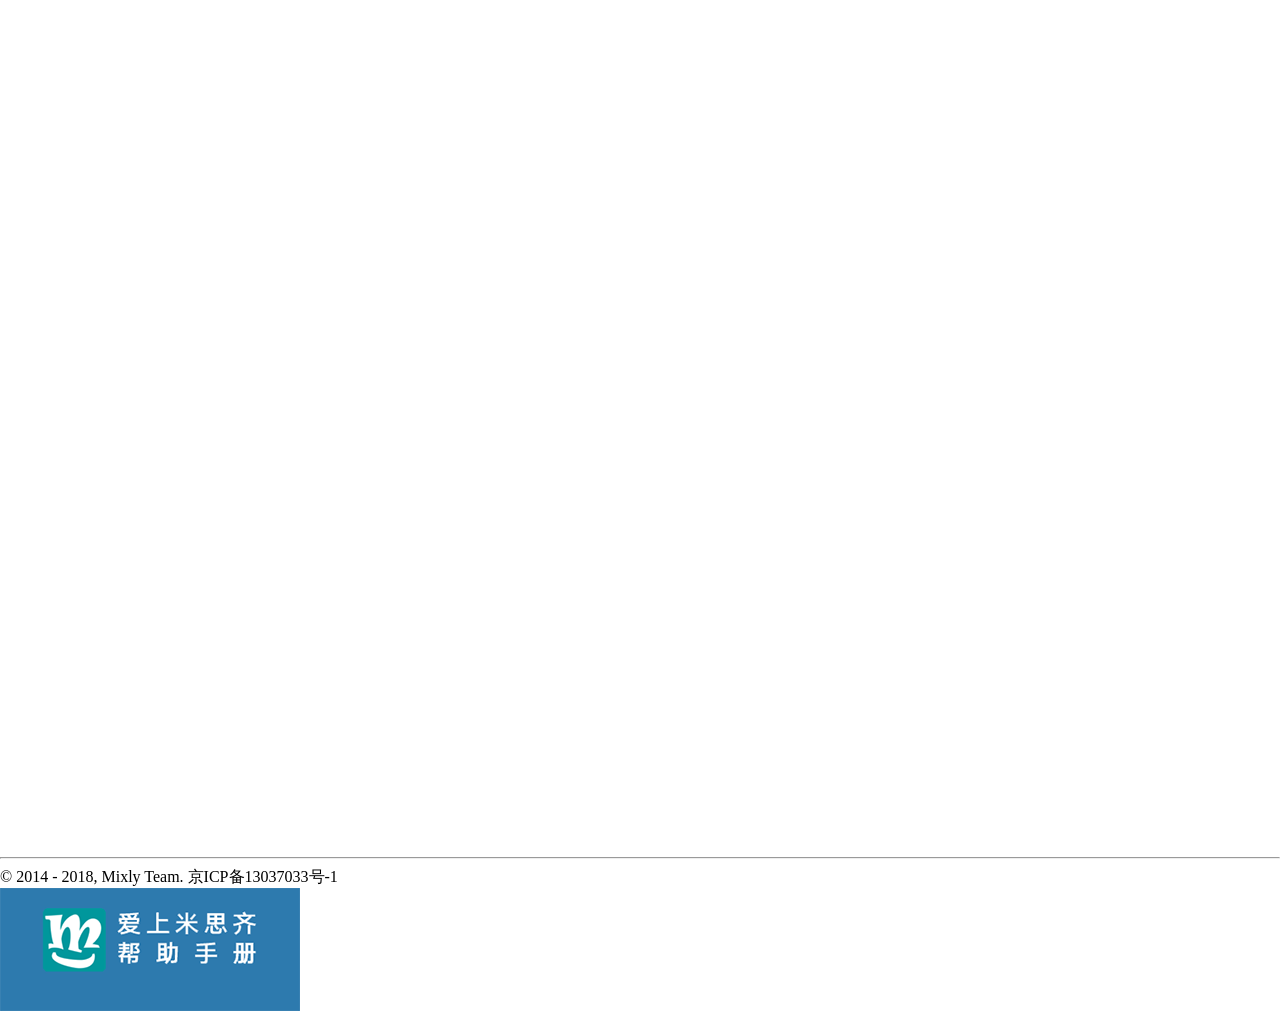
==== commit c8b253be: "Add logo" ====
--- a/index.html
+++ b/index.html
@@ -8,7 +8,7 @@
     <script type="text/javascript">
       function changeFrameHeight(){
         var ifm= document.getElementById("myiframe"); 
-        ifm.height=document.documentElement.clientHeight-10;
+        ifm.height=document.documentElement.clientHeight-55;
       }
 
       window.onresize=function(){  
@@ -18,5 +18,8 @@
 </head>
 <body>
     <iframe src="https://mixly.readthedocs.io/" id="myiframe" frameborder="0" width="100%" height='1000' onload="changeFrameHeight()" scrolling="auto"></iframe>
+    <hr />
+    <div id="footer" >© 2014 - 2018, Mixly Team. 京ICP备13037033号-1</div>
+    <div id="box_relative"><img src="image.png"/></div>
 </body>
 </html>
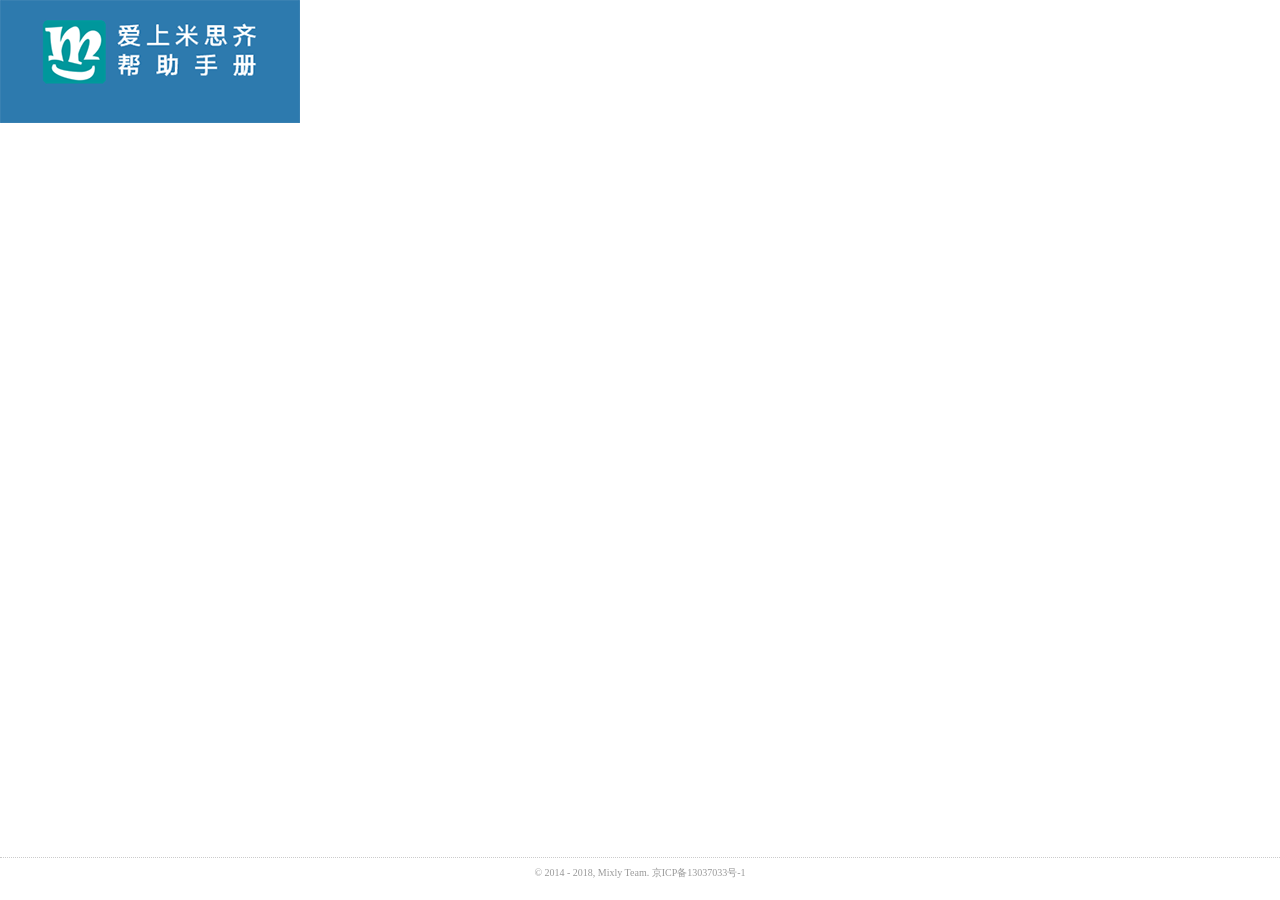
==== commit 35d9bead: "update" ====
--- a/index.html
+++ b/index.html
@@ -11,8 +11,17 @@
         ifm.height=document.documentElement.clientHeight-55;
       }
 
+      function get_iframe() {
+       // gets the object that refers to the iframe, uasing its id
+       var myIFrame = document.getElementById("myiframe");
+
+       // Modify the iframe content'
+       myIFrame.contentWindow.document.getElementsByClassName("ethical-sidebar").height = 0;
+      }
+
       window.onresize=function(){  
          changeFrameHeight();  
+         get_iframe();
       }
     </script>
 </head>
--- a/index.css
+++ b/index.css
@@ -1 +1,6 @@
-body{margin:0; padding:0;}+body{margin:0; padding:0;}
+iframe{margin:0; padding:0;}
+hr{border:0;border-bottom:1px dotted #cccccc;}
+#box_relative {position: absolute;left: 0px;top: 0px;}
+#footer{color:#999999;text-align:center;font-size:10px;margin-bottom:0}
+.ethical-sidebar{style="visibility: hidden;"}
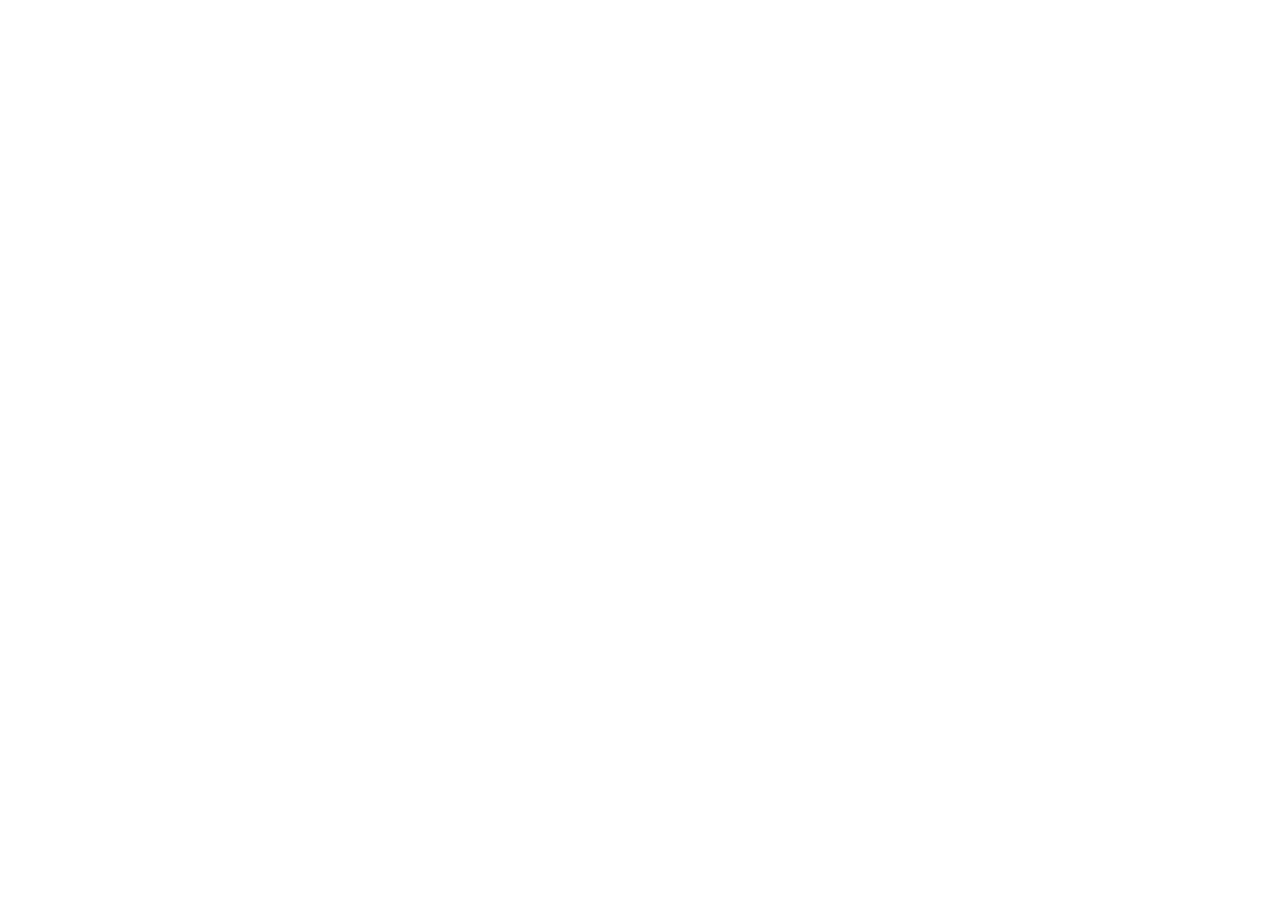
==== commit 46fe51f5: "Update index.html" ====
--- a/index.html
+++ b/index.html
@@ -6,29 +6,9 @@
     <title>爱上米思齐</title>
     <link rel="stylesheet" type="text/css" href="index.css" type="text/css" />
     <script type="text/javascript">
-      function changeFrameHeight(){
-        var ifm= document.getElementById("myiframe"); 
-        ifm.height=document.documentElement.clientHeight-55;
-      }
-
-      function get_iframe() {
-       // gets the object that refers to the iframe, uasing its id
-       var myIFrame = document.getElementById("myiframe");
-
-       // Modify the iframe content'
-       myIFrame.contentWindow.document.getElementsByClassName("ethical-sidebar").height = 0;
-      }
-
-      window.onresize=function(){  
-         changeFrameHeight();  
-         get_iframe();
-      }
+      window.location.replace('http://mixly.readthedocs.io');
     </script>
 </head>
 <body>
-    <iframe src="https://mixly.readthedocs.io/" id="myiframe" frameborder="0" width="100%" height='1000' onload="changeFrameHeight()" scrolling="auto"></iframe>
-    <hr />
-    <div id="footer" >© 2014 - 2018, Mixly Team. 京ICP备13037033号-1</div>
-    <div id="box_relative"><img src="image.png"/></div>
 </body>
 </html>
